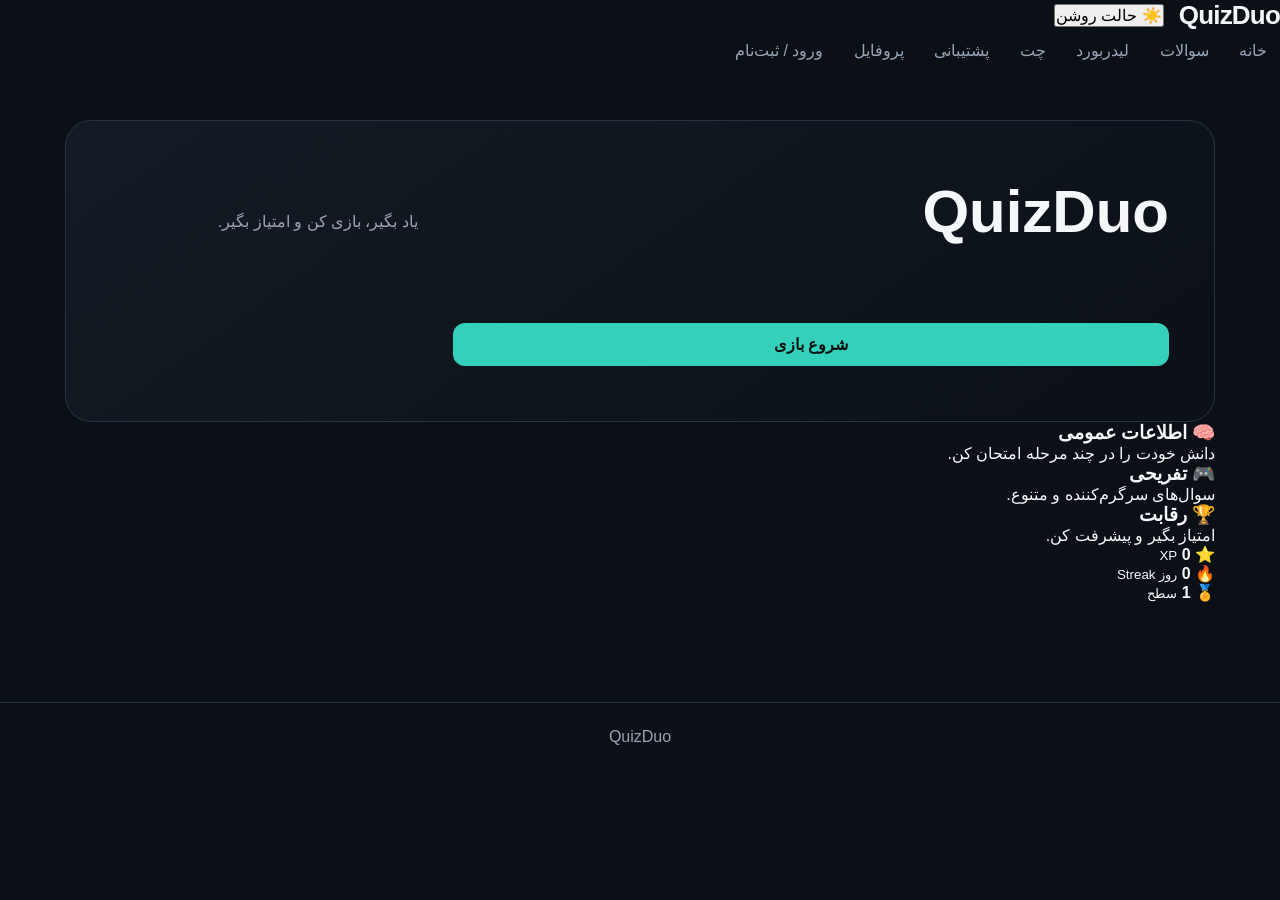
==== index.html @ 9d3e7b43 "Update index.html" ====
<!DOCTYPE html>
<html lang="fa" dir="rtl">

<head>

    <meta charset="UTF-8">

    <meta
        name="viewport"
        content="width=device-width, initial-scale=1.0"
    >

    <title>QuizDuo</title>

    <link
        rel="stylesheet"
        href="css/style.css"
    >

</head>

<body>

<header class="site-header">

    <div class="topbar-left">

        <div class="logo">
            QuizDuo
        </div>

        <button
            id="themeToggle"
            class="theme-btn"
            type="button"
        >
            ☀️ حالت روشن
        </button>

    </div>


    <nav>

        <button
            data-page="home"
            type="button"
        >
            خانه
        </button>

        <button
            data-page="quiz"
            type="button"
        >
            سوالات
        </button>

        <button
            data-page="leaderboard"
            type="button"
        >
            لیدربورد
        </button>

        <button
            data-page="chat"
            type="button"
        >
            چت
        </button>

        <button
            data-page="support"
            type="button"
        >
            پشتیبانی
        </button>

        <button
            data-page="profile"
            type="button"
        >
            پروفایل
        </button>

        <button
            id="authButton"
            class="auth-nav-btn"
            type="button"
        >
            ورود / ثبت‌نام
        </button>

    </nav>

</header>


<main>


    <!-- HOME -->

    <section
        id="home"
        class="page active"
    >

        <div class="hero">

            <h1>
                QuizDuo
            </h1>

            <p>
                یاد بگیر، بازی کن و امتیاز بگیر.
            </p>

            <button
                class="primary-btn big-btn"
                data-page="quiz"
                type="button"
            >
                شروع بازی
            </button>

        </div>


        <div class="grid">

            <article>

                <h3>
                    🧠 اطلاعات عمومی
                </h3>

                <p>
                    دانش خودت را در چند مرحله امتحان کن.
                </p>

            </article>


            <article>

                <h3>
                    🎮 تفریحی
                </h3>

                <p>
                    سوال‌های سرگرم‌کننده و متنوع.
                </p>

            </article>


            <article>

                <h3>
                    🏆 رقابت
                </h3>

                <p>
                    امتیاز بگیر و پیشرفت کن.
                </p>

            </article>

        </div>


        <div class="stats-grid">

            <div class="stat-card">

                <span>
                    ⭐
                </span>

                <strong id="homeXP">
                    0
                </strong>

                <small>
                    XP
                </small>

            </div>


            <div class="stat-card">

                <span>
                    🔥
                </span>

                <strong id="homeStreak">
                    0
                </strong>

                <small>
                    روز Streak
                </small>

            </div>


            <div class="stat-card">

                <span>
                    🏅
                </span>

                <strong id="homeLevel">
                    1
                </strong>

                <small>
                    سطح
                </small>

            </div>

        </div>

    </section>



    <!-- AUTH -->

    <section
        id="auth"
        class="page"
    >

        <div class="auth-container">

            <div class="auth-card">

                <div class="auth-icon">
                    👤
                </div>

                <h2 id="authTitle">
                    ورود
                </h2>

                <p class="auth-description">
                    وارد حساب QuizDuo خودت شو یا یک حساب جدید بساز.
                </p>


                <label for="authName">
                    نام کاربری
                </label>

                <input
                    id="authName"
                    type="text"
                    autocomplete="username"
                    placeholder="مثلاً Hasti"
                >


                <label for="authPassword">
                    رمز عبور
                </label>

                <input
                    id="authPassword"
                    type="password"
                    autocomplete="current-password"
                    placeholder="حداقل ۶ کاراکتر"
                >


                <label
                    id="confirmPasswordLabel"
                    for="authConfirmPassword"
                >
                    تکرار رمز عبور
                </label>

                <input
                    id="authConfirmPassword"
                    class="hidden"
                    type="password"
                    autocomplete="new-password"
                    placeholder="رمز عبور را دوباره وارد کنید"
                >


                <button
                    id="authSubmit"
                    class="primary-btn full-btn"
                    type="button"
                >
                    ورود
                </button>


                <button
                    id="toggleAuth"
                    class="link-btn"
                    type="button"
                >
                    حساب نداری؟ ثبت‌نام
                </button>


                <p id="authMsg"></p>

            </div>

        </div>

    </section>



    <!-- QUIZ -->

    <section
        id="quiz"
        class="page"
    >

        <div class="section-header">

            <div>

                <h2>
                    🎯 سوالات
                </h2>

                <p>
                    مرحله را کامل کن تا XP بگیری.
                </p>

            </div>


            <div class="heart-display">

                ❤️

                <strong id="heartValue">
                    5
                </strong>

            </div>

        </div>


        <div class="quiz-tabs">

            <button
                class="active"
                data-category-tab="general"
                type="button"
            >
                🧠 اطلاعات عمومی
            </button>

            <button
                data-category-tab="fun"
                type="button"
            >
                🎮 تفریحی
            </button>

        </div>


        <div
            id="stageList"
            class="stage-list"
        ></div>


        <div
            id="quizBox"
            class="quiz-box hidden"
        >

            <div class="quiz-top">

                <span id="quizCategory">
                    🧠 اطلاعات عمومی
                </span>

                <span id="questionNumber">
                    1/2
                </span>

            </div>


            <div class="progress-wrapper">

                <div
                    id="quizProgress"
                    class="progress-bar"
                ></div>

            </div>


            <div class="timer-row">

                <span>
                    ⏱️ زمان
                </span>

                <strong id="questionTimer">
                    15s
                </strong>

            </div>


            <div class="timer-track">

                <div
                    id="timerProgress"
                    class="timer-progress"
                ></div>

            </div>


            <div class="combo-box">

                🔥 Combo:

                <strong id="comboValue">
                    0
                </strong>

            </div>


            <div class="question-area">

                <h2 id="questionText">
                    سوال
                </h2>

                <div
                    id="answers"
                    class="answers"
                ></div>

            </div>


            <div
                id="quizResult"
                class="quiz-result"
            ></div>


            <button
                id="nextQuestionBtn"
                class="primary-btn full-btn hidden"
                type="button"
            >
                سوال بعدی →
            </button>

        </div>

    </section>



    <!-- PROFILE -->

    <section
        id="profile"
        class="page"
    >

        <div class="section-header">

            <div>

                <h2>
                    👤 پروفایل
                </h2>

                <p>
                    آمار و پیشرفت تو
                </p>

            </div>

        </div>


        <div class="profile-card">

            <div
                id="profileAvatar"
                class="profile-avatar"
            >
                م
            </div>

            <div>

                <h2 id="profileName">
                    بازیکن مهمان
                </h2>

                <span id="profileLevel">
                    سطح 1
                </span>

            </div>

        </div>


        <div class="stats-grid profile-stats">

            <div class="stat-card">

                <strong id="profileXP">
                    0
                </strong>

                <small>
                    XP
                </small>

            </div>


            <div class="stat-card">

                <strong id="profileStreak">
                    0
                </strong>

                <small>
                    Streak
                </small>

            </div>


            <div class="stat-card">

                <strong id="profileGeneral">
                    1
                </strong>

                <small>
                    مرحله عمومی
                </small>

            </div>


            <div class="stat-card">

                <strong id="profileFun">
                    1
                </strong>

                <small>
                    مرحله تفریحی
                </small>

            </div>


            <div class="stat-card">

                <strong id="profileBestCombo">
                    0
                </strong>

                <small>
                    بهترین Combo
                </small>

            </div>

        </div>


        <div class="panel reward-panel">

            <h3>
                🎁 جایزه روزانه
            </h3>

            <p>
                هر روز می‌توانی جایزه روزانه بگیری.
            </p>

            <button
                id="dailyReward"
                class="primary-btn"
                type="button"
            >
                دریافت 25 XP
            </button>

        </div>

    </section>



    <!-- LEADERBOARD -->

    <section
        id="leaderboard"
        class="page"
    >

        <h2>
            🏆 لیدربورد
        </h2>


        <div class="panel table-wrapper">

            <table>

                <thead>

                    <tr>

                        <th>
                            رتبه
                        </th>

                        <th>
                            بازیکن
                        </th>

                        <th>
                            XP
                        </th>

                        <th>
                            مرحله
                        </th>

                    </tr>

                </thead>

                <tbody id="leaderboardBody"></tbody>

            </table>

        </div>

    </section>



    <!-- CHAT -->

    <section
        id="chat"
        class="page"
    >

        <h2>
            💬 چت
        </h2>


        <div class="panel chat-panel">

            <div
                id="messages"
                class="messages"
            ></div>


            <div class="chat-input-row">

                <input
                    id="chatInput"
                    placeholder="پیام..."
                >

                <button
                    id="sendChat"
                    class="primary-btn"
                    type="button"
                >
                    ارسال
                </button>

            </div>

        </div>

    </section>



    <!-- SUPPORT -->

    <section
        id="support"
        class="page"
    >

        <h2>
            🎫 پشتیبانی
        </h2>


        <div class="panel narrow-panel">

            <input
                id="supportSubject"
                placeholder="موضوع"
            >


            <textarea
                id="supportText"
                placeholder="پیام خودت را بنویس..."
            ></textarea>


            <button
                id="supportSend"
                class="primary-btn full-btn"
                type="button"
            >
                ارسال
            </button>


            <p id="supportMsg"></p>

        </div>

    </section>



    <!-- SUBSCRIPTION -->

    <section
        id="subscription"
        class="page"
    >

        <h2>
            💎 اشتراک
        </h2>


        <div class="grid">

            <div class="panel">

                <h3>
                    رایگان
                </h3>

                <p>
                    دسترسی به امکانات پایه
                </p>

                <button disabled>
                    فعال
                </button>

            </div>


            <div class="panel">

                <h3>
                    ویژه
                </h3>

                <p>
                    مراحل و امکانات بیشتر
                </p>

                <button
                    id="buyButton"
                    class="primary-btn"
                    type="button"
                >
                    انتخاب پلن
                </button>

            </div>

        </div>

    </section>

</main>


<footer>
    QuizDuo
</footer>


<script
    type="module"
    src="js/core/app.js"
></script>

</body>

</html>
---- css/style.css ----
* {
    box-sizing: border-box;
    margin: 0;
    padding: 0;
}


:root {

    --bg: #0b1017;
    --card: #141b24;
    --card-light: #1c2531;
    --text: #f5f7fa;
    --muted: #98a5b4;
    --primary: #35d0ba;
    --primary-dark: #20a895;
    --border: #283443;
    --success: #45d596;
    --danger: #ff6575;
    --warning: #f3ba4c;

}


:root[data-theme="light"] {

    --bg: #f4f7fa;
    --card: #ffffff;
    --card-light: #edf2f6;
    --text: #17202b;
    --muted: #687585;
    --primary: #18a991;
    --primary-dark: #108c78;
    --border: #d9e0e7;
    --success: #169b68;
    --danger: #e34f60;
    --warning: #c88916;

}


html {

    scroll-behavior: smooth;

}


body {

    min-height: 100vh;

    background: var(--bg);

    color: var(--text);

    font-family:
        Tahoma,
        Arial,
        sans-serif;

    transition:
        background 0.25s,
        color 0.25s;

}


button,
input {

    font: inherit;

}


button {

    cursor: pointer;

}


/* =========================
   HEADER
========================= */

.topbar {

    min-height: 72px;

    padding:
        12px 5%;

    display: flex;

    align-items: center;

    justify-content: space-between;

    gap: 25px;

    background: var(--card);

    border-bottom:
        1px solid var(--border);

    position: sticky;

    top: 0;

    z-index: 100;

}


/*
    سمت چپ:
    QuizDuo + Theme
*/

.topbar-left {

    order: 1;

    display: flex;

    align-items: center;

    gap: 15px;

}


/*
    سمت راست:
    Navigation
*/

.topbar nav {

    order: 2;

    display: flex;

    align-items: center;

    justify-content: flex-end;

    gap: 5px;

}


.logo {

    direction: ltr;

    unicode-bidi: isolate;

    font-size: 26px;

    font-weight: 900;

    letter-spacing: -0.8px;

    white-space: nowrap;

}


.logo-main {

    color: var(--text);

}


.logo span:last-child {

    color: var(--primary);

}


nav button {

    border: 0;

    background: transparent;

    color: var(--muted);

    padding:
        10px 13px;

    border-radius: 10px;

    transition: 0.2s;

}


nav button:hover {

    color: var(--text);

    background: var(--card-light);

}


.theme-toggle {

    border:
        1px solid var(--border);

    background: var(--card-light);

    color: var(--text);

    width: 40px;

    height: 40px;

    border-radius: 11px;

}


.logout-nav-button {

    color:
        var(--danger) !important;

}


.hidden {

    display: none !important;

}


/* =========================
   GENERAL
========================= */

main {

    width:
        min(1150px, 92%);

    margin:
        auto;

}


.page {

    display: none;

    padding:
        50px 0;

}


.page.active {

    display: block;

}


.eyebrow {

    color: var(--primary);

    font-size: 11px;

    font-weight: 900;

    letter-spacing: 2px;

    direction: ltr;

    text-align: left;

    margin-bottom: 10px;

}


.section-header {

    display: flex;

    align-items: center;

    justify-content: space-between;

    gap: 20px;

    margin-bottom: 25px;

}


.section-header h2 {

    font-size: 32px;

}


/* =========================
   BUTTONS
========================= */

.primary-btn,
.secondary-btn {

    border: 0;

    border-radius: 12px;

    padding:
        12px 20px;

    margin-top: 20px;

    font-weight: 800;

    transition:
        transform 0.2s,
        background 0.2s;

}


.primary-btn {

    background: var(--primary);

    color: #071411;

}


.primary-btn:hover {

    background:
        var(--primary-dark);

    transform:
        translateY(-2px);

}


.primary-btn.hidden {

    display: none;

}


.secondary-btn {

    background:
        var(--card-light);

    color: var(--text);

    border:
        1px solid var(--border);

}


.secondary-btn:hover {

    border-color:
        var(--primary);

}


/* =========================
   HERO
========================= */

.hero {

    display: grid;

    grid-template-columns:
        1.4fr 0.6fr;

    gap: 35px;

    align-items: center;

    padding:
        55px 45px;

    background:
        linear-gradient(
            145deg,
            var(--card),
            var(--bg)
        );

    border:
        1px solid var(--border);

    border-radius: 26px;

}


.hero h1 {

    font-size:
        clamp(35px, 5vw, 60px);

    line-height: 1.2;

    margin-bottom: 20px;

}


.hero p {

    color: var(--muted);

    line-height: 2;

}


.hero-card {

    display: grid;

    grid-template-columns:
        repeat(3, 1fr);

    gap: 10px;

}


.hero-stat {

    text-align: center;

    padding:
        20px 8px;

    background: var(--card-light);

    border:
        1px solid var(--border);

    border-radius: 15px;

}


.hero-stat strong {

    display: block;

    font-size: 27px;

    color: var(--primary);

}


.hero-stat span {

    color: var(--muted);

    font-size: 12px;

}


/* =========================
   HOME
========================= */

.category-grid {

    display: grid;

    grid-template-columns:
        repeat(2, 1fr);

    gap: 20px;

    margin-top: 25px;

}


.category-card {

    padding: 30px;

    background: var(--card);

    border:
        1px solid var(--border);

    border-radius: 20px;

}


.category-icon {

    font-size: 35px;

    margin-bottom: 15px;

}


.category-card h2 {

    margin-bottom: 10px;

}


.category-card p {

    color: var(--muted);

    line-height: 1.9;

}


.home-features {

    display: grid;

    grid-template-columns:
        repeat(3, 1fr);

    gap: 15px;

    margin-top: 25px;

}


.feature-card {

    display: flex;

    align-items: center;

    gap: 15px;

    padding: 20px;

    background: var(--card);

    border:
        1px solid var(--border);

    border-radius: 17px;

}


.feature-card > span {

    font-size: 28px;

}


.feature-card strong {

    display: block;

    margin-bottom: 5px;

}


.feature-card small {

    color: var(--muted);

}


/* =========================
   QUIZ
========================= */

.quiz-stats {

    display: flex;

    gap: 10px;

    flex-wrap: wrap;

}


.quiz-stats span {

    padding:
        8px 12px;

    background: var(--card);

    border:
        1px solid var(--border);

    border-radius: 10px;

    direction: ltr;

}


.quiz-tabs {

    display: flex;

    gap: 10px;

    margin-bottom: 20px;

}


.quiz-tab {

    padding:
        12px 18px;

    background: var(--card);

    color: var(--muted);

    border:
        1px solid var(--border);

    border-radius: 12px;

    transition: 0.2s;

}


.quiz-tab:hover {

    border-color:
        var(--primary);

}


.quiz-tab.active {

    background:
        var(--primary);

    color: #071411;

}


/* =========================
   STAGES
========================= */

.stage-list {

    display: grid;

    grid-template-columns:
        repeat(5, 1fr);

    gap: 12px;

}


.stage-card {

    display: flex;

    align-items: center;

    gap: 10px;

    padding: 15px;

    text-align: right;

    color: var(--text);

    background: var(--card);

    border:
        1px solid var(--border);

    border-radius: 15px;

    transition:
        transform 0.2s,
        border-color 0.2s;

}


.stage-card:hover:not(.locked) {

    transform:
        translateY(-3px);

    border-color:
        var(--primary);

}


.stage-card.locked {

    opacity: 0.42;

    cursor: not-allowed;

}


.stage-card.completed {

    border-color:
        var(--success);

    background:
        linear-gradient(
            145deg,
            var(--card),
            rgba(69, 213, 150, 0.06)
        );

}


.stage-number {

    display: grid;

    place-items: center;

    min-width: 42px;

    height: 42px;

    border-radius: 50%;

    background: var(--card-light);

    color: var(--primary);

    font-weight: 900;

}


.stage-card.completed
.stage-number {

    color:
        var(--success);

}


.stage-info strong {

    display: block;

}


.stage-info small {

    display: block;

    margin-top: 4px;

    color: var(--muted);

}


/* =========================
   QUIZ BOX
========================= */

.quiz-box {

    margin-top: 25px;

    padding: 30px;

    background: var(--card);

    border:
        1px solid var(--border);

    border-radius: 22px;

}


.quiz-box.hidden {

    display: none;

}


.quiz-top {

    display: flex;

    align-items: center;

    justify-content: space-between;

    color: var(--muted);

    margin-bottom: 15px;

}


.question-counter {

    direction: ltr;

}


.question-progress {

    width: 100%;

    height: 7px;

    background:
        var(--card-light);

    border-radius: 20px;

    overflow: hidden;

}


.question-progress-bar {

    height: 100%;

    width: 0;

    background:
        var(--primary);

    transition:
        width 0.3s;

}


.timer-row {

    display: flex;

    justify-content: space-between;

    margin-top: 20px;

    color: var(--muted);

}


.timer-row strong {

    color: var(--text);

    direction: ltr;

}


.timer-danger {

    color:
        var(--danger) !important;

}


.timer-progress {

    height: 5px;

    margin-top: 7px;

    background:
        var(--card-light);

    border-radius: 10px;

    overflow: hidden;

}


.timer-progress-bar {

    height: 100%;

    width: 100%;

    background:
        var(--primary);

    transition:
        width 1s linear;

}


.combo-display {

    display: inline-block;

    margin-top: 20px;

    padding:
        8px 13px;

    border-radius: 10px;

    background:
        var(--card-light);

    color: var(--muted);

    direction: ltr;

}


.combo-display strong {

    color:
        var(--primary);

    font-size: 18px;

}


.quiz-box h3 {

    font-size: 25px;

    line-height: 1.9;

    margin:
        25px 0;

}


.answers {

    display: grid;

    grid-template-columns:
        repeat(2, 1fr);

    gap: 12px;

}


.answer-btn {

    padding: 17px;

    border-radius: 13px;

    border:
        1px solid var(--border);

    background:
        var(--card-light);

    color: var(--text);

    text-align: right;

    transition:
        transform 0.2s,
        border-color 0.2s;

}


.answer-btn:hover:not(:disabled) {

    border-color:
        var(--primary);

    transform:
        translateY(-2px);

}


.answer-btn:disabled {

    opacity: 0.7;

    cursor: default;

}


.correct-answer {

    border-color:
        var(--success) !important;

}


.quiz-result {

    margin-top: 20px;

}


.result-success {

    padding: 15px;

    border-radius: 13px;

    background:
        rgba(69, 213, 150, 0.1);

    color:
        var(--success);

}


.result-error {

    padding: 15px;

    border-radius: 13px;

    background:
        rgba(255, 101, 117, 0.1);

    color:
        var(--danger);

}


.result-success strong,
.result-error strong {

    display: block;

}


.result-success span,
.result-error span {

    display: block;

    margin-top: 5px;

}


.explanation {

    margin-top: 12px;

    color: var(--muted);

    line-height: 1.8;

}


/* =========================
   STAGE RESULT
========================= */

.stage-result {

    text-align: center;

    padding:
        35px 10px;

}


.stage-result-icon {

    font-size: 60px;

    margin-bottom: 15px;

}


.stage-result h2 {

    margin-bottom: 15px;

}


.result-score {

    font-size: 55px;

    font-weight: 900;

    color:
        var(--primary);

    direction: ltr;

}


.result-details {

    color: var(--muted);

}


.result-breakdown {

    display: flex;

    justify-content: center;

    gap: 20px;

    margin:
        25px 0;

}


.result-breakdown div {

    display: flex;

    gap: 8px;

    align-items: center;

    padding:
        10px 15px;

    border-radius: 10px;

    background:
        var(--card-light);

}


.result-message {

    margin-top: 15px;

    color:
        var(--muted);

    line-height: 1.8;

}


.success-text {

    color:
        var(--success);

}


/* =========================
   PROFILE
========================= */

.profile-card {

    display: flex;

    align-items: center;

    gap: 20px;

    padding: 25px;

    background: var(--card);

    border:
        1px solid var(--border);

    border-radius: 20px;

}


.avatar {

    width: 70px;

    height: 70px;

    display: grid;

    place-items: center;

    border-radius: 50%;

    background:
        var(--primary);

    color: #071411;

    font-size: 28px;

    font-weight: 900;

}


.profile-main-info p {

    margin-top: 5px;

    color:
        var(--muted);

}


.profile-stats {

    display: grid;

    grid-template-columns:
        repeat(5, 1fr);

    gap: 15px;

    margin-top: 20px;

}


.profile-stats div {

    text-align: center;

    padding:
        22px 10px;

    background:
        var(--card);

    border:
        1px solid var(--border);

    border-radius: 15px;

}


.profile-stats strong {

    display: block;

    font-size: 26px;

    color:
        var(--primary);

    direction: ltr;

}


.profile-stats span {

    color:
        var(--muted);

    font-size: 12px;

}


.daily-reward-card {

    display: flex;

    align-items: center;

    justify-content: space-between;

    gap: 20px;

    margin-top: 20px;

    padding: 20px;

    background:
        var(--card);

    border:
        1px solid var(--border);

    border-radius: 17px;

}


.daily-reward-card p {

    color:
        var(--muted);

    margin-top: 6px;

}


.daily-reward {

    border: 0;

    border-radius: 12px;

    padding:
        12px 18px;

    background:
        var(--primary);

    color: #071411;

    font-weight: 800;

    white-space: nowrap;

}


.daily-reward:disabled {

    opacity: 0.45;

    cursor: not-allowed;

}


/* =========================
   AUTH
========================= */

.auth-wrapper {

    width:
        min(480px, 100%);

    margin:
        0 auto;

}


.auth-card {

    padding:
        35px;

    background:
        var(--card);

    border:
        1px solid var(--border);

    border-radius: 22px;

}


.auth-header h2 {

    font-size: 30px;

    margin-bottom: 10px;

}


.auth-header p:last-child {

    color:
        var(--muted);

    line-height: 1.9;

}


.auth-tabs {

    display: grid;

    grid-template-columns:
        1fr 1fr;

    gap: 8px;

    padding: 5px;

    margin-top: 25px;

    background:
        var(--card-light);

    border-radius: 12px;

}


.auth-tab {

    border: 0;

    padding:
        11px;

    background:
        transparent;

    color:
        var(--muted);

    border-radius: 9px;

    font-weight: 800;

}


.auth-tab.active {

    background:
        var(--primary);

    color:
        #071411;

}


.auth-form {

    display: flex;

    flex-direction: column;

    margin-top: 25px;

}


.auth-form label {

    margin:
        13px 0 7px;

    font-size: 14px;

    font-weight: 700;

}


.auth-form input {

    width: 100%;

    padding:
        13px 14px;

    border:
        1px solid var(--border);

    border-radius: 11px;

    background:
        var(--card-light);

    color:
        var(--text);

    outline: none;

    direction: ltr;

    text-align: left;

}


.auth-form input:focus {

    border-color:
        var(--primary);

}


.auth-form .primary-btn {

    width: 100%;

}


.auth-message {

    min-height: 25px;

    margin-top: 15px;

    line-height: 1.8;

    text-align: center;

}


.auth-message.success {

    color:
        var(--success);

}


.auth-message.error {

    color:
        var(--danger);

}


/* =========================
   LEADERBOARD
========================= */

.online-warning {

    padding:
        15px 20px;

    margin-bottom: 20px;

    border-radius: 12px;

    background:
        var(--card);

    color:
        var(--muted);

    border:
        1px solid var(--border);

}


.online-warning strong {

    display: block;

    color:
        var(--primary);

    margin-bottom: 5px;

}


.table-wrapper {

    overflow-x: auto;

    background:
        var(--card);

    border:
        1px solid var(--border);

    border-radius: 18px;

}


table {

    width: 100%;

    border-collapse: collapse;

}


th,
td {

    padding: 17px;

    border-bottom:
        1px solid var(--border);

    text-align: right;

}


th {

    color:
        var(--primary);

}


/* =========================
   CHAT
========================= */

.chat-box {

    background:
        var(--card);

    border:
        1px solid var(--border);

    border-radius: 18px;

    overflow: hidden;

}


.chat-messages {

    min-height: 300px;

    padding: 20px;

}


.empty-state {

    color:
        var(--muted);

    text-align: center;

    padding:
        80px 10px;

}


.chat-input {

    display: flex;

    gap: 10px;

    padding: 15px;

    border-top:
        1px solid var(--border);

}


.chat-input input {

    flex: 1;

    padding:
        13px;

    background:
        var(--card-light);

    color:
        var(--text);

    border:
        1px solid var(--border);

    border-radius: 10px;

    outline: none;

}


.chat-input button {

    border: 0;

    border-radius: 10px;

    padding:
        0 20px;

    background:
        var(--primary);

    color:
        #071411;

    font-weight: 800;

}


/* =========================
   FOOTER
========================= */

footer {

    margin-top: 50px;

    padding: 25px;

    text-align: center;

    color:
        var(--muted);

    border-top:
        1px solid var(--border);

}


footer a {

    display: inline-block;

    margin-top: 10px;

    color:
        var(--primary);

    text-decoration: none;

}


/* =========================
   RESPONSIVE
========================= */

@media (max-width: 900px) {


    .topbar {

        flex-direction: column;

    }


    .topbar-left {

        order: 1;

        width: 100%;

        justify-content:
            space-between;

    }


    .topbar nav {

        order: 2;

        width: 100%;

        justify-content:
            center;

        flex-wrap: wrap;

    }


    .hero {

        grid-template-columns:
            1fr;

    }


    .stage-list {

        grid-template-columns:
            repeat(3, 1fr);

    }


    .profile-stats {

        grid-template-columns:
            repeat(3, 1fr);

    }


    .home-features {

        grid-template-columns:
            1fr;

    }

}


@media (max-width: 650px) {


    .category-grid,
    .answers {

        grid-template-columns:
            1fr;

    }


    .stage-list {

        grid-template-columns:
            repeat(2, 1fr);

    }


    .profile-stats {

        grid-template-columns:
            repeat(2, 1fr);

    }


    .hero {

        padding:
            35px 22px;

    }


    .section-header {

        align-items:
            flex-start;

        flex-direction:
            column;

    }


    .daily-reward-card {

        flex-direction:
            column;

        align-items:
            stretch;

    }


    .daily-reward {

        width: 100%;

    }


    .auth-card {

        padding:
            25px 20px;

    }

}


@media (max-width: 430px) {


    .stage-list {

        grid-template-columns:
            1fr;

    }


    .quiz-stats {

        justify-content:
            flex-start;

    }


    nav button {

        padding:
            8px 9px;

        font-size: 13px;

    }


    .hero-card {

        grid-template-columns:
            1fr;

    }

}
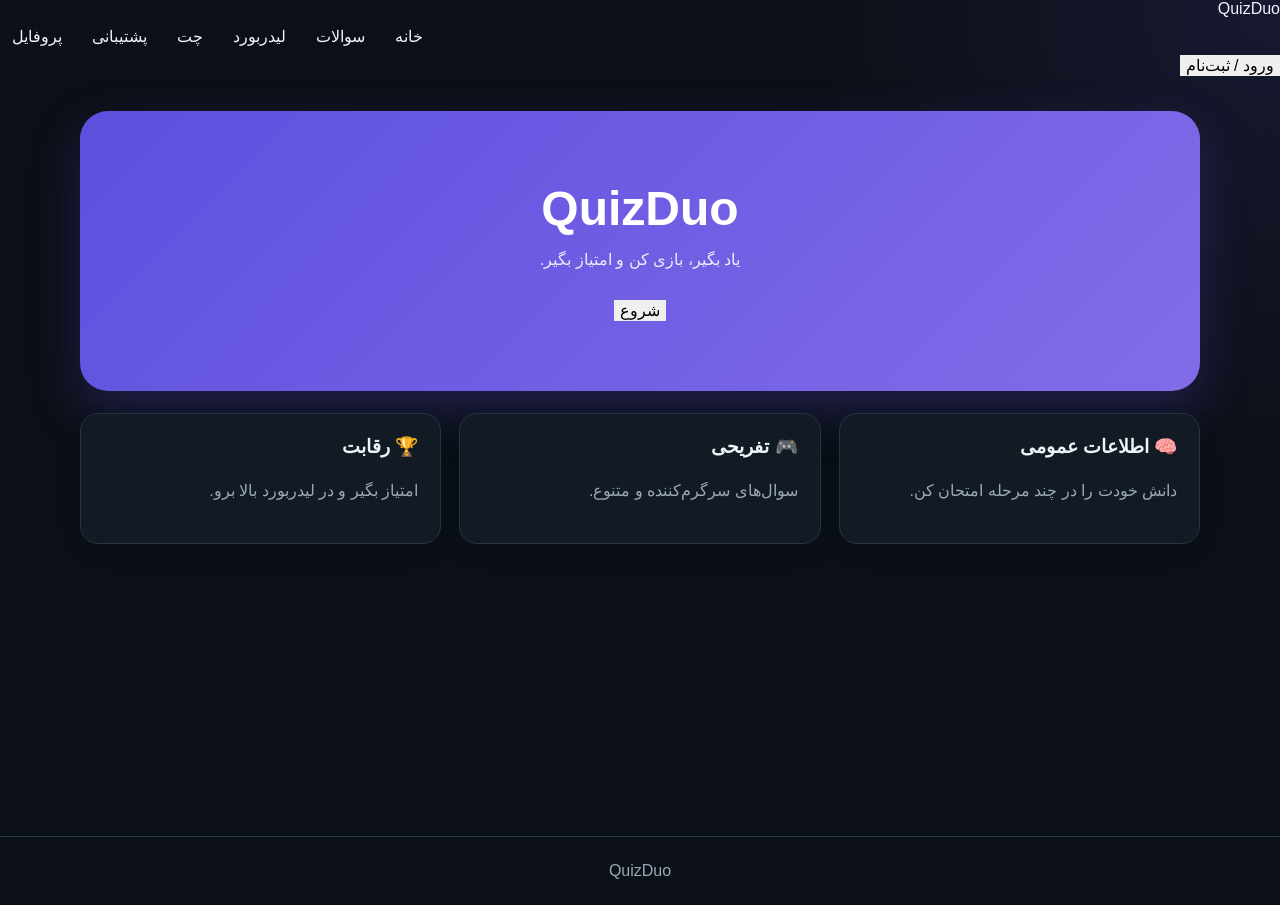
==== commit 318e9548: "Update index.html" ====
--- a/index.html
+++ b/index.html
@@ -1,13 +1,13 @@
-<!DOCTYPE html>
+<!doctype html>
 <html lang="fa" dir="rtl">
 
 <head>
 
-    <meta charset="UTF-8">
+    <meta charset="utf-8">
 
     <meta
         name="viewport"
-        content="width=device-width, initial-scale=1.0"
+        content="width=device-width,initial-scale=1"
     >
 
     <title>QuizDuo</title>
@@ -21,78 +21,49 @@
 
 <body>
 
-<header class="site-header">
-
-    <div class="topbar-left">
-
-        <div class="logo">
-            QuizDuo
-        </div>
-
-        <button
-            id="themeToggle"
-            class="theme-btn"
-            type="button"
-        >
-            ☀️ حالت روشن
-        </button>
-
+
+<header>
+
+    <div class="header-logo">
+        QuizDuo
     </div>
 
 
     <nav>
 
-        <button
-            data-page="home"
-            type="button"
-        >
+        <button data-page="home">
             خانه
         </button>
 
-        <button
-            data-page="quiz"
-            type="button"
-        >
+        <button data-page="quiz">
             سوالات
         </button>
 
-        <button
-            data-page="leaderboard"
-            type="button"
-        >
+        <button data-page="leaderboard">
             لیدربورد
         </button>
 
-        <button
-            data-page="chat"
-            type="button"
-        >
+        <button data-page="chat">
             چت
         </button>
 
-        <button
-            data-page="support"
-            type="button"
-        >
+        <button data-page="support">
             پشتیبانی
         </button>
 
-        <button
-            data-page="profile"
-            type="button"
-        >
+        <button data-page="profile">
             پروفایل
         </button>
 
-        <button
-            id="authButton"
-            class="auth-nav-btn"
-            type="button"
-        >
-            ورود / ثبت‌نام
-        </button>
-
     </nav>
+
+
+    <button
+        id="authButton"
+        class="primary"
+    >
+        ورود / ثبت‌نام
+    </button>
 
 </header>
 
@@ -118,11 +89,10 @@
             </p>
 
             <button
-                class="primary-btn big-btn"
+                class="primary big"
                 data-page="quiz"
-                type="button"
-            >
-                شروع بازی
+            >
+                شروع
             </button>
 
         </div>
@@ -163,65 +133,10 @@
                 </h3>
 
                 <p>
-                    امتیاز بگیر و پیشرفت کن.
+                    امتیاز بگیر و در لیدربورد بالا برو.
                 </p>
 
             </article>
-
-        </div>
-
-
-        <div class="stats-grid">
-
-            <div class="stat-card">
-
-                <span>
-                    ⭐
-                </span>
-
-                <strong id="homeXP">
-                    0
-                </strong>
-
-                <small>
-                    XP
-                </small>
-
-            </div>
-
-
-            <div class="stat-card">
-
-                <span>
-                    🔥
-                </span>
-
-                <strong id="homeStreak">
-                    0
-                </strong>
-
-                <small>
-                    روز Streak
-                </small>
-
-            </div>
-
-
-            <div class="stat-card">
-
-                <span>
-                    🏅
-                </span>
-
-                <strong id="homeLevel">
-                    1
-                </strong>
-
-                <small>
-                    سطح
-                </small>
-
-            </div>
 
         </div>
 
@@ -236,84 +151,84 @@
         class="page"
     >
 
-        <div class="auth-container">
-
-            <div class="auth-card">
-
-                <div class="auth-icon">
-                    👤
-                </div>
-
-                <h2 id="authTitle">
-                    ورود
-                </h2>
-
-                <p class="auth-description">
-                    وارد حساب QuizDuo خودت شو یا یک حساب جدید بساز.
-                </p>
-
-
-                <label for="authName">
-                    نام کاربری
-                </label>
-
-                <input
-                    id="authName"
-                    type="text"
-                    autocomplete="username"
-                    placeholder="مثلاً Hasti"
-                >
-
-
-                <label for="authPassword">
-                    رمز عبور
-                </label>
-
-                <input
-                    id="authPassword"
-                    type="password"
-                    autocomplete="current-password"
-                    placeholder="حداقل ۶ کاراکتر"
-                >
-
-
-                <label
-                    id="confirmPasswordLabel"
-                    for="authConfirmPassword"
-                >
+        <div class="panel narrow auth-card">
+
+            <div class="auth-icon">
+                👤
+            </div>
+
+            <h2 id="authTitle">
+                ورود
+            </h2>
+
+            <p class="auth-description">
+                وارد حساب خودت شو یا یک حساب جدید بساز.
+            </p>
+
+
+            <label for="authName">
+                نام کاربری
+            </label>
+
+            <input
+                id="authName"
+                type="text"
+                placeholder="نام کاربری"
+                autocomplete="username"
+            >
+
+
+            <label for="authPassword">
+                رمز عبور
+            </label>
+
+            <input
+                id="authPassword"
+                type="password"
+                placeholder="رمز عبور"
+                autocomplete="current-password"
+            >
+
+
+            <div
+                id="confirmPasswordBox"
+                class="hidden"
+            >
+
+                <label for="authConfirmPassword">
                     تکرار رمز عبور
                 </label>
 
                 <input
                     id="authConfirmPassword"
-                    class="hidden"
                     type="password"
+                    placeholder="رمز عبور را دوباره وارد کنید"
                     autocomplete="new-password"
-                    placeholder="رمز عبور را دوباره وارد کنید"
                 >
 
-
-                <button
-                    id="authSubmit"
-                    class="primary-btn full-btn"
-                    type="button"
-                >
-                    ورود
-                </button>
-
-
-                <button
-                    id="toggleAuth"
-                    class="link-btn"
-                    type="button"
-                >
-                    حساب نداری؟ ثبت‌نام
-                </button>
-
-
-                <p id="authMsg"></p>
-
-            </div>
+            </div>
+
+
+            <button
+                id="authSubmit"
+                class="primary full"
+            >
+                ورود
+            </button>
+
+
+            <button
+                id="toggleAuth"
+                class="link full"
+            >
+                ثبت‌نام
+            </button>
+
+
+            <p
+                id="authMsg"
+                class="auth-message"
+            ></p>
 
         </div>
 
@@ -328,16 +243,16 @@
         class="page"
     >
 
-        <div class="section-header">
+        <div class="quiz-header">
 
             <div>
 
                 <h2>
-                    🎯 سوالات
+                    سوالات
                 </h2>
 
                 <p>
-                    مرحله را کامل کن تا XP بگیری.
+                    برای دریافت XP باید کل مرحله را با موفقیت بگذرانی.
                 </p>
 
             </div>
@@ -356,264 +271,34 @@
         </div>
 
 
-        <div class="quiz-tabs">
+        <div class="tabs">
 
             <button
                 class="active"
-                data-category-tab="general"
-                type="button"
-            >
-                🧠 اطلاعات عمومی
+                data-category="general"
+            >
+                اطلاعات عمومی
             </button>
 
             <button
-                data-category-tab="fun"
-                type="button"
-            >
-                🎮 تفریحی
+                data-category="fun"
+            >
+                تفریحی
             </button>
 
         </div>
 
 
         <div
-            id="stageList"
-            class="stage-list"
+            id="stages"
+            class="grid"
         ></div>
 
 
         <div
             id="quizBox"
-            class="quiz-box hidden"
-        >
-
-            <div class="quiz-top">
-
-                <span id="quizCategory">
-                    🧠 اطلاعات عمومی
-                </span>
-
-                <span id="questionNumber">
-                    1/2
-                </span>
-
-            </div>
-
-
-            <div class="progress-wrapper">
-
-                <div
-                    id="quizProgress"
-                    class="progress-bar"
-                ></div>
-
-            </div>
-
-
-            <div class="timer-row">
-
-                <span>
-                    ⏱️ زمان
-                </span>
-
-                <strong id="questionTimer">
-                    15s
-                </strong>
-
-            </div>
-
-
-            <div class="timer-track">
-
-                <div
-                    id="timerProgress"
-                    class="timer-progress"
-                ></div>
-
-            </div>
-
-
-            <div class="combo-box">
-
-                🔥 Combo:
-
-                <strong id="comboValue">
-                    0
-                </strong>
-
-            </div>
-
-
-            <div class="question-area">
-
-                <h2 id="questionText">
-                    سوال
-                </h2>
-
-                <div
-                    id="answers"
-                    class="answers"
-                ></div>
-
-            </div>
-
-
-            <div
-                id="quizResult"
-                class="quiz-result"
-            ></div>
-
-
-            <button
-                id="nextQuestionBtn"
-                class="primary-btn full-btn hidden"
-                type="button"
-            >
-                سوال بعدی →
-            </button>
-
-        </div>
-
-    </section>
-
-
-
-    <!-- PROFILE -->
-
-    <section
-        id="profile"
-        class="page"
-    >
-
-        <div class="section-header">
-
-            <div>
-
-                <h2>
-                    👤 پروفایل
-                </h2>
-
-                <p>
-                    آمار و پیشرفت تو
-                </p>
-
-            </div>
-
-        </div>
-
-
-        <div class="profile-card">
-
-            <div
-                id="profileAvatar"
-                class="profile-avatar"
-            >
-                م
-            </div>
-
-            <div>
-
-                <h2 id="profileName">
-                    بازیکن مهمان
-                </h2>
-
-                <span id="profileLevel">
-                    سطح 1
-                </span>
-
-            </div>
-
-        </div>
-
-
-        <div class="stats-grid profile-stats">
-
-            <div class="stat-card">
-
-                <strong id="profileXP">
-                    0
-                </strong>
-
-                <small>
-                    XP
-                </small>
-
-            </div>
-
-
-            <div class="stat-card">
-
-                <strong id="profileStreak">
-                    0
-                </strong>
-
-                <small>
-                    Streak
-                </small>
-
-            </div>
-
-
-            <div class="stat-card">
-
-                <strong id="profileGeneral">
-                    1
-                </strong>
-
-                <small>
-                    مرحله عمومی
-                </small>
-
-            </div>
-
-
-            <div class="stat-card">
-
-                <strong id="profileFun">
-                    1
-                </strong>
-
-                <small>
-                    مرحله تفریحی
-                </small>
-
-            </div>
-
-
-            <div class="stat-card">
-
-                <strong id="profileBestCombo">
-                    0
-                </strong>
-
-                <small>
-                    بهترین Combo
-                </small>
-
-            </div>
-
-        </div>
-
-
-        <div class="panel reward-panel">
-
-            <h3>
-                🎁 جایزه روزانه
-            </h3>
-
-            <p>
-                هر روز می‌توانی جایزه روزانه بگیری.
-            </p>
-
-            <button
-                id="dailyReward"
-                class="primary-btn"
-                type="button"
-            >
-                دریافت 25 XP
-            </button>
-
-        </div>
+            class="panel hidden"
+        ></div>
 
     </section>
 
@@ -631,7 +316,7 @@
         </h2>
 
 
-        <div class="panel table-wrapper">
+        <div class="panel">
 
             <table>
 
@@ -648,7 +333,7 @@
                         </th>
 
                         <th>
-                            XP
+                            امتیاز
                         </th>
 
                         <th>
@@ -659,11 +344,164 @@
 
                 </thead>
 
-                <tbody id="leaderboardBody"></tbody>
+
+                <tbody
+                    id="leaderBody"
+                ></tbody>
 
             </table>
 
         </div>
+
+    </section>
+
+
+
+    <!-- PROFILE -->
+
+    <section
+        id="profile"
+        class="page"
+    >
+
+        <h2>
+            پروفایل
+        </h2>
+
+
+        <div class="grid">
+
+
+            <div class="panel">
+
+                <div class="profile-avatar">
+                    👤
+                </div>
+
+                <h3 id="profileName">
+                    مهمان
+                </h3>
+
+                <p>
+                    XP:
+                    <b id="profileScore">
+                        0
+                    </b>
+                </p>
+
+                <p>
+                    Streak:
+                    <b id="profileStreak">
+                        0
+                    </b>
+                    روز
+                </p>
+
+                <p>
+                    بالاترین مرحله:
+                    <b id="profileStage">
+                        1
+                    </b>
+                </p>
+
+                <p>
+                    قلب:
+                    ❤️
+                    <b id="profileHearts">
+                        5
+                    </b>
+                </p>
+
+            </div>
+
+
+            <div class="panel">
+
+                <h3>
+                    اشتراک
+                </h3>
+
+                <p>
+                    وضعیت:
+                    <b id="subscription">
+                        رایگان
+                    </b>
+                </p>
+
+                <button
+                    class="primary"
+                    data-page="subscription"
+                >
+                    مشاهده پلن‌ها
+                </button>
+
+            </div>
+
+
+        </div>
+
+    </section>
+
+
+
+    <!-- SUBSCRIPTION -->
+
+    <section
+        id="subscription"
+        class="page"
+    >
+
+        <h2>
+            اشتراک
+        </h2>
+
+
+        <div class="grid">
+
+
+            <div class="panel">
+
+                <h3>
+                    رایگان
+                </h3>
+
+                <p>
+                    دسترسی به امکانات پایه
+                </p>
+
+                <button disabled>
+                    فعال
+                </button>
+
+            </div>
+
+
+            <div class="panel">
+
+                <h3>
+                    ویژه
+                </h3>
+
+                <p>
+                    مراحل و امکانات بیشتر
+                </p>
+
+                <button
+                    class="primary"
+                    id="buyButton"
+                >
+                    انتخاب پلن
+                </button>
+
+            </div>
+
+
+        </div>
+
+
+        <p class="muted">
+            پرداخت واقعی در نسخه اولیه فعال نیست و بعداً به Backend امن متصل می‌شود.
+        </p>
 
     </section>
 
@@ -681,15 +519,12 @@
         </h2>
 
 
-        <div class="panel chat-panel">
-
-            <div
-                id="messages"
-                class="messages"
-            ></div>
-
-
-            <div class="chat-input-row">
+        <div class="panel chat">
+
+            <div id="messages"></div>
+
+
+            <div class="row">
 
                 <input
                     id="chatInput"
@@ -698,8 +533,7 @@
 
                 <button
                     id="sendChat"
-                    class="primary-btn"
-                    type="button"
+                    class="primary"
                 >
                     ارسال
                 </button>
@@ -724,7 +558,7 @@
         </h2>
 
 
-        <div class="panel narrow-panel">
+        <div class="panel narrow">
 
             <input
                 id="supportSubject"
@@ -734,14 +568,13 @@
 
             <textarea
                 id="supportText"
-                placeholder="پیام خودت را بنویس..."
+                placeholder="پیام"
             ></textarea>
 
 
             <button
                 id="supportSend"
-                class="primary-btn full-btn"
-                type="button"
+                class="primary full"
             >
                 ارسال
             </button>
@@ -753,62 +586,6 @@
 
     </section>
 
-
-
-    <!-- SUBSCRIPTION -->
-
-    <section
-        id="subscription"
-        class="page"
-    >
-
-        <h2>
-            💎 اشتراک
-        </h2>
-
-
-        <div class="grid">
-
-            <div class="panel">
-
-                <h3>
-                    رایگان
-                </h3>
-
-                <p>
-                    دسترسی به امکانات پایه
-                </p>
-
-                <button disabled>
-                    فعال
-                </button>
-
-            </div>
-
-
-            <div class="panel">
-
-                <h3>
-                    ویژه
-                </h3>
-
-                <p>
-                    مراحل و امکانات بیشتر
-                </p>
-
-                <button
-                    id="buyButton"
-                    class="primary-btn"
-                    type="button"
-                >
-                    انتخاب پلن
-                </button>
-
-            </div>
-
-        </div>
-
-    </section>
 
 </main>
 
@@ -818,10 +595,7 @@
 </footer>
 
 
-<script
-    type="module"
-    src="js/core/app.js"
-></script>
+<script src="js/core/app.js"></script>
 
 </body>
 
--- a/css/style.css
+++ b/css/style.css
@@ -1,56 +1,78 @@
 * {
     box-sizing: border-box;
+}
+
+
+:root {
+
+    --bg: #0b1017;
+
+    --surface: #121a24;
+
+    --surface-2: #182230;
+
+    --border: #273445;
+
+    --text: #edf3fa;
+
+    --muted: #9aa8b8;
+
+    --primary: #6c5ce7;
+
+    --primary-hover: #7a6bed;
+
+    --success: #35c878;
+
+    --danger: #ef6675;
+
+    --warning: #f2b84b;
+
+}
+
+
+:root[data-theme="light"] {
+
+    --bg: #f4f7fa;
+
+    --surface: #ffffff;
+
+    --surface-2: #f0f3f8;
+
+    --border: #dfe5ee;
+
+    --text: #172033;
+
+    --muted: #687386;
+
+    --primary: #5b4bdb;
+
+    --primary-hover: #6959e4;
+
+    --success: #20a85a;
+
+    --danger: #d94c5d;
+
+    --warning: #d99b28;
+
+}
+
+
+html {
+    scroll-behavior: smooth;
+}
+
+
+body {
+
     margin: 0;
-    padding: 0;
-}
-
-
-:root {
-
-    --bg: #0b1017;
-    --card: #141b24;
-    --card-light: #1c2531;
-    --text: #f5f7fa;
-    --muted: #98a5b4;
-    --primary: #35d0ba;
-    --primary-dark: #20a895;
-    --border: #283443;
-    --success: #45d596;
-    --danger: #ff6575;
-    --warning: #f3ba4c;
-
-}
-
-
-:root[data-theme="light"] {
-
-    --bg: #f4f7fa;
-    --card: #ffffff;
-    --card-light: #edf2f6;
-    --text: #17202b;
-    --muted: #687585;
-    --primary: #18a991;
-    --primary-dark: #108c78;
-    --border: #d9e0e7;
-    --success: #169b68;
-    --danger: #e34f60;
-    --warning: #c88916;
-
-}
-
-
-html {
-
-    scroll-behavior: smooth;
-
-}
-
-
-body {
-
-    min-height: 100vh;
-
-    background: var(--bg);
+
+    background:
+        radial-gradient(
+            circle at top right,
+            rgba(108, 92, 231, .12),
+            transparent 30%
+        ),
+        var(--bg);
 
     color: var(--text);
 
@@ -59,15 +81,14 @@
         Arial,
         sans-serif;
 
-    transition:
-        background 0.25s,
-        color 0.25s;
+    min-height: 100vh;
 
 }
 
 
 button,
-input {
+input,
+textarea {
 
     font: inherit;
 
@@ -76,7 +97,18 @@
 
 button {
 
+    border: 0;
+
     cursor: pointer;
+
+}
+
+
+button:disabled {
+
+    cursor: not-allowed;
+
+    opacity: .55;
 
 }
 
@@ -85,12 +117,15 @@
    HEADER
 ========================= */
 
-.topbar {
-
-    min-height: 72px;
-
-    padding:
-        12px 5%;
+.site-header {
+
+    position: sticky;
+
+    top: 0;
+
+    z-index: 100;
+
+    width: 100%;
 
     display: flex;
 
@@ -100,24 +135,28 @@
 
     gap: 25px;
 
-    background: var(--card);
+    padding:
+        13px
+        5%;
+
+    direction: ltr;
+
+    background:
+        color-mix(
+            in srgb,
+            var(--surface) 94%,
+            transparent
+        );
 
     border-bottom:
-        1px solid var(--border);
-
-    position: sticky;
-
-    top: 0;
-
-    z-index: 100;
-
-}
-
-
-/*
-    سمت چپ:
-    QuizDuo + Theme
-*/
+        1px solid
+        var(--border);
+
+    backdrop-filter:
+        blur(14px);
+
+}
+
 
 .topbar-left {
 
@@ -129,15 +168,31 @@
 
     gap: 15px;
 
-}
-
-
-/*
-    سمت راست:
-    Navigation
-*/
-
-.topbar nav {
+    direction: ltr;
+
+    flex-shrink: 0;
+
+}
+
+
+.logo {
+
+    direction: ltr;
+
+    unicode-bidi: isolate;
+
+    font-size: 25px;
+
+    font-weight: 900;
+
+    letter-spacing: -.5px;
+
+    color: var(--primary);
+
+}
+
+
+nav {
 
     order: 2;
 
@@ -147,113 +202,93 @@
 
     justify-content: flex-end;
 
-    gap: 5px;
-
-}
-
-
-.logo {
-
-    direction: ltr;
-
-    unicode-bidi: isolate;
-
-    font-size: 26px;
-
-    font-weight: 900;
-
-    letter-spacing: -0.8px;
-
-    white-space: nowrap;
-
-}
-
-
-.logo-main {
+    gap: 6px;
+
+    flex-wrap: wrap;
+
+    direction: rtl;
+
+}
+
+
+nav button {
+
+    padding:
+        9px
+        12px;
+
+    border-radius: 10px;
+
+    background: transparent;
 
     color: var(--text);
 
-}
-
-
-.logo span:last-child {
-
-    color: var(--primary);
-
-}
-
-
-nav button {
-
-    border: 0;
-
-    background: transparent;
-
-    color: var(--muted);
-
-    padding:
-        10px 13px;
-
-    border-radius: 10px;
-
-    transition: 0.2s;
+    transition:
+        background .2s,
+        color .2s,
+        transform .2s;
 
 }
 
 
 nav button:hover {
 
-    color: var(--text);
-
-    background: var(--card-light);
-
-}
-
-
-.theme-toggle {
-
-    border:
-        1px solid var(--border);
-
-    background: var(--card-light);
-
-    color: var(--text);
-
-    width: 40px;
-
-    height: 40px;
-
-    border-radius: 11px;
-
-}
-
-
-.logout-nav-button {
-
-    color:
-        var(--danger) !important;
-
-}
-
-
-.hidden {
-
-    display: none !important;
+    background:
+        var(--surface-2);
+
+    transform:
+        translateY(-1px);
+
+}
+
+
+.auth-nav-btn {
+
+    background:
+        var(--primary) !important;
+
+    color:
+        white !important;
+
+}
+
+
+.theme-btn {
+
+    padding:
+        8px
+        11px;
+
+    border-radius: 9px;
+
+    background:
+        var(--surface-2);
+
+    color:
+        var(--text);
 
 }
 
 
 /* =========================
-   GENERAL
+   MAIN
 ========================= */
 
 main {
 
-    width:
-        min(1150px, 92%);
+    width: min(
+        1120px,
+        calc(100% - 40px)
+    );
 
     margin:
-        auto;
+        0 auto;
+
+    padding:
+        35px 0 50px;
+
+    min-height:
+        calc(100vh - 140px);
 
 }
 
@@ -262,9 +297,6 @@
 
     display: none;
 
-    padding:
-        50px 0;
-
 }
 
 
@@ -275,43 +307,100 @@
 }
 
 
-.eyebrow {
-
-    color: var(--primary);
-
-    font-size: 11px;
-
-    font-weight: 900;
-
-    letter-spacing: 2px;
-
-    direction: ltr;
-
-    text-align: left;
+h1,
+h2,
+h3,
+p {
+
+    margin-top: 0;
+
+}
+
+
+h2 {
+
+    margin-bottom: 8px;
+
+}
+
+
+p {
+
+    color:
+        var(--muted);
+
+    line-height:
+        1.8;
+
+}
+
+
+.section-header {
+
+    display: flex;
+
+    align-items: center;
+
+    justify-content: space-between;
+
+    gap: 20px;
+
+    margin-bottom: 20px;
+
+}
+
+
+.section-header p {
+
+    margin-bottom: 0;
+
+}
+
+
+/* =========================
+   HERO
+========================= */
+
+.hero {
+
+    padding:
+        70px 25px;
+
+    text-align: center;
+
+    border-radius: 28px;
+
+    background:
+        linear-gradient(
+            135deg,
+            #5d50df,
+            #826ce8
+        );
+
+    color: white;
+
+    box-shadow:
+        0 20px 50px
+        rgba(92, 75, 219, .25);
+
+}
+
+
+.hero h1 {
 
     margin-bottom: 10px;
 
-}
-
-
-.section-header {
-
-    display: flex;
-
-    align-items: center;
-
-    justify-content: space-between;
-
-    gap: 20px;
+    font-size: 48px;
+
+}
+
+
+.hero p {
+
+    color:
+        rgba(255,255,255,.88);
 
     margin-bottom: 25px;
-
-}
-
-
-.section-header h2 {
-
-    font-size: 32px;
 
 }
 
@@ -320,68 +409,342 @@
    BUTTONS
 ========================= */
 
-.primary-btn,
-.secondary-btn {
-
-    border: 0;
-
-    border-radius: 12px;
-
-    padding:
-        12px 20px;
+.primary-btn {
+
+    padding:
+        11px
+        17px;
+
+    border-radius:
+        11px;
+
+    background:
+        var(--primary);
+
+    color: white;
+
+    transition:
+        transform .2s,
+        background .2s;
+
+}
+
+
+.primary-btn:hover {
+
+    background:
+        var(--primary-hover);
+
+    transform:
+        translateY(-1px);
+
+}
+
+
+.big-btn {
+
+    padding:
+        14px 30px;
+
+    font-size:
+        17px;
+
+}
+
+
+.full-btn {
+
+    width: 100%;
+
+    margin-top: 8px;
+
+}
+
+
+.link-btn {
+
+    width: 100%;
+
+    margin-top: 10px;
+
+    padding:
+        10px;
+
+    background: transparent;
+
+    color:
+        var(--primary);
+
+}
+
+
+/* =========================
+   CARDS
+========================= */
+
+.grid {
+
+    display: grid;
+
+    grid-template-columns:
+        repeat(
+            auto-fit,
+            minmax(
+                220px,
+                1fr
+            )
+        );
+
+    gap: 18px;
+
+    margin-top: 22px;
+
+}
+
+
+.panel,
+article {
+
+    background:
+        var(--surface);
+
+    border:
+        1px solid
+        var(--border);
+
+    border-radius:
+        18px;
+
+    padding:
+        22px;
+
+    box-shadow:
+        0 8px 25px
+        rgba(0,0,0,.08);
+
+}
+
+
+.stats-grid {
+
+    display: grid;
+
+    grid-template-columns:
+        repeat(
+            auto-fit,
+            minmax(
+                150px,
+                1fr
+            )
+        );
+
+    gap: 15px;
 
     margin-top: 20px;
 
-    font-weight: 800;
-
-    transition:
-        transform 0.2s,
-        background 0.2s;
-
-}
-
-
-.primary-btn {
-
-    background: var(--primary);
-
-    color: #071411;
-
-}
-
-
-.primary-btn:hover {
-
-    background:
-        var(--primary-dark);
-
-    transform:
-        translateY(-2px);
-
-}
-
-
-.primary-btn.hidden {
-
-    display: none;
-
-}
-
-
-.secondary-btn {
-
-    background:
-        var(--card-light);
-
-    color: var(--text);
+}
+
+
+.stat-card {
+
+    display: flex;
+
+    flex-direction: column;
+
+    align-items: center;
+
+    justify-content: center;
+
+    gap: 5px;
+
+    min-height: 120px;
+
+    padding: 20px;
+
+    background:
+        var(--surface);
 
     border:
-        1px solid var(--border);
-
-}
-
-
-.secondary-btn:hover {
+        1px solid
+        var(--border);
+
+    border-radius:
+        17px;
+
+}
+
+
+.stat-card span {
+
+    font-size:
+        22px;
+
+}
+
+
+.stat-card strong {
+
+    font-size:
+        26px;
+
+}
+
+
+.stat-card small {
+
+    color:
+        var(--muted);
+
+}
+
+
+/* =========================
+   AUTH
+========================= */
+
+.auth-container {
+
+    min-height:
+        65vh;
+
+    display: flex;
+
+    align-items: center;
+
+    justify-content: center;
+
+}
+
+
+.auth-card {
+
+    width:
+        min(
+            450px,
+            100%
+        );
+
+    padding:
+        32px;
+
+    background:
+        var(--surface);
+
+    border:
+        1px solid
+        var(--border);
+
+    border-radius:
+        22px;
+
+    box-shadow:
+        0 20px 50px
+        rgba(0,0,0,.12);
+
+}
+
+
+.auth-icon {
+
+    width: 60px;
+
+    height: 60px;
+
+    display: flex;
+
+    align-items: center;
+
+    justify-content: center;
+
+    margin:
+        0 auto 15px;
+
+    border-radius:
+        50%;
+
+    background:
+        var(--surface-2);
+
+    font-size:
+        28px;
+
+}
+
+
+.auth-card h2 {
+
+    text-align:
+        center;
+
+    margin-bottom:
+        5px;
+
+}
+
+
+.auth-description {
+
+    text-align:
+        center;
+
+    font-size:
+        14px;
+
+    margin-bottom:
+        25px;
+
+}
+
+
+.auth-card label {
+
+    display:
+        block;
+
+    margin:
+        13px 0 6px;
+
+    font-size:
+        14px;
+
+    color:
+        var(--muted);
+
+}
+
+
+.auth-card input,
+.narrow-panel input,
+.narrow-panel textarea {
+
+    width:
+        100%;
+
+    padding:
+        12px 13px;
+
+    border:
+        1px solid
+        var(--border);
+
+    border-radius:
+        11px;
+
+    background:
+        var(--surface-2);
+
+    color:
+        var(--text);
+
+    outline:
+        none;
+
+}
+
+
+.auth-card input:focus,
+.narrow-panel input:focus,
+.narrow-panel textarea:focus {
 
     border-color:
         var(--primary);
@@ -389,219 +752,24 @@
 }
 
 
-/* =========================
-   HERO
-========================= */
-
-.hero {
-
-    display: grid;
-
-    grid-template-columns:
-        1.4fr 0.6fr;
-
-    gap: 35px;
-
-    align-items: center;
-
-    padding:
-        55px 45px;
-
-    background:
-        linear-gradient(
-            145deg,
-            var(--card),
-            var(--bg)
-        );
-
-    border:
-        1px solid var(--border);
-
-    border-radius: 26px;
-
-}
-
-
-.hero h1 {
-
-    font-size:
-        clamp(35px, 5vw, 60px);
-
-    line-height: 1.2;
-
-    margin-bottom: 20px;
-
-}
-
-
-.hero p {
-
-    color: var(--muted);
-
-    line-height: 2;
-
-}
-
-
-.hero-card {
-
-    display: grid;
-
-    grid-template-columns:
-        repeat(3, 1fr);
-
-    gap: 10px;
-
-}
-
-
-.hero-stat {
-
-    text-align: center;
-
-    padding:
-        20px 8px;
-
-    background: var(--card-light);
-
-    border:
-        1px solid var(--border);
-
-    border-radius: 15px;
-
-}
-
-
-.hero-stat strong {
-
-    display: block;
-
-    font-size: 27px;
-
-    color: var(--primary);
-
-}
-
-
-.hero-stat span {
-
-    color: var(--muted);
-
-    font-size: 12px;
-
-}
-
-
-/* =========================
-   HOME
-========================= */
-
-.category-grid {
-
-    display: grid;
-
-    grid-template-columns:
-        repeat(2, 1fr);
-
-    gap: 20px;
-
-    margin-top: 25px;
-
-}
-
-
-.category-card {
-
-    padding: 30px;
-
-    background: var(--card);
-
-    border:
-        1px solid var(--border);
-
-    border-radius: 20px;
-
-}
-
-
-.category-icon {
-
-    font-size: 35px;
-
-    margin-bottom: 15px;
-
-}
-
-
-.category-card h2 {
-
-    margin-bottom: 10px;
-
-}
-
-
-.category-card p {
-
-    color: var(--muted);
-
-    line-height: 1.9;
-
-}
-
-
-.home-features {
-
-    display: grid;
-
-    grid-template-columns:
-        repeat(3, 1fr);
-
-    gap: 15px;
-
-    margin-top: 25px;
-
-}
-
-
-.feature-card {
-
-    display: flex;
-
-    align-items: center;
-
-    gap: 15px;
-
-    padding: 20px;
-
-    background: var(--card);
-
-    border:
-        1px solid var(--border);
-
-    border-radius: 17px;
-
-}
-
-
-.feature-card > span {
-
-    font-size: 28px;
-
-}
-
-
-.feature-card strong {
-
-    display: block;
-
-    margin-bottom: 5px;
-
-}
-
-
-.feature-card small {
-
-    color: var(--muted);
+.auth-success {
+
+    color:
+        var(--success) !important;
+
+    text-align:
+        center;
+
+}
+
+
+.auth-error {
+
+    color:
+        var(--danger) !important;
+
+    text-align:
+        center;
 
 }
 
@@ -610,65 +778,64 @@
    QUIZ
 ========================= */
 
-.quiz-stats {
+.heart-display {
+
+    padding:
+        9px 15px;
+
+    border-radius:
+        12px;
+
+    background:
+        var(--surface);
+
+    border:
+        1px solid
+        var(--border);
+
+}
+
+
+.quiz-tabs {
 
     display: flex;
 
-    gap: 10px;
-
-    flex-wrap: wrap;
-
-}
-
-
-.quiz-stats span {
-
-    padding:
-        8px 12px;
-
-    background: var(--card);
+    gap: 8px;
+
+    margin:
+        20px 0;
+
+}
+
+
+.quiz-tabs button {
+
+    padding:
+        11px 17px;
+
+    border-radius:
+        11px;
+
+    background:
+        var(--surface);
+
+    color:
+        var(--text);
 
     border:
-        1px solid var(--border);
-
-    border-radius: 10px;
-
-    direction: ltr;
-
-}
-
-
-.quiz-tabs {
-
-    display: flex;
-
-    gap: 10px;
-
-    margin-bottom: 20px;
-
-}
-
-
-.quiz-tab {
-
-    padding:
-        12px 18px;
-
-    background: var(--card);
-
-    color: var(--muted);
-
-    border:
-        1px solid var(--border);
-
-    border-radius: 12px;
-
-    transition: 0.2s;
-
-}
-
-
-.quiz-tab:hover {
+        1px solid
+        var(--border);
+
+}
+
+
+.quiz-tabs button.active {
+
+    background:
+        var(--primary);
+
+    color:
+        white;
 
     border-color:
         var(--primary);
@@ -676,28 +843,20 @@
 }
 
 
-.quiz-tab.active {
-
-    background:
-        var(--primary);
-
-    color: #071411;
-
-}
-
-
-/* =========================
-   STAGES
-========================= */
-
 .stage-list {
 
     display: grid;
 
     grid-template-columns:
-        repeat(5, 1fr);
-
-    gap: 12px;
+        repeat(
+            auto-fill,
+            minmax(
+                230px,
+                1fr
+            )
+        );
+
+    gap: 15px;
 
 }
 
@@ -708,32 +867,40 @@
 
     align-items: center;
 
-    gap: 10px;
-
-    padding: 15px;
-
-    text-align: right;
-
-    color: var(--text);
-
-    background: var(--card);
+    gap: 15px;
+
+    width: 100%;
+
+    padding:
+        17px;
+
+    text-align:
+        right;
+
+    background:
+        var(--surface);
+
+    color:
+        var(--text);
 
     border:
-        1px solid var(--border);
-
-    border-radius: 15px;
+        1px solid
+        var(--border);
+
+    border-radius:
+        17px;
 
     transition:
-        transform 0.2s,
-        border-color 0.2s;
-
-}
-
-
-.stage-card:hover:not(.locked) {
+        transform .2s,
+        border-color .2s;
+
+}
+
+
+.stage-card:not(.locked):hover {
 
     transform:
-        translateY(-3px);
+        translateY(-2px);
 
     border-color:
         var(--primary);
@@ -743,9 +910,8 @@
 
 .stage-card.locked {
 
-    opacity: 0.42;
-
-    cursor: not-allowed;
+    opacity:
+        .45;
 
 }
 
@@ -755,33 +921,36 @@
     border-color:
         var(--success);
 
-    background:
-        linear-gradient(
-            145deg,
-            var(--card),
-            rgba(69, 213, 150, 0.06)
-        );
-
 }
 
 
 .stage-number {
 
-    display: grid;
-
-    place-items: center;
-
-    min-width: 42px;
-
-    height: 42px;
-
-    border-radius: 50%;
-
-    background: var(--card-light);
-
-    color: var(--primary);
-
-    font-weight: 900;
+    width:
+        45px;
+
+    height:
+        45px;
+
+    flex-shrink: 0;
+
+    display: flex;
+
+    align-items: center;
+
+    justify-content: center;
+
+    border-radius:
+        13px;
+
+    background:
+        var(--surface-2);
+
+    font-size:
+        18px;
+
+    font-weight:
+        bold;
 
 }
 
@@ -795,20 +964,29 @@
 }
 
 
+.stage-info {
+
+    display: flex;
+
+    flex-direction: column;
+
+    gap: 6px;
+
+}
+
+
 .stage-info strong {
 
-    display: block;
+    font-size:
+        16px;
 
 }
 
 
 .stage-info small {
 
-    display: block;
-
-    margin-top: 4px;
-
-    color: var(--muted);
+    color:
+        var(--muted);
 
 }
 
@@ -819,23 +997,21 @@
 
 .quiz-box {
 
-    margin-top: 25px;
-
-    padding: 30px;
-
-    background: var(--card);
+    margin-top:
+        25px;
+
+    padding:
+        25px;
+
+    background:
+        var(--surface);
 
     border:
-        1px solid var(--border);
-
-    border-radius: 22px;
-
-}
-
-
-.quiz-box.hidden {
-
-    display: none;
+        1px solid
+        var(--border);
+
+    border-radius:
+        20px;
 
 }
 
@@ -844,51 +1020,56 @@
 
     display: flex;
 
-    align-items: center;
-
-    justify-content: space-between;
-
-    color: var(--muted);
-
-    margin-bottom: 15px;
-
-}
-
-
-.question-counter {
-
-    direction: ltr;
-
-}
-
-
-.question-progress {
-
-    width: 100%;
-
-    height: 7px;
-
-    background:
-        var(--card-light);
-
-    border-radius: 20px;
-
-    overflow: hidden;
-
-}
-
-
-.question-progress-bar {
-
-    height: 100%;
-
-    width: 0;
+    justify-content:
+        space-between;
+
+    color:
+        var(--muted);
+
+}
+
+
+.progress-wrapper,
+.timer-track {
+
+    width:
+        100%;
+
+    height:
+        8px;
+
+    margin:
+        14px 0;
+
+    overflow:
+        hidden;
+
+    border-radius:
+        999px;
+
+    background:
+        var(--surface-2);
+
+}
+
+
+.progress-bar,
+.timer-progress {
+
+    height:
+        100%;
+
+    width:
+        0;
+
+    border-radius:
+        inherit;
 
     background:
         var(--primary);
 
     transition:
-        width 0.3s;
+        width .3s;
 
 }
 
@@ -897,137 +1078,92 @@
 
     display: flex;
 
-    justify-content: space-between;
-
-    margin-top: 20px;
-
-    color: var(--muted);
-
-}
-
-
-.timer-row strong {
-
-    color: var(--text);
-
-    direction: ltr;
-
-}
-
-
-.timer-danger {
-
-    color:
-        var(--danger) !important;
+    justify-content:
+        space-between;
+
+    color:
+        var(--muted);
 
 }
 
 
 .timer-progress {
 
-    height: 5px;
-
-    margin-top: 7px;
-
-    background:
-        var(--card-light);
-
-    border-radius: 10px;
-
-    overflow: hidden;
-
-}
-
-
-.timer-progress-bar {
-
-    height: 100%;
-
-    width: 100%;
-
-    background:
-        var(--primary);
+    background:
+        var(--warning);
+
+}
+
+
+.combo-box {
+
+    display:
+        inline-block;
+
+    margin:
+        8px 0 22px;
+
+    padding:
+        7px 12px;
+
+    border-radius:
+        9px;
+
+    background:
+        var(--surface-2);
+
+}
+
+
+.question-area h2 {
+
+    line-height:
+        1.8;
+
+    margin-bottom:
+        20px;
+
+}
+
+
+.answers {
+
+    display:
+        grid;
+
+    gap:
+        10px;
+
+}
+
+
+.answer-btn {
+
+    width:
+        100%;
+
+    padding:
+        14px;
+
+    text-align:
+        right;
+
+    border-radius:
+        12px;
+
+    background:
+        var(--surface-2);
+
+    color:
+        var(--text);
+
+    border:
+        1px solid
+        transparent;
 
     transition:
-        width 1s linear;
-
-}
-
-
-.combo-display {
-
-    display: inline-block;
-
-    margin-top: 20px;
-
-    padding:
-        8px 13px;
-
-    border-radius: 10px;
-
-    background:
-        var(--card-light);
-
-    color: var(--muted);
-
-    direction: ltr;
-
-}
-
-
-.combo-display strong {
-
-    color:
-        var(--primary);
-
-    font-size: 18px;
-
-}
-
-
-.quiz-box h3 {
-
-    font-size: 25px;
-
-    line-height: 1.9;
-
-    margin:
-        25px 0;
-
-}
-
-
-.answers {
-
-    display: grid;
-
-    grid-template-columns:
-        repeat(2, 1fr);
-
-    gap: 12px;
-
-}
-
-
-.answer-btn {
-
-    padding: 17px;
-
-    border-radius: 13px;
-
-    border:
-        1px solid var(--border);
-
-    background:
-        var(--card-light);
-
-    color: var(--text);
-
-    text-align: right;
-
-    transition:
-        transform 0.2s,
-        border-color 0.2s;
+        border-color .2s,
+        transform .2s;
 
 }
 
@@ -1038,43 +1174,44 @@
         var(--primary);
 
     transform:
-        translateY(-2px);
-
-}
-
-
-.answer-btn:disabled {
-
-    opacity: 0.7;
-
-    cursor: default;
-
-}
-
-
-.correct-answer {
-
-    border-color:
-        var(--success) !important;
+        translateX(-2px);
 
 }
 
 
 .quiz-result {
 
-    margin-top: 20px;
+    margin-top:
+        17px;
+
+}
+
+
+.result-success,
+.result-error {
+
+    display:
+        flex;
+
+    flex-direction:
+        column;
+
+    gap:
+        5px;
+
+    padding:
+        13px;
+
+    border-radius:
+        12px;
 
 }
 
 
 .result-success {
 
-    padding: 15px;
-
-    border-radius: 13px;
-
-    background:
-        rgba(69, 213, 150, 0.1);
+    background:
+        rgba(53,200,120,.12);
 
     color:
         var(--success);
@@ -1084,12 +1221,8 @@
 
 .result-error {
 
-    padding: 15px;
-
-    border-radius: 13px;
-
-    background:
-        rgba(255, 101, 117, 0.1);
+    background:
+        rgba(239,102,117,.12);
 
     color:
         var(--danger);
@@ -1097,31 +1230,19 @@
 }
 
 
-.result-success strong,
-.result-error strong {
-
-    display: block;
-
-}
-
-
-.result-success span,
-.result-error span {
-
-    display: block;
-
-    margin-top: 5px;
-
-}
-
-
 .explanation {
 
-    margin-top: 12px;
-
-    color: var(--muted);
-
-    line-height: 1.8;
+    padding:
+        12px;
+
+    background:
+        var(--surface-2);
+
+    border-radius:
+        11px;
+
+    font-size:
+        14px;
 
 }
 
@@ -1132,100 +1253,105 @@
 
 .stage-result {
 
-    text-align: center;
-
-    padding:
-        35px 10px;
+    text-align:
+        center;
+
+    padding:
+        25px 10px;
 
 }
 
 
 .stage-result-icon {
 
-    font-size: 60px;
-
-    margin-bottom: 15px;
-
-}
-
-
-.stage-result h2 {
-
-    margin-bottom: 15px;
+    font-size:
+        50px;
+
+    margin-bottom:
+        10px;
 
 }
 
 
 .result-score {
 
-    font-size: 55px;
-
-    font-weight: 900;
-
-    color:
+    display:
+        flex;
+
+    align-items:
+        center;
+
+    justify-content:
+        center;
+
+    width:
+        110px;
+
+    height:
+        110px;
+
+    margin:
+        20px auto;
+
+    border-radius:
+        50%;
+
+    background:
+        var(--surface-2);
+
+    border:
+        5px solid
         var(--primary);
 
-    direction: ltr;
-
-}
-
-
-.result-details {
-
-    color: var(--muted);
-
-}
-
-
-.result-breakdown {
-
-    display: flex;
-
-    justify-content: center;
-
-    gap: 20px;
-
-    margin:
-        25px 0;
-
-}
-
-
-.result-breakdown div {
-
-    display: flex;
-
-    gap: 8px;
-
-    align-items: center;
-
-    padding:
-        10px 15px;
-
-    border-radius: 10px;
-
-    background:
-        var(--card-light);
+    font-size:
+        28px;
+
+    font-weight:
+        bold;
 
 }
 
 
 .result-message {
 
-    margin-top: 15px;
-
-    color:
-        var(--muted);
-
-    line-height: 1.8;
-
-}
-
-
-.success-text {
+    padding:
+        15px;
+
+    border-radius:
+        13px;
+
+}
+
+
+.success-message {
+
+    background:
+        rgba(53,200,120,.12);
 
     color:
         var(--success);
+
+}
+
+
+.fail-message {
+
+    background:
+        rgba(239,102,117,.12);
+
+    color:
+        var(--danger);
+
+}
+
+
+.replay-message {
+
+    background:
+        rgba(108,92,231,.12);
+
+    color:
+        var(--primary);
 
 }
 
@@ -1240,428 +1366,89 @@
 
     align-items: center;
 
-    gap: 20px;
-
-    padding: 25px;
-
-    background: var(--card);
+    gap: 18px;
+
+    margin-bottom:
+        20px;
+
+    padding:
+        22px;
+
+    background:
+        var(--surface);
 
     border:
-        1px solid var(--border);
-
-    border-radius: 20px;
-
-}
-
-
-.avatar {
-
-    width: 70px;
-
-    height: 70px;
-
-    display: grid;
-
-    place-items: center;
-
-    border-radius: 50%;
+        1px solid
+        var(--border);
+
+    border-radius:
+        18px;
+
+}
+
+
+.profile-avatar {
+
+    width:
+        70px;
+
+    height:
+        70px;
+
+    display:
+        flex;
+
+    align-items:
+        center;
+
+    justify-content:
+        center;
+
+    border-radius:
+        50%;
 
     background:
         var(--primary);
 
-    color: #071411;
-
-    font-size: 28px;
-
-    font-weight: 900;
-
-}
-
-
-.profile-main-info p {
-
-    margin-top: 5px;
-
-    color:
-        var(--muted);
-
-}
-
-
-.profile-stats {
-
-    display: grid;
-
-    grid-template-columns:
-        repeat(5, 1fr);
-
-    gap: 15px;
-
-    margin-top: 20px;
-
-}
-
-
-.profile-stats div {
-
-    text-align: center;
-
-    padding:
-        22px 10px;
-
-    background:
-        var(--card);
-
-    border:
-        1px solid var(--border);
-
-    border-radius: 15px;
-
-}
-
-
-.profile-stats strong {
-
-    display: block;
-
-    font-size: 26px;
-
-    color:
-        var(--primary);
-
-    direction: ltr;
-
-}
-
-
-.profile-stats span {
-
-    color:
-        var(--muted);
-
-    font-size: 12px;
-
-}
-
-
-.daily-reward-card {
-
-    display: flex;
-
-    align-items: center;
-
-    justify-content: space-between;
-
-    gap: 20px;
-
-    margin-top: 20px;
-
-    padding: 20px;
-
-    background:
-        var(--card);
-
-    border:
-        1px solid var(--border);
-
-    border-radius: 17px;
-
-}
-
-
-.daily-reward-card p {
-
-    color:
-        var(--muted);
-
-    margin-top: 6px;
-
-}
-
-
-.daily-reward {
-
-    border: 0;
-
-    border-radius: 12px;
-
-    padding:
-        12px 18px;
-
-    background:
-        var(--primary);
-
-    color: #071411;
-
-    font-weight: 800;
-
-    white-space: nowrap;
-
-}
-
-
-.daily-reward:disabled {
-
-    opacity: 0.45;
-
-    cursor: not-allowed;
+    color:
+        white;
+
+    font-size:
+        27px;
+
+    font-weight:
+        bold;
+
+}
+
+
+.reward-panel {
+
+    margin-top:
+        20px;
 
 }
 
 
 /* =========================
-   AUTH
+   TABLE
 ========================= */
 
-.auth-wrapper {
+.table-wrapper {
+
+    overflow-x:
+        auto;
+
+}
+
+
+table {
 
     width:
-        min(480px, 100%);
-
-    margin:
-        0 auto;
-
-}
-
-
-.auth-card {
-
-    padding:
-        35px;
-
-    background:
-        var(--card);
-
-    border:
-        1px solid var(--border);
-
-    border-radius: 22px;
-
-}
-
-
-.auth-header h2 {
-
-    font-size: 30px;
-
-    margin-bottom: 10px;
-
-}
-
-
-.auth-header p:last-child {
-
-    color:
-        var(--muted);
-
-    line-height: 1.9;
-
-}
-
-
-.auth-tabs {
-
-    display: grid;
-
-    grid-template-columns:
-        1fr 1fr;
-
-    gap: 8px;
-
-    padding: 5px;
-
-    margin-top: 25px;
-
-    background:
-        var(--card-light);
-
-    border-radius: 12px;
-
-}
-
-
-.auth-tab {
-
-    border: 0;
-
-    padding:
-        11px;
-
-    background:
-        transparent;
-
-    color:
-        var(--muted);
-
-    border-radius: 9px;
-
-    font-weight: 800;
-
-}
-
-
-.auth-tab.active {
-
-    background:
-        var(--primary);
-
-    color:
-        #071411;
-
-}
-
-
-.auth-form {
-
-    display: flex;
-
-    flex-direction: column;
-
-    margin-top: 25px;
-
-}
-
-
-.auth-form label {
-
-    margin:
-        13px 0 7px;
-
-    font-size: 14px;
-
-    font-weight: 700;
-
-}
-
-
-.auth-form input {
-
-    width: 100%;
-
-    padding:
-        13px 14px;
-
-    border:
-        1px solid var(--border);
-
-    border-radius: 11px;
-
-    background:
-        var(--card-light);
-
-    color:
-        var(--text);
-
-    outline: none;
-
-    direction: ltr;
-
-    text-align: left;
-
-}
-
-
-.auth-form input:focus {
-
-    border-color:
-        var(--primary);
-
-}
-
-
-.auth-form .primary-btn {
-
-    width: 100%;
-
-}
-
-
-.auth-message {
-
-    min-height: 25px;
-
-    margin-top: 15px;
-
-    line-height: 1.8;
-
-    text-align: center;
-
-}
-
-
-.auth-message.success {
-
-    color:
-        var(--success);
-
-}
-
-
-.auth-message.error {
-
-    color:
-        var(--danger);
-
-}
-
-
-/* =========================
-   LEADERBOARD
-========================= */
-
-.online-warning {
-
-    padding:
-        15px 20px;
-
-    margin-bottom: 20px;
-
-    border-radius: 12px;
-
-    background:
-        var(--card);
-
-    color:
-        var(--muted);
-
-    border:
-        1px solid var(--border);
-
-}
-
-
-.online-warning strong {
-
-    display: block;
-
-    color:
-        var(--primary);
-
-    margin-bottom: 5px;
-
-}
-
-
-.table-wrapper {
-
-    overflow-x: auto;
-
-    background:
-        var(--card);
-
-    border:
-        1px solid var(--border);
-
-    border-radius: 18px;
-
-}
-
-
-table {
-
-    width: 100%;
-
-    border-collapse: collapse;
+        100%;
+
+    border-collapse:
+        collapse;
 
 }
 
@@ -1669,12 +1456,15 @@
 th,
 td {
 
-    padding: 17px;
+    padding:
+        13px;
 
     border-bottom:
-        1px solid var(--border);
-
-    text-align: right;
+        1px solid
+        var(--border);
+
+    text-align:
+        right;
 
 }
 
@@ -1682,7 +1472,7 @@
 th {
 
     color:
-        var(--primary);
+        var(--muted);
 
 }
 
@@ -1691,131 +1481,146 @@
    CHAT
 ========================= */
 
-.chat-box {
-
-    background:
-        var(--card);
+.chat-panel {
+
+    min-height:
+        430px;
+
+    display:
+        flex;
+
+    flex-direction:
+        column;
+
+}
+
+
+.messages {
+
+    flex:
+        1;
+
+    min-height:
+        330px;
+
+    overflow-y:
+        auto;
+
+}
+
+
+.message {
+
+    padding:
+        10px 13px;
+
+    margin:
+        7px 0;
+
+    border-radius:
+        11px;
+
+    background:
+        var(--surface-2);
+
+}
+
+
+.chat-input-row {
+
+    display:
+        flex;
+
+    gap:
+        8px;
+
+}
+
+
+.chat-input-row input {
+
+    flex:
+        1;
+
+    padding:
+        12px;
 
     border:
-        1px solid var(--border);
-
-    border-radius: 18px;
-
-    overflow: hidden;
-
-}
-
-
-.chat-messages {
-
-    min-height: 300px;
-
-    padding: 20px;
-
-}
-
-
-.empty-state {
+        1px solid
+        var(--border);
+
+    border-radius:
+        10px;
+
+    background:
+        var(--surface-2);
+
+    color:
+        var(--text);
+
+}
+
+
+/* =========================
+   SUPPORT
+========================= */
+
+.narrow-panel {
+
+    max-width:
+        520px;
+
+    margin:
+        25px auto;
+
+}
+
+
+.narrow-panel textarea {
+
+    min-height:
+        150px;
+
+    resize:
+        vertical;
+
+}
+
+
+/* =========================
+   UTILITIES
+========================= */
+
+.hidden {
+
+    display:
+        none !important;
+
+}
+
+
+.muted {
 
     color:
         var(--muted);
 
-    text-align: center;
-
-    padding:
-        80px 10px;
-
-}
-
-
-.chat-input {
-
-    display: flex;
-
-    gap: 10px;
-
-    padding: 15px;
+}
+
+
+footer {
+
+    text-align:
+        center;
+
+    padding:
+        25px;
+
+    color:
+        var(--muted);
 
     border-top:
-        1px solid var(--border);
-
-}
-
-
-.chat-input input {
-
-    flex: 1;
-
-    padding:
-        13px;
-
-    background:
-        var(--card-light);
-
-    color:
-        var(--text);
-
-    border:
-        1px solid var(--border);
-
-    border-radius: 10px;
-
-    outline: none;
-
-}
-
-
-.chat-input button {
-
-    border: 0;
-
-    border-radius: 10px;
-
-    padding:
-        0 20px;
-
-    background:
-        var(--primary);
-
-    color:
-        #071411;
-
-    font-weight: 800;
-
-}
-
-
-/* =========================
-   FOOTER
-========================= */
-
-footer {
-
-    margin-top: 50px;
-
-    padding: 25px;
-
-    text-align: center;
-
-    color:
-        var(--muted);
-
-    border-top:
-        1px solid var(--border);
-
-}
-
-
-footer a {
-
-    display: inline-block;
-
-    margin-top: 10px;
-
-    color:
-        var(--primary);
-
-    text-decoration: none;
+        1px solid
+        var(--border);
 
 }
 
@@ -1824,21 +1629,25 @@
    RESPONSIVE
 ========================= */
 
-@media (max-width: 900px) {
-
-
-    .topbar {
-
-        flex-direction: column;
+@media (
+    max-width: 850px
+) {
+
+    .site-header {
+
+        align-items:
+            flex-start;
+
+        flex-direction:
+            column;
 
     }
 
 
     .topbar-left {
 
-        order: 1;
-
-        width: 100%;
+        width:
+            100%;
 
         justify-content:
             space-between;
@@ -1846,86 +1655,49 @@
     }
 
 
-    .topbar nav {
-
-        order: 2;
-
-        width: 100%;
+    nav {
+
+        width:
+            100%;
 
         justify-content:
-            center;
-
-        flex-wrap: wrap;
+            flex-start;
 
     }
 
+}
+
+
+@media (
+    max-width: 600px
+) {
+
+    main {
+
+        width:
+            min(
+                100% - 24px,
+                1120px
+            );
+
+        padding-top:
+            22px;
+
+    }
+
 
     .hero {
 
-        grid-template-columns:
-            1fr;
+        padding:
+            50px 18px;
 
     }
 
 
-    .stage-list {
-
-        grid-template-columns:
-            repeat(3, 1fr);
-
-    }
-
-
-    .profile-stats {
-
-        grid-template-columns:
-            repeat(3, 1fr);
-
-    }
-
-
-    .home-features {
-
-        grid-template-columns:
-            1fr;
-
-    }
-
-}
-
-
-@media (max-width: 650px) {
-
-
-    .category-grid,
-    .answers {
-
-        grid-template-columns:
-            1fr;
-
-    }
-
-
-    .stage-list {
-
-        grid-template-columns:
-            repeat(2, 1fr);
-
-    }
-
-
-    .profile-stats {
-
-        grid-template-columns:
-            repeat(2, 1fr);
-
-    }
-
-
-    .hero {
-
-        padding:
-            35px 22px;
+    .hero h1 {
+
+        font-size:
+            35px;
 
     }
 
@@ -1941,68 +1713,19 @@
     }
 
 
-    .daily-reward-card {
+    .quiz-tabs {
+
+        overflow-x:
+            auto;
+
+    }
+
+
+    .chat-input-row {
 
         flex-direction:
             column;
 
-        align-items:
-            stretch;
-
     }
 
-
-    .daily-reward {
-
-        width: 100%;
-
-    }
-
-
-    .auth-card {
-
-        padding:
-            25px 20px;
-
-    }
-
-}
-
-
-@media (max-width: 430px) {
-
-
-    .stage-list {
-
-        grid-template-columns:
-            1fr;
-
-    }
-
-
-    .quiz-stats {
-
-        justify-content:
-            flex-start;
-
-    }
-
-
-    nav button {
-
-        padding:
-            8px 9px;
-
-        font-size: 13px;
-
-    }
-
-
-    .hero-card {
-
-        grid-template-columns:
-            1fr;
-
-    }
-
-}
+}
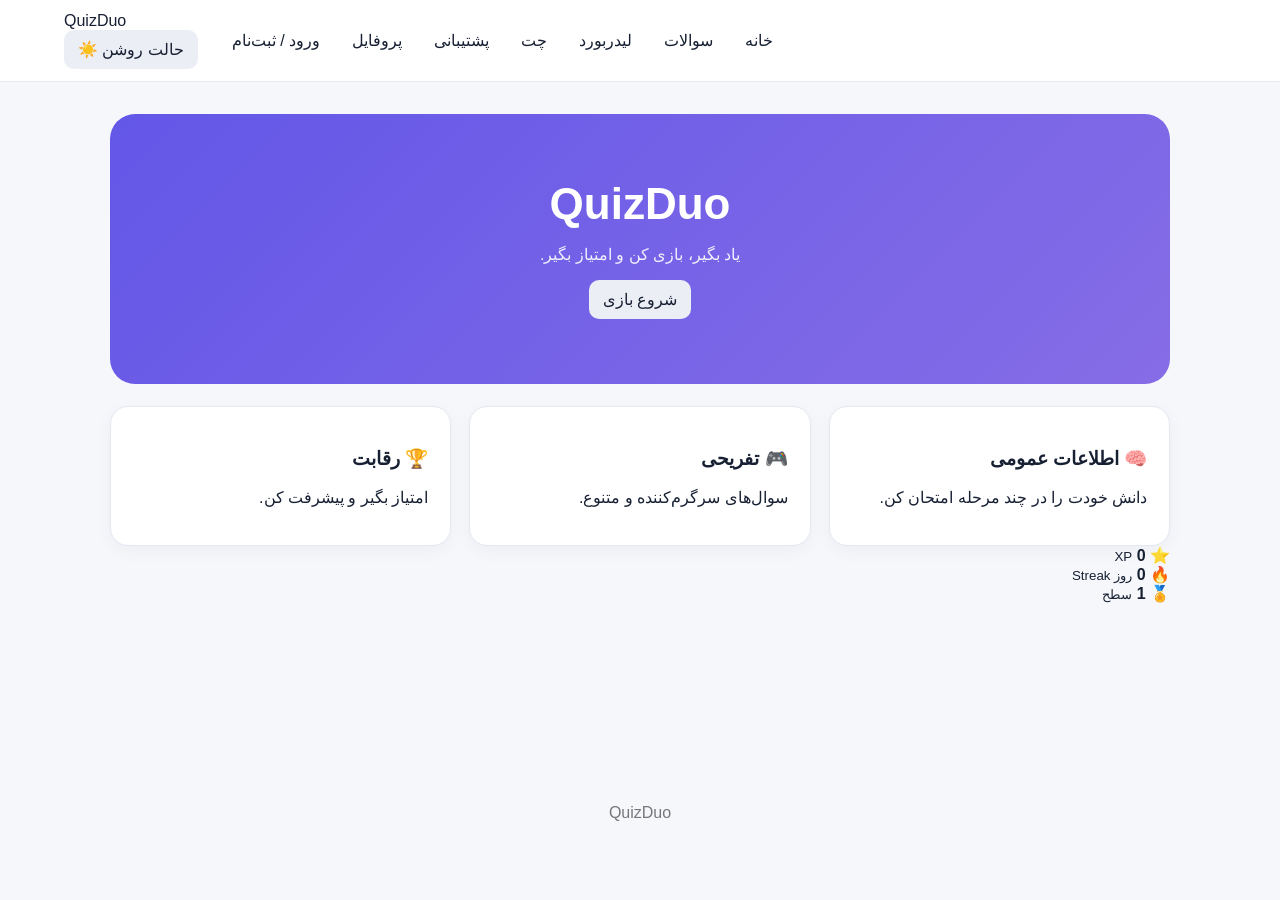
==== commit 4fd07e3d: "Update index.html" ====
--- a/index.html
+++ b/index.html
@@ -1,13 +1,13 @@
-<!doctype html>
+<!DOCTYPE html>
 <html lang="fa" dir="rtl">
 
 <head>
 
-    <meta charset="utf-8">
+    <meta charset="UTF-8">
 
     <meta
         name="viewport"
-        content="width=device-width,initial-scale=1"
+        content="width=device-width, initial-scale=1.0"
     >
 
     <title>QuizDuo</title>
@@ -21,49 +21,78 @@
 
 <body>
 
-
-<header>
-
-    <div class="header-logo">
-        QuizDuo
+<header class="site-header">
+
+    <div class="topbar-left">
+
+        <div class="logo">
+            QuizDuo
+        </div>
+
+        <button
+            id="themeToggle"
+            class="theme-btn"
+            type="button"
+        >
+            ☀️ حالت روشن
+        </button>
+
     </div>
 
 
     <nav>
 
-        <button data-page="home">
+        <button
+            data-page="home"
+            type="button"
+        >
             خانه
         </button>
 
-        <button data-page="quiz">
+        <button
+            data-page="quiz"
+            type="button"
+        >
             سوالات
         </button>
 
-        <button data-page="leaderboard">
+        <button
+            data-page="leaderboard"
+            type="button"
+        >
             لیدربورد
         </button>
 
-        <button data-page="chat">
+        <button
+            data-page="chat"
+            type="button"
+        >
             چت
         </button>
 
-        <button data-page="support">
+        <button
+            data-page="support"
+            type="button"
+        >
             پشتیبانی
         </button>
 
-        <button data-page="profile">
+        <button
+            data-page="profile"
+            type="button"
+        >
             پروفایل
         </button>
 
+        <button
+            id="authButton"
+            class="auth-nav-btn"
+            type="button"
+        >
+            ورود / ثبت‌نام
+        </button>
+
     </nav>
-
-
-    <button
-        id="authButton"
-        class="primary"
-    >
-        ورود / ثبت‌نام
-    </button>
 
 </header>
 
@@ -89,10 +118,11 @@
             </p>
 
             <button
-                class="primary big"
+                class="primary-btn big-btn"
                 data-page="quiz"
+                type="button"
             >
-                شروع
+                شروع بازی
             </button>
 
         </div>
@@ -133,10 +163,65 @@
                 </h3>
 
                 <p>
-                    امتیاز بگیر و در لیدربورد بالا برو.
+                    امتیاز بگیر و پیشرفت کن.
                 </p>
 
             </article>
+
+        </div>
+
+
+        <div class="stats-grid">
+
+            <div class="stat-card">
+
+                <span>
+                    ⭐
+                </span>
+
+                <strong id="homeXP">
+                    0
+                </strong>
+
+                <small>
+                    XP
+                </small>
+
+            </div>
+
+
+            <div class="stat-card">
+
+                <span>
+                    🔥
+                </span>
+
+                <strong id="homeStreak">
+                    0
+                </strong>
+
+                <small>
+                    روز Streak
+                </small>
+
+            </div>
+
+
+            <div class="stat-card">
+
+                <span>
+                    🏅
+                </span>
+
+                <strong id="homeLevel">
+                    1
+                </strong>
+
+                <small>
+                    سطح
+                </small>
+
+            </div>
 
         </div>
 
@@ -151,84 +236,84 @@
         class="page"
     >
 
-        <div class="panel narrow auth-card">
-
-            <div class="auth-icon">
-                👤
-            </div>
-
-            <h2 id="authTitle">
-                ورود
-            </h2>
-
-            <p class="auth-description">
-                وارد حساب خودت شو یا یک حساب جدید بساز.
-            </p>
-
-
-            <label for="authName">
-                نام کاربری
-            </label>
-
-            <input
-                id="authName"
-                type="text"
-                placeholder="نام کاربری"
-                autocomplete="username"
-            >
-
-
-            <label for="authPassword">
-                رمز عبور
-            </label>
-
-            <input
-                id="authPassword"
-                type="password"
-                placeholder="رمز عبور"
-                autocomplete="current-password"
-            >
-
-
-            <div
-                id="confirmPasswordBox"
-                class="hidden"
-            >
-
-                <label for="authConfirmPassword">
+        <div class="auth-container">
+
+            <div class="auth-card">
+
+                <div class="auth-icon">
+                    👤
+                </div>
+
+                <h2 id="authTitle">
+                    ورود
+                </h2>
+
+                <p class="auth-description">
+                    وارد حساب QuizDuo خودت شو یا یک حساب جدید بساز.
+                </p>
+
+
+                <label for="authName">
+                    نام کاربری
+                </label>
+
+                <input
+                    id="authName"
+                    type="text"
+                    autocomplete="username"
+                    placeholder="مثلاً Hasti"
+                >
+
+
+                <label for="authPassword">
+                    رمز عبور
+                </label>
+
+                <input
+                    id="authPassword"
+                    type="password"
+                    autocomplete="current-password"
+                    placeholder="حداقل ۶ کاراکتر"
+                >
+
+
+                <label
+                    id="confirmPasswordLabel"
+                    for="authConfirmPassword"
+                >
                     تکرار رمز عبور
                 </label>
 
                 <input
                     id="authConfirmPassword"
+                    class="hidden"
                     type="password"
+                    autocomplete="new-password"
                     placeholder="رمز عبور را دوباره وارد کنید"
-                    autocomplete="new-password"
                 >
 
-            </div>
-
-
-            <button
-                id="authSubmit"
-                class="primary full"
-            >
-                ورود
-            </button>
-
-
-            <button
-                id="toggleAuth"
-                class="link full"
-            >
-                ثبت‌نام
-            </button>
-
-
-            <p
-                id="authMsg"
-                class="auth-message"
-            ></p>
+
+                <button
+                    id="authSubmit"
+                    class="primary-btn full-btn"
+                    type="button"
+                >
+                    ورود
+                </button>
+
+
+                <button
+                    id="toggleAuth"
+                    class="link-btn"
+                    type="button"
+                >
+                    حساب نداری؟ ثبت‌نام
+                </button>
+
+
+                <p id="authMsg"></p>
+
+            </div>
 
         </div>
 
@@ -243,16 +328,16 @@
         class="page"
     >
 
-        <div class="quiz-header">
+        <div class="section-header">
 
             <div>
 
                 <h2>
-                    سوالات
+                    🎯 سوالات
                 </h2>
 
                 <p>
-                    برای دریافت XP باید کل مرحله را با موفقیت بگذرانی.
+                    مرحله را کامل کن تا XP بگیری.
                 </p>
 
             </div>
@@ -271,34 +356,264 @@
         </div>
 
 
-        <div class="tabs">
+        <div class="quiz-tabs">
 
             <button
                 class="active"
-                data-category="general"
+                data-category-tab="general"
+                type="button"
             >
-                اطلاعات عمومی
+                🧠 اطلاعات عمومی
             </button>
 
             <button
-                data-category="fun"
+                data-category-tab="fun"
+                type="button"
             >
-                تفریحی
+                🎮 تفریحی
             </button>
 
         </div>
 
 
         <div
-            id="stages"
-            class="grid"
+            id="stageList"
+            class="stage-list"
         ></div>
 
 
         <div
             id="quizBox"
-            class="panel hidden"
-        ></div>
+            class="quiz-box hidden"
+        >
+
+            <div class="quiz-top">
+
+                <span id="quizCategory">
+                    🧠 اطلاعات عمومی
+                </span>
+
+                <span id="questionNumber">
+                    1/2
+                </span>
+
+            </div>
+
+
+            <div class="progress-wrapper">
+
+                <div
+                    id="quizProgress"
+                    class="progress-bar"
+                ></div>
+
+            </div>
+
+
+            <div class="timer-row">
+
+                <span>
+                    ⏱️ زمان
+                </span>
+
+                <strong id="questionTimer">
+                    15s
+                </strong>
+
+            </div>
+
+
+            <div class="timer-track">
+
+                <div
+                    id="timerProgress"
+                    class="timer-progress"
+                ></div>
+
+            </div>
+
+
+            <div class="combo-box">
+
+                🔥 Combo:
+
+                <strong id="comboValue">
+                    0
+                </strong>
+
+            </div>
+
+
+            <div class="question-area">
+
+                <h2 id="questionText">
+                    سوال
+                </h2>
+
+                <div
+                    id="answers"
+                    class="answers"
+                ></div>
+
+            </div>
+
+
+            <div
+                id="quizResult"
+                class="quiz-result"
+            ></div>
+
+
+            <button
+                id="nextQuestionBtn"
+                class="primary-btn full-btn hidden"
+                type="button"
+            >
+                سوال بعدی →
+            </button>
+
+        </div>
+
+    </section>
+
+
+
+    <!-- PROFILE -->
+
+    <section
+        id="profile"
+        class="page"
+    >
+
+        <div class="section-header">
+
+            <div>
+
+                <h2>
+                    👤 پروفایل
+                </h2>
+
+                <p>
+                    آمار و پیشرفت تو
+                </p>
+
+            </div>
+
+        </div>
+
+
+        <div class="profile-card">
+
+            <div
+                id="profileAvatar"
+                class="profile-avatar"
+            >
+                م
+            </div>
+
+            <div>
+
+                <h2 id="profileName">
+                    بازیکن مهمان
+                </h2>
+
+                <span id="profileLevel">
+                    سطح 1
+                </span>
+
+            </div>
+
+        </div>
+
+
+        <div class="stats-grid profile-stats">
+
+            <div class="stat-card">
+
+                <strong id="profileXP">
+                    0
+                </strong>
+
+                <small>
+                    XP
+                </small>
+
+            </div>
+
+
+            <div class="stat-card">
+
+                <strong id="profileStreak">
+                    0
+                </strong>
+
+                <small>
+                    Streak
+                </small>
+
+            </div>
+
+
+            <div class="stat-card">
+
+                <strong id="profileGeneral">
+                    1
+                </strong>
+
+                <small>
+                    مرحله عمومی
+                </small>
+
+            </div>
+
+
+            <div class="stat-card">
+
+                <strong id="profileFun">
+                    1
+                </strong>
+
+                <small>
+                    مرحله تفریحی
+                </small>
+
+            </div>
+
+
+            <div class="stat-card">
+
+                <strong id="profileBestCombo">
+                    0
+                </strong>
+
+                <small>
+                    بهترین Combo
+                </small>
+
+            </div>
+
+        </div>
+
+
+        <div class="panel reward-panel">
+
+            <h3>
+                🎁 جایزه روزانه
+            </h3>
+
+            <p>
+                هر روز می‌توانی جایزه روزانه بگیری.
+            </p>
+
+            <button
+                id="dailyReward"
+                class="primary-btn"
+                type="button"
+            >
+                دریافت 25 XP
+            </button>
+
+        </div>
 
     </section>
 
@@ -316,7 +631,7 @@
         </h2>
 
 
-        <div class="panel">
+        <div class="panel table-wrapper">
 
             <table>
 
@@ -333,7 +648,7 @@
                         </th>
 
                         <th>
-                            امتیاز
+                            XP
                         </th>
 
                         <th>
@@ -344,164 +659,11 @@
 
                 </thead>
 
-
-                <tbody
-                    id="leaderBody"
-                ></tbody>
+                <tbody id="leaderboardBody"></tbody>
 
             </table>
 
         </div>
-
-    </section>
-
-
-
-    <!-- PROFILE -->
-
-    <section
-        id="profile"
-        class="page"
-    >
-
-        <h2>
-            پروفایل
-        </h2>
-
-
-        <div class="grid">
-
-
-            <div class="panel">
-
-                <div class="profile-avatar">
-                    👤
-                </div>
-
-                <h3 id="profileName">
-                    مهمان
-                </h3>
-
-                <p>
-                    XP:
-                    <b id="profileScore">
-                        0
-                    </b>
-                </p>
-
-                <p>
-                    Streak:
-                    <b id="profileStreak">
-                        0
-                    </b>
-                    روز
-                </p>
-
-                <p>
-                    بالاترین مرحله:
-                    <b id="profileStage">
-                        1
-                    </b>
-                </p>
-
-                <p>
-                    قلب:
-                    ❤️
-                    <b id="profileHearts">
-                        5
-                    </b>
-                </p>
-
-            </div>
-
-
-            <div class="panel">
-
-                <h3>
-                    اشتراک
-                </h3>
-
-                <p>
-                    وضعیت:
-                    <b id="subscription">
-                        رایگان
-                    </b>
-                </p>
-
-                <button
-                    class="primary"
-                    data-page="subscription"
-                >
-                    مشاهده پلن‌ها
-                </button>
-
-            </div>
-
-
-        </div>
-
-    </section>
-
-
-
-    <!-- SUBSCRIPTION -->
-
-    <section
-        id="subscription"
-        class="page"
-    >
-
-        <h2>
-            اشتراک
-        </h2>
-
-
-        <div class="grid">
-
-
-            <div class="panel">
-
-                <h3>
-                    رایگان
-                </h3>
-
-                <p>
-                    دسترسی به امکانات پایه
-                </p>
-
-                <button disabled>
-                    فعال
-                </button>
-
-            </div>
-
-
-            <div class="panel">
-
-                <h3>
-                    ویژه
-                </h3>
-
-                <p>
-                    مراحل و امکانات بیشتر
-                </p>
-
-                <button
-                    class="primary"
-                    id="buyButton"
-                >
-                    انتخاب پلن
-                </button>
-
-            </div>
-
-
-        </div>
-
-
-        <p class="muted">
-            پرداخت واقعی در نسخه اولیه فعال نیست و بعداً به Backend امن متصل می‌شود.
-        </p>
 
     </section>
 
@@ -519,12 +681,15 @@
         </h2>
 
 
-        <div class="panel chat">
-
-            <div id="messages"></div>
-
-
-            <div class="row">
+        <div class="panel chat-panel">
+
+            <div
+                id="messages"
+                class="messages"
+            ></div>
+
+
+            <div class="chat-input-row">
 
                 <input
                     id="chatInput"
@@ -533,7 +698,8 @@
 
                 <button
                     id="sendChat"
-                    class="primary"
+                    class="primary-btn"
+                    type="button"
                 >
                     ارسال
                 </button>
@@ -558,7 +724,7 @@
         </h2>
 
 
-        <div class="panel narrow">
+        <div class="panel narrow-panel">
 
             <input
                 id="supportSubject"
@@ -568,13 +734,14 @@
 
             <textarea
                 id="supportText"
-                placeholder="پیام"
+                placeholder="پیام خودت را بنویس..."
             ></textarea>
 
 
             <button
                 id="supportSend"
-                class="primary full"
+                class="primary-btn full-btn"
+                type="button"
             >
                 ارسال
             </button>
@@ -587,6 +754,62 @@
     </section>
 
 
+
+    <!-- SUBSCRIPTION -->
+
+    <section
+        id="subscription"
+        class="page"
+    >
+
+        <h2>
+            💎 اشتراک
+        </h2>
+
+
+        <div class="grid">
+
+            <div class="panel">
+
+                <h3>
+                    رایگان
+                </h3>
+
+                <p>
+                    دسترسی به امکانات پایه
+                </p>
+
+                <button disabled>
+                    فعال
+                </button>
+
+            </div>
+
+
+            <div class="panel">
+
+                <h3>
+                    ویژه
+                </h3>
+
+                <p>
+                    مراحل و امکانات بیشتر
+                </p>
+
+                <button
+                    id="buyButton"
+                    class="primary-btn"
+                    type="button"
+                >
+                    انتخاب پلن
+                </button>
+
+            </div>
+
+        </div>
+
+    </section>
+
 </main>
 
 
@@ -595,7 +818,10 @@
 </footer>
 
 
-<script src="js/core/app.js"></script>
+<script
+    type="module"
+    src="js/core/app.js"
+></script>
 
 </body>
 
--- a/css/style.css
+++ b/css/style.css
@@ -3,104 +3,143 @@
 }
 
 
-:root {
-
-    --bg: #0b1017;
-
-    --surface: #121a24;
-
-    --surface-2: #182230;
-
-    --border: #273445;
-
-    --text: #edf3fa;
-
-    --muted: #9aa8b8;
-
-    --primary: #6c5ce7;
-
-    --primary-hover: #7a6bed;
-
-    --success: #35c878;
-
-    --danger: #ef6675;
-
-    --warning: #f2b84b;
-
-}
-
-
-:root[data-theme="light"] {
-
-    --bg: #f4f7fa;
-
-    --surface: #ffffff;
-
-    --surface-2: #f0f3f8;
-
-    --border: #dfe5ee;
-
-    --text: #172033;
-
-    --muted: #687386;
-
-    --primary: #5b4bdb;
-
-    --primary-hover: #6959e4;
-
-    --success: #20a85a;
-
-    --danger: #d94c5d;
-
-    --warning: #d99b28;
-
-}
-
-
-html {
-    scroll-behavior: smooth;
-}
-
-
 body {
 
     margin: 0;
 
-    background:
-        radial-gradient(
-            circle at top right,
-            rgba(108, 92, 231, .12),
-            transparent 30%
-        ),
-        var(--bg);
-
-    color: var(--text);
+    background: #f5f7fb;
+
+    color: #172033;
 
     font-family:
         Tahoma,
         Arial,
         sans-serif;
 
-    min-height: 100vh;
-
-}
-
-
-button,
-input,
-textarea {
+}
+
+
+/* =========================
+   HEADER
+========================= */
+
+header {
+
+    position: sticky;
+
+    top: 0;
+
+    z-index: 10;
+
+    background: #ffffff;
+
+    border-bottom:
+        1px solid #e4e8f0;
+
+    padding:
+        12px 5%;
+
+    display: flex;
+
+    align-items: center;
+
+    justify-content: space-between;
+
+    gap: 20px;
+
+    flex-wrap: wrap;
+
+    direction: ltr;
+
+}
+
+
+.header-logo {
+
+    order: 1;
+
+    flex-shrink: 0;
+
+    font-size: 24px;
+
+    font-weight: 900;
+
+    color: #5b4bdb;
+
+    direction: ltr;
+
+}
+
+
+nav {
+
+    order: 2;
+
+    display: flex;
+
+    align-items: center;
+
+    justify-content: flex-end;
+
+    gap: 4px;
+
+    flex: 1;
+
+    flex-wrap: wrap;
+
+    direction: rtl;
+
+}
+
+
+header > #authButton {
+
+    order: 3;
+
+    flex-shrink: 0;
+
+}
+
+
+nav button {
+
+    background: transparent;
+
+}
+
+
+nav button:hover {
+
+    background: #eceef5;
+
+}
+
+
+button {
 
     font: inherit;
 
-}
-
-
-button {
-
     border: 0;
 
+    border-radius: 10px;
+
+    padding:
+        10px 14px;
+
     cursor: pointer;
 
+    background: #eceef5;
+
+    color: #172033;
+
+}
+
+
+button:hover {
+
+    filter:
+        brightness(.97);
+
 }
 
 
@@ -113,284 +152,94 @@
 }
 
 
-/* =========================
-   HEADER
-========================= */
-
-.site-header {
-
-    position: sticky;
-
-    top: 0;
-
-    z-index: 100;
-
-    width: 100%;
-
-    display: flex;
-
-    align-items: center;
-
-    justify-content: space-between;
-
-    gap: 25px;
+.primary {
+
+    background: #5b4bdb;
+
+    color: #ffffff;
+
+}
+
+
+.link {
+
+    background: transparent;
+
+    color: #5b4bdb;
+
+}
+
+
+/* =========================
+   MAIN
+========================= */
+
+main {
+
+    max-width: 1100px;
+
+    margin: auto;
 
     padding:
-        13px
-        5%;
-
-    direction: ltr;
-
-    background:
-        color-mix(
-            in srgb,
-            var(--surface) 94%,
-            transparent
-        );
-
-    border-bottom:
-        1px solid
-        var(--border);
-
-    backdrop-filter:
-        blur(14px);
-
-}
-
-
-.topbar-left {
-
-    order: 1;
-
-    display: flex;
-
-    align-items: center;
-
-    gap: 15px;
-
-    direction: ltr;
-
-    flex-shrink: 0;
-
-}
-
-
-.logo {
-
-    direction: ltr;
-
-    unicode-bidi: isolate;
-
-    font-size: 25px;
-
-    font-weight: 900;
-
-    letter-spacing: -.5px;
-
-    color: var(--primary);
-
-}
-
-
-nav {
-
-    order: 2;
-
-    display: flex;
-
-    align-items: center;
-
-    justify-content: flex-end;
-
-    gap: 6px;
-
-    flex-wrap: wrap;
-
-    direction: rtl;
-
-}
-
-
-nav button {
+        32px 20px;
+
+    min-height: 78vh;
+
+}
+
+
+.page {
+
+    display: none;
+
+}
+
+
+.page.active {
+
+    display: block;
+
+}
+
+
+.hidden {
+
+    display: none !important;
+
+}
+
+
+/* =========================
+   HERO
+========================= */
+
+.hero {
 
     padding:
-        9px
-        12px;
-
-    border-radius: 10px;
-
-    background: transparent;
-
-    color: var(--text);
-
-    transition:
-        background .2s,
-        color .2s,
-        transform .2s;
-
-}
-
-
-nav button:hover {
-
-    background:
-        var(--surface-2);
-
-    transform:
-        translateY(-1px);
-
-}
-
-
-.auth-nav-btn {
-
-    background:
-        var(--primary) !important;
-
-    color:
-        white !important;
-
-}
-
-
-.theme-btn {
-
-    padding:
-        8px
-        11px;
-
-    border-radius: 9px;
-
-    background:
-        var(--surface-2);
-
-    color:
-        var(--text);
-
-}
-
-
-/* =========================
-   MAIN
-========================= */
-
-main {
-
-    width: min(
-        1120px,
-        calc(100% - 40px)
-    );
-
-    margin:
-        0 auto;
-
-    padding:
-        35px 0 50px;
-
-    min-height:
-        calc(100vh - 140px);
-
-}
-
-
-.page {
-
-    display: none;
-
-}
-
-
-.page.active {
-
-    display: block;
-
-}
-
-
-h1,
-h2,
-h3,
-p {
-
-    margin-top: 0;
-
-}
-
-
-h2 {
-
-    margin-bottom: 8px;
-
-}
-
-
-p {
-
-    color:
-        var(--muted);
-
-    line-height:
-        1.8;
-
-}
-
-
-.section-header {
-
-    display: flex;
-
-    align-items: center;
-
-    justify-content: space-between;
-
-    gap: 20px;
-
-    margin-bottom: 20px;
-
-}
-
-
-.section-header p {
-
-    margin-bottom: 0;
-
-}
-
-
-/* =========================
-   HERO
-========================= */
-
-.hero {
-
-    padding:
-        70px 25px;
+        65px 25px;
 
     text-align: center;
 
-    border-radius: 28px;
+    border-radius: 25px;
 
     background:
         linear-gradient(
             135deg,
-            #5d50df,
-            #826ce8
+            #6357e8,
+            #866de6
         );
 
-    color: white;
-
-    box-shadow:
-        0 20px 50px
-        rgba(92, 75, 219, .25);
+    color: #ffffff;
 
 }
 
 
 .hero h1 {
 
-    margin-bottom: 10px;
-
-    font-size: 48px;
+    font-size: 44px;
+
+    margin:
+        0 0 10px;
 
 }
 
@@ -398,88 +247,23 @@
 .hero p {
 
     color:
-        rgba(255,255,255,.88);
-
-    margin-bottom: 25px;
-
-}
-
-
-/* =========================
-   BUTTONS
-========================= */
-
-.primary-btn {
+        rgba(255,255,255,.9);
+
+}
+
+
+.big {
 
     padding:
-        11px
-        17px;
-
-    border-radius:
-        11px;
-
-    background:
-        var(--primary);
-
-    color: white;
-
-    transition:
-        transform .2s,
-        background .2s;
-
-}
-
-
-.primary-btn:hover {
-
-    background:
-        var(--primary-hover);
-
-    transform:
-        translateY(-1px);
-
-}
-
-
-.big-btn {
-
-    padding:
-        14px 30px;
-
-    font-size:
-        17px;
-
-}
-
-
-.full-btn {
-
-    width: 100%;
-
-    margin-top: 8px;
-
-}
-
-
-.link-btn {
-
-    width: 100%;
-
-    margin-top: 10px;
-
-    padding:
-        10px;
-
-    background: transparent;
-
-    color:
-        var(--primary);
-
-}
-
-
-/* =========================
-   CARDS
+        14px 28px;
+
+    font-size: 18px;
+
+}
+
+
+/* =========================
+   GRID / PANEL
 ========================= */
 
 .grid {
@@ -505,95 +289,28 @@
 .panel,
 article {
 
-    background:
-        var(--surface);
+    background: #ffffff;
 
     border:
-        1px solid
-        var(--border);
-
-    border-radius:
-        18px;
-
-    padding:
-        22px;
+        1px solid #e2e7f0;
+
+    border-radius: 18px;
+
+    padding: 22px;
 
     box-shadow:
-        0 8px 25px
-        rgba(0,0,0,.08);
-
-}
-
-
-.stats-grid {
-
-    display: grid;
-
-    grid-template-columns:
-        repeat(
-            auto-fit,
-            minmax(
-                150px,
-                1fr
-            )
-        );
-
-    gap: 15px;
-
-    margin-top: 20px;
-
-}
-
-
-.stat-card {
-
-    display: flex;
-
-    flex-direction: column;
-
-    align-items: center;
-
-    justify-content: center;
-
-    gap: 5px;
-
-    min-height: 120px;
-
-    padding: 20px;
-
-    background:
-        var(--surface);
-
-    border:
-        1px solid
-        var(--border);
-
-    border-radius:
-        17px;
-
-}
-
-
-.stat-card span {
-
-    font-size:
-        22px;
-
-}
-
-
-.stat-card strong {
-
-    font-size:
-        26px;
-
-}
-
-
-.stat-card small {
-
-    color:
-        var(--muted);
+        0 5px 18px
+        rgba(23,32,51,.04);
+
+}
+
+
+.narrow {
+
+    max-width: 480px;
+
+    margin:
+        25px auto;
 
 }
 
@@ -602,44 +319,11 @@
    AUTH
 ========================= */
 
-.auth-container {
-
-    min-height:
-        65vh;
-
-    display: flex;
-
-    align-items: center;
-
-    justify-content: center;
-
-}
-
-
 .auth-card {
 
-    width:
-        min(
-            450px,
-            100%
-        );
-
-    padding:
-        32px;
-
-    background:
-        var(--surface);
-
-    border:
-        1px solid
-        var(--border);
-
-    border-radius:
-        22px;
-
-    box-shadow:
-        0 20px 50px
-        rgba(0,0,0,.12);
+    margin-top: 70px;
+
+    text-align: right;
 
 }
 
@@ -649,246 +333,203 @@
     width: 60px;
 
     height: 60px;
-
-    display: flex;
-
-    align-items: center;
-
-    justify-content: center;
 
     margin:
         0 auto 15px;
 
-    border-radius:
-        50%;
-
-    background:
-        var(--surface-2);
-
-    font-size:
-        28px;
+    border-radius: 50%;
+
+    display: flex;
+
+    align-items: center;
+
+    justify-content: center;
+
+    background: #eef0f6;
+
+    font-size: 28px;
 
 }
 
 
 .auth-card h2 {
 
-    text-align:
-        center;
-
-    margin-bottom:
-        5px;
+    text-align: center;
+
+    margin-bottom: 5px;
 
 }
 
 
 .auth-description {
 
-    text-align:
-        center;
-
-    font-size:
-        14px;
-
-    margin-bottom:
-        25px;
+    text-align: center;
+
+    color: #687386;
+
+    margin-bottom: 25px;
 
 }
 
 
 .auth-card label {
 
-    display:
-        block;
+    display: block;
 
     margin:
-        13px 0 6px;
-
-    font-size:
-        14px;
-
-    color:
-        var(--muted);
-
-}
-
-
-.auth-card input,
-.narrow-panel input,
-.narrow-panel textarea {
-
-    width:
-        100%;
+        12px 0 5px;
+
+    font-size: 14px;
+
+    color: #687386;
+
+}
+
+
+.panel input,
+.panel textarea {
+
+    width: 100%;
+
+    margin:
+        6px 0;
+
+    padding: 12px;
+
+    border:
+        1px solid #d7ddea;
+
+    border-radius: 10px;
+
+    font: inherit;
+
+    background: #ffffff;
+
+    color: #172033;
+
+}
+
+
+.panel input:focus,
+.panel textarea:focus {
+
+    outline: none;
+
+    border-color: #5b4bdb;
+
+}
+
+
+.panel textarea {
+
+    min-height: 130px;
+
+}
+
+
+.full {
+
+    width: 100%;
+
+    margin-top: 7px;
+
+}
+
+
+.auth-message {
+
+    text-align: center;
+
+    min-height: 25px;
+
+    margin-bottom: 0;
+
+}
+
+
+.auth-success {
+
+    color: #1c9b54;
+
+}
+
+
+.auth-error {
+
+    color: #d94c5d;
+
+}
+
+
+/* =========================
+   QUIZ
+========================= */
+
+.quiz-header {
+
+    display: flex;
+
+    align-items: center;
+
+    justify-content: space-between;
+
+    gap: 20px;
+
+}
+
+
+.quiz-header p {
+
+    color: #687386;
+
+}
+
+
+.heart-display {
 
     padding:
-        12px 13px;
+        10px 16px;
 
     border:
-        1px solid
-        var(--border);
-
-    border-radius:
-        11px;
-
-    background:
-        var(--surface-2);
-
-    color:
-        var(--text);
-
-    outline:
-        none;
-
-}
-
-
-.auth-card input:focus,
-.narrow-panel input:focus,
-.narrow-panel textarea:focus {
-
-    border-color:
-        var(--primary);
-
-}
-
-
-.auth-success {
-
-    color:
-        var(--success) !important;
-
-    text-align:
-        center;
-
-}
-
-
-.auth-error {
-
-    color:
-        var(--danger) !important;
-
-    text-align:
-        center;
-
-}
-
-
-/* =========================
-   QUIZ
-========================= */
-
-.heart-display {
-
-    padding:
-        9px 15px;
-
-    border-radius:
-        12px;
-
-    background:
-        var(--surface);
-
-    border:
-        1px solid
-        var(--border);
-
-}
-
-
-.quiz-tabs {
+        1px solid #e2e7f0;
+
+    border-radius: 12px;
+
+    background: #ffffff;
+
+    white-space: nowrap;
+
+}
+
+
+.tabs {
 
     display: flex;
 
     gap: 8px;
 
     margin:
-        20px 0;
-
-}
-
-
-.quiz-tabs button {
-
-    padding:
-        11px 17px;
-
-    border-radius:
-        11px;
-
-    background:
-        var(--surface);
-
-    color:
-        var(--text);
-
-    border:
-        1px solid
-        var(--border);
-
-}
-
-
-.quiz-tabs button.active {
-
-    background:
-        var(--primary);
-
-    color:
-        white;
-
-    border-color:
-        var(--primary);
-
-}
-
-
-.stage-list {
-
-    display: grid;
-
-    grid-template-columns:
-        repeat(
-            auto-fill,
-            minmax(
-                230px,
-                1fr
-            )
-        );
-
-    gap: 15px;
-
-}
-
-
-.stage-card {
-
-    display: flex;
-
-    align-items: center;
-
-    gap: 15px;
-
-    width: 100%;
-
-    padding:
-        17px;
-
-    text-align:
-        right;
-
-    background:
-        var(--surface);
-
-    color:
-        var(--text);
-
-    border:
-        1px solid
-        var(--border);
-
-    border-radius:
-        17px;
+        16px 0;
+
+}
+
+
+.tabs .active {
+
+    background: #5b4bdb;
+
+    color: #ffffff;
+
+}
+
+
+/* =========================
+   STAGES
+========================= */
+
+.stage {
+
+    cursor: pointer;
 
     transition:
         transform .2s,
@@ -897,96 +538,57 @@
 }
 
 
-.stage-card:not(.locked):hover {
+.stage:hover {
 
     transform:
         translateY(-2px);
 
     border-color:
-        var(--primary);
-
-}
-
-
-.stage-card.locked {
-
-    opacity:
-        .45;
-
-}
-
-
-.stage-card.completed {
+        #5b4bdb;
+
+}
+
+
+.stage.locked {
+
+    opacity: .48;
+
+    cursor: not-allowed;
+
+}
+
+
+.stage.completed {
 
     border-color:
-        var(--success);
-
-}
-
-
-.stage-number {
-
-    width:
-        45px;
-
-    height:
-        45px;
-
-    flex-shrink: 0;
-
-    display: flex;
-
-    align-items: center;
-
-    justify-content: center;
-
-    border-radius:
-        13px;
-
-    background:
-        var(--surface-2);
-
-    font-size:
-        18px;
-
-    font-weight:
-        bold;
-
-}
-
-
-.stage-card.completed
-.stage-number {
-
-    color:
-        var(--success);
-
-}
-
-
-.stage-info {
-
-    display: flex;
-
-    flex-direction: column;
-
-    gap: 6px;
-
-}
-
-
-.stage-info strong {
-
-    font-size:
-        16px;
-
-}
-
-
-.stage-info small {
-
-    color:
-        var(--muted);
+        #35ad68;
+
+}
+
+
+.stage.completed:hover {
+
+    border-color:
+        #35ad68;
+
+}
+
+
+.stage-status {
+
+    color: #687386;
+
+    font-size: 14px;
+
+}
+
+
+.stage.completed
+.stage-status {
+
+    color: #249b58;
+
+    font-weight: bold;
 
 }
 
@@ -995,363 +597,160 @@
    QUIZ BOX
 ========================= */
 
-.quiz-box {
-
-    margin-top:
-        25px;
+#quizBox {
+
+    margin-top: 22px;
+
+}
+
+
+.quiz-question {
+
+    margin:
+        20px 0;
+
+    line-height: 1.9;
+
+}
+
+
+.option {
+
+    display: block;
+
+    width: 100%;
+
+    margin:
+        9px 0;
+
+    text-align: right;
+
+    background: #eef0f6;
+
+}
+
+
+.option:hover:not(:disabled) {
+
+    background: #e1e4ee;
+
+}
+
+
+.option.correct {
+
+    background: #d8f3df;
+
+}
+
+
+.option.wrong {
+
+    background: #f8d8dc;
+
+}
+
+
+.quiz-result {
+
+    margin-top: 18px;
+
+    padding: 15px;
+
+    border-radius: 12px;
+
+}
+
+
+.quiz-success {
+
+    background: #e4f7eb;
+
+    color: #1c8e4f;
+
+}
+
+
+.quiz-fail {
+
+    background: #fde7e9;
+
+    color: #c93d4d;
+
+}
+
+
+.quiz-replay {
+
+    background: #eeeaff;
+
+    color: #5545c7;
+
+}
+
+
+.quiz-result strong {
+
+    display: block;
+
+    font-size: 18px;
+
+    margin-bottom: 7px;
+
+}
+
+
+.next-button {
+
+    margin-top: 15px;
+
+}
+
+
+.stage-result {
+
+    text-align: center;
 
     padding:
-        25px;
-
-    background:
-        var(--surface);
-
-    border:
-        1px solid
-        var(--border);
-
-    border-radius:
-        20px;
-
-}
-
-
-.quiz-top {
-
-    display: flex;
-
-    justify-content:
-        space-between;
-
-    color:
-        var(--muted);
-
-}
-
-
-.progress-wrapper,
-.timer-track {
-
-    width:
-        100%;
-
-    height:
-        8px;
-
-    margin:
-        14px 0;
-
-    overflow:
-        hidden;
-
-    border-radius:
-        999px;
-
-    background:
-        var(--surface-2);
-
-}
-
-
-.progress-bar,
-.timer-progress {
-
-    height:
-        100%;
-
-    width:
-        0;
-
-    border-radius:
-        inherit;
-
-    background:
-        var(--primary);
-
-    transition:
-        width .3s;
-
-}
-
-
-.timer-row {
-
-    display: flex;
-
-    justify-content:
-        space-between;
-
-    color:
-        var(--muted);
-
-}
-
-
-.timer-progress {
-
-    background:
-        var(--warning);
-
-}
-
-
-.combo-box {
-
-    display:
-        inline-block;
-
-    margin:
-        8px 0 22px;
-
-    padding:
-        7px 12px;
-
-    border-radius:
-        9px;
-
-    background:
-        var(--surface-2);
-
-}
-
-
-.question-area h2 {
-
-    line-height:
-        1.8;
-
-    margin-bottom:
-        20px;
-
-}
-
-
-.answers {
-
-    display:
-        grid;
-
-    gap:
-        10px;
-
-}
-
-
-.answer-btn {
-
-    width:
-        100%;
-
-    padding:
-        14px;
-
-    text-align:
-        right;
-
-    border-radius:
-        12px;
-
-    background:
-        var(--surface-2);
-
-    color:
-        var(--text);
-
-    border:
-        1px solid
-        transparent;
-
-    transition:
-        border-color .2s,
-        transform .2s;
-
-}
-
-
-.answer-btn:hover:not(:disabled) {
-
-    border-color:
-        var(--primary);
-
-    transform:
-        translateX(-2px);
-
-}
-
-
-.quiz-result {
-
-    margin-top:
-        17px;
-
-}
-
-
-.result-success,
-.result-error {
-
-    display:
-        flex;
-
-    flex-direction:
-        column;
-
-    gap:
-        5px;
-
-    padding:
-        13px;
-
-    border-radius:
-        12px;
-
-}
-
-
-.result-success {
-
-    background:
-        rgba(53,200,120,.12);
-
-    color:
-        var(--success);
-
-}
-
-
-.result-error {
-
-    background:
-        rgba(239,102,117,.12);
-
-    color:
-        var(--danger);
-
-}
-
-
-.explanation {
-
-    padding:
-        12px;
-
-    background:
-        var(--surface-2);
-
-    border-radius:
-        11px;
-
-    font-size:
-        14px;
-
-}
-
-
-/* =========================
-   STAGE RESULT
-========================= */
-
-.stage-result {
-
-    text-align:
-        center;
-
-    padding:
-        25px 10px;
+        15px 5px;
 
 }
 
 
 .stage-result-icon {
 
-    font-size:
-        50px;
-
-    margin-bottom:
-        10px;
-
-}
-
-
-.result-score {
-
-    display:
-        flex;
-
-    align-items:
-        center;
-
-    justify-content:
-        center;
-
-    width:
-        110px;
-
-    height:
-        110px;
+    font-size: 48px;
+
+    margin-bottom: 10px;
+
+}
+
+
+.stage-result-score {
+
+    width: 100px;
+
+    height: 100px;
 
     margin:
         20px auto;
 
-    border-radius:
-        50%;
-
-    background:
-        var(--surface-2);
+    border-radius: 50%;
+
+    background: #eef0f6;
+
+    display: flex;
+
+    align-items: center;
+
+    justify-content: center;
+
+    font-size: 25px;
+
+    font-weight: bold;
 
     border:
-        5px solid
-        var(--primary);
-
-    font-size:
-        28px;
-
-    font-weight:
-        bold;
-
-}
-
-
-.result-message {
-
-    padding:
-        15px;
-
-    border-radius:
-        13px;
-
-}
-
-
-.success-message {
-
-    background:
-        rgba(53,200,120,.12);
-
-    color:
-        var(--success);
-
-}
-
-
-.fail-message {
-
-    background:
-        rgba(239,102,117,.12);
-
-    color:
-        var(--danger);
-
-}
-
-
-.replay-message {
-
-    background:
-        rgba(108,92,231,.12);
-
-    color:
-        var(--primary);
+        5px solid #5b4bdb;
 
 }
 
@@ -1360,72 +759,25 @@
    PROFILE
 ========================= */
 
-.profile-card {
+.profile-avatar {
+
+    width: 60px;
+
+    height: 60px;
 
     display: flex;
 
     align-items: center;
 
-    gap: 18px;
-
-    margin-bottom:
-        20px;
-
-    padding:
-        22px;
-
-    background:
-        var(--surface);
-
-    border:
-        1px solid
-        var(--border);
-
-    border-radius:
-        18px;
-
-}
-
-
-.profile-avatar {
-
-    width:
-        70px;
-
-    height:
-        70px;
-
-    display:
-        flex;
-
-    align-items:
-        center;
-
-    justify-content:
-        center;
-
-    border-radius:
-        50%;
-
-    background:
-        var(--primary);
-
-    color:
-        white;
-
-    font-size:
-        27px;
-
-    font-weight:
-        bold;
-
-}
-
-
-.reward-panel {
-
-    margin-top:
-        20px;
+    justify-content: center;
+
+    border-radius: 50%;
+
+    background: #5b4bdb;
+
+    color: white;
+
+    font-size: 25px;
 
 }
 
@@ -1434,21 +786,11 @@
    TABLE
 ========================= */
 
-.table-wrapper {
-
-    overflow-x:
-        auto;
-
-}
-
-
 table {
 
-    width:
-        100%;
-
-    border-collapse:
-        collapse;
+    width: 100%;
+
+    border-collapse: collapse;
 
 }
 
@@ -1456,276 +798,157 @@
 th,
 td {
 
+    padding: 12px;
+
+    border-bottom:
+        1px solid #eee;
+
+    text-align: right;
+
+}
+
+
+/* =========================
+   CHAT
+========================= */
+
+.chat {
+
+    min-height: 430px;
+
+    display: flex;
+
+    flex-direction: column;
+
+}
+
+
+.chat #messages {
+
+    flex: 1;
+
+    overflow: auto;
+
+    min-height: 330px;
+
+}
+
+
+.message {
+
+    background: #eef0f6;
+
+    border-radius: 12px;
+
     padding:
-        13px;
-
-    border-bottom:
-        1px solid
-        var(--border);
-
-    text-align:
-        right;
-
-}
-
-
-th {
-
-    color:
-        var(--muted);
-
-}
-
-
-/* =========================
-   CHAT
-========================= */
-
-.chat-panel {
-
-    min-height:
-        430px;
-
-    display:
-        flex;
-
-    flex-direction:
-        column;
-
-}
-
-
-.messages {
-
-    flex:
-        1;
-
-    min-height:
-        330px;
-
-    overflow-y:
-        auto;
-
-}
-
-
-.message {
-
-    padding:
-        10px 13px;
+        9px 12px;
 
     margin:
         7px 0;
 
-    border-radius:
-        11px;
-
-    background:
-        var(--surface-2);
-
-}
-
-
-.chat-input-row {
-
-    display:
-        flex;
-
-    gap:
-        8px;
-
-}
-
-
-.chat-input-row input {
-
-    flex:
-        1;
-
-    padding:
-        12px;
-
-    border:
-        1px solid
-        var(--border);
-
-    border-radius:
-        10px;
-
-    background:
-        var(--surface-2);
-
-    color:
-        var(--text);
-
-}
-
-
-/* =========================
-   SUPPORT
-========================= */
-
-.narrow-panel {
-
-    max-width:
-        520px;
-
-    margin:
-        25px auto;
-
-}
-
-
-.narrow-panel textarea {
-
-    min-height:
-        150px;
-
-    resize:
-        vertical;
-
-}
-
-
-/* =========================
-   UTILITIES
-========================= */
-
-.hidden {
-
-    display:
-        none !important;
-
-}
-
+}
+
+
+.row {
+
+    display: flex;
+
+    gap: 8px;
+
+}
+
+
+.row input {
+
+    flex: 1;
+
+}
+
+
+/* =========================
+   MISC
+========================= */
 
 .muted {
 
-    color:
-        var(--muted);
+    color: #687386;
 
 }
 
 
 footer {
 
-    text-align:
-        center;
-
-    padding:
-        25px;
-
-    color:
-        var(--muted);
-
-    border-top:
-        1px solid
-        var(--border);
-
-}
-
-
-/* =========================
-   RESPONSIVE
+    text-align: center;
+
+    color: #777;
+
+    padding: 20px;
+
+}
+
+
+/* =========================
+   MOBILE
 ========================= */
 
 @media (
-    max-width: 850px
+    max-width: 700px
 ) {
 
-    .site-header {
-
-        align-items:
-            flex-start;
-
-        flex-direction:
-            column;
+    header {
+
+        position: static;
+
+        align-items: stretch;
 
     }
 
 
-    .topbar-left {
-
-        width:
-            100%;
-
-        justify-content:
-            space-between;
+    .header-logo {
+
+        width: 100%;
+
+        text-align: left;
 
     }
 
 
     nav {
 
-        width:
-            100%;
-
-        justify-content:
-            flex-start;
+        width: 100%;
+
+        justify-content: flex-start;
 
     }
 
-}
-
-
-@media (
-    max-width: 600px
-) {
-
-    main {
-
-        width:
-            min(
-                100% - 24px,
-                1120px
-            );
-
-        padding-top:
-            22px;
+
+    header > #authButton {
+
+        width: 100%;
 
     }
 
 
-    .hero {
-
-        padding:
-            50px 18px;
+    .quiz-header {
+
+        align-items: flex-start;
+
+        flex-direction: column;
 
     }
 
 
+    .row {
+
+        flex-direction: column;
+
+    }
+
+
     .hero h1 {
 
-        font-size:
-            35px;
+        font-size: 31px;
 
     }
 
-
-    .section-header {
-
-        align-items:
-            flex-start;
-
-        flex-direction:
-            column;
-
-    }
-
-
-    .quiz-tabs {
-
-        overflow-x:
-            auto;
-
-    }
-
-
-    .chat-input-row {
-
-        flex-direction:
-            column;
-
-    }
-
-}
+}
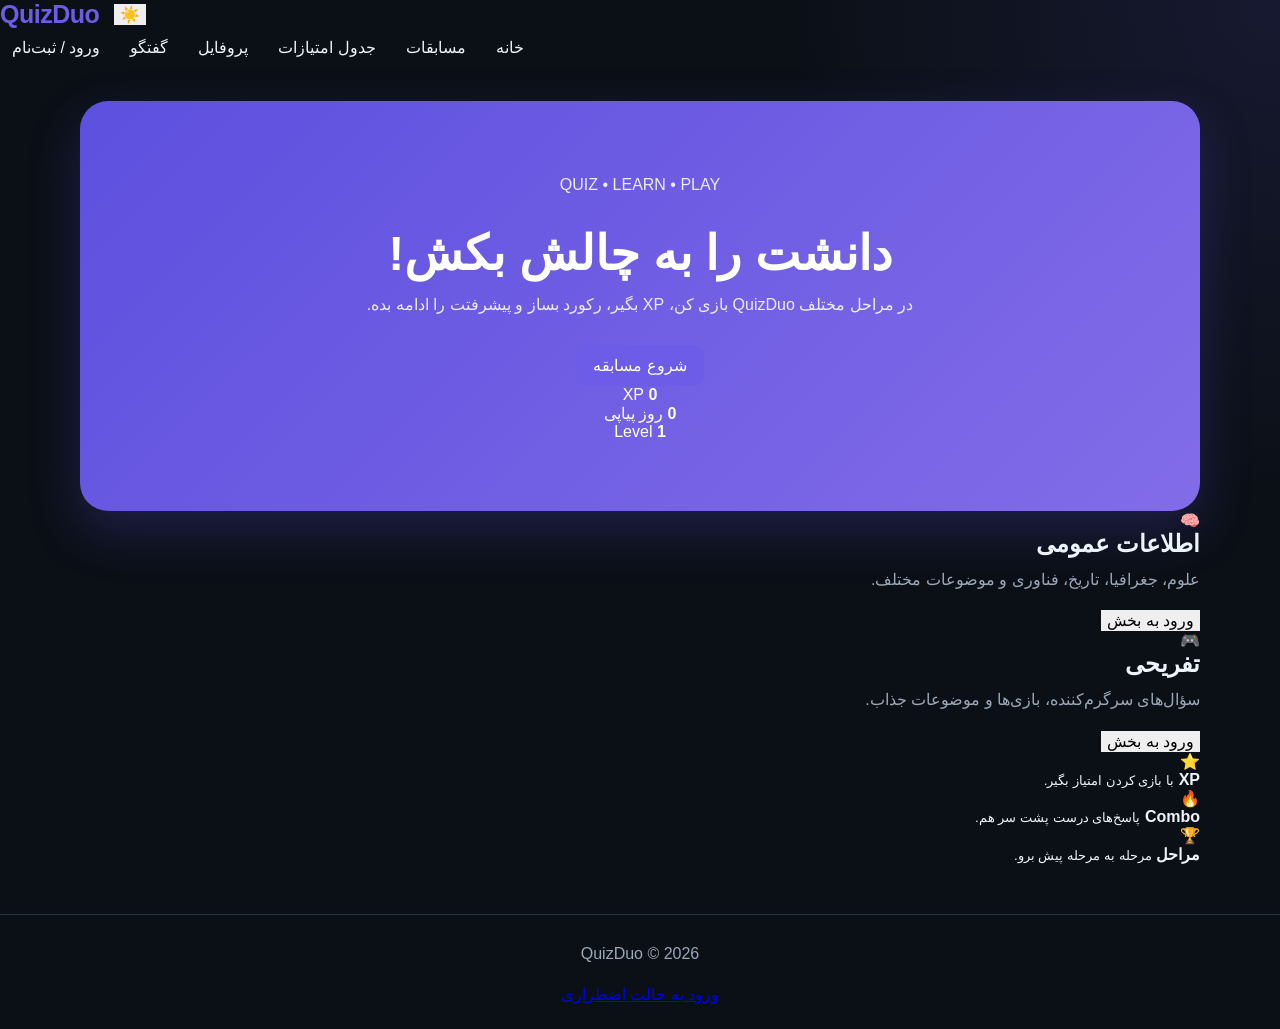
==== commit 3e9f3b9e: "Update index.html" ====
--- a/index.html
+++ b/index.html
@@ -7,89 +7,115 @@
 
     <meta
         name="viewport"
-        content="width=device-width, initial-scale=1.0"
-    >
+        content="width=device-width, initial-scale=1.0">
+
+    <meta
+        name="description"
+        content="QuizDuo - بازی، یادگیری و رقابت">
 
     <title>QuizDuo</title>
 
     <link
         rel="stylesheet"
-        href="css/style.css"
-    >
+        href="css/style.css">
 
 </head>
 
+
 <body>
 
-<header class="site-header">
-
+
+<header class="topbar">
+
+
+    <!-- سمت چپ -->
     <div class="topbar-left">
 
         <div class="logo">
-            QuizDuo
-        </div>
+            <span class="logo-main">Quiz</span><span>Duo</span>
+        </div>
+
 
         <button
             id="themeToggle"
-            class="theme-btn"
+            class="theme-toggle"
             type="button"
-        >
-            ☀️ حالت روشن
+            aria-label="تغییر حالت نمایش">
+
+            ☀️
+
         </button>
 
     </div>
 
 
+
+    <!-- سمت راست -->
     <nav>
 
         <button
-            data-page="home"
             type="button"
-        >
+            data-page="home">
+
             خانه
+
         </button>
 
+
         <button
-            data-page="quiz"
             type="button"
-        >
-            سوالات
+            data-page="quiz">
+
+            مسابقات
+
         </button>
 
+
         <button
-            data-page="leaderboard"
             type="button"
-        >
-            لیدربورد
+            data-page="leaderboard">
+
+            جدول امتیازات
+
         </button>
 
+
         <button
-            data-page="chat"
             type="button"
-        >
-            چت
+            data-page="profile">
+
+            پروفایل
+
         </button>
 
+
         <button
-            data-page="support"
             type="button"
-        >
-            پشتیبانی
+            data-page="chat">
+
+            گفتگو
+
         </button>
 
+
         <button
-            data-page="profile"
             type="button"
-        >
-            پروفایل
+            data-page="auth"
+            id="authNavButton">
+
+            ورود / ثبت‌نام
+
         </button>
 
+
         <button
-            id="authButton"
-            class="auth-nav-btn"
             type="button"
-        >
-            ورود / ثبت‌نام
+            data-page="auth"
+            id="logoutButton"
+            class="logout-nav-button hidden">
+
+            خروج
+
         </button>
 
     </nav>
@@ -97,345 +123,407 @@
 </header>
 
 
+
 <main>
 
 
-    <!-- HOME -->
+    <!-- =========================
+         HOME
+    ========================== -->
 
     <section
         id="home"
-        class="page active"
-    >
+        class="page active">
+
 
         <div class="hero">
 
-            <h1>
-                QuizDuo
-            </h1>
-
-            <p>
-                یاد بگیر، بازی کن و امتیاز بگیر.
-            </p>
-
-            <button
-                class="primary-btn big-btn"
-                data-page="quiz"
-                type="button"
-            >
-                شروع بازی
-            </button>
-
-        </div>
-
-
-        <div class="grid">
-
-            <article>
-
-                <h3>
-                    🧠 اطلاعات عمومی
-                </h3>
+
+            <div class="hero-content">
+
+                <p class="eyebrow">
+                    QUIZ • LEARN • PLAY
+                </p>
+
+
+                <h1>
+                    دانشت را به چالش بکش!
+                </h1>
+
 
                 <p>
-                    دانش خودت را در چند مرحله امتحان کن.
+                    در مراحل مختلف QuizDuo بازی کن،
+                    XP بگیر، رکورد بساز و پیشرفتت را ادامه بده.
                 </p>
 
-            </article>
-
-
-            <article>
-
-                <h3>
-                    🎮 تفریحی
-                </h3>
+
+                <button
+                    class="primary-btn"
+                    type="button"
+                    data-page="quiz">
+
+                    شروع مسابقه
+
+                </button>
+
+            </div>
+
+
+
+            <div class="hero-card">
+
+
+                <div class="hero-stat">
+
+                    <strong id="homeXP">
+                        0
+                    </strong>
+
+                    <span>
+                        XP
+                    </span>
+
+                </div>
+
+
+                <div class="hero-stat">
+
+                    <strong id="homeStreak">
+                        0
+                    </strong>
+
+                    <span>
+                        روز پیاپی
+                    </span>
+
+                </div>
+
+
+                <div class="hero-stat">
+
+                    <strong id="homeLevel">
+                        1
+                    </strong>
+
+                    <span>
+                        Level
+                    </span>
+
+                </div>
+
+
+            </div>
+
+        </div>
+
+
+
+        <div class="category-grid">
+
+
+            <div class="category-card">
+
+                <div class="category-icon">
+                    🧠
+                </div>
+
+
+                <h2>
+                    اطلاعات عمومی
+                </h2>
+
 
                 <p>
-                    سوال‌های سرگرم‌کننده و متنوع.
+                    علوم، جغرافیا، تاریخ،
+                    فناوری و موضوعات مختلف.
                 </p>
 
-            </article>
-
-
-            <article>
-
-                <h3>
-                    🏆 رقابت
-                </h3>
+
+                <button
+                    class="secondary-btn"
+                    type="button"
+                    data-category="general"
+                    data-page="quiz">
+
+                    ورود به بخش
+
+                </button>
+
+            </div>
+
+
+
+            <div class="category-card">
+
+                <div class="category-icon">
+                    🎮
+                </div>
+
+
+                <h2>
+                    تفریحی
+                </h2>
+
 
                 <p>
-                    امتیاز بگیر و پیشرفت کن.
+                    سؤال‌های سرگرم‌کننده،
+                    بازی‌ها و موضوعات جذاب.
                 </p>
 
-            </article>
-
-        </div>
-
-
-        <div class="stats-grid">
-
-            <div class="stat-card">
+
+                <button
+                    class="secondary-btn"
+                    type="button"
+                    data-category="fun"
+                    data-page="quiz">
+
+                    ورود به بخش
+
+                </button>
+
+            </div>
+
+
+        </div>
+
+
+
+        <div class="home-features">
+
+
+            <div class="feature-card">
 
                 <span>
                     ⭐
                 </span>
 
-                <strong id="homeXP">
-                    0
-                </strong>
-
-                <small>
-                    XP
-                </small>
-
-            </div>
-
-
-            <div class="stat-card">
+                <div>
+
+                    <strong>
+                        XP
+                    </strong>
+
+                    <small>
+                        با بازی کردن امتیاز بگیر.
+                    </small>
+
+                </div>
+
+            </div>
+
+
+
+            <div class="feature-card">
 
                 <span>
                     🔥
                 </span>
 
-                <strong id="homeStreak">
-                    0
-                </strong>
-
-                <small>
-                    روز Streak
-                </small>
-
-            </div>
-
-
-            <div class="stat-card">
+                <div>
+
+                    <strong>
+                        Combo
+                    </strong>
+
+                    <small>
+                        پاسخ‌های درست پشت سر هم.
+                    </small>
+
+                </div>
+
+            </div>
+
+
+
+            <div class="feature-card">
 
                 <span>
-                    🏅
-                </span>
-
-                <strong id="homeLevel">
-                    1
-                </strong>
-
-                <small>
-                    سطح
-                </small>
-
-            </div>
-
-        </div>
+                    🏆
+                </span>
+
+                <div>
+
+                    <strong>
+                        مراحل
+                    </strong>
+
+                    <small>
+                        مرحله به مرحله پیش برو.
+                    </small>
+
+                </div>
+
+            </div>
+
+
+        </div>
+
 
     </section>
 
 
 
-    <!-- AUTH -->
-
-    <section
-        id="auth"
-        class="page"
-    >
-
-        <div class="auth-container">
-
-            <div class="auth-card">
-
-                <div class="auth-icon">
-                    👤
-                </div>
-
-                <h2 id="authTitle">
-                    ورود
-                </h2>
-
-                <p class="auth-description">
-                    وارد حساب QuizDuo خودت شو یا یک حساب جدید بساز.
-                </p>
-
-
-                <label for="authName">
-                    نام کاربری
-                </label>
-
-                <input
-                    id="authName"
-                    type="text"
-                    autocomplete="username"
-                    placeholder="مثلاً Hasti"
-                >
-
-
-                <label for="authPassword">
-                    رمز عبور
-                </label>
-
-                <input
-                    id="authPassword"
-                    type="password"
-                    autocomplete="current-password"
-                    placeholder="حداقل ۶ کاراکتر"
-                >
-
-
-                <label
-                    id="confirmPasswordLabel"
-                    for="authConfirmPassword"
-                >
-                    تکرار رمز عبور
-                </label>
-
-                <input
-                    id="authConfirmPassword"
-                    class="hidden"
-                    type="password"
-                    autocomplete="new-password"
-                    placeholder="رمز عبور را دوباره وارد کنید"
-                >
-
-
-                <button
-                    id="authSubmit"
-                    class="primary-btn full-btn"
-                    type="button"
-                >
-                    ورود
-                </button>
-
-
-                <button
-                    id="toggleAuth"
-                    class="link-btn"
-                    type="button"
-                >
-                    حساب نداری؟ ثبت‌نام
-                </button>
-
-
-                <p id="authMsg"></p>
-
-            </div>
-
-        </div>
-
-    </section>
-
-
-
-    <!-- QUIZ -->
+    <!-- =========================
+         QUIZ
+    ========================== -->
 
     <section
         id="quiz"
-        class="page"
-    >
+        class="page">
+
 
         <div class="section-header">
 
+
             <div>
 
+                <p class="eyebrow">
+                    QUIZ
+                </p>
+
                 <h2>
-                    🎯 سوالات
+                    مسابقات
                 </h2>
 
-                <p>
-                    مرحله را کامل کن تا XP بگیری.
-                </p>
-
-            </div>
-
-
-            <div class="heart-display">
-
-                ❤️
-
-                <strong id="heartValue">
-                    5
-                </strong>
-
-            </div>
-
-        </div>
+            </div>
+
+
+            <div class="quiz-stats">
+
+
+                <span>
+                    ⭐
+                    <b id="quizXP">0</b>
+                    XP
+                </span>
+
+
+                <span>
+                    🔥
+                    <b id="quizStreak">0</b>
+                </span>
+
+
+                <span>
+                    ❤️
+                    <b id="heartValue">5</b>
+                </span>
+
+
+            </div>
+
+
+        </div>
+
 
 
         <div class="quiz-tabs">
 
+
             <button
-                class="active"
-                data-category-tab="general"
+                class="quiz-tab active"
                 type="button"
-            >
+                data-category-tab="general">
+
                 🧠 اطلاعات عمومی
+
             </button>
 
+
             <button
-                data-category-tab="fun"
+                class="quiz-tab"
                 type="button"
-            >
+                data-category-tab="fun">
+
                 🎮 تفریحی
+
             </button>
 
-        </div>
+
+        </div>
+
 
 
         <div
             id="stageList"
-            class="stage-list"
-        ></div>
+            class="stage-list">
+        </div>
+
 
 
         <div
             id="quizBox"
-            class="quiz-box hidden"
-        >
+            class="quiz-box hidden">
+
 
             <div class="quiz-top">
+
 
                 <span id="quizCategory">
                     🧠 اطلاعات عمومی
                 </span>
 
-                <span id="questionNumber">
-                    1/2
-                </span>
-
-            </div>
-
-
-            <div class="progress-wrapper">
+
+                <span
+                    class="question-counter">
+
+                    سؤال
+                    <b id="questionNumber">
+                        1/2
+                    </b>
+
+                </span>
+
+
+            </div>
+
+
+
+            <div class="question-progress">
 
                 <div
                     id="quizProgress"
-                    class="progress-bar"
-                ></div>
-
-            </div>
+                    class="question-progress-bar">
+                </div>
+
+            </div>
+
 
 
             <div class="timer-row">
 
+
                 <span>
-                    ⏱️ زمان
-                </span>
-
-                <strong id="questionTimer">
+                    ⏱️ زمان باقی‌مانده
+                </span>
+
+
+                <strong
+                    id="questionTimer">
+
                     15s
+
                 </strong>
 
             </div>
 
 
-            <div class="timer-track">
+
+            <div class="timer-progress">
 
                 <div
                     id="timerProgress"
-                    class="timer-progress"
-                ></div>
-
-            </div>
-
-
-            <div class="combo-box">
-
-                🔥 Combo:
+                    class="timer-progress-bar">
+                </div>
+
+            </div>
+
+
+
+            <div class="combo-display">
+
+                🔥
+                Combo:
 
                 <strong id="comboValue">
                     0
@@ -444,384 +532,599 @@
             </div>
 
 
-            <div class="question-area">
-
-                <h2 id="questionText">
-                    سوال
-                </h2>
-
-                <div
-                    id="answers"
-                    class="answers"
-                ></div>
-
-            </div>
+
+            <h3 id="questionText">
+            </h3>
+
+
+
+            <div
+                id="answers"
+                class="answers">
+            </div>
+
 
 
             <div
                 id="quizResult"
-                class="quiz-result"
-            ></div>
+                class="quiz-result">
+            </div>
+
 
 
             <button
                 id="nextQuestionBtn"
-                class="primary-btn full-btn hidden"
-                type="button"
-            >
-                سوال بعدی →
+                class="primary-btn hidden"
+                type="button">
+
+                سؤال بعدی →
+
             </button>
 
-        </div>
+
+        </div>
+
 
     </section>
 
 
 
-    <!-- PROFILE -->
+    <!-- =========================
+         LEADERBOARD
+    ========================== -->
+
+    <section
+        id="leaderboard"
+        class="page">
+
+
+        <div class="section-header">
+
+
+            <div>
+
+                <p class="eyebrow">
+                    RANKING
+                </p>
+
+                <h2>
+                    جدول امتیازات
+                </h2>
+
+            </div>
+
+
+        </div>
+
+
+
+        <div class="online-warning">
+
+            <strong>
+                حالت نمایشی
+            </strong>
+
+            <p>
+                جدول جهانی در نسخه آنلاین
+                به Backend متصل خواهد شد.
+            </p>
+
+        </div>
+
+
+
+        <div class="table-wrapper">
+
+
+            <table>
+
+                <thead>
+
+                    <tr>
+
+                        <th>
+                            رتبه
+                        </th>
+
+                        <th>
+                            بازیکن
+                        </th>
+
+                        <th>
+                            XP
+                        </th>
+
+                        <th>
+                            Level
+                        </th>
+
+                    </tr>
+
+                </thead>
+
+
+                <tbody id="leaderboardBody">
+                </tbody>
+
+
+            </table>
+
+
+        </div>
+
+
+    </section>
+
+
+
+    <!-- =========================
+         PROFILE
+    ========================== -->
 
     <section
         id="profile"
-        class="page"
-    >
+        class="page">
+
 
         <div class="section-header">
 
+
             <div>
 
+                <p class="eyebrow">
+                    PROFILE
+                </p>
+
                 <h2>
-                    👤 پروفایل
+                    پروفایل
                 </h2>
 
-                <p>
-                    آمار و پیشرفت تو
-                </p>
-
-            </div>
-
-        </div>
+            </div>
+
+
+        </div>
+
 
 
         <div class="profile-card">
 
+
             <div
-                id="profileAvatar"
-                class="profile-avatar"
-            >
-                م
-            </div>
-
-            <div>
+                class="avatar"
+                id="profileAvatar">
+
+                ?
+
+            </div>
+
+
+            <div class="profile-main-info">
+
 
                 <h2 id="profileName">
                     بازیکن مهمان
                 </h2>
 
-                <span id="profileLevel">
-                    سطح 1
-                </span>
-
-            </div>
-
-        </div>
-
-
-        <div class="stats-grid profile-stats">
-
-            <div class="stat-card">
+
+                <p id="profileLevel">
+                    Level 1
+                </p>
+
+
+            </div>
+
+
+        </div>
+
+
+
+        <div class="profile-stats">
+
+
+            <div>
 
                 <strong id="profileXP">
                     0
                 </strong>
 
-                <small>
+                <span>
                     XP
-                </small>
-
-            </div>
-
-
-            <div class="stat-card">
+                </span>
+
+            </div>
+
+
+            <div>
 
                 <strong id="profileStreak">
                     0
                 </strong>
 
-                <small>
+                <span>
                     Streak
-                </small>
-
-            </div>
-
-
-            <div class="stat-card">
+                </span>
+
+            </div>
+
+
+            <div>
 
                 <strong id="profileGeneral">
                     1
                 </strong>
 
-                <small>
+                <span>
                     مرحله عمومی
-                </small>
-
-            </div>
-
-
-            <div class="stat-card">
+                </span>
+
+            </div>
+
+
+            <div>
 
                 <strong id="profileFun">
                     1
                 </strong>
 
-                <small>
+                <span>
                     مرحله تفریحی
-                </small>
-
-            </div>
-
-
-            <div class="stat-card">
+                </span>
+
+            </div>
+
+
+            <div>
 
                 <strong id="profileBestCombo">
                     0
                 </strong>
 
-                <small>
-                    بهترین Combo
-                </small>
-
-            </div>
-
-        </div>
-
-
-        <div class="panel reward-panel">
-
-            <h3>
-                🎁 جایزه روزانه
-            </h3>
-
-            <p>
-                هر روز می‌توانی جایزه روزانه بگیری.
-            </p>
+                <span>
+                    Best Combo
+                </span>
+
+            </div>
+
+
+        </div>
+
+
+
+        <div class="daily-reward-card">
+
+
+            <div>
+
+                <strong>
+                    🎁 جایزه روزانه
+                </strong>
+
+                <p>
+                    هر روز با ورود به بازی
+                    می‌توانی جایزه بگیری.
+                </p>
+
+            </div>
+
 
             <button
                 id="dailyReward"
-                class="primary-btn"
-                type="button"
-            >
-                دریافت 25 XP
+                class="daily-reward"
+                type="button">
+
+                دریافت +25 XP
+
             </button>
 
-        </div>
+
+        </div>
+
 
     </section>
 
 
 
-    <!-- LEADERBOARD -->
-
-    <section
-        id="leaderboard"
-        class="page"
-    >
-
-        <h2>
-            🏆 لیدربورد
-        </h2>
-
-
-        <div class="panel table-wrapper">
-
-            <table>
-
-                <thead>
-
-                    <tr>
-
-                        <th>
-                            رتبه
-                        </th>
-
-                        <th>
-                            بازیکن
-                        </th>
-
-                        <th>
-                            XP
-                        </th>
-
-                        <th>
-                            مرحله
-                        </th>
-
-                    </tr>
-
-                </thead>
-
-                <tbody id="leaderboardBody"></tbody>
-
-            </table>
-
-        </div>
-
-    </section>
-
-
-
-    <!-- CHAT -->
+    <!-- =========================
+         CHAT
+    ========================== -->
 
     <section
         id="chat"
-        class="page"
-    >
-
-        <h2>
-            💬 چت
-        </h2>
-
-
-        <div class="panel chat-panel">
+        class="page">
+
+
+        <div class="section-header">
+
+
+            <div>
+
+                <p class="eyebrow">
+                    COMMUNITY
+                </p>
+
+                <h2>
+                    گفتگو
+                </h2>
+
+            </div>
+
+
+        </div>
+
+
+
+        <div class="online-warning">
+
+            <strong>
+                چت عمومی
+            </strong>
+
+            <p>
+                این قسمت در نسخه آنلاین
+                با سایر بازیکنان فعال خواهد شد.
+            </p>
+
+        </div>
+
+
+
+        <div class="chat-box">
+
 
             <div
-                id="messages"
-                class="messages"
-            ></div>
-
-
-            <div class="chat-input-row">
+                id="chatMessages"
+                class="chat-messages">
+
+
+                <div class="empty-state">
+
+                    هنوز پیامی وجود ندارد.
+
+                </div>
+
+
+            </div>
+
+
+
+            <div class="chat-input">
+
 
                 <input
                     id="chatInput"
-                    placeholder="پیام..."
-                >
+                    type="text"
+                    maxlength="300"
+                    placeholder="پیام خود را بنویسید...">
+
 
                 <button
                     id="sendChat"
-                    class="primary-btn"
-                    type="button"
-                >
+                    type="button">
+
                     ارسال
+
                 </button>
 
-            </div>
-
-        </div>
+
+            </div>
+
+
+        </div>
+
 
     </section>
 
 
 
-    <!-- SUPPORT -->
+    <!-- =========================
+         AUTH
+    ========================== -->
 
     <section
-        id="support"
-        class="page"
-    >
-
-        <h2>
-            🎫 پشتیبانی
-        </h2>
-
-
-        <div class="panel narrow-panel">
-
-            <input
-                id="supportSubject"
-                placeholder="موضوع"
-            >
-
-
-            <textarea
-                id="supportText"
-                placeholder="پیام خودت را بنویس..."
-            ></textarea>
-
-
-            <button
-                id="supportSend"
-                class="primary-btn full-btn"
-                type="button"
-            >
-                ارسال
-            </button>
-
-
-            <p id="supportMsg"></p>
-
-        </div>
+        id="auth"
+        class="page">
+
+
+        <div class="auth-wrapper">
+
+
+            <div class="auth-card">
+
+
+                <div class="auth-header">
+
+                    <p class="eyebrow">
+                        QUIZDUO ACCOUNT
+                    </p>
+
+
+                    <h2>
+                        ورود به QuizDuo
+                    </h2>
+
+
+                    <p>
+                        برای ذخیره پیشرفت و ساخت پروفایل خود
+                        وارد حساب شوید یا ثبت‌نام کنید.
+                    </p>
+
+                </div>
+
+
+
+                <div class="auth-tabs">
+
+
+                    <button
+                        class="auth-tab active"
+                        type="button"
+                        data-auth-tab="login">
+
+                        ورود
+
+                    </button>
+
+
+                    <button
+                        class="auth-tab"
+                        type="button"
+                        data-auth-tab="register">
+
+                        ثبت‌نام
+
+                    </button>
+
+
+                </div>
+
+
+
+                <!-- Login -->
+
+                <form
+                    id="loginForm"
+                    class="auth-form">
+
+
+                    <label for="loginUsername">
+                        نام کاربری
+                    </label>
+
+
+                    <input
+                        id="loginUsername"
+                        type="text"
+                        maxlength="30"
+                        autocomplete="username"
+                        required>
+
+
+                    <label for="loginPassword">
+                        رمز عبور
+                    </label>
+
+
+                    <input
+                        id="loginPassword"
+                        type="password"
+                        maxlength="100"
+                        autocomplete="current-password"
+                        required>
+
+
+                    <button
+                        class="primary-btn"
+                        type="submit">
+
+                        ورود
+
+                    </button>
+
+
+                </form>
+
+
+
+                <!-- Register -->
+
+                <form
+                    id="registerForm"
+                    class="auth-form hidden">
+
+
+                    <label for="registerUsername">
+                        نام کاربری
+                    </label>
+
+
+                    <input
+                        id="registerUsername"
+                        type="text"
+                        maxlength="30"
+                        autocomplete="username"
+                        required>
+
+
+                    <label for="registerPassword">
+                        رمز عبور
+                    </label>
+
+
+                    <input
+                        id="registerPassword"
+                        type="password"
+                        minlength="4"
+                        maxlength="100"
+                        autocomplete="new-password"
+                        required>
+
+
+                    <label for="registerPasswordConfirm">
+                        تکرار رمز عبور
+                    </label>
+
+
+                    <input
+                        id="registerPasswordConfirm"
+                        type="password"
+                        minlength="4"
+                        maxlength="100"
+                        autocomplete="new-password"
+                        required>
+
+
+                    <button
+                        class="primary-btn"
+                        type="submit">
+
+                        ساخت حساب
+
+                    </button>
+
+
+                </form>
+
+
+
+                <div
+                    id="authMessage"
+                    class="auth-message">
+                </div>
+
+
+            </div>
+
+
+        </div>
+
 
     </section>
 
 
-
-    <!-- SUBSCRIPTION -->
-
-    <section
-        id="subscription"
-        class="page"
-    >
-
-        <h2>
-            💎 اشتراک
-        </h2>
-
-
-        <div class="grid">
-
-            <div class="panel">
-
-                <h3>
-                    رایگان
-                </h3>
-
-                <p>
-                    دسترسی به امکانات پایه
-                </p>
-
-                <button disabled>
-                    فعال
-                </button>
-
-            </div>
-
-
-            <div class="panel">
-
-                <h3>
-                    ویژه
-                </h3>
-
-                <p>
-                    مراحل و امکانات بیشتر
-                </p>
-
-                <button
-                    id="buyButton"
-                    class="primary-btn"
-                    type="button"
-                >
-                    انتخاب پلن
-                </button>
-
-            </div>
-
-        </div>
-
-    </section>
-
 </main>
 
 
+
 <footer>
-    QuizDuo
+
+    <p>
+        QuizDuo © 2026
+    </p>
+
+
+    <a href="emergency.html">
+        ورود به حالت اضطراری
+    </a>
+
 </footer>
+
 
 
 <script
     type="module"
-    src="js/core/app.js"
-></script>
+    src="js/core/app.js">
+</script>
+
 
 </body>
 
--- a/css/style.css
+++ b/css/style.css
@@ -3,19 +3,113 @@
 }
 
 
+:root {
+
+    --bg: #0b1017;
+
+    --surface: #121a24;
+
+    --surface-2: #182230;
+
+    --border: #273445;
+
+    --text: #edf3fa;
+
+    --muted: #9aa8b8;
+
+    --primary: #6c5ce7;
+
+    --primary-hover: #7a6bed;
+
+    --success: #35c878;
+
+    --danger: #ef6675;
+
+    --warning: #f2b84b;
+
+}
+
+
+:root[data-theme="light"] {
+
+    --bg: #f4f7fa;
+
+    --surface: #ffffff;
+
+    --surface-2: #f0f3f8;
+
+    --border: #dfe5ee;
+
+    --text: #172033;
+
+    --muted: #687386;
+
+    --primary: #5b4bdb;
+
+    --primary-hover: #6959e4;
+
+    --success: #20a85a;
+
+    --danger: #d94c5d;
+
+    --warning: #d99b28;
+
+}
+
+
+html {
+    scroll-behavior: smooth;
+}
+
+
 body {
 
     margin: 0;
 
-    background: #f5f7fb;
-
-    color: #172033;
+    background:
+        radial-gradient(
+            circle at top right,
+            rgba(108, 92, 231, .12),
+            transparent 30%
+        ),
+        var(--bg);
+
+    color: var(--text);
 
     font-family:
         Tahoma,
         Arial,
         sans-serif;
 
+    min-height: 100vh;
+
+}
+
+
+button,
+input,
+textarea {
+
+    font: inherit;
+
+}
+
+
+button {
+
+    border: 0;
+
+    cursor: pointer;
+
+}
+
+
+button:disabled {
+
+    cursor: not-allowed;
+
+    opacity: .55;
+
 }
 
 
@@ -23,149 +117,155 @@
    HEADER
 ========================= */
 
-header {
+.site-header {
 
     position: sticky;
 
     top: 0;
 
-    z-index: 10;
-
-    background: #ffffff;
+    z-index: 100;
+
+    width: 100%;
+
+    display: flex;
+
+    align-items: center;
+
+    justify-content: space-between;
+
+    gap: 25px;
+
+    padding:
+        13px
+        5%;
+
+    direction: ltr;
+
+    background:
+        color-mix(
+            in srgb,
+            var(--surface) 94%,
+            transparent
+        );
 
     border-bottom:
-        1px solid #e4e8f0;
-
-    padding:
-        12px 5%;
+        1px solid
+        var(--border);
+
+    backdrop-filter:
+        blur(14px);
+
+}
+
+
+.topbar-left {
+
+    order: 1;
 
     display: flex;
 
     align-items: center;
 
-    justify-content: space-between;
-
-    gap: 20px;
+    gap: 15px;
+
+    direction: ltr;
+
+    flex-shrink: 0;
+
+}
+
+
+.logo {
+
+    direction: ltr;
+
+    unicode-bidi: isolate;
+
+    font-size: 25px;
+
+    font-weight: 900;
+
+    letter-spacing: -.5px;
+
+    color: var(--primary);
+
+}
+
+
+nav {
+
+    order: 2;
+
+    display: flex;
+
+    align-items: center;
+
+    justify-content: flex-end;
+
+    gap: 6px;
 
     flex-wrap: wrap;
 
-    direction: ltr;
-
-}
-
-
-.header-logo {
-
-    order: 1;
-
-    flex-shrink: 0;
-
-    font-size: 24px;
-
-    font-weight: 900;
-
-    color: #5b4bdb;
-
-    direction: ltr;
-
-}
-
-
-nav {
-
-    order: 2;
-
-    display: flex;
-
-    align-items: center;
-
-    justify-content: flex-end;
-
-    gap: 4px;
-
-    flex: 1;
-
-    flex-wrap: wrap;
-
     direction: rtl;
 
 }
 
 
-header > #authButton {
-
-    order: 3;
-
-    flex-shrink: 0;
-
-}
-
-
 nav button {
 
+    padding:
+        9px
+        12px;
+
+    border-radius: 10px;
+
     background: transparent;
 
+    color: var(--text);
+
+    transition:
+        background .2s,
+        color .2s,
+        transform .2s;
+
 }
 
 
 nav button:hover {
 
-    background: #eceef5;
-
-}
-
-
-button {
-
-    font: inherit;
-
-    border: 0;
-
-    border-radius: 10px;
-
-    padding:
-        10px 14px;
-
-    cursor: pointer;
-
-    background: #eceef5;
-
-    color: #172033;
-
-}
-
-
-button:hover {
-
-    filter:
-        brightness(.97);
-
-}
-
-
-button:disabled {
-
-    cursor: not-allowed;
-
-    opacity: .55;
-
-}
-
-
-.primary {
-
-    background: #5b4bdb;
-
-    color: #ffffff;
-
-}
-
-
-.link {
-
-    background: transparent;
-
-    color: #5b4bdb;
+    background:
+        var(--surface-2);
+
+    transform:
+        translateY(-1px);
+
+}
+
+
+.auth-nav-btn {
+
+    background:
+        var(--primary) !important;
+
+    color:
+        white !important;
+
+}
+
+
+.theme-btn {
+
+    padding:
+        8px
+        11px;
+
+    border-radius: 9px;
+
+    background:
+        var(--surface-2);
+
+    color:
+        var(--text);
 
 }
 
@@ -176,14 +276,19 @@
 
 main {
 
-    max-width: 1100px;
-
-    margin: auto;
-
-    padding:
-        32px 20px;
-
-    min-height: 78vh;
+    width: min(
+        1120px,
+        calc(100% - 40px)
+    );
+
+    margin:
+        0 auto;
+
+    padding:
+        35px 0 50px;
+
+    min-height:
+        calc(100vh - 140px);
 
 }
 
@@ -202,9 +307,52 @@
 }
 
 
-.hidden {
-
-    display: none !important;
+h1,
+h2,
+h3,
+p {
+
+    margin-top: 0;
+
+}
+
+
+h2 {
+
+    margin-bottom: 8px;
+
+}
+
+
+p {
+
+    color:
+        var(--muted);
+
+    line-height:
+        1.8;
+
+}
+
+
+.section-header {
+
+    display: flex;
+
+    align-items: center;
+
+    justify-content: space-between;
+
+    gap: 20px;
+
+    margin-bottom: 20px;
+
+}
+
+
+.section-header p {
+
+    margin-bottom: 0;
 
 }
 
@@ -216,30 +364,33 @@
 .hero {
 
     padding:
-        65px 25px;
+        70px 25px;
 
     text-align: center;
 
-    border-radius: 25px;
+    border-radius: 28px;
 
     background:
         linear-gradient(
             135deg,
-            #6357e8,
-            #866de6
+            #5d50df,
+            #826ce8
         );
 
-    color: #ffffff;
+    color: white;
+
+    box-shadow:
+        0 20px 50px
+        rgba(92, 75, 219, .25);
 
 }
 
 
 .hero h1 {
 
-    font-size: 44px;
-
-    margin:
-        0 0 10px;
+    margin-bottom: 10px;
+
+    font-size: 48px;
 
 }
 
@@ -247,23 +398,88 @@
 .hero p {
 
     color:
-        rgba(255,255,255,.9);
-
-}
-
-
-.big {
-
-    padding:
-        14px 28px;
-
-    font-size: 18px;
+        rgba(255,255,255,.88);
+
+    margin-bottom: 25px;
 
 }
 
 
 /* =========================
-   GRID / PANEL
+   BUTTONS
+========================= */
+
+.primary-btn {
+
+    padding:
+        11px
+        17px;
+
+    border-radius:
+        11px;
+
+    background:
+        var(--primary);
+
+    color: white;
+
+    transition:
+        transform .2s,
+        background .2s;
+
+}
+
+
+.primary-btn:hover {
+
+    background:
+        var(--primary-hover);
+
+    transform:
+        translateY(-1px);
+
+}
+
+
+.big-btn {
+
+    padding:
+        14px 30px;
+
+    font-size:
+        17px;
+
+}
+
+
+.full-btn {
+
+    width: 100%;
+
+    margin-top: 8px;
+
+}
+
+
+.link-btn {
+
+    width: 100%;
+
+    margin-top: 10px;
+
+    padding:
+        10px;
+
+    background: transparent;
+
+    color:
+        var(--primary);
+
+}
+
+
+/* =========================
+   CARDS
 ========================= */
 
 .grid {
@@ -289,28 +505,95 @@
 .panel,
 article {
 
-    background: #ffffff;
+    background:
+        var(--surface);
 
     border:
-        1px solid #e2e7f0;
-
-    border-radius: 18px;
-
-    padding: 22px;
+        1px solid
+        var(--border);
+
+    border-radius:
+        18px;
+
+    padding:
+        22px;
 
     box-shadow:
-        0 5px 18px
-        rgba(23,32,51,.04);
-
-}
-
-
-.narrow {
-
-    max-width: 480px;
-
-    margin:
-        25px auto;
+        0 8px 25px
+        rgba(0,0,0,.08);
+
+}
+
+
+.stats-grid {
+
+    display: grid;
+
+    grid-template-columns:
+        repeat(
+            auto-fit,
+            minmax(
+                150px,
+                1fr
+            )
+        );
+
+    gap: 15px;
+
+    margin-top: 20px;
+
+}
+
+
+.stat-card {
+
+    display: flex;
+
+    flex-direction: column;
+
+    align-items: center;
+
+    justify-content: center;
+
+    gap: 5px;
+
+    min-height: 120px;
+
+    padding: 20px;
+
+    background:
+        var(--surface);
+
+    border:
+        1px solid
+        var(--border);
+
+    border-radius:
+        17px;
+
+}
+
+
+.stat-card span {
+
+    font-size:
+        22px;
+
+}
+
+
+.stat-card strong {
+
+    font-size:
+        26px;
+
+}
+
+
+.stat-card small {
+
+    color:
+        var(--muted);
 
 }
 
@@ -319,11 +602,44 @@
    AUTH
 ========================= */
 
+.auth-container {
+
+    min-height:
+        65vh;
+
+    display: flex;
+
+    align-items: center;
+
+    justify-content: center;
+
+}
+
+
 .auth-card {
 
-    margin-top: 70px;
-
-    text-align: right;
+    width:
+        min(
+            450px,
+            100%
+        );
+
+    padding:
+        32px;
+
+    background:
+        var(--surface);
+
+    border:
+        1px solid
+        var(--border);
+
+    border-radius:
+        22px;
+
+    box-shadow:
+        0 20px 50px
+        rgba(0,0,0,.12);
 
 }
 
@@ -333,130 +649,127 @@
     width: 60px;
 
     height: 60px;
+
+    display: flex;
+
+    align-items: center;
+
+    justify-content: center;
 
     margin:
         0 auto 15px;
 
-    border-radius: 50%;
-
-    display: flex;
-
-    align-items: center;
-
-    justify-content: center;
-
-    background: #eef0f6;
-
-    font-size: 28px;
+    border-radius:
+        50%;
+
+    background:
+        var(--surface-2);
+
+    font-size:
+        28px;
 
 }
 
 
 .auth-card h2 {
 
-    text-align: center;
-
-    margin-bottom: 5px;
+    text-align:
+        center;
+
+    margin-bottom:
+        5px;
 
 }
 
 
 .auth-description {
 
-    text-align: center;
-
-    color: #687386;
-
-    margin-bottom: 25px;
+    text-align:
+        center;
+
+    font-size:
+        14px;
+
+    margin-bottom:
+        25px;
 
 }
 
 
 .auth-card label {
 
-    display: block;
+    display:
+        block;
 
     margin:
-        12px 0 5px;
-
-    font-size: 14px;
-
-    color: #687386;
-
-}
-
-
-.panel input,
-.panel textarea {
-
-    width: 100%;
-
-    margin:
-        6px 0;
-
-    padding: 12px;
+        13px 0 6px;
+
+    font-size:
+        14px;
+
+    color:
+        var(--muted);
+
+}
+
+
+.auth-card input,
+.narrow-panel input,
+.narrow-panel textarea {
+
+    width:
+        100%;
+
+    padding:
+        12px 13px;
 
     border:
-        1px solid #d7ddea;
-
-    border-radius: 10px;
-
-    font: inherit;
-
-    background: #ffffff;
-
-    color: #172033;
-
-}
-
-
-.panel input:focus,
-.panel textarea:focus {
-
-    outline: none;
-
-    border-color: #5b4bdb;
-
-}
-
-
-.panel textarea {
-
-    min-height: 130px;
-
-}
-
-
-.full {
-
-    width: 100%;
-
-    margin-top: 7px;
-
-}
-
-
-.auth-message {
-
-    text-align: center;
-
-    min-height: 25px;
-
-    margin-bottom: 0;
+        1px solid
+        var(--border);
+
+    border-radius:
+        11px;
+
+    background:
+        var(--surface-2);
+
+    color:
+        var(--text);
+
+    outline:
+        none;
+
+}
+
+
+.auth-card input:focus,
+.narrow-panel input:focus,
+.narrow-panel textarea:focus {
+
+    border-color:
+        var(--primary);
 
 }
 
 
 .auth-success {
 
-    color: #1c9b54;
+    color:
+        var(--success) !important;
+
+    text-align:
+        center;
 
 }
 
 
 .auth-error {
 
-    color: #d94c5d;
+    color:
+        var(--danger) !important;
+
+    text-align:
+        center;
 
 }
 
@@ -465,71 +778,117 @@
    QUIZ
 ========================= */
 
-.quiz-header {
+.heart-display {
+
+    padding:
+        9px 15px;
+
+    border-radius:
+        12px;
+
+    background:
+        var(--surface);
+
+    border:
+        1px solid
+        var(--border);
+
+}
+
+
+.quiz-tabs {
 
     display: flex;
 
+    gap: 8px;
+
+    margin:
+        20px 0;
+
+}
+
+
+.quiz-tabs button {
+
+    padding:
+        11px 17px;
+
+    border-radius:
+        11px;
+
+    background:
+        var(--surface);
+
+    color:
+        var(--text);
+
+    border:
+        1px solid
+        var(--border);
+
+}
+
+
+.quiz-tabs button.active {
+
+    background:
+        var(--primary);
+
+    color:
+        white;
+
+    border-color:
+        var(--primary);
+
+}
+
+
+.stage-list {
+
+    display: grid;
+
+    grid-template-columns:
+        repeat(
+            auto-fill,
+            minmax(
+                230px,
+                1fr
+            )
+        );
+
+    gap: 15px;
+
+}
+
+
+.stage-card {
+
+    display: flex;
+
     align-items: center;
 
-    justify-content: space-between;
-
-    gap: 20px;
-
-}
-
-
-.quiz-header p {
-
-    color: #687386;
-
-}
-
-
-.heart-display {
-
-    padding:
-        10px 16px;
+    gap: 15px;
+
+    width: 100%;
+
+    padding:
+        17px;
+
+    text-align:
+        right;
+
+    background:
+        var(--surface);
+
+    color:
+        var(--text);
 
     border:
-        1px solid #e2e7f0;
-
-    border-radius: 12px;
-
-    background: #ffffff;
-
-    white-space: nowrap;
-
-}
-
-
-.tabs {
-
-    display: flex;
-
-    gap: 8px;
-
-    margin:
-        16px 0;
-
-}
-
-
-.tabs .active {
-
-    background: #5b4bdb;
-
-    color: #ffffff;
-
-}
-
-
-/* =========================
-   STAGES
-========================= */
-
-.stage {
-
-    cursor: pointer;
+        1px solid
+        var(--border);
+
+    border-radius:
+        17px;
 
     transition:
         transform .2s,
@@ -538,57 +897,96 @@
 }
 
 
-.stage:hover {
+.stage-card:not(.locked):hover {
 
     transform:
         translateY(-2px);
 
     border-color:
-        #5b4bdb;
-
-}
-
-
-.stage.locked {
-
-    opacity: .48;
-
-    cursor: not-allowed;
-
-}
-
-
-.stage.completed {
+        var(--primary);
+
+}
+
+
+.stage-card.locked {
+
+    opacity:
+        .45;
+
+}
+
+
+.stage-card.completed {
 
     border-color:
-        #35ad68;
-
-}
-
-
-.stage.completed:hover {
-
-    border-color:
-        #35ad68;
-
-}
-
-
-.stage-status {
-
-    color: #687386;
-
-    font-size: 14px;
-
-}
-
-
-.stage.completed
-.stage-status {
-
-    color: #249b58;
-
-    font-weight: bold;
+        var(--success);
+
+}
+
+
+.stage-number {
+
+    width:
+        45px;
+
+    height:
+        45px;
+
+    flex-shrink: 0;
+
+    display: flex;
+
+    align-items: center;
+
+    justify-content: center;
+
+    border-radius:
+        13px;
+
+    background:
+        var(--surface-2);
+
+    font-size:
+        18px;
+
+    font-weight:
+        bold;
+
+}
+
+
+.stage-card.completed
+.stage-number {
+
+    color:
+        var(--success);
+
+}
+
+
+.stage-info {
+
+    display: flex;
+
+    flex-direction: column;
+
+    gap: 6px;
+
+}
+
+
+.stage-info strong {
+
+    font-size:
+        16px;
+
+}
+
+
+.stage-info small {
+
+    color:
+        var(--muted);
 
 }
 
@@ -597,160 +995,363 @@
    QUIZ BOX
 ========================= */
 
-#quizBox {
-
-    margin-top: 22px;
-
-}
-
-
-.quiz-question {
+.quiz-box {
+
+    margin-top:
+        25px;
+
+    padding:
+        25px;
+
+    background:
+        var(--surface);
+
+    border:
+        1px solid
+        var(--border);
+
+    border-radius:
+        20px;
+
+}
+
+
+.quiz-top {
+
+    display: flex;
+
+    justify-content:
+        space-between;
+
+    color:
+        var(--muted);
+
+}
+
+
+.progress-wrapper,
+.timer-track {
+
+    width:
+        100%;
+
+    height:
+        8px;
 
     margin:
-        20px 0;
-
-    line-height: 1.9;
-
-}
-
-
-.option {
-
-    display: block;
-
-    width: 100%;
+        14px 0;
+
+    overflow:
+        hidden;
+
+    border-radius:
+        999px;
+
+    background:
+        var(--surface-2);
+
+}
+
+
+.progress-bar,
+.timer-progress {
+
+    height:
+        100%;
+
+    width:
+        0;
+
+    border-radius:
+        inherit;
+
+    background:
+        var(--primary);
+
+    transition:
+        width .3s;
+
+}
+
+
+.timer-row {
+
+    display: flex;
+
+    justify-content:
+        space-between;
+
+    color:
+        var(--muted);
+
+}
+
+
+.timer-progress {
+
+    background:
+        var(--warning);
+
+}
+
+
+.combo-box {
+
+    display:
+        inline-block;
 
     margin:
-        9px 0;
-
-    text-align: right;
-
-    background: #eef0f6;
-
-}
-
-
-.option:hover:not(:disabled) {
-
-    background: #e1e4ee;
-
-}
-
-
-.option.correct {
-
-    background: #d8f3df;
-
-}
-
-
-.option.wrong {
-
-    background: #f8d8dc;
+        8px 0 22px;
+
+    padding:
+        7px 12px;
+
+    border-radius:
+        9px;
+
+    background:
+        var(--surface-2);
+
+}
+
+
+.question-area h2 {
+
+    line-height:
+        1.8;
+
+    margin-bottom:
+        20px;
+
+}
+
+
+.answers {
+
+    display:
+        grid;
+
+    gap:
+        10px;
+
+}
+
+
+.answer-btn {
+
+    width:
+        100%;
+
+    padding:
+        14px;
+
+    text-align:
+        right;
+
+    border-radius:
+        12px;
+
+    background:
+        var(--surface-2);
+
+    color:
+        var(--text);
+
+    border:
+        1px solid
+        transparent;
+
+    transition:
+        border-color .2s,
+        transform .2s;
+
+}
+
+
+.answer-btn:hover:not(:disabled) {
+
+    border-color:
+        var(--primary);
+
+    transform:
+        translateX(-2px);
 
 }
 
 
 .quiz-result {
 
-    margin-top: 18px;
-
-    padding: 15px;
-
-    border-radius: 12px;
-
-}
-
-
-.quiz-success {
-
-    background: #e4f7eb;
-
-    color: #1c8e4f;
-
-}
-
-
-.quiz-fail {
-
-    background: #fde7e9;
-
-    color: #c93d4d;
-
-}
-
-
-.quiz-replay {
-
-    background: #eeeaff;
-
-    color: #5545c7;
-
-}
-
-
-.quiz-result strong {
-
-    display: block;
-
-    font-size: 18px;
-
-    margin-bottom: 7px;
-
-}
-
-
-.next-button {
-
-    margin-top: 15px;
-
-}
-
+    margin-top:
+        17px;
+
+}
+
+
+.result-success,
+.result-error {
+
+    display:
+        flex;
+
+    flex-direction:
+        column;
+
+    gap:
+        5px;
+
+    padding:
+        13px;
+
+    border-radius:
+        12px;
+
+}
+
+
+.result-success {
+
+    background:
+        rgba(53,200,120,.12);
+
+    color:
+        var(--success);
+
+}
+
+
+.result-error {
+
+    background:
+        rgba(239,102,117,.12);
+
+    color:
+        var(--danger);
+
+}
+
+
+.explanation {
+
+    padding:
+        12px;
+
+    background:
+        var(--surface-2);
+
+    border-radius:
+        11px;
+
+    font-size:
+        14px;
+
+}
+
+
+/* =========================
+   STAGE RESULT
+========================= */
 
 .stage-result {
 
-    text-align: center;
-
-    padding:
-        15px 5px;
+    text-align:
+        center;
+
+    padding:
+        25px 10px;
 
 }
 
 
 .stage-result-icon {
 
-    font-size: 48px;
-
-    margin-bottom: 10px;
-
-}
-
-
-.stage-result-score {
-
-    width: 100px;
-
-    height: 100px;
+    font-size:
+        50px;
+
+    margin-bottom:
+        10px;
+
+}
+
+
+.result-score {
+
+    display:
+        flex;
+
+    align-items:
+        center;
+
+    justify-content:
+        center;
+
+    width:
+        110px;
+
+    height:
+        110px;
 
     margin:
         20px auto;
 
-    border-radius: 50%;
-
-    background: #eef0f6;
-
-    display: flex;
-
-    align-items: center;
-
-    justify-content: center;
-
-    font-size: 25px;
-
-    font-weight: bold;
+    border-radius:
+        50%;
+
+    background:
+        var(--surface-2);
 
     border:
-        5px solid #5b4bdb;
+        5px solid
+        var(--primary);
+
+    font-size:
+        28px;
+
+    font-weight:
+        bold;
+
+}
+
+
+.result-message {
+
+    padding:
+        15px;
+
+    border-radius:
+        13px;
+
+}
+
+
+.success-message {
+
+    background:
+        rgba(53,200,120,.12);
+
+    color:
+        var(--success);
+
+}
+
+
+.fail-message {
+
+    background:
+        rgba(239,102,117,.12);
+
+    color:
+        var(--danger);
+
+}
+
+
+.replay-message {
+
+    background:
+        rgba(108,92,231,.12);
+
+    color:
+        var(--primary);
 
 }
 
@@ -759,25 +1360,72 @@
    PROFILE
 ========================= */
 
+.profile-card {
+
+    display: flex;
+
+    align-items: center;
+
+    gap: 18px;
+
+    margin-bottom:
+        20px;
+
+    padding:
+        22px;
+
+    background:
+        var(--surface);
+
+    border:
+        1px solid
+        var(--border);
+
+    border-radius:
+        18px;
+
+}
+
+
 .profile-avatar {
 
-    width: 60px;
-
-    height: 60px;
-
-    display: flex;
-
-    align-items: center;
-
-    justify-content: center;
-
-    border-radius: 50%;
-
-    background: #5b4bdb;
-
-    color: white;
-
-    font-size: 25px;
+    width:
+        70px;
+
+    height:
+        70px;
+
+    display:
+        flex;
+
+    align-items:
+        center;
+
+    justify-content:
+        center;
+
+    border-radius:
+        50%;
+
+    background:
+        var(--primary);
+
+    color:
+        white;
+
+    font-size:
+        27px;
+
+    font-weight:
+        bold;
+
+}
+
+
+.reward-panel {
+
+    margin-top:
+        20px;
 
 }
 
@@ -786,11 +1434,21 @@
    TABLE
 ========================= */
 
+.table-wrapper {
+
+    overflow-x:
+        auto;
+
+}
+
+
 table {
 
-    width: 100%;
-
-    border-collapse: collapse;
+    width:
+        100%;
+
+    border-collapse:
+        collapse;
 
 }
 
@@ -798,12 +1456,23 @@
 th,
 td {
 
-    padding: 12px;
+    padding:
+        13px;
 
     border-bottom:
-        1px solid #eee;
-
-    text-align: right;
+        1px solid
+        var(--border);
+
+    text-align:
+        right;
+
+}
+
+
+th {
+
+    color:
+        var(--muted);
 
 }
 
@@ -812,143 +1481,251 @@
    CHAT
 ========================= */
 
-.chat {
-
-    min-height: 430px;
-
-    display: flex;
-
-    flex-direction: column;
-
-}
-
-
-.chat #messages {
-
-    flex: 1;
-
-    overflow: auto;
-
-    min-height: 330px;
+.chat-panel {
+
+    min-height:
+        430px;
+
+    display:
+        flex;
+
+    flex-direction:
+        column;
+
+}
+
+
+.messages {
+
+    flex:
+        1;
+
+    min-height:
+        330px;
+
+    overflow-y:
+        auto;
 
 }
 
 
 .message {
 
-    background: #eef0f6;
-
-    border-radius: 12px;
-
-    padding:
-        9px 12px;
+    padding:
+        10px 13px;
 
     margin:
         7px 0;
 
-}
-
-
-.row {
-
-    display: flex;
-
-    gap: 8px;
-
-}
-
-
-.row input {
-
-    flex: 1;
+    border-radius:
+        11px;
+
+    background:
+        var(--surface-2);
+
+}
+
+
+.chat-input-row {
+
+    display:
+        flex;
+
+    gap:
+        8px;
+
+}
+
+
+.chat-input-row input {
+
+    flex:
+        1;
+
+    padding:
+        12px;
+
+    border:
+        1px solid
+        var(--border);
+
+    border-radius:
+        10px;
+
+    background:
+        var(--surface-2);
+
+    color:
+        var(--text);
 
 }
 
 
 /* =========================
-   MISC
+   SUPPORT
 ========================= */
 
+.narrow-panel {
+
+    max-width:
+        520px;
+
+    margin:
+        25px auto;
+
+}
+
+
+.narrow-panel textarea {
+
+    min-height:
+        150px;
+
+    resize:
+        vertical;
+
+}
+
+
+/* =========================
+   UTILITIES
+========================= */
+
+.hidden {
+
+    display:
+        none !important;
+
+}
+
+
 .muted {
 
-    color: #687386;
+    color:
+        var(--muted);
 
 }
 
 
 footer {
 
-    text-align: center;
-
-    color: #777;
-
-    padding: 20px;
+    text-align:
+        center;
+
+    padding:
+        25px;
+
+    color:
+        var(--muted);
+
+    border-top:
+        1px solid
+        var(--border);
 
 }
 
 
 /* =========================
-   MOBILE
+   RESPONSIVE
 ========================= */
 
 @media (
-    max-width: 700px
+    max-width: 850px
 ) {
 
-    header {
-
-        position: static;
-
-        align-items: stretch;
+    .site-header {
+
+        align-items:
+            flex-start;
+
+        flex-direction:
+            column;
 
     }
 
 
-    .header-logo {
-
-        width: 100%;
-
-        text-align: left;
+    .topbar-left {
+
+        width:
+            100%;
+
+        justify-content:
+            space-between;
 
     }
 
 
     nav {
 
-        width: 100%;
-
-        justify-content: flex-start;
+        width:
+            100%;
+
+        justify-content:
+            flex-start;
 
     }
 
-
-    header > #authButton {
-
-        width: 100%;
+}
+
+
+@media (
+    max-width: 600px
+) {
+
+    main {
+
+        width:
+            min(
+                100% - 24px,
+                1120px
+            );
+
+        padding-top:
+            22px;
 
     }
 
 
-    .quiz-header {
-
-        align-items: flex-start;
-
-        flex-direction: column;
+    .hero {
+
+        padding:
+            50px 18px;
 
     }
 
 
-    .row {
-
-        flex-direction: column;
+    .hero h1 {
+
+        font-size:
+            35px;
 
     }
 
 
-    .hero h1 {
-
-        font-size: 31px;
+    .section-header {
+
+        align-items:
+            flex-start;
+
+        flex-direction:
+            column;
 
     }
 
-}
+
+    .quiz-tabs {
+
+        overflow-x:
+            auto;
+
+    }
+
+
+    .chat-input-row {
+
+        flex-direction:
+            column;
+
+    }
+
+}
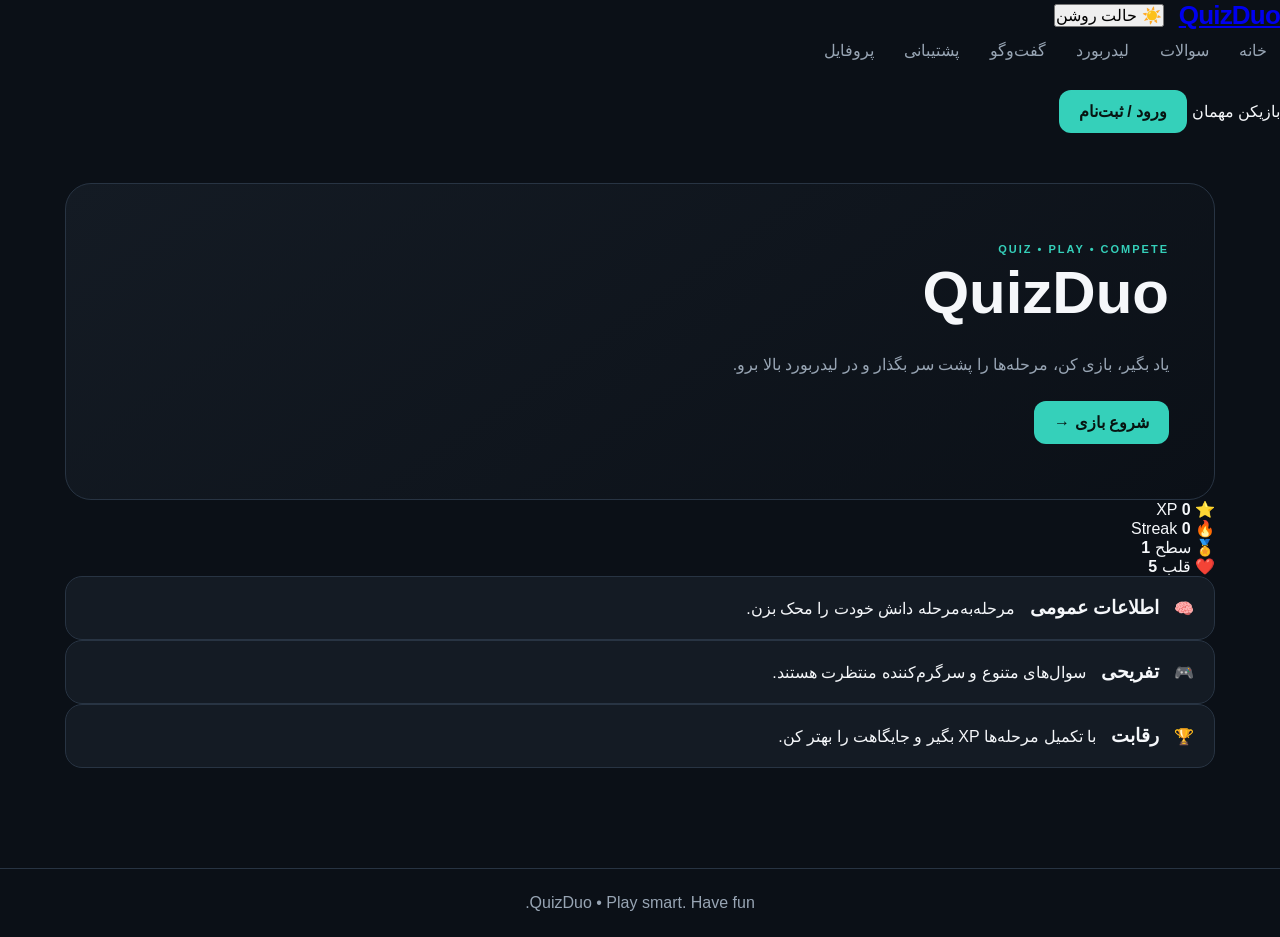
==== commit 879cbf48: "Update index.html" ====
--- a/index.html
+++ b/index.html
@@ -1,23 +1,24 @@
-<!DOCTYPE html>
-<html lang="fa" dir="rtl">
+<!doctype html>
+<html
+    lang="fa"
+    dir="rtl"
+>
 
 <head>
 
-    <meta charset="UTF-8">
+    <meta charset="utf-8">
 
     <meta
         name="viewport"
-        content="width=device-width, initial-scale=1.0">
-
-    <meta
-        name="description"
-        content="QuizDuo - بازی، یادگیری و رقابت">
+        content="width=device-width, initial-scale=1"
+    >
 
     <title>QuizDuo</title>
 
     <link
         rel="stylesheet"
-        href="css/style.css">
+        href="css/style.css"
+    >
 
 </head>
 
@@ -25,1107 +26,921 @@
 <body>
 
 
-<header class="topbar">
-
-
-    <!-- سمت چپ -->
+<header class="site-header">
+
+
     <div class="topbar-left">
 
-        <div class="logo">
-            <span class="logo-main">Quiz</span><span>Duo</span>
-        </div>
+        <a
+            class="logo"
+            href="#"
+            data-page="home"
+        >
+            QuizDuo
+        </a>
 
 
         <button
             id="themeToggle"
-            class="theme-toggle"
+            class="theme-btn"
             type="button"
-            aria-label="تغییر حالت نمایش">
-
-            ☀️
-
-        </button>
-
-    </div>
-
-
-
-    <!-- سمت راست -->
-    <nav>
+        >
+            ☀️ حالت روشن
+        </button>
+
+    </div>
+
+
+    <nav
+        class="main-nav"
+        aria-label="منوی اصلی"
+    >
+
+        <button data-page="home">
+            خانه
+        </button>
+
+        <button data-page="quiz">
+            سوالات
+        </button>
+
+        <button data-page="leaderboard">
+            لیدربورد
+        </button>
+
+        <button data-page="chat">
+            گفت‌وگو
+        </button>
+
+        <button data-page="support">
+            پشتیبانی
+        </button>
+
+        <button data-page="profile">
+            پروفایل
+        </button>
+
+    </nav>
+
+
+    <div class="account-area">
+
+        <span
+            id="userLabel"
+            class="user-label"
+        >
+            بازیکن مهمان
+        </span>
+
 
         <button
+            id="authButton"
+            class="primary-btn"
             type="button"
-            data-page="home">
-
-            خانه
-
+        >
+            ورود / ثبت‌نام
         </button>
 
 
         <button
+            id="logoutButton"
+            class="secondary-btn hidden"
             type="button"
-            data-page="quiz">
-
-            مسابقات
-
-        </button>
-
+        >
+            خروج
+        </button>
+
+    </div>
+
+
+</header>
+
+
+<main>
+
+
+<section
+    id="home"
+    class="page active"
+>
+
+
+    <div class="hero">
+
+        <div class="hero-content">
+
+            <span class="eyebrow">
+                QUIZ • PLAY • COMPETE
+            </span>
+
+
+            <h1>
+                QuizDuo
+            </h1>
+
+
+            <p>
+                یاد بگیر، بازی کن، مرحله‌ها را پشت سر بگذار و در لیدربورد بالا برو.
+            </p>
+
+
+            <button
+                class="primary-btn big-btn"
+                data-page="quiz"
+                type="button"
+            >
+                شروع بازی →
+            </button>
+
+        </div>
+
+    </div>
+
+
+    <div class="stats-grid home-stats">
+
+        <div class="stat-card">
+
+            <span>
+                ⭐ XP
+            </span>
+
+            <strong id="homeXP">
+                0
+            </strong>
+
+        </div>
+
+
+        <div class="stat-card">
+
+            <span>
+                🔥 Streak
+            </span>
+
+            <strong id="homeStreak">
+                0
+            </strong>
+
+        </div>
+
+
+        <div class="stat-card">
+
+            <span>
+                🏅 سطح
+            </span>
+
+            <strong id="homeLevel">
+                1
+            </strong>
+
+        </div>
+
+
+        <div class="stat-card">
+
+            <span>
+                ❤️ قلب
+            </span>
+
+            <strong id="heartValue">
+                5
+            </strong>
+
+        </div>
+
+    </div>
+
+
+    <div class="grid feature-grid">
+
+
+        <article class="feature-card">
+
+            <div class="feature-icon">
+                🧠
+            </div>
+
+            <h3>
+                اطلاعات عمومی
+            </h3>
+
+            <p>
+                مرحله‌به‌مرحله دانش خودت را محک بزن.
+            </p>
+
+        </article>
+
+
+        <article class="feature-card">
+
+            <div class="feature-icon">
+                🎮
+            </div>
+
+            <h3>
+                تفریحی
+            </h3>
+
+            <p>
+                سوال‌های متنوع و سرگرم‌کننده منتظرت هستند.
+            </p>
+
+        </article>
+
+
+        <article class="feature-card">
+
+            <div class="feature-icon">
+                🏆
+            </div>
+
+            <h3>
+                رقابت
+            </h3>
+
+            <p>
+                با تکمیل مرحله‌ها XP بگیر و جایگاهت را بهتر کن.
+            </p>
+
+        </article>
+
+
+    </div>
+
+
+</section>
+
+
+
+<section
+    id="auth"
+    class="page"
+>
+
+
+    <div class="auth-shell">
+
+
+        <div class="auth-card panel">
+
+
+            <div class="auth-icon">
+                👤
+            </div>
+
+
+            <h2 id="authTitle">
+                ورود به QuizDuo
+            </h2>
+
+
+            <p class="muted">
+                پیشرفت و امتیازت برای حساب خودت ذخیره می‌شود.
+            </p>
+
+
+            <label for="authName">
+                نام کاربری
+            </label>
+
+
+            <input
+                id="authName"
+                autocomplete="username"
+                placeholder="مثلاً Hasti123"
+            >
+
+
+            <label for="authPassword">
+                رمز عبور
+            </label>
+
+
+            <input
+                id="authPassword"
+                type="password"
+                autocomplete="current-password"
+                placeholder="حداقل ۶ کاراکتر"
+            >
+
+
+            <div
+                id="confirmPasswordWrap"
+                class="hidden"
+            >
+
+                <label for="authConfirmPassword">
+                    تکرار رمز عبور
+                </label>
+
+
+                <input
+                    id="authConfirmPassword"
+                    type="password"
+                    autocomplete="new-password"
+                    placeholder="رمز را دوباره وارد کن"
+                >
+
+            </div>
+
+
+            <button
+                id="authSubmit"
+                class="primary-btn full-btn"
+                type="button"
+            >
+                ورود
+            </button>
+
+
+            <button
+                id="toggleAuth"
+                class="text-btn"
+                type="button"
+            >
+                حساب نداری؟ ثبت‌نام کن
+            </button>
+
+
+            <p
+                id="authMsg"
+                class="auth-message"
+            ></p>
+
+
+            <div class="guest-note">
+
+                <strong>
+                    حالت مهمان
+                </strong>
+
+                <span>
+                    بدون ثبت‌نام فقط تا مرحله ۳ هر بخش می‌توانی بازی کنی.
+                </span>
+
+            </div>
+
+
+        </div>
+
+
+    </div>
+
+
+</section>
+
+
+
+<section
+    id="quiz"
+    class="page"
+>
+
+
+    <div class="page-heading">
+
+
+        <div>
+
+            <span class="eyebrow">
+                PLAY
+            </span>
+
+
+            <h2>
+                مسیر بازی
+            </h2>
+
+
+            <p class="muted">
+                هر مرحله امتیاز مخصوص خودش را دارد؛ فعلاً تکمیل هر مرحله ۱۰ XP دارد.
+            </p>
+
+        </div>
+
+
+        <div class="quiz-stats">
+
+            <span>
+                ⭐ <b id="quizXP">0</b> XP
+            </span>
+
+            <span>
+                🔥 <b id="quizStreak">0</b>
+            </span>
+
+            <span>
+                ❤️ <b id="heartValue">5</b>
+            </span>
+
+        </div>
+
+
+    </div>
+
+
+    <div class="category-tabs">
 
         <button
+            class="quiz-tab active"
+            data-category-tab="general"
             type="button"
-            data-page="leaderboard">
-
-            جدول امتیازات
-
+        >
+            🧠 اطلاعات عمومی
         </button>
 
 
         <button
+            class="quiz-tab"
+            data-category-tab="fun"
             type="button"
-            data-page="profile">
-
-            پروفایل
-
-        </button>
+        >
+            🎮 تفریحی
+        </button>
+
+    </div>
+
+
+    <div
+        id="stageList"
+        class="stage-list"
+    ></div>
+
+
+    <div
+        id="quizBox"
+        class="quiz-box panel hidden"
+    >
+
+
+        <div class="quiz-topline">
+
+            <span id="quizCategory">
+                🧠 اطلاعات عمومی
+            </span>
+
+            <span id="questionNumber">
+                1/2
+            </span>
+
+        </div>
+
+
+        <div class="progress-track">
+
+            <div
+                id="quizProgress"
+                class="progress-fill"
+            ></div>
+
+        </div>
+
+
+        <div class="timer-row">
+
+            <span>
+                زمان باقی‌مانده
+            </span>
+
+            <strong id="questionTimer">
+                15s
+            </strong>
+
+        </div>
+
+
+        <div class="progress-track timer-track">
+
+            <div
+                id="timerProgress"
+                class="progress-fill"
+            ></div>
+
+        </div>
+
+
+        <div class="combo-box">
+
+            🔥 Combo:
+
+            <strong id="comboValue">
+                0
+            </strong>
+
+        </div>
+
+
+        <h3
+            id="questionText"
+            class="question-text"
+        ></h3>
+
+
+        <div
+            id="answers"
+            class="answers"
+        ></div>
+
+
+        <div id="quizResult"></div>
 
 
         <button
+            id="nextQuestionBtn"
+            class="primary-btn full-btn hidden"
             type="button"
-            data-page="chat">
-
-            گفتگو
-
-        </button>
-
-
-        <button
-            type="button"
-            data-page="auth"
-            id="authNavButton">
-
-            ورود / ثبت‌نام
-
-        </button>
-
-
-        <button
-            type="button"
-            data-page="auth"
-            id="logoutButton"
-            class="logout-nav-button hidden">
-
-            خروج
-
-        </button>
-
-    </nav>
-
-</header>
-
-
-
-<main>
-
-
-    <!-- =========================
-         HOME
-    ========================== -->
-
-    <section
-        id="home"
-        class="page active">
-
-
-        <div class="hero">
-
-
-            <div class="hero-content">
-
-                <p class="eyebrow">
-                    QUIZ • LEARN • PLAY
-                </p>
-
-
-                <h1>
-                    دانشت را به چالش بکش!
-                </h1>
-
-
-                <p>
-                    در مراحل مختلف QuizDuo بازی کن،
-                    XP بگیر، رکورد بساز و پیشرفتت را ادامه بده.
-                </p>
-
-
-                <button
-                    class="primary-btn"
-                    type="button"
-                    data-page="quiz">
-
-                    شروع مسابقه
-
-                </button>
-
+        >
+            سؤال بعدی →
+        </button>
+
+
+    </div>
+
+
+</section>
+
+
+
+<section
+    id="leaderboard"
+    class="page"
+>
+
+
+    <div class="page-heading">
+
+        <div>
+
+            <span class="eyebrow">
+                COMPETE
+            </span>
+
+
+            <h2>
+                🏆 لیدربورد
+            </h2>
+
+
+            <p class="muted">
+                بازیکنان ثبت‌نام‌شده بر اساس XP مرتب می‌شوند.
+            </p>
+
+        </div>
+
+    </div>
+
+
+    <div class="panel leaderboard-panel">
+
+
+        <div class="table-wrap">
+
+            <table>
+
+                <thead>
+
+                    <tr>
+
+                        <th>
+                            رتبه
+                        </th>
+
+                        <th>
+                            بازیکن
+                        </th>
+
+                        <th>
+                            XP
+                        </th>
+
+                        <th>
+                            سطح
+                        </th>
+
+                        <th>
+                            مراحل عمومی / تفریحی
+                        </th>
+
+                    </tr>
+
+                </thead>
+
+
+                <tbody id="leaderboardBody"></tbody>
+
+            </table>
+
+        </div>
+
+
+        <p class="muted leaderboard-note">
+
+            این نسخه چون هنوز Backend ندارد، لیدربورد بین حساب‌های همین مرورگر مشترک است؛ برای لیدربورد واقعی بین دستگاه‌ها بعداً Backend لازم است.
+
+        </p>
+
+
+    </div>
+
+
+</section>
+
+
+
+<section
+    id="profile"
+    class="page"
+>
+
+
+    <div class="page-heading">
+
+        <div>
+
+            <span class="eyebrow">
+                PROFILE
+            </span>
+
+            <h2>
+                پروفایل
+            </h2>
+
+        </div>
+
+    </div>
+
+
+    <div class="profile-grid">
+
+
+        <div class="panel profile-card">
+
+
+            <div
+                id="profileAvatar"
+                class="avatar"
+            >
+                م
             </div>
 
 
-
-            <div class="hero-card">
-
-
-                <div class="hero-stat">
-
-                    <strong id="homeXP">
-                        0
-                    </strong>
+            <h3 id="profileName">
+                بازیکن مهمان
+            </h3>
+
+
+            <span
+                id="profileLevel"
+                class="level-badge"
+            >
+                سطح 1
+            </span>
+
+
+            <div class="profile-stats">
+
+                <div>
 
                     <span>
                         XP
                     </span>
 
-                </div>
-
-
-                <div class="hero-stat">
-
-                    <strong id="homeStreak">
+                    <strong id="profileXP">
                         0
                     </strong>
 
+                </div>
+
+
+                <div>
+
                     <span>
-                        روز پیاپی
+                        Streak
                     </span>
 
+                    <strong id="profileStreak">
+                        0
+                    </strong>
+
                 </div>
 
 
-                <div class="hero-stat">
-
-                    <strong id="homeLevel">
-                        1
+                <div>
+
+                    <span>
+                        Combo برتر
+                    </span>
+
+                    <strong id="profileBestCombo">
+                        0
                     </strong>
 
-                    <span>
-                        Level
-                    </span>
-
                 </div>
 
-
             </div>
 
-        </div>
-
-
-
-        <div class="category-grid">
-
-
-            <div class="category-card">
-
-                <div class="category-icon">
-                    🧠
-                </div>
-
-
-                <h2>
-                    اطلاعات عمومی
-                </h2>
-
-
-                <p>
-                    علوم، جغرافیا، تاریخ،
-                    فناوری و موضوعات مختلف.
-                </p>
-
-
-                <button
-                    class="secondary-btn"
-                    type="button"
-                    data-category="general"
-                    data-page="quiz">
-
-                    ورود به بخش
-
-                </button>
-
-            </div>
-
-
-
-            <div class="category-card">
-
-                <div class="category-icon">
-                    🎮
-                </div>
-
-
-                <h2>
-                    تفریحی
-                </h2>
-
-
-                <p>
-                    سؤال‌های سرگرم‌کننده،
-                    بازی‌ها و موضوعات جذاب.
-                </p>
-
-
-                <button
-                    class="secondary-btn"
-                    type="button"
-                    data-category="fun"
-                    data-page="quiz">
-
-                    ورود به بخش
-
-                </button>
-
-            </div>
-
-
-        </div>
-
-
-
-        <div class="home-features">
-
-
-            <div class="feature-card">
-
-                <span>
-                    ⭐
-                </span>
-
-                <div>
-
-                    <strong>
-                        XP
-                    </strong>
-
-                    <small>
-                        با بازی کردن امتیاز بگیر.
-                    </small>
-
-                </div>
-
-            </div>
-
-
-
-            <div class="feature-card">
-
-                <span>
-                    🔥
-                </span>
-
-                <div>
-
-                    <strong>
-                        Combo
-                    </strong>
-
-                    <small>
-                        پاسخ‌های درست پشت سر هم.
-                    </small>
-
-                </div>
-
-            </div>
-
-
-
-            <div class="feature-card">
-
-                <span>
-                    🏆
-                </span>
-
-                <div>
-
-                    <strong>
-                        مراحل
-                    </strong>
-
-                    <small>
-                        مرحله به مرحله پیش برو.
-                    </small>
-
-                </div>
-
-            </div>
-
-
-        </div>
-
-
-    </section>
-
-
-
-    <!-- =========================
-         QUIZ
-    ========================== -->
-
-    <section
-        id="quiz"
-        class="page">
-
-
-        <div class="section-header">
-
-
-            <div>
-
-                <p class="eyebrow">
-                    QUIZ
-                </p>
-
-                <h2>
-                    مسابقات
-                </h2>
-
-            </div>
-
-
-            <div class="quiz-stats">
-
-
-                <span>
-                    ⭐
-                    <b id="quizXP">0</b>
-                    XP
-                </span>
-
-
-                <span>
-                    🔥
-                    <b id="quizStreak">0</b>
-                </span>
-
-
-                <span>
-                    ❤️
-                    <b id="heartValue">5</b>
-                </span>
-
-
-            </div>
-
-
-        </div>
-
-
-
-        <div class="quiz-tabs">
-
-
-            <button
-                class="quiz-tab active"
-                type="button"
-                data-category-tab="general">
-
-                🧠 اطلاعات عمومی
-
-            </button>
-
-
-            <button
-                class="quiz-tab"
-                type="button"
-                data-category-tab="fun">
-
-                🎮 تفریحی
-
-            </button>
-
-
-        </div>
-
-
-
-        <div
-            id="stageList"
-            class="stage-list">
-        </div>
-
-
-
-        <div
-            id="quizBox"
-            class="quiz-box hidden">
-
-
-            <div class="quiz-top">
-
-
-                <span id="quizCategory">
-                    🧠 اطلاعات عمومی
-                </span>
-
-
-                <span
-                    class="question-counter">
-
-                    سؤال
-                    <b id="questionNumber">
-                        1/2
-                    </b>
-
-                </span>
-
-
-            </div>
-
-
-
-            <div class="question-progress">
-
-                <div
-                    id="quizProgress"
-                    class="question-progress-bar">
-                </div>
-
-            </div>
-
-
-
-            <div class="timer-row">
-
-
-                <span>
-                    ⏱️ زمان باقی‌مانده
-                </span>
-
-
-                <strong
-                    id="questionTimer">
-
-                    15s
-
-                </strong>
-
-            </div>
-
-
-
-            <div class="timer-progress">
-
-                <div
-                    id="timerProgress"
-                    class="timer-progress-bar">
-                </div>
-
-            </div>
-
-
-
-            <div class="combo-display">
-
-                🔥
-                Combo:
-
-                <strong id="comboValue">
-                    0
-                </strong>
-
-            </div>
-
-
-
-            <h3 id="questionText">
+
+        </div>
+
+
+
+        <div class="panel">
+
+            <h3>
+                پیشرفت مرحله‌ای
             </h3>
 
 
-
-            <div
-                id="answers"
-                class="answers">
-            </div>
-
-
-
-            <div
-                id="quizResult"
-                class="quiz-result">
-            </div>
-
-
-
-            <button
-                id="nextQuestionBtn"
-                class="primary-btn hidden"
-                type="button">
-
-                سؤال بعدی →
-
-            </button>
-
-
-        </div>
-
-
-    </section>
-
-
-
-    <!-- =========================
-         LEADERBOARD
-    ========================== -->
-
-    <section
-        id="leaderboard"
-        class="page">
-
-
-        <div class="section-header">
-
-
-            <div>
-
-                <p class="eyebrow">
-                    RANKING
-                </p>
-
-                <h2>
-                    جدول امتیازات
-                </h2>
-
-            </div>
-
-
-        </div>
-
-
-
-        <div class="online-warning">
-
-            <strong>
-                حالت نمایشی
-            </strong>
-
             <p>
-                جدول جهانی در نسخه آنلاین
-                به Backend متصل خواهد شد.
+                🧠 اطلاعات عمومی:
+                <b id="profileGeneral">
+                    1
+                </b>
             </p>
 
-        </div>
-
-
-
-        <div class="table-wrapper">
-
-
-            <table>
-
-                <thead>
-
-                    <tr>
-
-                        <th>
-                            رتبه
-                        </th>
-
-                        <th>
-                            بازیکن
-                        </th>
-
-                        <th>
-                            XP
-                        </th>
-
-                        <th>
-                            Level
-                        </th>
-
-                    </tr>
-
-                </thead>
-
-
-                <tbody id="leaderboardBody">
-                </tbody>
-
-
-            </table>
-
-
-        </div>
-
-
-    </section>
-
-
-
-    <!-- =========================
-         PROFILE
-    ========================== -->
-
-    <section
-        id="profile"
-        class="page">
-
-
-        <div class="section-header">
-
-
-            <div>
-
-                <p class="eyebrow">
-                    PROFILE
-                </p>
-
-                <h2>
-                    پروفایل
-                </h2>
-
-            </div>
-
-
-        </div>
-
-
-
-        <div class="profile-card">
-
-
-            <div
-                class="avatar"
-                id="profileAvatar">
-
-                ?
-
-            </div>
-
-
-            <div class="profile-main-info">
-
-
-                <h2 id="profileName">
-                    بازیکن مهمان
-                </h2>
-
-
-                <p id="profileLevel">
-                    Level 1
-                </p>
-
-
-            </div>
-
-
-        </div>
-
-
-
-        <div class="profile-stats">
-
-
-            <div>
-
-                <strong id="profileXP">
-                    0
-                </strong>
-
-                <span>
-                    XP
-                </span>
-
-            </div>
-
-
-            <div>
-
-                <strong id="profileStreak">
-                    0
-                </strong>
-
-                <span>
-                    Streak
-                </span>
-
-            </div>
-
-
-            <div>
-
-                <strong id="profileGeneral">
+
+            <p>
+                🎮 تفریحی:
+                <b id="profileFun">
                     1
-                </strong>
-
-                <span>
-                    مرحله عمومی
-                </span>
-
-            </div>
-
-
-            <div>
-
-                <strong id="profileFun">
-                    1
-                </strong>
-
-                <span>
-                    مرحله تفریحی
-                </span>
-
-            </div>
-
-
-            <div>
-
-                <strong id="profileBestCombo">
-                    0
-                </strong>
-
-                <span>
-                    Best Combo
-                </span>
-
-            </div>
-
-
-        </div>
-
-
-
-        <div class="daily-reward-card">
-
-
-            <div>
-
-                <strong>
-                    🎁 جایزه روزانه
-                </strong>
-
-                <p>
-                    هر روز با ورود به بازی
-                    می‌توانی جایزه بگیری.
-                </p>
-
-            </div>
+                </b>
+            </p>
+
+
+            <hr>
+
+
+            <h3>
+                🎁 جایزه روزانه
+            </h3>
+
+
+            <p class="muted">
+                هر روز یک جایزه کوچک برای ادامه مسیر.
+            </p>
 
 
             <button
                 id="dailyReward"
-                class="daily-reward"
-                type="button">
-
-                دریافت +25 XP
-
+                class="primary-btn"
+                type="button"
+            >
+                دریافت ۲۵ XP
             </button>
 
-
-        </div>
-
-
-    </section>
-
-
-
-    <!-- =========================
-         CHAT
-    ========================== -->
-
-    <section
-        id="chat"
-        class="page">
-
-
-        <div class="section-header">
-
-
-            <div>
-
-                <p class="eyebrow">
-                    COMMUNITY
-                </p>
-
-                <h2>
-                    گفتگو
-                </h2>
+        </div>
+
+
+    </div>
+
+
+</section>
+
+
+
+<section
+    id="chat"
+    class="page"
+>
+
+
+    <div class="page-heading">
+
+        <div>
+
+            <span class="eyebrow">
+                SOCIAL
+            </span>
+
+            <h2>
+                💬 گفت‌وگو
+            </h2>
+
+        </div>
+
+    </div>
+
+
+    <div class="panel chat-panel">
+
+
+        <div
+            id="messages"
+            class="messages"
+        >
+
+            <div class="message">
+
+                گفت‌وگوی آنلاین در مرحله بعد به Backend متصل می‌شود.
 
             </div>
 
-
-        </div>
-
-
-
-        <div class="online-warning">
-
-            <strong>
-                چت عمومی
-            </strong>
-
-            <p>
-                این قسمت در نسخه آنلاین
-                با سایر بازیکنان فعال خواهد شد.
-            </p>
-
-        </div>
-
-
-
-        <div class="chat-box">
-
-
-            <div
-                id="chatMessages"
-                class="chat-messages">
-
-
-                <div class="empty-state">
-
-                    هنوز پیامی وجود ندارد.
-
-                </div>
-
-
-            </div>
-
-
-
-            <div class="chat-input">
-
-
-                <input
-                    id="chatInput"
-                    type="text"
-                    maxlength="300"
-                    placeholder="پیام خود را بنویسید...">
-
-
-                <button
-                    id="sendChat"
-                    type="button">
-
-                    ارسال
-
-                </button>
-
-
-            </div>
-
-
-        </div>
-
-
-    </section>
-
-
-
-    <!-- =========================
-         AUTH
-    ========================== -->
-
-    <section
-        id="auth"
-        class="page">
-
-
-        <div class="auth-wrapper">
-
-
-            <div class="auth-card">
-
-
-                <div class="auth-header">
-
-                    <p class="eyebrow">
-                        QUIZDUO ACCOUNT
-                    </p>
-
-
-                    <h2>
-                        ورود به QuizDuo
-                    </h2>
-
-
-                    <p>
-                        برای ذخیره پیشرفت و ساخت پروفایل خود
-                        وارد حساب شوید یا ثبت‌نام کنید.
-                    </p>
-
-                </div>
-
-
-
-                <div class="auth-tabs">
-
-
-                    <button
-                        class="auth-tab active"
-                        type="button"
-                        data-auth-tab="login">
-
-                        ورود
-
-                    </button>
-
-
-                    <button
-                        class="auth-tab"
-                        type="button"
-                        data-auth-tab="register">
-
-                        ثبت‌نام
-
-                    </button>
-
-
-                </div>
-
-
-
-                <!-- Login -->
-
-                <form
-                    id="loginForm"
-                    class="auth-form">
-
-
-                    <label for="loginUsername">
-                        نام کاربری
-                    </label>
-
-
-                    <input
-                        id="loginUsername"
-                        type="text"
-                        maxlength="30"
-                        autocomplete="username"
-                        required>
-
-
-                    <label for="loginPassword">
-                        رمز عبور
-                    </label>
-
-
-                    <input
-                        id="loginPassword"
-                        type="password"
-                        maxlength="100"
-                        autocomplete="current-password"
-                        required>
-
-
-                    <button
-                        class="primary-btn"
-                        type="submit">
-
-                        ورود
-
-                    </button>
-
-
-                </form>
-
-
-
-                <!-- Register -->
-
-                <form
-                    id="registerForm"
-                    class="auth-form hidden">
-
-
-                    <label for="registerUsername">
-                        نام کاربری
-                    </label>
-
-
-                    <input
-                        id="registerUsername"
-                        type="text"
-                        maxlength="30"
-                        autocomplete="username"
-                        required>
-
-
-                    <label for="registerPassword">
-                        رمز عبور
-                    </label>
-
-
-                    <input
-                        id="registerPassword"
-                        type="password"
-                        minlength="4"
-                        maxlength="100"
-                        autocomplete="new-password"
-                        required>
-
-
-                    <label for="registerPasswordConfirm">
-                        تکرار رمز عبور
-                    </label>
-
-
-                    <input
-                        id="registerPasswordConfirm"
-                        type="password"
-                        minlength="4"
-                        maxlength="100"
-                        autocomplete="new-password"
-                        required>
-
-
-                    <button
-                        class="primary-btn"
-                        type="submit">
-
-                        ساخت حساب
-
-                    </button>
-
-
-                </form>
-
-
-
-                <div
-                    id="authMessage"
-                    class="auth-message">
-                </div>
-
-
-            </div>
-
-
-        </div>
-
-
-    </section>
+        </div>
+
+
+        <div class="row">
+
+            <input
+                id="chatInput"
+                placeholder="پیام..."
+                disabled
+            >
+
+
+            <button
+                id="sendChat"
+                class="primary-btn"
+                disabled
+            >
+                ارسال
+            </button>
+
+        </div>
+
+
+    </div>
+
+
+</section>
+
+
+
+<section
+    id="support"
+    class="page"
+>
+
+
+    <div class="page-heading">
+
+        <div>
+
+            <span class="eyebrow">
+                HELP
+            </span>
+
+            <h2>
+                🎫 پشتیبانی
+            </h2>
+
+        </div>
+
+    </div>
+
+
+    <div class="panel narrow-panel">
+
+
+        <input
+            id="supportSubject"
+            placeholder="موضوع"
+        >
+
+
+        <textarea
+            id="supportText"
+            placeholder="پیام"
+        ></textarea>
+
+
+        <button
+            id="supportSend"
+            class="primary-btn full-btn"
+            type="button"
+        >
+            ارسال
+        </button>
+
+
+        <p
+            id="supportMsg"
+            class="muted"
+        ></p>
+
+
+    </div>
+
+
+</section>
 
 
 </main>
 
 
-
 <footer>
 
-    <p>
-        QuizDuo © 2026
-    </p>
-
-
-    <a href="emergency.html">
-        ورود به حالت اضطراری
-    </a>
+    QuizDuo • Play smart. Have fun.
 
 </footer>
-
 
 
 <script
     type="module"
-    src="js/core/app.js">
-</script>
+    src="js/core/app.js"
+></script>
 
 
 </body>
-
 </html>
--- a/css/style.css
+++ b/css/style.css
@@ -1,31 +1,23 @@
 * {
     box-sizing: border-box;
+    margin: 0;
+    padding: 0;
 }
 
 
 :root {
 
     --bg: #0b1017;
-
-    --surface: #121a24;
-
-    --surface-2: #182230;
-
-    --border: #273445;
-
-    --text: #edf3fa;
-
-    --muted: #9aa8b8;
-
-    --primary: #6c5ce7;
-
-    --primary-hover: #7a6bed;
-
-    --success: #35c878;
-
-    --danger: #ef6675;
-
-    --warning: #f2b84b;
+    --card: #141b24;
+    --card-light: #1c2531;
+    --text: #f5f7fa;
+    --muted: #98a5b4;
+    --primary: #35d0ba;
+    --primary-dark: #20a895;
+    --border: #283443;
+    --success: #45d596;
+    --danger: #ff6575;
+    --warning: #f3ba4c;
 
 }
 
@@ -33,46 +25,32 @@
 :root[data-theme="light"] {
 
     --bg: #f4f7fa;
-
-    --surface: #ffffff;
-
-    --surface-2: #f0f3f8;
-
-    --border: #dfe5ee;
-
-    --text: #172033;
-
-    --muted: #687386;
-
-    --primary: #5b4bdb;
-
-    --primary-hover: #6959e4;
-
-    --success: #20a85a;
-
-    --danger: #d94c5d;
-
-    --warning: #d99b28;
+    --card: #ffffff;
+    --card-light: #edf2f6;
+    --text: #17202b;
+    --muted: #687585;
+    --primary: #18a991;
+    --primary-dark: #108c78;
+    --border: #d9e0e7;
+    --success: #169b68;
+    --danger: #e34f60;
+    --warning: #c88916;
 
 }
 
 
 html {
+
     scroll-behavior: smooth;
+
 }
 
 
 body {
 
-    margin: 0;
-
-    background:
-        radial-gradient(
-            circle at top right,
-            rgba(108, 92, 231, .12),
-            transparent 30%
-        ),
-        var(--bg);
+    min-height: 100vh;
+
+    background: var(--bg);
 
     color: var(--text);
 
@@ -81,14 +59,15 @@
         Arial,
         sans-serif;
 
-    min-height: 100vh;
+    transition:
+        background 0.25s,
+        color 0.25s;
 
 }
 
 
 button,
-input,
-textarea {
+input {
 
     font: inherit;
 
@@ -97,18 +76,7 @@
 
 button {
 
-    border: 0;
-
     cursor: pointer;
-
-}
-
-
-button:disabled {
-
-    cursor: not-allowed;
-
-    opacity: .55;
 
 }
 
@@ -117,7 +85,25 @@
    HEADER
 ========================= */
 
-.site-header {
+.topbar {
+
+    min-height: 72px;
+
+    padding:
+        12px 5%;
+
+    display: flex;
+
+    align-items: center;
+
+    justify-content: space-between;
+
+    gap: 25px;
+
+    background: var(--card);
+
+    border-bottom:
+        1px solid var(--border);
 
     position: sticky;
 
@@ -125,234 +111,280 @@
 
     z-index: 100;
 
-    width: 100%;
+}
+
+
+/*
+    سمت چپ:
+    QuizDuo + Theme
+*/
+
+.topbar-left {
+
+    order: 1;
 
     display: flex;
 
     align-items: center;
 
+    gap: 15px;
+
+}
+
+
+/*
+    سمت راست:
+    Navigation
+*/
+
+.topbar nav {
+
+    order: 2;
+
+    display: flex;
+
+    align-items: center;
+
+    justify-content: flex-end;
+
+    gap: 5px;
+
+}
+
+
+.logo {
+
+    direction: ltr;
+
+    unicode-bidi: isolate;
+
+    font-size: 26px;
+
+    font-weight: 900;
+
+    letter-spacing: -0.8px;
+
+    white-space: nowrap;
+
+}
+
+
+.logo-main {
+
+    color: var(--text);
+
+}
+
+
+.logo span:last-child {
+
+    color: var(--primary);
+
+}
+
+
+nav button {
+
+    border: 0;
+
+    background: transparent;
+
+    color: var(--muted);
+
+    padding:
+        10px 13px;
+
+    border-radius: 10px;
+
+    transition: 0.2s;
+
+}
+
+
+nav button:hover {
+
+    color: var(--text);
+
+    background: var(--card-light);
+
+}
+
+
+.theme-toggle {
+
+    border:
+        1px solid var(--border);
+
+    background: var(--card-light);
+
+    color: var(--text);
+
+    width: 40px;
+
+    height: 40px;
+
+    border-radius: 11px;
+
+}
+
+
+.logout-nav-button {
+
+    color:
+        var(--danger) !important;
+
+}
+
+
+.hidden {
+
+    display: none !important;
+
+}
+
+
+/* =========================
+   GENERAL
+========================= */
+
+main {
+
+    width:
+        min(1150px, 92%);
+
+    margin:
+        auto;
+
+}
+
+
+.page {
+
+    display: none;
+
+    padding:
+        50px 0;
+
+}
+
+
+.page.active {
+
+    display: block;
+
+}
+
+
+.eyebrow {
+
+    color: var(--primary);
+
+    font-size: 11px;
+
+    font-weight: 900;
+
+    letter-spacing: 2px;
+
+    direction: ltr;
+
+    text-align: left;
+
+    margin-bottom: 10px;
+
+}
+
+
+.section-header {
+
+    display: flex;
+
+    align-items: center;
+
     justify-content: space-between;
 
-    gap: 25px;
+    gap: 20px;
+
+    margin-bottom: 25px;
+
+}
+
+
+.section-header h2 {
+
+    font-size: 32px;
+
+}
+
+
+/* =========================
+   BUTTONS
+========================= */
+
+.primary-btn,
+.secondary-btn {
+
+    border: 0;
+
+    border-radius: 12px;
 
     padding:
-        13px
-        5%;
-
-    direction: ltr;
-
-    background:
-        color-mix(
-            in srgb,
-            var(--surface) 94%,
-            transparent
-        );
-
-    border-bottom:
-        1px solid
-        var(--border);
-
-    backdrop-filter:
-        blur(14px);
-
-}
-
-
-.topbar-left {
-
-    order: 1;
-
-    display: flex;
-
-    align-items: center;
-
-    gap: 15px;
-
-    direction: ltr;
-
-    flex-shrink: 0;
-
-}
-
-
-.logo {
-
-    direction: ltr;
-
-    unicode-bidi: isolate;
-
-    font-size: 25px;
-
-    font-weight: 900;
-
-    letter-spacing: -.5px;
-
-    color: var(--primary);
-
-}
-
-
-nav {
-
-    order: 2;
-
-    display: flex;
-
-    align-items: center;
-
-    justify-content: flex-end;
-
-    gap: 6px;
-
-    flex-wrap: wrap;
-
-    direction: rtl;
-
-}
-
-
-nav button {
-
-    padding:
-        9px
-        12px;
-
-    border-radius: 10px;
-
-    background: transparent;
+        12px 20px;
+
+    margin-top: 20px;
+
+    font-weight: 800;
+
+    transition:
+        transform 0.2s,
+        background 0.2s;
+
+}
+
+
+.primary-btn {
+
+    background: var(--primary);
+
+    color: #071411;
+
+}
+
+
+.primary-btn:hover {
+
+    background:
+        var(--primary-dark);
+
+    transform:
+        translateY(-2px);
+
+}
+
+
+.primary-btn.hidden {
+
+    display: none;
+
+}
+
+
+.secondary-btn {
+
+    background:
+        var(--card-light);
 
     color: var(--text);
 
-    transition:
-        background .2s,
-        color .2s,
-        transform .2s;
-
-}
-
-
-nav button:hover {
-
-    background:
-        var(--surface-2);
-
-    transform:
-        translateY(-1px);
-
-}
-
-
-.auth-nav-btn {
-
-    background:
-        var(--primary) !important;
-
-    color:
-        white !important;
-
-}
-
-
-.theme-btn {
-
-    padding:
-        8px
-        11px;
-
-    border-radius: 9px;
-
-    background:
-        var(--surface-2);
-
-    color:
-        var(--text);
-
-}
-
-
-/* =========================
-   MAIN
-========================= */
-
-main {
-
-    width: min(
-        1120px,
-        calc(100% - 40px)
-    );
-
-    margin:
-        0 auto;
-
-    padding:
-        35px 0 50px;
-
-    min-height:
-        calc(100vh - 140px);
-
-}
-
-
-.page {
-
-    display: none;
-
-}
-
-
-.page.active {
-
-    display: block;
-
-}
-
-
-h1,
-h2,
-h3,
-p {
-
-    margin-top: 0;
-
-}
-
-
-h2 {
-
-    margin-bottom: 8px;
-
-}
-
-
-p {
-
-    color:
-        var(--muted);
-
-    line-height:
-        1.8;
-
-}
-
-
-.section-header {
-
-    display: flex;
-
-    align-items: center;
-
-    justify-content: space-between;
-
-    gap: 20px;
-
-    margin-bottom: 20px;
-
-}
-
-
-.section-header p {
-
-    margin-bottom: 0;
+    border:
+        1px solid var(--border);
+
+}
+
+
+.secondary-btn:hover {
+
+    border-color:
+        var(--primary);
 
 }
 
@@ -363,237 +395,1016 @@
 
 .hero {
 
+    display: grid;
+
+    grid-template-columns:
+        1.4fr 0.6fr;
+
+    gap: 35px;
+
+    align-items: center;
+
     padding:
-        70px 25px;
+        55px 45px;
+
+    background:
+        linear-gradient(
+            145deg,
+            var(--card),
+            var(--bg)
+        );
+
+    border:
+        1px solid var(--border);
+
+    border-radius: 26px;
+
+}
+
+
+.hero h1 {
+
+    font-size:
+        clamp(35px, 5vw, 60px);
+
+    line-height: 1.2;
+
+    margin-bottom: 20px;
+
+}
+
+
+.hero p {
+
+    color: var(--muted);
+
+    line-height: 2;
+
+}
+
+
+.hero-card {
+
+    display: grid;
+
+    grid-template-columns:
+        repeat(3, 1fr);
+
+    gap: 10px;
+
+}
+
+
+.hero-stat {
 
     text-align: center;
 
-    border-radius: 28px;
+    padding:
+        20px 8px;
+
+    background: var(--card-light);
+
+    border:
+        1px solid var(--border);
+
+    border-radius: 15px;
+
+}
+
+
+.hero-stat strong {
+
+    display: block;
+
+    font-size: 27px;
+
+    color: var(--primary);
+
+}
+
+
+.hero-stat span {
+
+    color: var(--muted);
+
+    font-size: 12px;
+
+}
+
+
+/* =========================
+   HOME
+========================= */
+
+.category-grid {
+
+    display: grid;
+
+    grid-template-columns:
+        repeat(2, 1fr);
+
+    gap: 20px;
+
+    margin-top: 25px;
+
+}
+
+
+.category-card {
+
+    padding: 30px;
+
+    background: var(--card);
+
+    border:
+        1px solid var(--border);
+
+    border-radius: 20px;
+
+}
+
+
+.category-icon {
+
+    font-size: 35px;
+
+    margin-bottom: 15px;
+
+}
+
+
+.category-card h2 {
+
+    margin-bottom: 10px;
+
+}
+
+
+.category-card p {
+
+    color: var(--muted);
+
+    line-height: 1.9;
+
+}
+
+
+.home-features {
+
+    display: grid;
+
+    grid-template-columns:
+        repeat(3, 1fr);
+
+    gap: 15px;
+
+    margin-top: 25px;
+
+}
+
+
+.feature-card {
+
+    display: flex;
+
+    align-items: center;
+
+    gap: 15px;
+
+    padding: 20px;
+
+    background: var(--card);
+
+    border:
+        1px solid var(--border);
+
+    border-radius: 17px;
+
+}
+
+
+.feature-card > span {
+
+    font-size: 28px;
+
+}
+
+
+.feature-card strong {
+
+    display: block;
+
+    margin-bottom: 5px;
+
+}
+
+
+.feature-card small {
+
+    color: var(--muted);
+
+}
+
+
+/* =========================
+   QUIZ
+========================= */
+
+.quiz-stats {
+
+    display: flex;
+
+    gap: 10px;
+
+    flex-wrap: wrap;
+
+}
+
+
+.quiz-stats span {
+
+    padding:
+        8px 12px;
+
+    background: var(--card);
+
+    border:
+        1px solid var(--border);
+
+    border-radius: 10px;
+
+    direction: ltr;
+
+}
+
+
+.quiz-tabs {
+
+    display: flex;
+
+    gap: 10px;
+
+    margin-bottom: 20px;
+
+}
+
+
+.quiz-tab {
+
+    padding:
+        12px 18px;
+
+    background: var(--card);
+
+    color: var(--muted);
+
+    border:
+        1px solid var(--border);
+
+    border-radius: 12px;
+
+    transition: 0.2s;
+
+}
+
+
+.quiz-tab:hover {
+
+    border-color:
+        var(--primary);
+
+}
+
+
+.quiz-tab.active {
+
+    background:
+        var(--primary);
+
+    color: #071411;
+
+}
+
+
+/* =========================
+   STAGES
+========================= */
+
+.stage-list {
+
+    display: grid;
+
+    grid-template-columns:
+        repeat(5, 1fr);
+
+    gap: 12px;
+
+}
+
+
+.stage-card {
+
+    display: flex;
+
+    align-items: center;
+
+    gap: 10px;
+
+    padding: 15px;
+
+    text-align: right;
+
+    color: var(--text);
+
+    background: var(--card);
+
+    border:
+        1px solid var(--border);
+
+    border-radius: 15px;
+
+    transition:
+        transform 0.2s,
+        border-color 0.2s;
+
+}
+
+
+.stage-card:hover:not(.locked) {
+
+    transform:
+        translateY(-3px);
+
+    border-color:
+        var(--primary);
+
+}
+
+
+.stage-card.locked {
+
+    opacity: 0.42;
+
+    cursor: not-allowed;
+
+}
+
+
+.stage-card.completed {
+
+    border-color:
+        var(--success);
 
     background:
         linear-gradient(
-            135deg,
-            #5d50df,
-            #826ce8
+            145deg,
+            var(--card),
+            rgba(69, 213, 150, 0.06)
         );
 
-    color: white;
-
-    box-shadow:
-        0 20px 50px
-        rgba(92, 75, 219, .25);
-
-}
-
-
-.hero h1 {
-
-    margin-bottom: 10px;
-
-    font-size: 48px;
-
-}
-
-
-.hero p {
-
-    color:
-        rgba(255,255,255,.88);
-
-    margin-bottom: 25px;
+}
+
+
+.stage-number {
+
+    display: grid;
+
+    place-items: center;
+
+    min-width: 42px;
+
+    height: 42px;
+
+    border-radius: 50%;
+
+    background: var(--card-light);
+
+    color: var(--primary);
+
+    font-weight: 900;
+
+}
+
+
+.stage-card.completed
+.stage-number {
+
+    color:
+        var(--success);
+
+}
+
+
+.stage-info strong {
+
+    display: block;
+
+}
+
+
+.stage-info small {
+
+    display: block;
+
+    margin-top: 4px;
+
+    color: var(--muted);
 
 }
 
 
 /* =========================
-   BUTTONS
+   QUIZ BOX
 ========================= */
 
-.primary-btn {
+.quiz-box {
+
+    margin-top: 25px;
+
+    padding: 30px;
+
+    background: var(--card);
+
+    border:
+        1px solid var(--border);
+
+    border-radius: 22px;
+
+}
+
+
+.quiz-box.hidden {
+
+    display: none;
+
+}
+
+
+.quiz-top {
+
+    display: flex;
+
+    align-items: center;
+
+    justify-content: space-between;
+
+    color: var(--muted);
+
+    margin-bottom: 15px;
+
+}
+
+
+.question-counter {
+
+    direction: ltr;
+
+}
+
+
+.question-progress {
+
+    width: 100%;
+
+    height: 7px;
+
+    background:
+        var(--card-light);
+
+    border-radius: 20px;
+
+    overflow: hidden;
+
+}
+
+
+.question-progress-bar {
+
+    height: 100%;
+
+    width: 0;
+
+    background:
+        var(--primary);
+
+    transition:
+        width 0.3s;
+
+}
+
+
+.timer-row {
+
+    display: flex;
+
+    justify-content: space-between;
+
+    margin-top: 20px;
+
+    color: var(--muted);
+
+}
+
+
+.timer-row strong {
+
+    color: var(--text);
+
+    direction: ltr;
+
+}
+
+
+.timer-danger {
+
+    color:
+        var(--danger) !important;
+
+}
+
+
+.timer-progress {
+
+    height: 5px;
+
+    margin-top: 7px;
+
+    background:
+        var(--card-light);
+
+    border-radius: 10px;
+
+    overflow: hidden;
+
+}
+
+
+.timer-progress-bar {
+
+    height: 100%;
+
+    width: 100%;
+
+    background:
+        var(--primary);
+
+    transition:
+        width 1s linear;
+
+}
+
+
+.combo-display {
+
+    display: inline-block;
+
+    margin-top: 20px;
 
     padding:
-        11px
-        17px;
-
-    border-radius:
-        11px;
-
-    background:
+        8px 13px;
+
+    border-radius: 10px;
+
+    background:
+        var(--card-light);
+
+    color: var(--muted);
+
+    direction: ltr;
+
+}
+
+
+.combo-display strong {
+
+    color:
         var(--primary);
 
-    color: white;
+    font-size: 18px;
+
+}
+
+
+.quiz-box h3 {
+
+    font-size: 25px;
+
+    line-height: 1.9;
+
+    margin:
+        25px 0;
+
+}
+
+
+.answers {
+
+    display: grid;
+
+    grid-template-columns:
+        repeat(2, 1fr);
+
+    gap: 12px;
+
+}
+
+
+.answer-btn {
+
+    padding: 17px;
+
+    border-radius: 13px;
+
+    border:
+        1px solid var(--border);
+
+    background:
+        var(--card-light);
+
+    color: var(--text);
+
+    text-align: right;
 
     transition:
-        transform .2s,
-        background .2s;
-
-}
-
-
-.primary-btn:hover {
-
-    background:
-        var(--primary-hover);
+        transform 0.2s,
+        border-color 0.2s;
+
+}
+
+
+.answer-btn:hover:not(:disabled) {
+
+    border-color:
+        var(--primary);
 
     transform:
-        translateY(-1px);
-
-}
-
-
-.big-btn {
+        translateY(-2px);
+
+}
+
+
+.answer-btn:disabled {
+
+    opacity: 0.7;
+
+    cursor: default;
+
+}
+
+
+.correct-answer {
+
+    border-color:
+        var(--success) !important;
+
+}
+
+
+.quiz-result {
+
+    margin-top: 20px;
+
+}
+
+
+.result-success {
+
+    padding: 15px;
+
+    border-radius: 13px;
+
+    background:
+        rgba(69, 213, 150, 0.1);
+
+    color:
+        var(--success);
+
+}
+
+
+.result-error {
+
+    padding: 15px;
+
+    border-radius: 13px;
+
+    background:
+        rgba(255, 101, 117, 0.1);
+
+    color:
+        var(--danger);
+
+}
+
+
+.result-success strong,
+.result-error strong {
+
+    display: block;
+
+}
+
+
+.result-success span,
+.result-error span {
+
+    display: block;
+
+    margin-top: 5px;
+
+}
+
+
+.explanation {
+
+    margin-top: 12px;
+
+    color: var(--muted);
+
+    line-height: 1.8;
+
+}
+
+
+/* =========================
+   STAGE RESULT
+========================= */
+
+.stage-result {
+
+    text-align: center;
 
     padding:
-        14px 30px;
-
-    font-size:
-        17px;
-
-}
-
-
-.full-btn {
-
-    width: 100%;
-
-    margin-top: 8px;
-
-}
-
-
-.link-btn {
-
-    width: 100%;
-
-    margin-top: 10px;
+        35px 10px;
+
+}
+
+
+.stage-result-icon {
+
+    font-size: 60px;
+
+    margin-bottom: 15px;
+
+}
+
+
+.stage-result h2 {
+
+    margin-bottom: 15px;
+
+}
+
+
+.result-score {
+
+    font-size: 55px;
+
+    font-weight: 900;
+
+    color:
+        var(--primary);
+
+    direction: ltr;
+
+}
+
+
+.result-details {
+
+    color: var(--muted);
+
+}
+
+
+.result-breakdown {
+
+    display: flex;
+
+    justify-content: center;
+
+    gap: 20px;
+
+    margin:
+        25px 0;
+
+}
+
+
+.result-breakdown div {
+
+    display: flex;
+
+    gap: 8px;
+
+    align-items: center;
 
     padding:
-        10px;
-
-    background: transparent;
-
-    color:
+        10px 15px;
+
+    border-radius: 10px;
+
+    background:
+        var(--card-light);
+
+}
+
+
+.result-message {
+
+    margin-top: 15px;
+
+    color:
+        var(--muted);
+
+    line-height: 1.8;
+
+}
+
+
+.success-text {
+
+    color:
+        var(--success);
+
+}
+
+
+/* =========================
+   PROFILE
+========================= */
+
+.profile-card {
+
+    display: flex;
+
+    align-items: center;
+
+    gap: 20px;
+
+    padding: 25px;
+
+    background: var(--card);
+
+    border:
+        1px solid var(--border);
+
+    border-radius: 20px;
+
+}
+
+
+.avatar {
+
+    width: 70px;
+
+    height: 70px;
+
+    display: grid;
+
+    place-items: center;
+
+    border-radius: 50%;
+
+    background:
         var(--primary);
 
-}
-
-
-/* =========================
-   CARDS
-========================= */
-
-.grid {
+    color: #071411;
+
+    font-size: 28px;
+
+    font-weight: 900;
+
+}
+
+
+.profile-main-info p {
+
+    margin-top: 5px;
+
+    color:
+        var(--muted);
+
+}
+
+
+.profile-stats {
 
     display: grid;
 
     grid-template-columns:
-        repeat(
-            auto-fit,
-            minmax(
-                220px,
-                1fr
-            )
-        );
-
-    gap: 18px;
-
-    margin-top: 22px;
-
-}
-
-
-.panel,
-article {
-
-    background:
-        var(--surface);
+        repeat(5, 1fr);
+
+    gap: 15px;
+
+    margin-top: 20px;
+
+}
+
+
+.profile-stats div {
+
+    text-align: center;
+
+    padding:
+        22px 10px;
+
+    background:
+        var(--card);
 
     border:
-        1px solid
-        var(--border);
-
-    border-radius:
-        18px;
+        1px solid var(--border);
+
+    border-radius: 15px;
+
+}
+
+
+.profile-stats strong {
+
+    display: block;
+
+    font-size: 26px;
+
+    color:
+        var(--primary);
+
+    direction: ltr;
+
+}
+
+
+.profile-stats span {
+
+    color:
+        var(--muted);
+
+    font-size: 12px;
+
+}
+
+
+.daily-reward-card {
+
+    display: flex;
+
+    align-items: center;
+
+    justify-content: space-between;
+
+    gap: 20px;
+
+    margin-top: 20px;
+
+    padding: 20px;
+
+    background:
+        var(--card);
+
+    border:
+        1px solid var(--border);
+
+    border-radius: 17px;
+
+}
+
+
+.daily-reward-card p {
+
+    color:
+        var(--muted);
+
+    margin-top: 6px;
+
+}
+
+
+.daily-reward {
+
+    border: 0;
+
+    border-radius: 12px;
 
     padding:
-        22px;
-
-    box-shadow:
-        0 8px 25px
-        rgba(0,0,0,.08);
-
-}
-
-
-.stats-grid {
-
-    display: grid;
-
-    grid-template-columns:
-        repeat(
-            auto-fit,
-            minmax(
-                150px,
-                1fr
-            )
-        );
-
-    gap: 15px;
-
-    margin-top: 20px;
-
-}
-
-
-.stat-card {
-
-    display: flex;
-
-    flex-direction: column;
-
-    align-items: center;
-
-    justify-content: center;
-
-    gap: 5px;
-
-    min-height: 120px;
-
-    padding: 20px;
-
-    background:
-        var(--surface);
-
-    border:
-        1px solid
-        var(--border);
-
-    border-radius:
-        17px;
-
-}
-
-
-.stat-card span {
-
-    font-size:
-        22px;
-
-}
-
-
-.stat-card strong {
-
-    font-size:
-        26px;
-
-}
-
-
-.stat-card small {
-
-    color:
-        var(--muted);
+        12px 18px;
+
+    background:
+        var(--primary);
+
+    color: #071411;
+
+    font-weight: 800;
+
+    white-space: nowrap;
+
+}
+
+
+.daily-reward:disabled {
+
+    opacity: 0.45;
+
+    cursor: not-allowed;
 
 }
 
@@ -602,149 +1413,155 @@
    AUTH
 ========================= */
 
-.auth-container {
-
-    min-height:
-        65vh;
+.auth-wrapper {
+
+    width:
+        min(480px, 100%);
+
+    margin:
+        0 auto;
+
+}
+
+
+.auth-card {
+
+    padding:
+        35px;
+
+    background:
+        var(--card);
+
+    border:
+        1px solid var(--border);
+
+    border-radius: 22px;
+
+}
+
+
+.auth-header h2 {
+
+    font-size: 30px;
+
+    margin-bottom: 10px;
+
+}
+
+
+.auth-header p:last-child {
+
+    color:
+        var(--muted);
+
+    line-height: 1.9;
+
+}
+
+
+.auth-tabs {
+
+    display: grid;
+
+    grid-template-columns:
+        1fr 1fr;
+
+    gap: 8px;
+
+    padding: 5px;
+
+    margin-top: 25px;
+
+    background:
+        var(--card-light);
+
+    border-radius: 12px;
+
+}
+
+
+.auth-tab {
+
+    border: 0;
+
+    padding:
+        11px;
+
+    background:
+        transparent;
+
+    color:
+        var(--muted);
+
+    border-radius: 9px;
+
+    font-weight: 800;
+
+}
+
+
+.auth-tab.active {
+
+    background:
+        var(--primary);
+
+    color:
+        #071411;
+
+}
+
+
+.auth-form {
 
     display: flex;
 
-    align-items: center;
-
-    justify-content: center;
-
-}
-
-
-.auth-card {
-
-    width:
-        min(
-            450px,
-            100%
-        );
+    flex-direction: column;
+
+    margin-top: 25px;
+
+}
+
+
+.auth-form label {
+
+    margin:
+        13px 0 7px;
+
+    font-size: 14px;
+
+    font-weight: 700;
+
+}
+
+
+.auth-form input {
+
+    width: 100%;
 
     padding:
-        32px;
-
-    background:
-        var(--surface);
+        13px 14px;
 
     border:
-        1px solid
-        var(--border);
-
-    border-radius:
-        22px;
-
-    box-shadow:
-        0 20px 50px
-        rgba(0,0,0,.12);
-
-}
-
-
-.auth-icon {
-
-    width: 60px;
-
-    height: 60px;
-
-    display: flex;
-
-    align-items: center;
-
-    justify-content: center;
-
-    margin:
-        0 auto 15px;
-
-    border-radius:
-        50%;
-
-    background:
-        var(--surface-2);
-
-    font-size:
-        28px;
-
-}
-
-
-.auth-card h2 {
-
-    text-align:
-        center;
-
-    margin-bottom:
-        5px;
-
-}
-
-
-.auth-description {
-
-    text-align:
-        center;
-
-    font-size:
-        14px;
-
-    margin-bottom:
-        25px;
-
-}
-
-
-.auth-card label {
-
-    display:
-        block;
-
-    margin:
-        13px 0 6px;
-
-    font-size:
-        14px;
-
-    color:
-        var(--muted);
-
-}
-
-
-.auth-card input,
-.narrow-panel input,
-.narrow-panel textarea {
-
-    width:
-        100%;
-
-    padding:
-        12px 13px;
-
-    border:
-        1px solid
-        var(--border);
-
-    border-radius:
-        11px;
-
-    background:
-        var(--surface-2);
+        1px solid var(--border);
+
+    border-radius: 11px;
+
+    background:
+        var(--card-light);
 
     color:
         var(--text);
 
-    outline:
-        none;
-
-}
-
-
-.auth-card input:focus,
-.narrow-panel input:focus,
-.narrow-panel textarea:focus {
+    outline: none;
+
+    direction: ltr;
+
+    text-align: left;
+
+}
+
+
+.auth-form input:focus {
 
     border-color:
         var(--primary);
@@ -752,703 +1569,99 @@
 }
 
 
-.auth-success {
-
-    color:
-        var(--success) !important;
-
-    text-align:
-        center;
-
-}
-
-
-.auth-error {
-
-    color:
-        var(--danger) !important;
-
-    text-align:
-        center;
+.auth-form .primary-btn {
+
+    width: 100%;
+
+}
+
+
+.auth-message {
+
+    min-height: 25px;
+
+    margin-top: 15px;
+
+    line-height: 1.8;
+
+    text-align: center;
+
+}
+
+
+.auth-message.success {
+
+    color:
+        var(--success);
+
+}
+
+
+.auth-message.error {
+
+    color:
+        var(--danger);
 
 }
 
 
 /* =========================
-   QUIZ
+   LEADERBOARD
 ========================= */
 
-.heart-display {
+.online-warning {
 
     padding:
-        9px 15px;
-
-    border-radius:
-        12px;
-
-    background:
-        var(--surface);
+        15px 20px;
+
+    margin-bottom: 20px;
+
+    border-radius: 12px;
+
+    background:
+        var(--card);
+
+    color:
+        var(--muted);
 
     border:
-        1px solid
-        var(--border);
-
-}
-
-
-.quiz-tabs {
-
-    display: flex;
-
-    gap: 8px;
-
-    margin:
-        20px 0;
-
-}
-
-
-.quiz-tabs button {
-
-    padding:
-        11px 17px;
-
-    border-radius:
-        11px;
-
-    background:
-        var(--surface);
-
-    color:
-        var(--text);
+        1px solid var(--border);
+
+}
+
+
+.online-warning strong {
+
+    display: block;
+
+    color:
+        var(--primary);
+
+    margin-bottom: 5px;
+
+}
+
+
+.table-wrapper {
+
+    overflow-x: auto;
+
+    background:
+        var(--card);
 
     border:
-        1px solid
-        var(--border);
-
-}
-
-
-.quiz-tabs button.active {
-
-    background:
-        var(--primary);
-
-    color:
-        white;
-
-    border-color:
-        var(--primary);
-
-}
-
-
-.stage-list {
-
-    display: grid;
-
-    grid-template-columns:
-        repeat(
-            auto-fill,
-            minmax(
-                230px,
-                1fr
-            )
-        );
-
-    gap: 15px;
-
-}
-
-
-.stage-card {
-
-    display: flex;
-
-    align-items: center;
-
-    gap: 15px;
+        1px solid var(--border);
+
+    border-radius: 18px;
+
+}
+
+
+table {
 
     width: 100%;
 
-    padding:
-        17px;
-
-    text-align:
-        right;
-
-    background:
-        var(--surface);
-
-    color:
-        var(--text);
-
-    border:
-        1px solid
-        var(--border);
-
-    border-radius:
-        17px;
-
-    transition:
-        transform .2s,
-        border-color .2s;
-
-}
-
-
-.stage-card:not(.locked):hover {
-
-    transform:
-        translateY(-2px);
-
-    border-color:
-        var(--primary);
-
-}
-
-
-.stage-card.locked {
-
-    opacity:
-        .45;
-
-}
-
-
-.stage-card.completed {
-
-    border-color:
-        var(--success);
-
-}
-
-
-.stage-number {
-
-    width:
-        45px;
-
-    height:
-        45px;
-
-    flex-shrink: 0;
-
-    display: flex;
-
-    align-items: center;
-
-    justify-content: center;
-
-    border-radius:
-        13px;
-
-    background:
-        var(--surface-2);
-
-    font-size:
-        18px;
-
-    font-weight:
-        bold;
-
-}
-
-
-.stage-card.completed
-.stage-number {
-
-    color:
-        var(--success);
-
-}
-
-
-.stage-info {
-
-    display: flex;
-
-    flex-direction: column;
-
-    gap: 6px;
-
-}
-
-
-.stage-info strong {
-
-    font-size:
-        16px;
-
-}
-
-
-.stage-info small {
-
-    color:
-        var(--muted);
-
-}
-
-
-/* =========================
-   QUIZ BOX
-========================= */
-
-.quiz-box {
-
-    margin-top:
-        25px;
-
-    padding:
-        25px;
-
-    background:
-        var(--surface);
-
-    border:
-        1px solid
-        var(--border);
-
-    border-radius:
-        20px;
-
-}
-
-
-.quiz-top {
-
-    display: flex;
-
-    justify-content:
-        space-between;
-
-    color:
-        var(--muted);
-
-}
-
-
-.progress-wrapper,
-.timer-track {
-
-    width:
-        100%;
-
-    height:
-        8px;
-
-    margin:
-        14px 0;
-
-    overflow:
-        hidden;
-
-    border-radius:
-        999px;
-
-    background:
-        var(--surface-2);
-
-}
-
-
-.progress-bar,
-.timer-progress {
-
-    height:
-        100%;
-
-    width:
-        0;
-
-    border-radius:
-        inherit;
-
-    background:
-        var(--primary);
-
-    transition:
-        width .3s;
-
-}
-
-
-.timer-row {
-
-    display: flex;
-
-    justify-content:
-        space-between;
-
-    color:
-        var(--muted);
-
-}
-
-
-.timer-progress {
-
-    background:
-        var(--warning);
-
-}
-
-
-.combo-box {
-
-    display:
-        inline-block;
-
-    margin:
-        8px 0 22px;
-
-    padding:
-        7px 12px;
-
-    border-radius:
-        9px;
-
-    background:
-        var(--surface-2);
-
-}
-
-
-.question-area h2 {
-
-    line-height:
-        1.8;
-
-    margin-bottom:
-        20px;
-
-}
-
-
-.answers {
-
-    display:
-        grid;
-
-    gap:
-        10px;
-
-}
-
-
-.answer-btn {
-
-    width:
-        100%;
-
-    padding:
-        14px;
-
-    text-align:
-        right;
-
-    border-radius:
-        12px;
-
-    background:
-        var(--surface-2);
-
-    color:
-        var(--text);
-
-    border:
-        1px solid
-        transparent;
-
-    transition:
-        border-color .2s,
-        transform .2s;
-
-}
-
-
-.answer-btn:hover:not(:disabled) {
-
-    border-color:
-        var(--primary);
-
-    transform:
-        translateX(-2px);
-
-}
-
-
-.quiz-result {
-
-    margin-top:
-        17px;
-
-}
-
-
-.result-success,
-.result-error {
-
-    display:
-        flex;
-
-    flex-direction:
-        column;
-
-    gap:
-        5px;
-
-    padding:
-        13px;
-
-    border-radius:
-        12px;
-
-}
-
-
-.result-success {
-
-    background:
-        rgba(53,200,120,.12);
-
-    color:
-        var(--success);
-
-}
-
-
-.result-error {
-
-    background:
-        rgba(239,102,117,.12);
-
-    color:
-        var(--danger);
-
-}
-
-
-.explanation {
-
-    padding:
-        12px;
-
-    background:
-        var(--surface-2);
-
-    border-radius:
-        11px;
-
-    font-size:
-        14px;
-
-}
-
-
-/* =========================
-   STAGE RESULT
-========================= */
-
-.stage-result {
-
-    text-align:
-        center;
-
-    padding:
-        25px 10px;
-
-}
-
-
-.stage-result-icon {
-
-    font-size:
-        50px;
-
-    margin-bottom:
-        10px;
-
-}
-
-
-.result-score {
-
-    display:
-        flex;
-
-    align-items:
-        center;
-
-    justify-content:
-        center;
-
-    width:
-        110px;
-
-    height:
-        110px;
-
-    margin:
-        20px auto;
-
-    border-radius:
-        50%;
-
-    background:
-        var(--surface-2);
-
-    border:
-        5px solid
-        var(--primary);
-
-    font-size:
-        28px;
-
-    font-weight:
-        bold;
-
-}
-
-
-.result-message {
-
-    padding:
-        15px;
-
-    border-radius:
-        13px;
-
-}
-
-
-.success-message {
-
-    background:
-        rgba(53,200,120,.12);
-
-    color:
-        var(--success);
-
-}
-
-
-.fail-message {
-
-    background:
-        rgba(239,102,117,.12);
-
-    color:
-        var(--danger);
-
-}
-
-
-.replay-message {
-
-    background:
-        rgba(108,92,231,.12);
-
-    color:
-        var(--primary);
-
-}
-
-
-/* =========================
-   PROFILE
-========================= */
-
-.profile-card {
-
-    display: flex;
-
-    align-items: center;
-
-    gap: 18px;
-
-    margin-bottom:
-        20px;
-
-    padding:
-        22px;
-
-    background:
-        var(--surface);
-
-    border:
-        1px solid
-        var(--border);
-
-    border-radius:
-        18px;
-
-}
-
-
-.profile-avatar {
-
-    width:
-        70px;
-
-    height:
-        70px;
-
-    display:
-        flex;
-
-    align-items:
-        center;
-
-    justify-content:
-        center;
-
-    border-radius:
-        50%;
-
-    background:
-        var(--primary);
-
-    color:
-        white;
-
-    font-size:
-        27px;
-
-    font-weight:
-        bold;
-
-}
-
-
-.reward-panel {
-
-    margin-top:
-        20px;
-
-}
-
-
-/* =========================
-   TABLE
-========================= */
-
-.table-wrapper {
-
-    overflow-x:
-        auto;
-
-}
-
-
-table {
-
-    width:
-        100%;
-
-    border-collapse:
-        collapse;
+    border-collapse: collapse;
 
 }
 
@@ -1456,15 +1669,12 @@
 th,
 td {
 
-    padding:
-        13px;
+    padding: 17px;
 
     border-bottom:
-        1px solid
-        var(--border);
-
-    text-align:
-        right;
+        1px solid var(--border);
+
+    text-align: right;
 
 }
 
@@ -1472,7 +1682,7 @@
 th {
 
     color:
-        var(--muted);
+        var(--primary);
 
 }
 
@@ -1481,146 +1691,131 @@
    CHAT
 ========================= */
 
-.chat-panel {
-
-    min-height:
-        430px;
-
-    display:
-        flex;
-
-    flex-direction:
-        column;
-
-}
-
-
-.messages {
-
-    flex:
-        1;
-
-    min-height:
-        330px;
-
-    overflow-y:
-        auto;
-
-}
-
-
-.message {
+.chat-box {
+
+    background:
+        var(--card);
+
+    border:
+        1px solid var(--border);
+
+    border-radius: 18px;
+
+    overflow: hidden;
+
+}
+
+
+.chat-messages {
+
+    min-height: 300px;
+
+    padding: 20px;
+
+}
+
+
+.empty-state {
+
+    color:
+        var(--muted);
+
+    text-align: center;
 
     padding:
-        10px 13px;
-
-    margin:
-        7px 0;
-
-    border-radius:
-        11px;
-
-    background:
-        var(--surface-2);
-
-}
-
-
-.chat-input-row {
-
-    display:
-        flex;
-
-    gap:
-        8px;
-
-}
-
-
-.chat-input-row input {
-
-    flex:
-        1;
+        80px 10px;
+
+}
+
+
+.chat-input {
+
+    display: flex;
+
+    gap: 10px;
+
+    padding: 15px;
+
+    border-top:
+        1px solid var(--border);
+
+}
+
+
+.chat-input input {
+
+    flex: 1;
 
     padding:
-        12px;
+        13px;
+
+    background:
+        var(--card-light);
+
+    color:
+        var(--text);
 
     border:
-        1px solid
-        var(--border);
-
-    border-radius:
-        10px;
-
-    background:
-        var(--surface-2);
-
-    color:
-        var(--text);
+        1px solid var(--border);
+
+    border-radius: 10px;
+
+    outline: none;
+
+}
+
+
+.chat-input button {
+
+    border: 0;
+
+    border-radius: 10px;
+
+    padding:
+        0 20px;
+
+    background:
+        var(--primary);
+
+    color:
+        #071411;
+
+    font-weight: 800;
 
 }
 
 
 /* =========================
-   SUPPORT
+   FOOTER
 ========================= */
 
-.narrow-panel {
-
-    max-width:
-        520px;
-
-    margin:
-        25px auto;
-
-}
-
-
-.narrow-panel textarea {
-
-    min-height:
-        150px;
-
-    resize:
-        vertical;
-
-}
-
-
-/* =========================
-   UTILITIES
-========================= */
-
-.hidden {
-
-    display:
-        none !important;
-
-}
-
-
-.muted {
+footer {
+
+    margin-top: 50px;
+
+    padding: 25px;
+
+    text-align: center;
 
     color:
         var(--muted);
 
-}
-
-
-footer {
-
-    text-align:
-        center;
-
-    padding:
-        25px;
-
-    color:
-        var(--muted);
-
     border-top:
-        1px solid
-        var(--border);
+        1px solid var(--border);
+
+}
+
+
+footer a {
+
+    display: inline-block;
+
+    margin-top: 10px;
+
+    color:
+        var(--primary);
+
+    text-decoration: none;
 
 }
 
@@ -1629,11 +1824,113 @@
    RESPONSIVE
 ========================= */
 
-@media (
-    max-width: 850px
-) {
-
-    .site-header {
+@media (max-width: 900px) {
+
+
+    .topbar {
+
+        flex-direction: column;
+
+    }
+
+
+    .topbar-left {
+
+        order: 1;
+
+        width: 100%;
+
+        justify-content:
+            space-between;
+
+    }
+
+
+    .topbar nav {
+
+        order: 2;
+
+        width: 100%;
+
+        justify-content:
+            center;
+
+        flex-wrap: wrap;
+
+    }
+
+
+    .hero {
+
+        grid-template-columns:
+            1fr;
+
+    }
+
+
+    .stage-list {
+
+        grid-template-columns:
+            repeat(3, 1fr);
+
+    }
+
+
+    .profile-stats {
+
+        grid-template-columns:
+            repeat(3, 1fr);
+
+    }
+
+
+    .home-features {
+
+        grid-template-columns:
+            1fr;
+
+    }
+
+}
+
+
+@media (max-width: 650px) {
+
+
+    .category-grid,
+    .answers {
+
+        grid-template-columns:
+            1fr;
+
+    }
+
+
+    .stage-list {
+
+        grid-template-columns:
+            repeat(2, 1fr);
+
+    }
+
+
+    .profile-stats {
+
+        grid-template-columns:
+            repeat(2, 1fr);
+
+    }
+
+
+    .hero {
+
+        padding:
+            35px 22px;
+
+    }
+
+
+    .section-header {
 
         align-items:
             flex-start;
@@ -1644,88 +1941,68 @@
     }
 
 
-    .topbar-left {
-
-        width:
-            100%;
-
-        justify-content:
-            space-between;
+    .daily-reward-card {
+
+        flex-direction:
+            column;
+
+        align-items:
+            stretch;
 
     }
 
 
-    nav {
-
-        width:
-            100%;
+    .daily-reward {
+
+        width: 100%;
+
+    }
+
+
+    .auth-card {
+
+        padding:
+            25px 20px;
+
+    }
+
+}
+
+
+@media (max-width: 430px) {
+
+
+    .stage-list {
+
+        grid-template-columns:
+            1fr;
+
+    }
+
+
+    .quiz-stats {
 
         justify-content:
             flex-start;
 
     }
 
-}
-
-
-@media (
-    max-width: 600px
-) {
-
-    main {
-
-        width:
-            min(
-                100% - 24px,
-                1120px
-            );
-
-        padding-top:
-            22px;
+
+    nav button {
+
+        padding:
+            8px 9px;
+
+        font-size: 13px;
 
     }
 
 
-    .hero {
-
-        padding:
-            50px 18px;
+    .hero-card {
+
+        grid-template-columns:
+            1fr;
 
     }
 
-
-    .hero h1 {
-
-        font-size:
-            35px;
-
-    }
-
-
-    .section-header {
-
-        align-items:
-            flex-start;
-
-        flex-direction:
-            column;
-
-    }
-
-
-    .quiz-tabs {
-
-        overflow-x:
-            auto;
-
-    }
-
-
-    .chat-input-row {
-
-        flex-direction:
-            column;
-
-    }
-
-}
+}
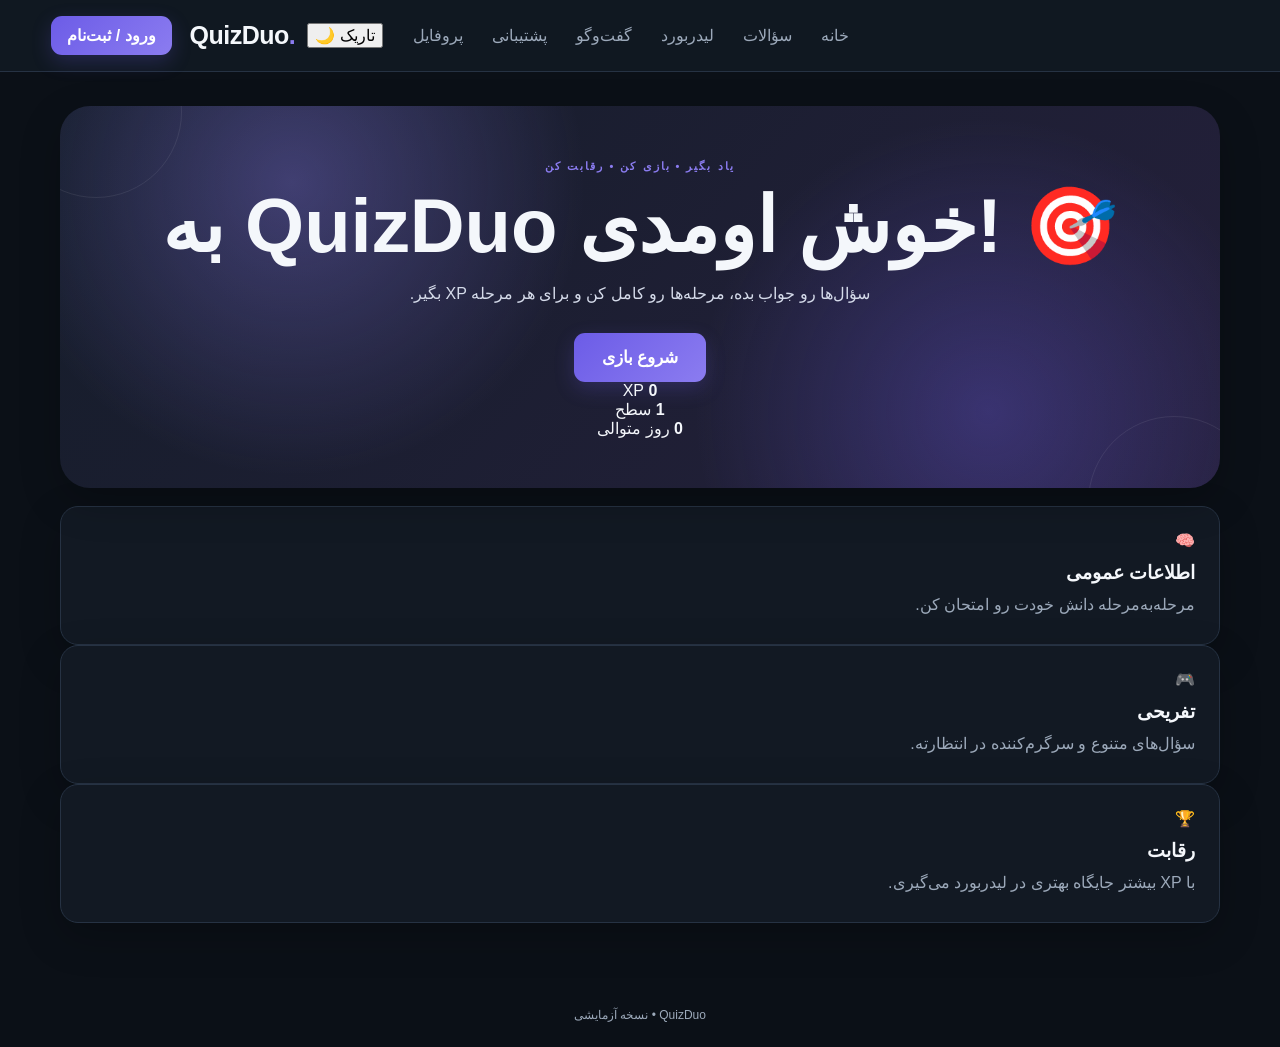
==== commit 05ce86eb: "Update index.html" ====
--- a/index.html
+++ b/index.html
@@ -1,946 +1,549 @@
 <!doctype html>
-<html
-    lang="fa"
-    dir="rtl"
->
-
+<html lang="fa" dir="rtl">
 <head>
-
     <meta charset="utf-8">
-
-    <meta
-        name="viewport"
-        content="width=device-width, initial-scale=1"
-    >
-
+    <meta name="viewport" content="width=device-width, initial-scale=1">
     <title>QuizDuo</title>
-
-    <link
-        rel="stylesheet"
-        href="css/style.css"
-    >
-
+    <link rel="stylesheet" href="css/style.css">
 </head>
-
-
 <body>
-
-
 <header class="site-header">
-
-
     <div class="topbar-left">
-
-        <a
-            class="logo"
-            href="#"
-            data-page="home"
-        >
-            QuizDuo
-        </a>
-
-
-        <button
-            id="themeToggle"
-            class="theme-btn"
-            type="button"
-        >
-            ☀️ حالت روشن
-        </button>
-
+        <div class="logo">QuizDuo</div>
+        <button id="themeToggle" type="button" class="ghost-btn">🌙 تاریک</button>
     </div>
 
-
-    <nav
-        class="main-nav"
-        aria-label="منوی اصلی"
-    >
-
-        <button data-page="home">
-            خانه
-        </button>
-
-        <button data-page="quiz">
-            سوالات
-        </button>
-
-        <button data-page="leaderboard">
-            لیدربورد
-        </button>
-
-        <button data-page="chat">
-            گفت‌وگو
-        </button>
-
-        <button data-page="support">
-            پشتیبانی
-        </button>
-
-        <button data-page="profile">
-            پروفایل
-        </button>
-
+    <nav class="main-nav">
+        <button data-page="home">خانه</button>
+        <button data-page="quiz">سؤالات</button>
+        <button data-page="leaderboard">لیدربورد</button>
+        <button data-page="chat">گفت‌وگو</button>
+        <button data-page="support">پشتیبانی</button>
+        <button data-page="profile">پروفایل</button>
     </nav>
 
-
-    <div class="account-area">
-
-        <span
-            id="userLabel"
-            class="user-label"
-        >
-            بازیکن مهمان
-        </span>
-
-
-        <button
-            id="authButton"
-            class="primary-btn"
-            type="button"
-        >
+    <div class="auth-area">
+        <button id="authButton" type="button" class="primary-btn">
             ورود / ثبت‌نام
         </button>
 
-
-        <button
-            id="logoutButton"
-            class="secondary-btn hidden"
-            type="button"
-        >
+        <button id="logoutButton" type="button" class="logout-btn hidden">
             خروج
         </button>
-
     </div>
-
-
 </header>
 
-
 <main>
 
-
-<section
-    id="home"
-    class="page active"
->
-
-
-    <div class="hero">
-
-        <div class="hero-content">
-
-            <span class="eyebrow">
-                QUIZ • PLAY • COMPETE
-            </span>
-
-
-            <h1>
-                QuizDuo
-            </h1>
-
-
-            <p>
-                یاد بگیر، بازی کن، مرحله‌ها را پشت سر بگذار و در لیدربورد بالا برو.
-            </p>
-
-
-            <button
-                class="primary-btn big-btn"
-                data-page="quiz"
-                type="button"
-            >
-                شروع بازی →
-            </button>
-
-        </div>
-
-    </div>
-
-
-    <div class="stats-grid home-stats">
-
-        <div class="stat-card">
-
-            <span>
-                ⭐ XP
-            </span>
-
-            <strong id="homeXP">
-                0
-            </strong>
-
-        </div>
-
-
-        <div class="stat-card">
-
-            <span>
-                🔥 Streak
-            </span>
-
-            <strong id="homeStreak">
-                0
-            </strong>
-
-        </div>
-
-
-        <div class="stat-card">
-
-            <span>
-                🏅 سطح
-            </span>
-
-            <strong id="homeLevel">
-                1
-            </strong>
-
-        </div>
-
-
-        <div class="stat-card">
-
-            <span>
-                ❤️ قلب
-            </span>
-
-            <strong id="heartValue">
-                5
-            </strong>
-
-        </div>
-
-    </div>
-
-
-    <div class="grid feature-grid">
-
-
-        <article class="feature-card">
-
-            <div class="feature-icon">
-                🧠
-            </div>
-
-            <h3>
-                اطلاعات عمومی
-            </h3>
-
-            <p>
-                مرحله‌به‌مرحله دانش خودت را محک بزن.
-            </p>
-
-        </article>
-
-
-        <article class="feature-card">
-
-            <div class="feature-icon">
-                🎮
-            </div>
-
-            <h3>
-                تفریحی
-            </h3>
-
-            <p>
-                سوال‌های متنوع و سرگرم‌کننده منتظرت هستند.
-            </p>
-
-        </article>
-
-
-        <article class="feature-card">
-
-            <div class="feature-icon">
-                🏆
-            </div>
-
-            <h3>
-                رقابت
-            </h3>
-
-            <p>
-                با تکمیل مرحله‌ها XP بگیر و جایگاهت را بهتر کن.
-            </p>
-
-        </article>
-
-
-    </div>
-
-
-</section>
-
-
-
-<section
-    id="auth"
-    class="page"
->
-
-
-    <div class="auth-shell">
-
-
-        <div class="auth-card panel">
-
-
-            <div class="auth-icon">
-                👤
-            </div>
-
-
-            <h2 id="authTitle">
-                ورود به QuizDuo
-            </h2>
-
-
-            <p class="muted">
-                پیشرفت و امتیازت برای حساب خودت ذخیره می‌شود.
-            </p>
-
-
-            <label for="authName">
-                نام کاربری
-            </label>
-
+    <section id="home" class="page active">
+
+        <div class="hero">
+
+            <div>
+                <span class="eyebrow">
+                    یاد بگیر • بازی کن • رقابت کن
+                </span>
+
+                <h1>
+                    به QuizDuo خوش اومدی! 🎯
+                </h1>
+
+                <p>
+                    سؤال‌ها رو جواب بده، مرحله‌ها رو کامل کن
+                    و برای هر مرحله XP بگیر.
+                </p>
+
+                <button
+                    class="primary-btn big-btn"
+                    data-page="quiz"
+                >
+                    شروع بازی
+                </button>
+            </div>
+
+            <div class="hero-stats">
+
+                <div>
+                    <b id="homeXP">0</b>
+                    <span>XP</span>
+                </div>
+
+                <div>
+                    <b id="homeLevel">1</b>
+                    <span>سطح</span>
+                </div>
+
+                <div>
+                    <b id="homeStreak">0</b>
+                    <span>روز متوالی</span>
+                </div>
+
+            </div>
+
+        </div>
+
+        <div class="feature-grid">
+
+            <article class="feature-card">
+                <span>🧠</span>
+                <h3>اطلاعات عمومی</h3>
+                <p>
+                    مرحله‌به‌مرحله دانش خودت رو امتحان کن.
+                </p>
+            </article>
+
+            <article class="feature-card">
+                <span>🎮</span>
+                <h3>تفریحی</h3>
+                <p>
+                    سؤال‌های متنوع و سرگرم‌کننده در انتظارته.
+                </p>
+            </article>
+
+            <article class="feature-card">
+                <span>🏆</span>
+                <h3>رقابت</h3>
+                <p>
+                    با XP بیشتر جایگاه بهتری در لیدربورد می‌گیری.
+                </p>
+            </article>
+
+        </div>
+
+    </section>
+
+
+    <section id="auth" class="page">
+
+        <div class="panel auth-panel">
+
+            <div class="section-heading">
+
+                <span>👤</span>
+
+                <div>
+                    <h2 id="authTitle">ورود</h2>
+
+                    <p>
+                        برای ذخیره پیشرفتت حساب بساز.
+                    </p>
+                </div>
+
+            </div>
 
             <input
                 id="authName"
                 autocomplete="username"
-                placeholder="مثلاً Hasti123"
-            >
-
-
-            <label for="authPassword">
-                رمز عبور
-            </label>
-
+                placeholder="نام کاربری"
+            >
 
             <input
                 id="authPassword"
+                autocomplete="current-password"
                 type="password"
-                autocomplete="current-password"
-                placeholder="حداقل ۶ کاراکتر"
-            >
-
+                placeholder="رمز عبور (حداقل ۶ کاراکتر)"
+            >
 
             <div
                 id="confirmPasswordWrap"
                 class="hidden"
             >
 
-                <label for="authConfirmPassword">
-                    تکرار رمز عبور
-                </label>
-
-
                 <input
                     id="authConfirmPassword"
+                    autocomplete="new-password"
                     type="password"
-                    autocomplete="new-password"
-                    placeholder="رمز را دوباره وارد کن"
+                    placeholder="تکرار رمز عبور"
                 >
 
             </div>
-
 
             <button
                 id="authSubmit"
+                type="button"
                 class="primary-btn full-btn"
-                type="button"
             >
                 ورود
             </button>
 
-
             <button
                 id="toggleAuth"
-                class="text-btn"
                 type="button"
-            >
-                حساب نداری؟ ثبت‌نام کن
+                class="link-btn"
+            >
+                ساخت حساب جدید
             </button>
-
 
             <p
                 id="authMsg"
-                class="auth-message"
+                class="form-message"
             ></p>
 
-
-            <div class="guest-note">
-
-                <strong>
-                    حالت مهمان
-                </strong>
-
-                <span>
-                    بدون ثبت‌نام فقط تا مرحله ۳ هر بخش می‌توانی بازی کنی.
-                </span>
-
-            </div>
-
-
-        </div>
-
-
-    </div>
-
-
-</section>
-
-
-
-<section
-    id="quiz"
-    class="page"
->
-
-
-    <div class="page-heading">
-
-
-        <div>
-
-            <span class="eyebrow">
-                PLAY
+            <div class="notice">
+                نسخه فعلی برای نمونه‌سازی از localStorage استفاده می‌کند؛
+                احراز هویت واقعی در نسخه آنلاین باید با Backend امن انجام شود.
+            </div>
+
+        </div>
+
+    </section>
+
+
+    <section id="quiz" class="page">
+
+        <div class="section-heading">
+
+            <span>🎯</span>
+
+            <div>
+                <h2>مراحل بازی</h2>
+
+                <p>
+                    هر مرحله در حال حاضر <b>۱۰ XP</b> ارزش دارد.
+                </p>
+            </div>
+
+        </div>
+
+
+        <div class="quiz-tabs">
+
+            <button
+                type="button"
+                class="active"
+                data-category-tab="general"
+            >
+                🧠 اطلاعات عمومی
+            </button>
+
+            <button
+                type="button"
+                data-category-tab="fun"
+            >
+                🎮 تفریحی
+            </button>
+
+        </div>
+
+
+        <div class="quiz-stats">
+
+            <span>
+                ⭐ XP:
+                <b id="quizXP">0</b>
             </span>
 
-
-            <h2>
-                مسیر بازی
-            </h2>
-
-
-            <p class="muted">
-                هر مرحله امتیاز مخصوص خودش را دارد؛ فعلاً تکمیل هر مرحله ۱۰ XP دارد.
-            </p>
-
-        </div>
-
-
-        <div class="quiz-stats">
-
             <span>
-                ⭐ <b id="quizXP">0</b> XP
+                🔥 Streak:
+                <b id="quizStreak">0</b>
             </span>
 
             <span>
-                🔥 <b id="quizStreak">0</b>
+                ❤️ قلب:
+                <b id="heartValue">5</b>
             </span>
 
             <span>
-                ❤️ <b id="heartValue">5</b>
+                ⚡ Combo:
+                <b id="comboValue">0</b>
             </span>
 
         </div>
 
 
-    </div>
-
-
-    <div class="category-tabs">
-
-        <button
-            class="quiz-tab active"
-            data-category-tab="general"
-            type="button"
+        <div
+            id="stageList"
+            class="stage-grid"
+        ></div>
+
+
+        <div
+            id="quizBox"
+            class="quiz-box hidden"
         >
-            🧠 اطلاعات عمومی
-        </button>
-
-
-        <button
-            class="quiz-tab"
-            data-category-tab="fun"
-            type="button"
-        >
-            🎮 تفریحی
-        </button>
-
-    </div>
-
-
-    <div
-        id="stageList"
-        class="stage-list"
-    ></div>
-
-
-    <div
-        id="quizBox"
-        class="quiz-box panel hidden"
-    >
-
-
-        <div class="quiz-topline">
-
-            <span id="quizCategory">
-                🧠 اطلاعات عمومی
-            </span>
-
-            <span id="questionNumber">
-                1/2
-            </span>
-
-        </div>
-
-
-        <div class="progress-track">
+
+            <div class="quiz-topline">
+
+                <span id="quizCategory"></span>
+
+                <span id="questionNumber"></span>
+
+            </div>
+
+
+            <div class="progress-track">
+
+                <div
+                    id="quizProgress"
+                    class="progress-fill"
+                ></div>
+
+            </div>
+
+
+            <div class="timer-row">
+
+                <span>زمان</span>
+
+                <b id="questionTimer">
+                    20s
+                </b>
+
+            </div>
+
+
+            <div class="timer-track">
+
+                <div
+                    id="timerProgress"
+                    class="timer-fill"
+                ></div>
+
+            </div>
+
+
+            <h2 id="questionText"></h2>
+
 
             <div
-                id="quizProgress"
-                class="progress-fill"
+                id="answers"
+                class="answers"
             ></div>
 
-        </div>
-
-
-        <div class="timer-row">
-
-            <span>
-                زمان باقی‌مانده
-            </span>
-
-            <strong id="questionTimer">
-                15s
-            </strong>
-
-        </div>
-
-
-        <div class="progress-track timer-track">
+
+            <div id="quizResult"></div>
+
+
+            <button
+                id="nextQuestionBtn"
+                type="button"
+                class="primary-btn next-btn hidden"
+            >
+                سؤال بعدی →
+            </button>
+
+        </div>
+
+    </section>
+
+
+    <section id="leaderboard" class="page">
+
+        <div class="section-heading">
+
+            <span>🏆</span>
+
+            <div>
+                <h2>لیدربورد</h2>
+
+                <p>
+                    رتبه‌بندی بازیکنان ثبت‌نام‌شده روی این نسخه.
+                </p>
+            </div>
+
+        </div>
+
+
+        <div class="panel table-panel">
+
+            <table>
+
+                <thead>
+
+                    <tr>
+                        <th>رتبه</th>
+                        <th>بازیکن</th>
+                        <th>XP</th>
+                        <th>سطح</th>
+                        <th>مرحله</th>
+                    </tr>
+
+                </thead>
+
+                <tbody id="leaderboardBody"></tbody>
+
+            </table>
+
+        </div>
+
+
+        <p class="muted">
+            در این نسخه استاتیک، لیدربورد فقط بین حساب‌هایی که روی همین مرورگر ساخته شده‌اند مشترک است.
+        </p>
+
+    </section>
+
+
+    <section id="profile" class="page">
+
+        <div class="section-heading">
+
+            <span>👤</span>
+
+            <div>
+                <h2>پروفایل</h2>
+
+                <p>
+                    آمار پیشرفتت رو اینجا ببین.
+                </p>
+            </div>
+
+        </div>
+
+
+        <div class="profile-grid">
+
+            <div class="profile-card panel">
+
+                <div
+                    class="avatar"
+                    id="profileAvatar"
+                >
+                    م
+                </div>
+
+                <h2 id="profileName">
+                    بازیکن مهمان
+                </h2>
+
+                <p>
+                    سطح
+                    <b id="profileLevel">1</b>
+                </p>
+
+            </div>
+
+
+            <div class="stats-card panel">
+
+                <div>
+                    <span>XP</span>
+                    <b id="profileXP">0</b>
+                </div>
+
+                <div>
+                    <span>Streak</span>
+                    <b id="profileStreak">0</b>
+                </div>
+
+                <div>
+                    <span>❤️ قلب</span>
+                    <b id="profileHearts">5</b>
+                </div>
+
+                <div>
+                    <span>عمومی</span>
+                    <b id="profileGeneral">0</b>
+                </div>
+
+                <div>
+                    <span>تفریحی</span>
+                    <b id="profileFun">0</b>
+                </div>
+
+            </div>
+
+        </div>
+
+    </section>
+
+
+    <section id="chat" class="page">
+
+        <div class="section-heading">
+
+            <span>💬</span>
+
+            <div>
+                <h2>گفت‌وگو</h2>
+
+                <p>
+                    فعلاً پیام‌ها فقط روی همین مرورگر ذخیره می‌شوند.
+                </p>
+            </div>
+
+        </div>
+
+
+        <div class="panel chat-panel">
 
             <div
-                id="timerProgress"
-                class="progress-fill"
+                id="messages"
+                class="messages"
             ></div>
 
-        </div>
-
-
-        <div class="combo-box">
-
-            🔥 Combo:
-
-            <strong id="comboValue">
-                0
-            </strong>
-
-        </div>
-
-
-        <h3
-            id="questionText"
-            class="question-text"
-        ></h3>
-
-
-        <div
-            id="answers"
-            class="answers"
-        ></div>
-
-
-        <div id="quizResult"></div>
-
-
-        <button
-            id="nextQuestionBtn"
-            class="primary-btn full-btn hidden"
-            type="button"
-        >
-            سؤال بعدی →
-        </button>
-
-
-    </div>
-
-
-</section>
-
-
-
-<section
-    id="leaderboard"
-    class="page"
->
-
-
-    <div class="page-heading">
-
-        <div>
-
-            <span class="eyebrow">
-                COMPETE
-            </span>
-
-
-            <h2>
-                🏆 لیدربورد
-            </h2>
-
-
-            <p class="muted">
-                بازیکنان ثبت‌نام‌شده بر اساس XP مرتب می‌شوند.
-            </p>
-
-        </div>
-
-    </div>
-
-
-    <div class="panel leaderboard-panel">
-
-
-        <div class="table-wrap">
-
-            <table>
-
-                <thead>
-
-                    <tr>
-
-                        <th>
-                            رتبه
-                        </th>
-
-                        <th>
-                            بازیکن
-                        </th>
-
-                        <th>
-                            XP
-                        </th>
-
-                        <th>
-                            سطح
-                        </th>
-
-                        <th>
-                            مراحل عمومی / تفریحی
-                        </th>
-
-                    </tr>
-
-                </thead>
-
-
-                <tbody id="leaderboardBody"></tbody>
-
-            </table>
-
-        </div>
-
-
-        <p class="muted leaderboard-note">
-
-            این نسخه چون هنوز Backend ندارد، لیدربورد بین حساب‌های همین مرورگر مشترک است؛ برای لیدربورد واقعی بین دستگاه‌ها بعداً Backend لازم است.
-
-        </p>
-
-
-    </div>
-
-
-</section>
-
-
-
-<section
-    id="profile"
-    class="page"
->
-
-
-    <div class="page-heading">
-
-        <div>
-
-            <span class="eyebrow">
-                PROFILE
-            </span>
-
-            <h2>
-                پروفایل
-            </h2>
-
-        </div>
-
-    </div>
-
-
-    <div class="profile-grid">
-
-
-        <div class="panel profile-card">
-
-
-            <div
-                id="profileAvatar"
-                class="avatar"
-            >
-                م
-            </div>
-
-
-            <h3 id="profileName">
-                بازیکن مهمان
-            </h3>
-
-
-            <span
-                id="profileLevel"
-                class="level-badge"
-            >
-                سطح 1
-            </span>
-
-
-            <div class="profile-stats">
-
-                <div>
-
-                    <span>
-                        XP
-                    </span>
-
-                    <strong id="profileXP">
-                        0
-                    </strong>
-
-                </div>
-
-
-                <div>
-
-                    <span>
-                        Streak
-                    </span>
-
-                    <strong id="profileStreak">
-                        0
-                    </strong>
-
-                </div>
-
-
-                <div>
-
-                    <span>
-                        Combo برتر
-                    </span>
-
-                    <strong id="profileBestCombo">
-                        0
-                    </strong>
-
-                </div>
-
-            </div>
-
-
-        </div>
-
-
-
-        <div class="panel">
-
-            <h3>
-                پیشرفت مرحله‌ای
-            </h3>
-
-
-            <p>
-                🧠 اطلاعات عمومی:
-                <b id="profileGeneral">
-                    1
-                </b>
-            </p>
-
-
-            <p>
-                🎮 تفریحی:
-                <b id="profileFun">
-                    1
-                </b>
-            </p>
-
-
-            <hr>
-
-
-            <h3>
-                🎁 جایزه روزانه
-            </h3>
-
-
-            <p class="muted">
-                هر روز یک جایزه کوچک برای ادامه مسیر.
-            </p>
-
+            <div class="chat-input">
+
+                <input
+                    id="chatInput"
+                    placeholder="پیامت رو بنویس..."
+                >
+
+                <button
+                    id="sendChat"
+                    class="primary-btn"
+                >
+                    ارسال
+                </button>
+
+            </div>
+
+        </div>
+
+    </section>
+
+
+    <section id="support" class="page">
+
+        <div class="panel auth-panel">
+
+            <div class="section-heading">
+
+                <span>🎫</span>
+
+                <div>
+                    <h2>پشتیبانی</h2>
+                    <p>پیامت را ثبت کن.</p>
+                </div>
+
+            </div>
+
+            <input
+                id="supportSubject"
+                placeholder="موضوع"
+            >
+
+            <textarea
+                id="supportText"
+                placeholder="پیام"
+            ></textarea>
 
             <button
-                id="dailyReward"
-                class="primary-btn"
-                type="button"
-            >
-                دریافت ۲۵ XP
+                id="supportSend"
+                class="primary-btn full-btn"
+            >
+                ارسال درخواست
             </button>
 
-        </div>
-
-
-    </div>
-
-
-</section>
-
-
-
-<section
-    id="chat"
-    class="page"
->
-
-
-    <div class="page-heading">
-
-        <div>
-
-            <span class="eyebrow">
-                SOCIAL
-            </span>
-
-            <h2>
-                💬 گفت‌وگو
-            </h2>
-
-        </div>
-
-    </div>
-
-
-    <div class="panel chat-panel">
-
-
-        <div
-            id="messages"
-            class="messages"
-        >
-
-            <div class="message">
-
-                گفت‌وگوی آنلاین در مرحله بعد به Backend متصل می‌شود.
-
-            </div>
-
-        </div>
-
-
-        <div class="row">
-
-            <input
-                id="chatInput"
-                placeholder="پیام..."
-                disabled
-            >
-
-
-            <button
-                id="sendChat"
-                class="primary-btn"
-                disabled
-            >
-                ارسال
-            </button>
-
-        </div>
-
-
-    </div>
-
-
-</section>
-
-
-
-<section
-    id="support"
-    class="page"
->
-
-
-    <div class="page-heading">
-
-        <div>
-
-            <span class="eyebrow">
-                HELP
-            </span>
-
-            <h2>
-                🎫 پشتیبانی
-            </h2>
-
-        </div>
-
-    </div>
-
-
-    <div class="panel narrow-panel">
-
-
-        <input
-            id="supportSubject"
-            placeholder="موضوع"
-        >
-
-
-        <textarea
-            id="supportText"
-            placeholder="پیام"
-        ></textarea>
-
-
-        <button
-            id="supportSend"
-            class="primary-btn full-btn"
-            type="button"
-        >
-            ارسال
-        </button>
-
-
-        <p
-            id="supportMsg"
-            class="muted"
-        ></p>
-
-
-    </div>
-
-
-</section>
-
+            <p
+                id="supportMsg"
+                class="form-message"
+            ></p>
+
+        </div>
+
+    </section>
 
 </main>
 
-
 <footer>
-
-    QuizDuo • Play smart. Have fun.
-
+    QuizDuo • نسخه آزمایشی
 </footer>
-
 
 <script
     type="module"
     src="js/core/app.js"
 ></script>
 
-
 </body>
 </html>
--- a/css/style.css
+++ b/css/style.css
@@ -1,54 +1,68 @@
+:root {
+
+    --bg: #0b1017;
+
+    --surface: #121923;
+
+    --surface-2: #182230;
+
+    --border: #263243;
+
+    --text: #f4f7fb;
+
+    --muted: #9ca9ba;
+
+    --primary: #6c5ce7;
+
+    --primary-2: #8b7cf0;
+
+    --success: #35c98a;
+
+    --danger: #ef6b7a;
+
+    --shadow:
+        0 14px 40px rgba(0, 0, 0, .22);
+
+}
+
+
+:root[data-theme="light"] {
+
+    --bg: #f4f7fb;
+
+    --surface: #ffffff;
+
+    --surface-2: #f0f3f8;
+
+    --border: #dfe5ee;
+
+    --text: #172033;
+
+    --muted: #687386;
+
+    --shadow:
+        0 12px 30px rgba(23, 32, 51, .08);
+
+}
+
+
 * {
+
     box-sizing: border-box;
+
+}
+
+
+html {
+
+    scroll-behavior: smooth;
+
+}
+
+
+body {
+
     margin: 0;
-    padding: 0;
-}
-
-
-:root {
-
-    --bg: #0b1017;
-    --card: #141b24;
-    --card-light: #1c2531;
-    --text: #f5f7fa;
-    --muted: #98a5b4;
-    --primary: #35d0ba;
-    --primary-dark: #20a895;
-    --border: #283443;
-    --success: #45d596;
-    --danger: #ff6575;
-    --warning: #f3ba4c;
-
-}
-
-
-:root[data-theme="light"] {
-
-    --bg: #f4f7fa;
-    --card: #ffffff;
-    --card-light: #edf2f6;
-    --text: #17202b;
-    --muted: #687585;
-    --primary: #18a991;
-    --primary-dark: #108c78;
-    --border: #d9e0e7;
-    --success: #169b68;
-    --danger: #e34f60;
-    --warning: #c88916;
-
-}
-
-
-html {
-
-    scroll-behavior: smooth;
-
-}
-
-
-body {
-
-    min-height: 100vh;
 
     background: var(--bg);
 
@@ -59,15 +73,14 @@
         Arial,
         sans-serif;
 
-    transition:
-        background 0.25s,
-        color 0.25s;
+    min-height: 100vh;
 
 }
 
 
 button,
-input {
+input,
+textarea {
 
     font: inherit;
 
@@ -81,16 +94,49 @@
 }
 
 
-/* =========================
+button:disabled {
+
+    cursor: not-allowed;
+
+    opacity: .55;
+
+}
+
+
+.hidden {
+
+    display: none !important;
+
+}
+
+
+.muted {
+
+    color: var(--muted);
+
+}
+
+
+
+/* =====================================================
    HEADER
-========================= */
-
-.topbar {
+===================================================== */
+
+
+.site-header {
+
+    position: sticky;
+
+    top: 0;
+
+    z-index: 20;
+
+    width: 100%;
 
     min-height: 72px;
 
     padding:
-        12px 5%;
+        12px 4%;
 
     display: flex;
 
@@ -98,26 +144,31 @@
 
     justify-content: space-between;
 
-    gap: 25px;
-
-    background: var(--card);
+    gap: 18px;
+
+    /*
+     * مهم:
+     * Header عمداً LTR است تا
+     * لوگو سمت چپ و navigation سمت راست قرار بگیرد.
+     */
+
+    direction: ltr;
+
+    background:
+        color-mix(
+            in srgb,
+            var(--surface) 92%,
+            transparent
+        );
 
     border-bottom:
         1px solid var(--border);
 
-    position: sticky;
-
-    top: 0;
-
-    z-index: 100;
-
-}
-
-
-/*
-    سمت چپ:
-    QuizDuo + Theme
-*/
+    backdrop-filter:
+        blur(16px);
+
+}
+
 
 .topbar-left {
 
@@ -127,1716 +178,1625 @@
 
     align-items: center;
 
+    gap: 12px;
+
+    flex-shrink: 0;
+
+}
+
+
+.logo {
+
+    direction: ltr;
+
+    unicode-bidi: isolate;
+
+    color: var(--text);
+
+    text-decoration: none;
+
+    font-size: 25px;
+
+    font-weight: 900;
+
+    letter-spacing: -.5px;
+
+}
+
+
+.logo::after {
+
+    content: ".";
+
+    color: var(--primary-2);
+
+}
+
+
+.main-nav {
+
+    order: 2;
+
+    display: flex;
+
+    justify-content: flex-end;
+
+    align-items: center;
+
+    gap: 5px;
+
+    flex: 1;
+
+    direction: rtl;
+
+    flex-wrap: wrap;
+
+}
+
+
+.main-nav button,
+.theme-btn,
+.secondary-btn {
+
+    border:
+        1px solid transparent;
+
+    background:
+        transparent;
+
+    color: var(--muted);
+
+    border-radius: 10px;
+
+    padding:
+        9px 11px;
+
+}
+
+
+.main-nav button:hover,
+.theme-btn:hover,
+.secondary-btn:hover {
+
+    background:
+        var(--surface-2);
+
+    color:
+        var(--text);
+
+}
+
+
+.account-area {
+
+    order: 3;
+
+    display: flex;
+
+    align-items: center;
+
+    gap: 9px;
+
+    direction: rtl;
+
+    flex-shrink: 0;
+
+}
+
+
+.user-label {
+
+    color: var(--muted);
+
+    font-size: 13px;
+
+    max-width: 150px;
+
+    overflow: hidden;
+
+    text-overflow: ellipsis;
+
+    white-space: nowrap;
+
+}
+
+
+
+/* =====================================================
+   GENERAL
+===================================================== */
+
+
+main {
+
+    width:
+        min(1160px, 92%);
+
+    margin:
+        0 auto;
+
+    padding:
+        34px 0 60px;
+
+    min-height:
+        calc(100vh - 130px);
+
+}
+
+
+.page {
+
+    display: none;
+
+    direction: rtl;
+
+}
+
+
+.page.active {
+
+    display: block;
+
+}
+
+
+
+/* =====================================================
+   BUTTONS
+===================================================== */
+
+
+.primary-btn,
+.primary-btn:visited {
+
+    border: 0;
+
+    color: #fff;
+
+    background:
+        linear-gradient(
+            135deg,
+            var(--primary),
+            var(--primary-2)
+        );
+
+    border-radius: 11px;
+
+    padding:
+        10px 16px;
+
+    font-weight: 800;
+
+    box-shadow:
+        0 7px 20px
+        rgba(108,92,231,.22);
+
+}
+
+
+.primary-btn:hover {
+
+    transform:
+        translateY(-1px);
+
+    filter:
+        brightness(1.05);
+
+}
+
+
+.big-btn {
+
+    padding:
+        14px 28px;
+
+    font-size: 17px;
+
+}
+
+
+.full-btn {
+
+    width: 100%;
+
+}
+
+
+.text-btn {
+
+    border: 0;
+
+    background:
+        transparent;
+
+    color:
+        var(--primary-2);
+
+    padding:
+        10px;
+
+}
+
+
+.theme-btn {
+
+    direction: rtl;
+
+}
+
+
+
+/* =====================================================
+   HOME
+===================================================== */
+
+
+.hero {
+
+    min-height: 370px;
+
+    display: grid;
+
+    place-items: center;
+
+    text-align: center;
+
+    padding: 50px 24px;
+
+    border-radius: 30px;
+
+    overflow: hidden;
+
+    position: relative;
+
+    background:
+
+        radial-gradient(
+            circle at 20% 20%,
+            rgba(139,124,240,.35),
+            transparent 30%
+        ),
+
+        radial-gradient(
+            circle at 80% 80%,
+            rgba(108,92,231,.32),
+            transparent 30%
+        ),
+
+        linear-gradient(
+            135deg,
+            #151d2a,
+            #25203c
+        );
+
+    box-shadow:
+        var(--shadow);
+
+}
+
+
+.hero::before,
+.hero::after {
+
+    content: "";
+
+    position: absolute;
+
+    width: 170px;
+
+    height: 170px;
+
+    border:
+        1px solid
+        rgba(255,255,255,.08);
+
+    border-radius: 50%;
+
+}
+
+
+.hero::before {
+
+    top: -80px;
+
+    left: -50px;
+
+}
+
+
+.hero::after {
+
+    bottom: -100px;
+
+    right: -40px;
+
+}
+
+
+.hero-content {
+
+    position: relative;
+
+    z-index: 1;
+
+    max-width: 700px;
+
+}
+
+
+.eyebrow {
+
+    display: inline-block;
+
+    font-size: 11px;
+
+    letter-spacing: 2px;
+
+    font-weight: 800;
+
+    color:
+        var(--primary-2);
+
+    margin-bottom: 8px;
+
+}
+
+
+.hero h1 {
+
+    font-size:
+        clamp(44px, 8vw, 76px);
+
+    margin:
+        0 0 8px;
+
+    direction: ltr;
+
+}
+
+
+.hero p {
+
+    color: #d5dbea;
+
+    line-height: 1.9;
+
+    margin:
+        0 auto 24px;
+
+}
+
+
+.stats-grid {
+
+    display: grid;
+
+    grid-template-columns:
+        repeat(4, 1fr);
+
+    gap: 13px;
+
+    margin-top: 18px;
+
+}
+
+
+.stat-card {
+
+    background:
+        var(--surface);
+
+    border:
+        1px solid var(--border);
+
+    border-radius: 16px;
+
+    padding: 17px;
+
+    box-shadow:
+        var(--shadow);
+
+}
+
+
+.stat-card span {
+
+    display: block;
+
+    color: var(--muted);
+
+    font-size: 12px;
+
+    margin-bottom: 6px;
+
+}
+
+
+.stat-card strong {
+
+    font-size: 23px;
+
+}
+
+
+.grid {
+
+    display: grid;
+
+    grid-template-columns:
+        repeat(3, 1fr);
+
+    gap: 16px;
+
+}
+
+
+.feature-grid {
+
+    margin-top: 18px;
+
+}
+
+
+.feature-card,
+.panel {
+
+    background:
+        var(--surface);
+
+    border:
+        1px solid var(--border);
+
+    border-radius: 18px;
+
+    box-shadow:
+        var(--shadow);
+
+}
+
+
+.feature-card {
+
+    padding: 24px;
+
+}
+
+
+.feature-icon {
+
+    font-size: 30px;
+
+}
+
+
+.feature-card h3 {
+
+    margin:
+        12px 0 7px;
+
+}
+
+
+.feature-card p {
+
+    color:
+        var(--muted);
+
+    line-height: 1.8;
+
+    margin: 0;
+
+}
+
+
+
+/* =====================================================
+   HEADINGS
+===================================================== */
+
+
+.page-heading {
+
+    display: flex;
+
+    justify-content:
+        space-between;
+
+    align-items:
+        flex-end;
+
+    gap: 20px;
+
+    margin-bottom: 22px;
+
+}
+
+
+.page-heading h2 {
+
+    margin: 0;
+
+    font-size: 31px;
+
+}
+
+
+.page-heading p {
+
+    margin:
+        7px 0 0;
+
+}
+
+
+.quiz-stats {
+
+    display: flex;
+
+    gap: 10px;
+
+    flex-wrap: wrap;
+
+}
+
+
+.quiz-stats span {
+
+    background:
+        var(--surface);
+
+    border:
+        1px solid var(--border);
+
+    border-radius: 12px;
+
+    padding:
+        9px 12px;
+
+}
+
+
+
+/* =====================================================
+   QUIZ
+===================================================== */
+
+
+.category-tabs {
+
+    display: flex;
+
+    gap: 8px;
+
+    margin-bottom: 18px;
+
+}
+
+
+.quiz-tab {
+
+    border:
+        1px solid var(--border);
+
+    background:
+        var(--surface);
+
+    color:
+        var(--muted);
+
+    border-radius: 12px;
+
+    padding:
+        11px 16px;
+
+}
+
+
+.quiz-tab.active {
+
+    background:
+        var(--primary);
+
+    color: #fff;
+
+    border-color:
+        var(--primary);
+
+}
+
+
+.stage-list {
+
+    display: grid;
+
+    grid-template-columns:
+        repeat(2, 1fr);
+
+    gap: 13px;
+
+}
+
+
+.stage-card {
+
+    display: grid;
+
+    grid-template-columns:
+        48px 1fr auto;
+
+    align-items: center;
+
+    gap: 13px;
+
+    width: 100%;
+
+    text-align: right;
+
+    border:
+        1px solid var(--border);
+
+    background:
+        var(--surface);
+
+    color:
+        var(--text);
+
+    border-radius: 16px;
+
+    padding: 15px;
+
+    transition:
+        .18s ease;
+
+}
+
+
+.stage-card:not(.locked):hover {
+
+    transform:
+        translateY(-2px);
+
+    border-color:
+        var(--primary-2);
+
+}
+
+
+.stage-card.locked {
+
+    opacity: .48;
+
+}
+
+
+.stage-card.completed {
+
+    border-color:
+        rgba(53,201,138,.45);
+
+}
+
+
+.stage-number {
+
+    width: 45px;
+
+    height: 45px;
+
+    display: grid;
+
+    place-items: center;
+
+    border-radius: 13px;
+
+    background:
+        var(--surface-2);
+
+    font-weight: 900;
+
+    font-size: 17px;
+
+}
+
+
+.stage-card.completed
+.stage-number {
+
+    background:
+        rgba(53,201,138,.14);
+
+    color:
+        var(--success);
+
+}
+
+
+.stage-info {
+
+    display: flex;
+
+    flex-direction: column;
+
+    gap: 5px;
+
+}
+
+
+.stage-info small {
+
+    color:
+        var(--muted);
+
+}
+
+
+.stage-xp {
+
+    color:
+        #d8cfff;
+
+    font-weight: 900;
+
+    font-size: 13px;
+
+    direction: ltr;
+
+}
+
+
+:root[data-theme="light"]
+.stage-xp {
+
+    color:
+        var(--primary);
+
+}
+
+
+.quiz-box {
+
+    margin-top: 22px;
+
+    padding: 24px;
+
+    max-width: 850px;
+
+    margin-left: auto;
+
+    margin-right: auto;
+
+}
+
+
+.quiz-topline,
+.timer-row {
+
+    display: flex;
+
+    justify-content:
+        space-between;
+
     gap: 15px;
 
-}
-
-
-/*
-    سمت راست:
-    Navigation
-*/
-
-.topbar nav {
-
-    order: 2;
+    color:
+        var(--muted);
+
+}
+
+
+.quiz-topline {
+
+    font-weight: 800;
+
+    color:
+        var(--text);
+
+}
+
+
+.progress-track {
+
+    width: 100%;
+
+    height: 7px;
+
+    background:
+        var(--surface-2);
+
+    border-radius: 20px;
+
+    overflow: hidden;
+
+    margin:
+        13px 0;
+
+}
+
+
+.progress-fill {
+
+    height: 100%;
+
+    width: 0;
+
+    background:
+        linear-gradient(
+            90deg,
+            var(--primary),
+            var(--primary-2)
+        );
+
+    transition:
+        width .2s;
+
+}
+
+
+.timer-track {
+
+    height: 5px;
+
+    margin-top: 8px;
+
+}
+
+
+.timer-track .progress-fill {
+
+    background:
+        var(--danger);
+
+}
+
+
+.combo-box {
+
+    display: inline-block;
+
+    margin:
+        18px 0 6px;
+
+    background:
+        var(--surface-2);
+
+    padding:
+        8px 11px;
+
+    border-radius: 10px;
+
+}
+
+
+.question-text {
+
+    font-size: 25px;
+
+    line-height: 1.8;
+
+    margin:
+        12px 0 20px;
+
+}
+
+
+.answers {
+
+    display: grid;
+
+    gap: 10px;
+
+}
+
+
+.answer-btn {
+
+    width: 100%;
+
+    border:
+        1px solid var(--border);
+
+    background:
+        var(--surface-2);
+
+    color:
+        var(--text);
+
+    border-radius: 12px;
+
+    padding: 14px;
+
+    text-align: right;
+
+}
+
+
+.answer-btn:hover:not(:disabled) {
+
+    border-color:
+        var(--primary-2);
+
+}
+
+
+.explanation {
+
+    background:
+        var(--surface-2);
+
+    border-radius: 12px;
+
+    padding: 12px;
+
+    line-height: 1.8;
+
+}
+
+
+.result-success,
+.result-error {
+
+    margin:
+        14px 0;
+
+    padding:
+        13px 15px;
+
+    border-radius: 12px;
 
     display: flex;
 
-    align-items: center;
-
-    justify-content: flex-end;
+    justify-content:
+        space-between;
+
+    gap: 15px;
+
+}
+
+
+.result-success {
+
+    background:
+        rgba(53,201,138,.12);
+
+    color:
+        var(--success);
+
+}
+
+
+.result-error {
+
+    background:
+        rgba(239,107,122,.12);
+
+    color:
+        var(--danger);
+
+}
+
+
+.stage-result {
+
+    text-align: center;
+
+    padding:
+        20px 10px;
+
+}
+
+
+.stage-result-icon {
+
+    font-size: 55px;
+
+}
+
+
+.stage-result h2 {
+
+    margin:
+        10px 0;
+
+}
+
+
+.result-score {
+
+    font-size: 54px;
+
+    font-weight: 900;
+
+    margin:
+        8px 0;
+
+}
+
+
+.result-message {
+
+    color:
+        var(--muted);
+
+    line-height: 1.9;
+
+}
+
+
+
+/* =====================================================
+   LEADERBOARD
+===================================================== */
+
+
+.leaderboard-panel {
+
+    padding: 0;
+
+    overflow: hidden;
+
+}
+
+
+.table-wrap {
+
+    overflow-x: auto;
+
+}
+
+
+table {
+
+    width: 100%;
+
+    border-collapse:
+        collapse;
+
+    min-width: 650px;
+
+}
+
+
+th,
+td {
+
+    padding: 16px;
+
+    text-align: right;
+
+    border-bottom:
+        1px solid var(--border);
+
+}
+
+
+th {
+
+    color:
+        var(--muted);
+
+    font-size: 12px;
+
+}
+
+
+tr:last-child td {
+
+    border-bottom: 0;
+
+}
+
+
+.current-player {
+
+    background:
+        rgba(108,92,231,.09);
+
+}
+
+
+.you-badge {
+
+    display: inline-block;
+
+    margin-right: 7px;
+
+    padding:
+        3px 7px;
+
+    border-radius: 20px;
+
+    background:
+        rgba(108,92,231,.16);
+
+    color:
+        var(--primary-2);
+
+    font-size: 10px;
+
+}
+
+
+.empty-leaderboard {
+
+    text-align: center;
+
+    color:
+        var(--muted);
+
+    padding: 35px;
+
+}
+
+
+.leaderboard-note {
+
+    padding:
+        0 18px 18px;
+
+    line-height: 1.8;
+
+    font-size: 12px;
+
+}
+
+
+
+/* =====================================================
+   PROFILE
+===================================================== */
+
+
+.profile-grid {
+
+    display: grid;
+
+    grid-template-columns:
+        1.2fr .8fr;
+
+    gap: 16px;
+
+}
+
+
+.profile-card {
+
+    text-align: center;
+
+    padding: 30px;
+
+}
+
+
+.avatar {
+
+    width: 74px;
+
+    height: 74px;
+
+    display: grid;
+
+    place-items: center;
+
+    margin:
+        0 auto 12px;
+
+    border-radius: 50%;
+
+    background:
+        linear-gradient(
+            135deg,
+            var(--primary),
+            var(--primary-2)
+        );
+
+    color: #fff;
+
+    font-size: 28px;
+
+    font-weight: 900;
+
+}
+
+
+.level-badge {
+
+    display: inline-block;
+
+    background:
+        var(--surface-2);
+
+    border-radius: 30px;
+
+    padding:
+        7px 12px;
+
+    color:
+        var(--primary-2);
+
+}
+
+
+.profile-stats {
+
+    display: grid;
+
+    grid-template-columns:
+        repeat(3,1fr);
+
+    gap: 10px;
+
+    margin-top: 22px;
+
+}
+
+
+.profile-stats div {
+
+    background:
+        var(--surface-2);
+
+    padding: 12px;
+
+    border-radius: 12px;
+
+}
+
+
+.profile-stats span {
+
+    display: block;
+
+    color:
+        var(--muted);
+
+    font-size: 11px;
+
+    margin-bottom: 5px;
+
+}
+
+
+.profile-stats strong {
+
+    font-size: 18px;
+
+}
+
+
+hr {
+
+    border: 0;
+
+    border-top:
+        1px solid var(--border);
+
+    margin:
+        20px 0;
+
+}
+
+
+
+/* =====================================================
+   AUTH
+===================================================== */
+
+
+.auth-shell {
+
+    display: grid;
+
+    place-items: center;
+
+    min-height: 650px;
+
+}
+
+
+.auth-card {
+
+    width:
+        min(480px, 100%);
+
+    padding: 30px;
+
+}
+
+
+.auth-card h2 {
+
+    margin:
+        5px 0 7px;
+
+}
+
+
+.auth-icon {
+
+    font-size: 35px;
+
+}
+
+
+.auth-card label {
+
+    display: block;
+
+    margin:
+        15px 0 6px;
+
+    font-size: 13px;
+
+    color:
+        var(--muted);
+
+}
+
+
+.auth-card input,
+.narrow-panel input,
+.narrow-panel textarea,
+.row input {
+
+    width: 100%;
+
+    border:
+        1px solid var(--border);
+
+    background:
+        var(--surface-2);
+
+    color:
+        var(--text);
+
+    border-radius: 11px;
+
+    padding: 12px;
+
+    outline: none;
+
+}
+
+
+.auth-card input:focus,
+.narrow-panel input:focus,
+.narrow-panel textarea:focus {
+
+    border-color:
+        var(--primary-2);
+
+}
+
+
+.auth-message {
+
+    min-height: 22px;
+
+    font-size: 13px;
+
+    line-height: 1.7;
+
+}
+
+
+.auth-error {
+
+    color:
+        var(--danger);
+
+}
+
+
+.auth-success {
+
+    color:
+        var(--success);
+
+}
+
+
+.guest-note {
+
+    margin-top: 16px;
+
+    padding: 12px;
+
+    background:
+        var(--surface-2);
+
+    border-radius: 12px;
+
+    display: grid;
 
     gap: 5px;
 
-}
-
-
-.logo {
-
-    direction: ltr;
-
-    unicode-bidi: isolate;
-
-    font-size: 26px;
-
-    font-weight: 900;
-
-    letter-spacing: -0.8px;
-
-    white-space: nowrap;
-
-}
-
-
-.logo-main {
-
-    color: var(--text);
-
-}
-
-
-.logo span:last-child {
-
-    color: var(--primary);
-
-}
-
-
-nav button {
-
-    border: 0;
-
-    background: transparent;
-
-    color: var(--muted);
+    color:
+        var(--muted);
+
+    font-size: 12px;
+
+    line-height: 1.7;
+
+}
+
+
+.guest-note strong {
+
+    color:
+        var(--text);
+
+}
+
+
+
+/* =====================================================
+   CHAT / SUPPORT
+===================================================== */
+
+
+.narrow-panel {
+
+    max-width: 620px;
+
+    margin:
+        0 auto;
+
+    padding: 22px;
+
+}
+
+
+.narrow-panel textarea {
+
+    min-height: 170px;
+
+    margin:
+        10px 0;
+
+    resize: vertical;
+
+}
+
+
+.chat-panel {
+
+    min-height: 500px;
+
+    display: flex;
+
+    flex-direction: column;
+
+    gap: 12px;
+
+    padding: 18px;
+
+}
+
+
+.messages {
+
+    flex: 1;
+
+    min-height: 390px;
+
+    overflow: auto;
+
+}
+
+
+.message {
+
+    display: inline-block;
+
+    background:
+        var(--surface-2);
 
     padding:
         10px 13px;
 
-    border-radius: 10px;
-
-    transition: 0.2s;
-
-}
-
-
-nav button:hover {
-
-    color: var(--text);
-
-    background: var(--card-light);
-
-}
-
-
-.theme-toggle {
-
-    border:
-        1px solid var(--border);
-
-    background: var(--card-light);
-
-    color: var(--text);
-
-    width: 40px;
-
-    height: 40px;
-
-    border-radius: 11px;
-
-}
-
-
-.logout-nav-button {
-
-    color:
-        var(--danger) !important;
-
-}
-
-
-.hidden {
-
-    display: none !important;
-
-}
-
-
-/* =========================
-   GENERAL
-========================= */
-
-main {
-
-    width:
-        min(1150px, 92%);
+    border-radius: 12px;
 
     margin:
-        auto;
-
-}
-
-
-.page {
-
-    display: none;
-
-    padding:
-        50px 0;
-
-}
-
-
-.page.active {
-
-    display: block;
-
-}
-
-
-.eyebrow {
-
-    color: var(--primary);
-
-    font-size: 11px;
-
-    font-weight: 900;
-
-    letter-spacing: 2px;
-
-    direction: ltr;
-
-    text-align: left;
-
-    margin-bottom: 10px;
-
-}
-
-
-.section-header {
+        5px 0;
+
+}
+
+
+.row {
 
     display: flex;
 
-    align-items: center;
-
-    justify-content: space-between;
-
-    gap: 20px;
-
-    margin-bottom: 25px;
-
-}
-
-
-.section-header h2 {
-
-    font-size: 32px;
-
-}
-
-
-/* =========================
-   BUTTONS
-========================= */
-
-.primary-btn,
-.secondary-btn {
-
-    border: 0;
-
-    border-radius: 12px;
-
-    padding:
-        12px 20px;
-
-    margin-top: 20px;
-
-    font-weight: 800;
-
-    transition:
-        transform 0.2s,
-        background 0.2s;
-
-}
-
-
-.primary-btn {
-
-    background: var(--primary);
-
-    color: #071411;
-
-}
-
-
-.primary-btn:hover {
-
-    background:
-        var(--primary-dark);
-
-    transform:
-        translateY(-2px);
-
-}
-
-
-.primary-btn.hidden {
-
-    display: none;
-
-}
-
-
-.secondary-btn {
-
-    background:
-        var(--card-light);
-
-    color: var(--text);
-
-    border:
-        1px solid var(--border);
-
-}
-
-
-.secondary-btn:hover {
-
-    border-color:
-        var(--primary);
-
-}
-
-
-/* =========================
-   HERO
-========================= */
-
-.hero {
-
-    display: grid;
-
-    grid-template-columns:
-        1.4fr 0.6fr;
-
-    gap: 35px;
-
-    align-items: center;
-
-    padding:
-        55px 45px;
-
-    background:
-        linear-gradient(
-            145deg,
-            var(--card),
-            var(--bg)
-        );
-
-    border:
-        1px solid var(--border);
-
-    border-radius: 26px;
-
-}
-
-
-.hero h1 {
-
-    font-size:
-        clamp(35px, 5vw, 60px);
-
-    line-height: 1.2;
-
-    margin-bottom: 20px;
-
-}
-
-
-.hero p {
-
-    color: var(--muted);
-
-    line-height: 2;
-
-}
-
-
-.hero-card {
-
-    display: grid;
-
-    grid-template-columns:
-        repeat(3, 1fr);
-
-    gap: 10px;
-
-}
-
-
-.hero-stat {
+    gap: 8px;
+
+}
+
+
+.row .primary-btn {
+
+    flex-shrink: 0;
+
+}
+
+
+
+footer {
 
     text-align: center;
 
-    padding:
-        20px 8px;
-
-    background: var(--card-light);
-
-    border:
-        1px solid var(--border);
-
-    border-radius: 15px;
-
-}
-
-
-.hero-stat strong {
-
-    display: block;
-
-    font-size: 27px;
-
-    color: var(--primary);
-
-}
-
-
-.hero-stat span {
-
-    color: var(--muted);
+    color:
+        var(--muted);
+
+    padding: 25px;
 
     font-size: 12px;
 
 }
 
 
-/* =========================
-   HOME
-========================= */
-
-.category-grid {
-
-    display: grid;
-
-    grid-template-columns:
-        repeat(2, 1fr);
-
-    gap: 20px;
-
-    margin-top: 25px;
-
-}
-
-
-.category-card {
-
-    padding: 30px;
-
-    background: var(--card);
-
-    border:
-        1px solid var(--border);
-
-    border-radius: 20px;
-
-}
-
-
-.category-icon {
-
-    font-size: 35px;
-
-    margin-bottom: 15px;
-
-}
-
-
-.category-card h2 {
-
-    margin-bottom: 10px;
-
-}
-
-
-.category-card p {
-
-    color: var(--muted);
-
-    line-height: 1.9;
-
-}
-
-
-.home-features {
-
-    display: grid;
-
-    grid-template-columns:
-        repeat(3, 1fr);
-
-    gap: 15px;
-
-    margin-top: 25px;
-
-}
-
-
-.feature-card {
-
-    display: flex;
-
-    align-items: center;
-
-    gap: 15px;
-
-    padding: 20px;
-
-    background: var(--card);
-
-    border:
-        1px solid var(--border);
-
-    border-radius: 17px;
-
-}
-
-
-.feature-card > span {
-
-    font-size: 28px;
-
-}
-
-
-.feature-card strong {
-
-    display: block;
-
-    margin-bottom: 5px;
-
-}
-
-
-.feature-card small {
-
-    color: var(--muted);
-
-}
-
-
-/* =========================
-   QUIZ
-========================= */
-
-.quiz-stats {
-
-    display: flex;
-
-    gap: 10px;
-
-    flex-wrap: wrap;
-
-}
-
-
-.quiz-stats span {
-
-    padding:
-        8px 12px;
-
-    background: var(--card);
-
-    border:
-        1px solid var(--border);
-
-    border-radius: 10px;
-
-    direction: ltr;
-
-}
-
-
-.quiz-tabs {
-
-    display: flex;
-
-    gap: 10px;
-
-    margin-bottom: 20px;
-
-}
-
-
-.quiz-tab {
-
-    padding:
-        12px 18px;
-
-    background: var(--card);
-
-    color: var(--muted);
-
-    border:
-        1px solid var(--border);
-
-    border-radius: 12px;
-
-    transition: 0.2s;
-
-}
-
-
-.quiz-tab:hover {
-
-    border-color:
-        var(--primary);
-
-}
-
-
-.quiz-tab.active {
-
-    background:
-        var(--primary);
-
-    color: #071411;
-
-}
-
-
-/* =========================
-   STAGES
-========================= */
-
-.stage-list {
-
-    display: grid;
-
-    grid-template-columns:
-        repeat(5, 1fr);
-
-    gap: 12px;
-
-}
-
-
-.stage-card {
-
-    display: flex;
-
-    align-items: center;
-
-    gap: 10px;
-
-    padding: 15px;
-
-    text-align: right;
-
-    color: var(--text);
-
-    background: var(--card);
-
-    border:
-        1px solid var(--border);
-
-    border-radius: 15px;
-
-    transition:
-        transform 0.2s,
-        border-color 0.2s;
-
-}
-
-
-.stage-card:hover:not(.locked) {
-
-    transform:
-        translateY(-3px);
-
-    border-color:
-        var(--primary);
-
-}
-
-
-.stage-card.locked {
-
-    opacity: 0.42;
-
-    cursor: not-allowed;
-
-}
-
-
-.stage-card.completed {
-
-    border-color:
-        var(--success);
-
-    background:
-        linear-gradient(
-            145deg,
-            var(--card),
-            rgba(69, 213, 150, 0.06)
-        );
-
-}
-
-
-.stage-number {
-
-    display: grid;
-
-    place-items: center;
-
-    min-width: 42px;
-
-    height: 42px;
-
-    border-radius: 50%;
-
-    background: var(--card-light);
-
-    color: var(--primary);
-
-    font-weight: 900;
-
-}
-
-
-.stage-card.completed
-.stage-number {
-
-    color:
-        var(--success);
-
-}
-
-
-.stage-info strong {
-
-    display: block;
-
-}
-
-
-.stage-info small {
-
-    display: block;
-
-    margin-top: 4px;
-
-    color: var(--muted);
-
-}
-
-
-/* =========================
-   QUIZ BOX
-========================= */
-
-.quiz-box {
-
-    margin-top: 25px;
-
-    padding: 30px;
-
-    background: var(--card);
-
-    border:
-        1px solid var(--border);
-
-    border-radius: 22px;
-
-}
-
-
-.quiz-box.hidden {
-
-    display: none;
-
-}
-
-
-.quiz-top {
-
-    display: flex;
-
-    align-items: center;
-
-    justify-content: space-between;
-
-    color: var(--muted);
-
-    margin-bottom: 15px;
-
-}
-
-
-.question-counter {
-
-    direction: ltr;
-
-}
-
-
-.question-progress {
-
-    width: 100%;
-
-    height: 7px;
-
-    background:
-        var(--card-light);
-
-    border-radius: 20px;
-
-    overflow: hidden;
-
-}
-
-
-.question-progress-bar {
-
-    height: 100%;
-
-    width: 0;
-
-    background:
-        var(--primary);
-
-    transition:
-        width 0.3s;
-
-}
-
-
-.timer-row {
-
-    display: flex;
-
-    justify-content: space-between;
-
-    margin-top: 20px;
-
-    color: var(--muted);
-
-}
-
-
-.timer-row strong {
-
-    color: var(--text);
-
-    direction: ltr;
-
-}
-
-
-.timer-danger {
-
-    color:
-        var(--danger) !important;
-
-}
-
-
-.timer-progress {
-
-    height: 5px;
-
-    margin-top: 7px;
-
-    background:
-        var(--card-light);
-
-    border-radius: 10px;
-
-    overflow: hidden;
-
-}
-
-
-.timer-progress-bar {
-
-    height: 100%;
-
-    width: 100%;
-
-    background:
-        var(--primary);
-
-    transition:
-        width 1s linear;
-
-}
-
-
-.combo-display {
-
-    display: inline-block;
-
-    margin-top: 20px;
-
-    padding:
-        8px 13px;
-
-    border-radius: 10px;
-
-    background:
-        var(--card-light);
-
-    color: var(--muted);
-
-    direction: ltr;
-
-}
-
-
-.combo-display strong {
-
-    color:
-        var(--primary);
-
-    font-size: 18px;
-
-}
-
-
-.quiz-box h3 {
-
-    font-size: 25px;
-
-    line-height: 1.9;
-
-    margin:
-        25px 0;
-
-}
-
-
-.answers {
-
-    display: grid;
-
-    grid-template-columns:
-        repeat(2, 1fr);
-
-    gap: 12px;
-
-}
-
-
-.answer-btn {
-
-    padding: 17px;
-
-    border-radius: 13px;
-
-    border:
-        1px solid var(--border);
-
-    background:
-        var(--card-light);
-
-    color: var(--text);
-
-    text-align: right;
-
-    transition:
-        transform 0.2s,
-        border-color 0.2s;
-
-}
-
-
-.answer-btn:hover:not(:disabled) {
-
-    border-color:
-        var(--primary);
-
-    transform:
-        translateY(-2px);
-
-}
-
-
-.answer-btn:disabled {
-
-    opacity: 0.7;
-
-    cursor: default;
-
-}
-
-
-.correct-answer {
-
-    border-color:
-        var(--success) !important;
-
-}
-
-
-.quiz-result {
-
-    margin-top: 20px;
-
-}
-
-
-.result-success {
-
-    padding: 15px;
-
-    border-radius: 13px;
-
-    background:
-        rgba(69, 213, 150, 0.1);
-
-    color:
-        var(--success);
-
-}
-
-
-.result-error {
-
-    padding: 15px;
-
-    border-radius: 13px;
-
-    background:
-        rgba(255, 101, 117, 0.1);
-
-    color:
-        var(--danger);
-
-}
-
-
-.result-success strong,
-.result-error strong {
-
-    display: block;
-
-}
-
-
-.result-success span,
-.result-error span {
-
-    display: block;
-
-    margin-top: 5px;
-
-}
-
-
-.explanation {
-
-    margin-top: 12px;
-
-    color: var(--muted);
-
-    line-height: 1.8;
-
-}
-
-
-/* =========================
-   STAGE RESULT
-========================= */
-
-.stage-result {
-
-    text-align: center;
-
-    padding:
-        35px 10px;
-
-}
-
-
-.stage-result-icon {
-
-    font-size: 60px;
-
-    margin-bottom: 15px;
-
-}
-
-
-.stage-result h2 {
-
-    margin-bottom: 15px;
-
-}
-
-
-.result-score {
-
-    font-size: 55px;
-
-    font-weight: 900;
-
-    color:
-        var(--primary);
-
-    direction: ltr;
-
-}
-
-
-.result-details {
-
-    color: var(--muted);
-
-}
-
-
-.result-breakdown {
-
-    display: flex;
-
-    justify-content: center;
-
-    gap: 20px;
-
-    margin:
-        25px 0;
-
-}
-
-
-.result-breakdown div {
-
-    display: flex;
-
-    gap: 8px;
-
-    align-items: center;
-
-    padding:
-        10px 15px;
-
-    border-radius: 10px;
-
-    background:
-        var(--card-light);
-
-}
-
-
-.result-message {
-
-    margin-top: 15px;
-
-    color:
-        var(--muted);
-
-    line-height: 1.8;
-
-}
-
-
-.success-text {
-
-    color:
-        var(--success);
-
-}
-
-
-/* =========================
-   PROFILE
-========================= */
-
-.profile-card {
-
-    display: flex;
-
-    align-items: center;
-
-    gap: 20px;
-
-    padding: 25px;
-
-    background: var(--card);
-
-    border:
-        1px solid var(--border);
-
-    border-radius: 20px;
-
-}
-
-
-.avatar {
-
-    width: 70px;
-
-    height: 70px;
-
-    display: grid;
-
-    place-items: center;
-
-    border-radius: 50%;
-
-    background:
-        var(--primary);
-
-    color: #071411;
-
-    font-size: 28px;
-
-    font-weight: 900;
-
-}
-
-
-.profile-main-info p {
-
-    margin-top: 5px;
-
-    color:
-        var(--muted);
-
-}
-
-
-.profile-stats {
-
-    display: grid;
-
-    grid-template-columns:
-        repeat(5, 1fr);
-
-    gap: 15px;
-
-    margin-top: 20px;
-
-}
-
-
-.profile-stats div {
-
-    text-align: center;
-
-    padding:
-        22px 10px;
-
-    background:
-        var(--card);
-
-    border:
-        1px solid var(--border);
-
-    border-radius: 15px;
-
-}
-
-
-.profile-stats strong {
-
-    display: block;
-
-    font-size: 26px;
-
-    color:
-        var(--primary);
-
-    direction: ltr;
-
-}
-
-
-.profile-stats span {
-
-    color:
-        var(--muted);
-
-    font-size: 12px;
-
-}
-
-
-.daily-reward-card {
-
-    display: flex;
-
-    align-items: center;
-
-    justify-content: space-between;
-
-    gap: 20px;
-
-    margin-top: 20px;
-
-    padding: 20px;
-
-    background:
-        var(--card);
-
-    border:
-        1px solid var(--border);
-
-    border-radius: 17px;
-
-}
-
-
-.daily-reward-card p {
-
-    color:
-        var(--muted);
-
-    margin-top: 6px;
-
-}
-
-
-.daily-reward {
-
-    border: 0;
-
-    border-radius: 12px;
-
-    padding:
-        12px 18px;
-
-    background:
-        var(--primary);
-
-    color: #071411;
-
-    font-weight: 800;
-
-    white-space: nowrap;
-
-}
-
-
-.daily-reward:disabled {
-
-    opacity: 0.45;
-
-    cursor: not-allowed;
-
-}
-
-
-/* =========================
-   AUTH
-========================= */
-
-.auth-wrapper {
-
-    width:
-        min(480px, 100%);
-
-    margin:
-        0 auto;
-
-}
-
-
-.auth-card {
-
-    padding:
-        35px;
-
-    background:
-        var(--card);
-
-    border:
-        1px solid var(--border);
-
-    border-radius: 22px;
-
-}
-
-
-.auth-header h2 {
-
-    font-size: 30px;
-
-    margin-bottom: 10px;
-
-}
-
-
-.auth-header p:last-child {
-
-    color:
-        var(--muted);
-
-    line-height: 1.9;
-
-}
-
-
-.auth-tabs {
-
-    display: grid;
-
-    grid-template-columns:
-        1fr 1fr;
-
-    gap: 8px;
-
-    padding: 5px;
-
-    margin-top: 25px;
-
-    background:
-        var(--card-light);
-
-    border-radius: 12px;
-
-}
-
-
-.auth-tab {
-
-    border: 0;
-
-    padding:
-        11px;
-
-    background:
-        transparent;
-
-    color:
-        var(--muted);
-
-    border-radius: 9px;
-
-    font-weight: 800;
-
-}
-
-
-.auth-tab.active {
-
-    background:
-        var(--primary);
-
-    color:
-        #071411;
-
-}
-
-
-.auth-form {
-
-    display: flex;
-
-    flex-direction: column;
-
-    margin-top: 25px;
-
-}
-
-
-.auth-form label {
-
-    margin:
-        13px 0 7px;
-
-    font-size: 14px;
-
-    font-weight: 700;
-
-}
-
-
-.auth-form input {
-
-    width: 100%;
-
-    padding:
-        13px 14px;
-
-    border:
-        1px solid var(--border);
-
-    border-radius: 11px;
-
-    background:
-        var(--card-light);
-
-    color:
-        var(--text);
-
-    outline: none;
-
-    direction: ltr;
-
-    text-align: left;
-
-}
-
-
-.auth-form input:focus {
-
-    border-color:
-        var(--primary);
-
-}
-
-
-.auth-form .primary-btn {
-
-    width: 100%;
-
-}
-
-
-.auth-message {
-
-    min-height: 25px;
-
-    margin-top: 15px;
-
-    line-height: 1.8;
-
-    text-align: center;
-
-}
-
-
-.auth-message.success {
-
-    color:
-        var(--success);
-
-}
-
-
-.auth-message.error {
-
-    color:
-        var(--danger);
-
-}
-
-
-/* =========================
-   LEADERBOARD
-========================= */
-
-.online-warning {
-
-    padding:
-        15px 20px;
-
-    margin-bottom: 20px;
-
-    border-radius: 12px;
-
-    background:
-        var(--card);
-
-    color:
-        var(--muted);
-
-    border:
-        1px solid var(--border);
-
-}
-
-
-.online-warning strong {
-
-    display: block;
-
-    color:
-        var(--primary);
-
-    margin-bottom: 5px;
-
-}
-
-
-.table-wrapper {
-
-    overflow-x: auto;
-
-    background:
-        var(--card);
-
-    border:
-        1px solid var(--border);
-
-    border-radius: 18px;
-
-}
-
-
-table {
-
-    width: 100%;
-
-    border-collapse: collapse;
-
-}
-
-
-th,
-td {
-
-    padding: 17px;
-
-    border-bottom:
-        1px solid var(--border);
-
-    text-align: right;
-
-}
-
-
-th {
-
-    color:
-        var(--primary);
-
-}
-
-
-/* =========================
-   CHAT
-========================= */
-
-.chat-box {
-
-    background:
-        var(--card);
-
-    border:
-        1px solid var(--border);
-
-    border-radius: 18px;
-
-    overflow: hidden;
-
-}
-
-
-.chat-messages {
-
-    min-height: 300px;
-
-    padding: 20px;
-
-}
-
-
-.empty-state {
-
-    color:
-        var(--muted);
-
-    text-align: center;
-
-    padding:
-        80px 10px;
-
-}
-
-
-.chat-input {
-
-    display: flex;
-
-    gap: 10px;
-
-    padding: 15px;
-
-    border-top:
-        1px solid var(--border);
-
-}
-
-
-.chat-input input {
-
-    flex: 1;
-
-    padding:
-        13px;
-
-    background:
-        var(--card-light);
-
-    color:
-        var(--text);
-
-    border:
-        1px solid var(--border);
-
-    border-radius: 10px;
-
-    outline: none;
-
-}
-
-
-.chat-input button {
-
-    border: 0;
-
-    border-radius: 10px;
-
-    padding:
-        0 20px;
-
-    background:
-        var(--primary);
-
-    color:
-        #071411;
-
-    font-weight: 800;
-
-}
-
-
-/* =========================
-   FOOTER
-========================= */
-
-footer {
-
-    margin-top: 50px;
-
-    padding: 25px;
-
-    text-align: center;
-
-    color:
-        var(--muted);
-
-    border-top:
-        1px solid var(--border);
-
-}
-
-
-footer a {
-
-    display: inline-block;
-
-    margin-top: 10px;
-
-    color:
-        var(--primary);
-
-    text-decoration: none;
-
-}
-
-
-/* =========================
+
+/* =====================================================
    RESPONSIVE
-========================= */
-
-@media (max-width: 900px) {
-
-
-    .topbar {
-
-        flex-direction: column;
+===================================================== */
+
+
+@media (max-width: 950px) {
+
+    .site-header {
+
+        flex-wrap: wrap;
 
     }
 
 
+    .main-nav {
+
+        order: 3;
+
+        flex-basis: 100%;
+
+        justify-content: center;
+
+    }
+
+
+    .account-area {
+
+        order: 2;
+
+    }
+
+
+    .stats-grid {
+
+        grid-template-columns:
+            repeat(2, 1fr);
+
+    }
+
+
+    .profile-grid {
+
+        grid-template-columns:
+            1fr;
+
+    }
+
+}
+
+
+@media (max-width: 700px) {
+
+    .site-header {
+
+        position: static;
+
+        padding:
+            12px 3%;
+
+    }
+
+
     .topbar-left {
-
-        order: 1;
 
         width: 100%;
 
@@ -1846,21 +1806,48 @@
     }
 
 
-    .topbar nav {
-
-        order: 2;
+    .account-area {
 
         width: 100%;
 
         justify-content:
-            center;
-
-        flex-wrap: wrap;
+            space-between;
 
     }
 
 
+    .main-nav {
+
+        justify-content:
+            flex-start;
+
+        overflow-x: auto;
+
+        flex-wrap: nowrap;
+
+    }
+
+
+    main {
+
+        width: 94%;
+
+        padding-top: 22px;
+
+    }
+
+
     .hero {
+
+        min-height: 310px;
+
+        border-radius: 22px;
+
+    }
+
+
+    .grid,
+    .stage-list {
 
         grid-template-columns:
             1fr;
@@ -1868,69 +1855,7 @@
     }
 
 
-    .stage-list {
-
-        grid-template-columns:
-            repeat(3, 1fr);
-
-    }
-
-
-    .profile-stats {
-
-        grid-template-columns:
-            repeat(3, 1fr);
-
-    }
-
-
-    .home-features {
-
-        grid-template-columns:
-            1fr;
-
-    }
-
-}
-
-
-@media (max-width: 650px) {
-
-
-    .category-grid,
-    .answers {
-
-        grid-template-columns:
-            1fr;
-
-    }
-
-
-    .stage-list {
-
-        grid-template-columns:
-            repeat(2, 1fr);
-
-    }
-
-
-    .profile-stats {
-
-        grid-template-columns:
-            repeat(2, 1fr);
-
-    }
-
-
-    .hero {
-
-        padding:
-            35px 22px;
-
-    }
-
-
-    .section-header {
+    .page-heading {
 
         align-items:
             flex-start;
@@ -1941,68 +1866,49 @@
     }
 
 
-    .daily-reward-card {
+    .quiz-stats {
+
+        width: 100%;
+
+    }
+
+
+    .question-text {
+
+        font-size: 20px;
+
+    }
+
+
+    .stage-card {
+
+        grid-template-columns:
+            42px 1fr auto;
+
+    }
+
+
+    .stage-number {
+
+        width: 40px;
+
+        height: 40px;
+
+    }
+
+
+    .user-label {
+
+        max-width: 120px;
+
+    }
+
+
+    .row {
 
         flex-direction:
             column;
 
-        align-items:
-            stretch;
-
     }
 
-
-    .daily-reward {
-
-        width: 100%;
-
-    }
-
-
-    .auth-card {
-
-        padding:
-            25px 20px;
-
-    }
-
-}
-
-
-@media (max-width: 430px) {
-
-
-    .stage-list {
-
-        grid-template-columns:
-            1fr;
-
-    }
-
-
-    .quiz-stats {
-
-        justify-content:
-            flex-start;
-
-    }
-
-
-    nav button {
-
-        padding:
-            8px 9px;
-
-        font-size: 13px;
-
-    }
-
-
-    .hero-card {
-
-        grid-template-columns:
-            1fr;
-
-    }
-
-}
+}
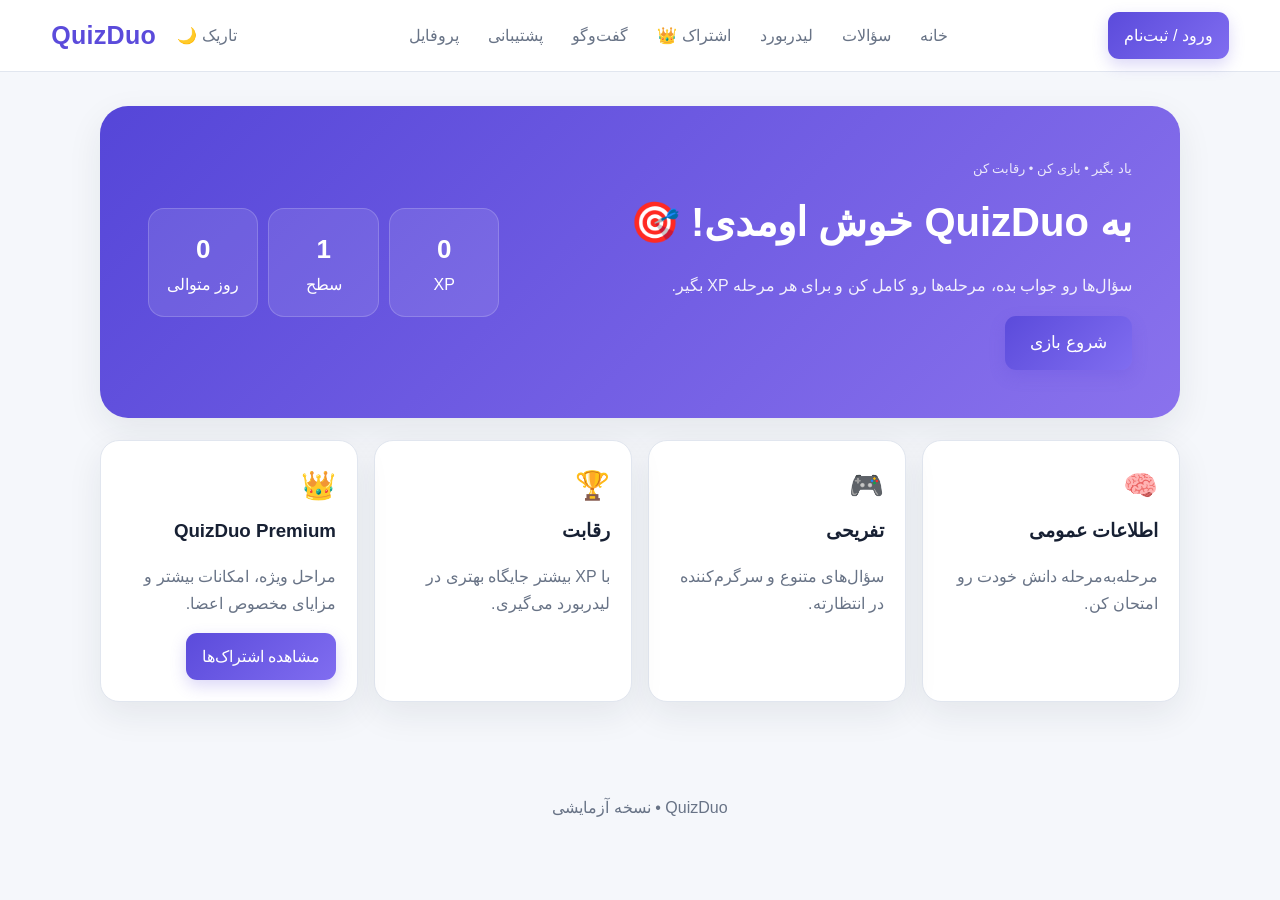
==== commit 7d509fb0: "Update index.html" ====
--- a/index.html
+++ b/index.html
@@ -6,539 +6,1094 @@
     <title>QuizDuo</title>
     <link rel="stylesheet" href="css/style.css">
 </head>
+
 <body>
+
 <header class="site-header">
+
     <div class="topbar-left">
-        <div class="logo">QuizDuo</div>
-        <button id="themeToggle" type="button" class="ghost-btn">🌙 تاریک</button>
-    </div>
+
+        <div class="logo">
+            QuizDuo
+        </div>
+
+        <button
+            id="themeToggle"
+            type="button"
+            class="ghost-btn"
+        >
+            🌙 تاریک
+        </button>
+
+    </div>
+
 
     <nav class="main-nav">
-        <button data-page="home">خانه</button>
-        <button data-page="quiz">سؤالات</button>
-        <button data-page="leaderboard">لیدربورد</button>
-        <button data-page="chat">گفت‌وگو</button>
-        <button data-page="support">پشتیبانی</button>
-        <button data-page="profile">پروفایل</button>
+
+        <button data-page="home">
+            خانه
+        </button>
+
+        <button data-page="quiz">
+            سؤالات
+        </button>
+
+        <button data-page="leaderboard">
+            لیدربورد
+        </button>
+
+        <button data-page="subscription">
+            اشتراک 👑
+        </button>
+
+        <button data-page="chat">
+            گفت‌وگو
+        </button>
+
+        <button data-page="support">
+            پشتیبانی
+        </button>
+
+        <button data-page="profile">
+            پروفایل
+        </button>
+
     </nav>
 
+
     <div class="auth-area">
-        <button id="authButton" type="button" class="primary-btn">
+
+        <button
+            id="authButton"
+            type="button"
+            class="primary-btn"
+        >
             ورود / ثبت‌نام
         </button>
 
-        <button id="logoutButton" type="button" class="logout-btn hidden">
+        <button
+            id="logoutButton"
+            type="button"
+            class="logout-btn hidden"
+        >
             خروج
         </button>
-    </div>
+
+    </div>
+
 </header>
 
+
 <main>
 
-    <section id="home" class="page active">
-
-        <div class="hero">
-
-            <div>
-                <span class="eyebrow">
-                    یاد بگیر • بازی کن • رقابت کن
+
+<section id="home" class="page active">
+
+    <div class="hero">
+
+        <div>
+
+            <span class="eyebrow">
+                یاد بگیر • بازی کن • رقابت کن
+            </span>
+
+            <h1>
+                به QuizDuo خوش اومدی! 🎯
+            </h1>
+
+            <p>
+                سؤال‌ها رو جواب بده، مرحله‌ها رو کامل کن
+                و برای هر مرحله XP بگیر.
+            </p>
+
+            <button
+                class="primary-btn big-btn"
+                data-page="quiz"
+            >
+                شروع بازی
+            </button>
+
+        </div>
+
+
+        <div class="hero-stats">
+
+            <div>
+                <b id="homeXP">0</b>
+                <span>XP</span>
+            </div>
+
+            <div>
+                <b id="homeLevel">1</b>
+                <span>سطح</span>
+            </div>
+
+            <div>
+                <b id="homeStreak">0</b>
+                <span>روز متوالی</span>
+            </div>
+
+        </div>
+
+    </div>
+
+
+    <div class="feature-grid">
+
+        <article class="feature-card">
+
+            <span>🧠</span>
+
+            <h3>
+                اطلاعات عمومی
+            </h3>
+
+            <p>
+                مرحله‌به‌مرحله دانش خودت رو امتحان کن.
+            </p>
+
+        </article>
+
+
+        <article class="feature-card">
+
+            <span>🎮</span>
+
+            <h3>
+                تفریحی
+            </h3>
+
+            <p>
+                سؤال‌های متنوع و سرگرم‌کننده در انتظارته.
+            </p>
+
+        </article>
+
+
+        <article class="feature-card">
+
+            <span>🏆</span>
+
+            <h3>
+                رقابت
+            </h3>
+
+            <p>
+                با XP بیشتر جایگاه بهتری در لیدربورد می‌گیری.
+            </p>
+
+        </article>
+
+
+        <article class="feature-card premium-feature">
+
+            <span>👑</span>
+
+            <h3>
+                QuizDuo Premium
+            </h3>
+
+            <p>
+                مراحل ویژه، امکانات بیشتر و مزایای مخصوص اعضا.
+            </p>
+
+            <button
+                class="primary-btn"
+                data-page="subscription"
+            >
+                مشاهده اشتراک‌ها
+            </button>
+
+        </article>
+
+    </div>
+
+</section>
+
+
+
+<section id="auth" class="page">
+
+    <div class="panel auth-panel">
+
+        <div class="section-heading">
+
+            <span>👤</span>
+
+            <div>
+
+                <h2 id="authTitle">
+                    ورود
+                </h2>
+
+                <p>
+                    برای ذخیره پیشرفتت حساب بساز.
+                </p>
+
+            </div>
+
+        </div>
+
+
+        <input
+            id="authName"
+            autocomplete="username"
+            placeholder="نام کاربری"
+        >
+
+
+        <input
+            id="authPassword"
+            autocomplete="current-password"
+            type="password"
+            placeholder="رمز عبور"
+        >
+
+
+        <div
+            id="confirmPasswordWrap"
+            class="hidden"
+        >
+
+            <input
+                id="authConfirmPassword"
+                autocomplete="new-password"
+                type="password"
+                placeholder="تکرار رمز عبور"
+            >
+
+        </div>
+
+
+        <button
+            id="authSubmit"
+            type="button"
+            class="primary-btn full-btn"
+        >
+            ورود
+        </button>
+
+
+        <button
+            id="toggleAuth"
+            type="button"
+            class="link-btn"
+        >
+            ساخت حساب جدید
+        </button>
+
+
+        <p
+            id="authMsg"
+            class="form-message"
+        ></p>
+
+    </div>
+
+</section>
+
+
+
+<section id="quiz" class="page">
+
+    <div class="section-heading">
+
+        <span>🎯</span>
+
+        <div>
+
+            <h2>
+                مراحل بازی
+            </h2>
+
+            <p>
+                هر مرحله در حال حاضر
+                <b>۱۰ XP</b>
+                ارزش دارد.
+            </p>
+
+        </div>
+
+    </div>
+
+
+    <div class="quiz-tabs">
+
+        <button
+            type="button"
+            class="active"
+            data-category-tab="general"
+        >
+            🧠 اطلاعات عمومی
+        </button>
+
+        <button
+            type="button"
+            data-category-tab="fun"
+        >
+            🎮 تفریحی
+        </button>
+
+    </div>
+
+
+    <div class="quiz-stats">
+
+        <span>
+            ⭐ XP:
+            <b id="quizXP">0</b>
+        </span>
+
+        <span>
+            🔥 Streak:
+            <b id="quizStreak">0</b>
+        </span>
+
+        <span>
+            ❤️ قلب:
+            <b id="heartValue">5</b>
+        </span>
+
+        <span>
+            ⚡ Combo:
+            <b id="comboValue">0</b>
+        </span>
+
+    </div>
+
+
+    <div
+        id="stageList"
+        class="stage-grid"
+    ></div>
+
+
+    <div
+        id="quizBox"
+        class="quiz-box hidden"
+    >
+
+        <div class="quiz-topline">
+
+            <span id="quizCategory"></span>
+
+            <span id="questionNumber"></span>
+
+        </div>
+
+
+        <div class="progress-track">
+
+            <div
+                id="quizProgress"
+                class="progress-fill"
+            ></div>
+
+        </div>
+
+
+        <div class="timer-row">
+
+            <span>
+                زمان
+            </span>
+
+            <b id="questionTimer">
+                20s
+            </b>
+
+        </div>
+
+
+        <div class="timer-track">
+
+            <div
+                id="timerProgress"
+                class="timer-fill"
+            ></div>
+
+        </div>
+
+
+        <h2 id="questionText"></h2>
+
+
+        <div
+            id="answers"
+            class="answers"
+        ></div>
+
+
+        <div id="quizResult"></div>
+
+
+        <button
+            id="nextQuestionBtn"
+            type="button"
+            class="primary-btn next-btn hidden"
+        >
+            سؤال بعدی →
+        </button>
+
+    </div>
+
+</section>
+
+
+
+<section id="subscription" class="page">
+
+    <div class="subscription-hero">
+
+        <div>
+
+            <span class="eyebrow">
+                👑 QuizDuo Premium
+            </span>
+
+            <h1>
+                بازی رو جدی‌تر کن!
+            </h1>
+
+            <p>
+                با Premium به امکانات ویژه QuizDuo دسترسی داشته باش.
+            </p>
+
+        </div>
+
+        <div class="premium-crown">
+            👑
+        </div>
+
+    </div>
+
+
+    <div class="subscription-grid">
+
+
+        <article class="subscription-card">
+
+            <span class="plan-icon">
+                🌱
+            </span>
+
+            <h3>
+                ماهانه
+            </h3>
+
+            <div class="price">
+                ۱۰۰٬۰۰۰
+                <small>
+                    تومان
+                </small>
+            </div>
+
+            <p>
+                مناسب برای امتحان کردن Premium
+            </p>
+
+            <button
+                class="primary-btn subscribe-btn"
+                data-plan="monthly"
+            >
+                انتخاب اشتراک
+            </button>
+
+        </article>
+
+
+
+        <article class="subscription-card popular">
+
+            <span class="popular-badge">
+                محبوب‌ترین
+            </span>
+
+            <span class="plan-icon">
+                ⭐
+            </span>
+
+            <h3>
+                سه‌ماهه
+            </h3>
+
+            <div class="price">
+                ۲۷۰٬۰۰۰
+                <small>
+                    تومان
+                </small>
+            </div>
+
+            <p>
+                ۳۰ هزار تومان صرفه‌جویی
+            </p>
+
+            <button
+                class="primary-btn subscribe-btn"
+                data-plan="quarterly"
+            >
+                انتخاب اشتراک
+            </button>
+
+        </article>
+
+
+
+        <article class="subscription-card">
+
+            <span class="plan-icon">
+                🔥
+            </span>
+
+            <h3>
+                شش‌ماهه
+            </h3>
+
+            <div class="price">
+                ۴۸۰٬۰۰۰
+                <small>
+                    تومان
+                </small>
+            </div>
+
+            <p>
+                به‌علاوه ۱ ماه هدیه
+            </p>
+
+            <button
+                class="primary-btn subscribe-btn"
+                data-plan="sixMonth"
+            >
+                انتخاب اشتراک
+            </button>
+
+        </article>
+
+
+
+        <article class="subscription-card">
+
+            <span class="plan-icon">
+                💎
+            </span>
+
+            <h3>
+                نه‌ماهه
+            </h3>
+
+            <div class="price">
+                ۶۶۰٬۰۰۰
+                <small>
+                    تومان
+                </small>
+            </div>
+
+            <p>
+                به‌علاوه ۲ ماه هدیه
+            </p>
+
+            <button
+                class="primary-btn subscribe-btn"
+                data-plan="nineMonth"
+            >
+                انتخاب اشتراک
+            </button>
+
+        </article>
+
+    </div>
+
+
+    <div class="premium-benefits panel">
+
+        <div class="section-heading">
+
+            <span>✨</span>
+
+            <div>
+
+                <h2>
+                    امکانات Premium
+                </h2>
+
+                <p>
+                    مزایایی که ارزش اشتراک را بیشتر می‌کنند.
+                </p>
+
+            </div>
+
+        </div>
+
+
+        <div class="benefit-grid">
+
+            <div>
+                <span>💗</span>
+                <b>قلب بیشتر</b>
+                <small>
+                    سقف قلب بالاتر برای بازی طولانی‌تر
+                </small>
+            </div>
+
+            <div>
+                <span>🔓</span>
+                <b>مراحل ویژه</b>
+                <small>
+                    دسترسی به مراحل و چالش‌های Premium
+                </small>
+            </div>
+
+            <div>
+                <span>👑</span>
+                <b>نشان Premium</b>
+                <small>
+                    نمایش نشان ویژه کنار نام بازیکن
+                </small>
+            </div>
+
+            <div>
+                <span>📊</span>
+                <b>آمار پیشرفته</b>
+                <small>
+                    مشاهده جزئیات بیشتر از عملکرد
+                </small>
+            </div>
+
+            <div>
+                <span>⚡</span>
+                <b>چالش‌های ویژه</b>
+                <small>
+                    مأموریت‌های خاص با پاداش XP
+                </small>
+            </div>
+
+            <div>
+                <span>🎁</span>
+                <b>هدایای دوره‌ای</b>
+                <small>
+                    پاداش‌های مخصوص اعضای Premium
+                </small>
+            </div>
+
+        </div>
+
+    </div>
+
+
+    <div class="referral-panel panel">
+
+        <div class="section-heading">
+
+            <span>🎁</span>
+
+            <div>
+
+                <h2>
+                    دوستات رو دعوت کن!
+                </h2>
+
+                <p>
+                    بدون پرداخت هزینه، مدت اشتراکت رو افزایش بده.
+                </p>
+
+            </div>
+
+        </div>
+
+
+        <div class="referral-grid">
+
+            <div class="referral-item">
+
+                <strong>
+                    ۵ نفر
+                </strong>
+
+                <span>
+                    +۱ ماه رایگان
                 </span>
 
-                <h1>
-                    به QuizDuo خوش اومدی! 🎯
-                </h1>
+            </div>
+
+
+            <div class="referral-item">
+
+                <strong>
+                    ۱۰ نفر
+                </strong>
+
+                <span>
+                    +۲ ماه رایگان
+                </span>
+
+            </div>
+
+
+            <div class="referral-item">
+
+                <strong>
+                    ۲۰ نفر
+                </strong>
+
+                <span>
+                    +۴ ماه رایگان
+                </span>
+
+            </div>
+
+        </div>
+
+    </div>
+
+
+    <div
+        id="paymentPanel"
+        class="payment-panel panel hidden"
+    >
+
+        <div class="section-heading">
+
+            <span>💳</span>
+
+            <div>
+
+                <h2>
+                    تکمیل درخواست اشتراک
+                </h2>
+
+                <p id="selectedPlanText">
+                    اشتراک انتخاب‌شده
+                </p>
+
+            </div>
+
+        </div>
+
+
+        <div class="payment-info">
+
+            <div>
+
+                <span>
+                    مبلغ:
+                </span>
+
+                <strong id="paymentAmount">
+                    -
+                </strong>
+
+            </div>
+
+
+            <div>
+
+                <span>
+                    شماره کارت:
+                </span>
+
+                <strong>
+                    اطلاعات پرداخت را از بخش رسمی پرداخت دریافت کنید
+                </strong>
+
+            </div>
+
+        </div>
+
+
+        <div class="discount-row">
+
+            <input
+                id="discountCode"
+                placeholder="کد تخفیف"
+            >
+
+            <button
+                id="applyDiscount"
+                type="button"
+                class="ghost-btn"
+            >
+                اعمال
+            </button>
+
+        </div>
+
+
+        <p
+            id="discountMessage"
+            class="form-message"
+        ></p>
+
+
+        <div class="final-price">
+
+            مبلغ نهایی:
+
+            <strong id="finalPaymentAmount">
+                -
+            </strong>
+
+        </div>
+
+
+        <div class="payment-note">
+
+            ⚠️ در نسخه فعلی، پرداخت به‌صورت دستی انجام می‌شود
+            و پس از بررسی، اشتراک فعال خواهد شد.
+
+        </div>
+
+
+        <button
+            id="paymentRequest"
+            type="button"
+            class="primary-btn full-btn"
+        >
+            ثبت درخواست پرداخت
+        </button>
+
+
+        <p
+            id="paymentMessage"
+            class="form-message"
+        ></p>
+
+    </div>
+
+</section>
+
+
+
+<section id="leaderboard" class="page">
+
+    <div class="section-heading">
+
+        <span>🏆</span>
+
+        <div>
+
+            <h2>
+                لیدربورد
+            </h2>
+
+            <p>
+                رتبه‌بندی بازیکنان.
+            </p>
+
+        </div>
+
+    </div>
+
+
+    <div class="panel table-panel">
+
+        <table>
+
+            <thead>
+
+                <tr>
+
+                    <th>
+                        رتبه
+                    </th>
+
+                    <th>
+                        بازیکن
+                    </th>
+
+                    <th>
+                        XP
+                    </th>
+
+                    <th>
+                        سطح
+                    </th>
+
+                    <th>
+                        مرحله
+                    </th>
+
+                </tr>
+
+            </thead>
+
+
+            <tbody
+                id="leaderboardBody"
+            ></tbody>
+
+        </table>
+
+    </div>
+
+</section>
+
+
+
+<section id="profile" class="page">
+
+    <div class="section-heading">
+
+        <span>👤</span>
+
+        <div>
+
+            <h2>
+                پروفایل
+            </h2>
+
+            <p>
+                آمار پیشرفتت رو اینجا ببین.
+            </p>
+
+        </div>
+
+    </div>
+
+
+    <div class="profile-grid">
+
+        <div class="profile-card panel">
+
+            <div
+                class="avatar"
+                id="profileAvatar"
+            >
+                م
+            </div>
+
+            <h2 id="profileName">
+                بازیکن مهمان
+            </h2>
+
+            <p>
+                سطح
+                <b id="profileLevel">
+                    1
+                </b>
+            </p>
+
+        </div>
+
+
+        <div class="stats-card panel">
+
+            <div>
+                <span>XP</span>
+                <b id="profileXP">0</b>
+            </div>
+
+            <div>
+                <span>Streak</span>
+                <b id="profileStreak">0</b>
+            </div>
+
+            <div>
+                <span>❤️ قلب</span>
+                <b id="profileHearts">5</b>
+            </div>
+
+            <div>
+                <span>عمومی</span>
+                <b id="profileGeneral">0</b>
+            </div>
+
+            <div>
+                <span>تفریحی</span>
+                <b id="profileFun">0</b>
+            </div>
+
+        </div>
+
+    </div>
+
+</section>
+
+
+
+<section id="chat" class="page">
+
+    <div class="section-heading">
+
+        <span>💬</span>
+
+        <div>
+
+            <h2>
+                گفت‌وگو
+            </h2>
+
+            <p>
+                بخش گفت‌وگو در مرحله بعد توسعه داده می‌شود.
+            </p>
+
+        </div>
+
+    </div>
+
+</section>
+
+
+
+<section id="support" class="page">
+
+    <div class="panel auth-panel">
+
+        <div class="section-heading">
+
+            <span>🎫</span>
+
+            <div>
+
+                <h2>
+                    پشتیبانی
+                </h2>
 
                 <p>
-                    سؤال‌ها رو جواب بده، مرحله‌ها رو کامل کن
-                    و برای هر مرحله XP بگیر.
+                    پیامت را ثبت کن.
                 </p>
 
-                <button
-                    class="primary-btn big-btn"
-                    data-page="quiz"
-                >
-                    شروع بازی
-                </button>
-            </div>
-
-            <div class="hero-stats">
-
-                <div>
-                    <b id="homeXP">0</b>
-                    <span>XP</span>
-                </div>
-
-                <div>
-                    <b id="homeLevel">1</b>
-                    <span>سطح</span>
-                </div>
-
-                <div>
-                    <b id="homeStreak">0</b>
-                    <span>روز متوالی</span>
-                </div>
-
-            </div>
-
-        </div>
-
-        <div class="feature-grid">
-
-            <article class="feature-card">
-                <span>🧠</span>
-                <h3>اطلاعات عمومی</h3>
-                <p>
-                    مرحله‌به‌مرحله دانش خودت رو امتحان کن.
-                </p>
-            </article>
-
-            <article class="feature-card">
-                <span>🎮</span>
-                <h3>تفریحی</h3>
-                <p>
-                    سؤال‌های متنوع و سرگرم‌کننده در انتظارته.
-                </p>
-            </article>
-
-            <article class="feature-card">
-                <span>🏆</span>
-                <h3>رقابت</h3>
-                <p>
-                    با XP بیشتر جایگاه بهتری در لیدربورد می‌گیری.
-                </p>
-            </article>
-
-        </div>
-
-    </section>
-
-
-    <section id="auth" class="page">
-
-        <div class="panel auth-panel">
-
-            <div class="section-heading">
-
-                <span>👤</span>
-
-                <div>
-                    <h2 id="authTitle">ورود</h2>
-
-                    <p>
-                        برای ذخیره پیشرفتت حساب بساز.
-                    </p>
-                </div>
-
-            </div>
-
-            <input
-                id="authName"
-                autocomplete="username"
-                placeholder="نام کاربری"
-            >
-
-            <input
-                id="authPassword"
-                autocomplete="current-password"
-                type="password"
-                placeholder="رمز عبور (حداقل ۶ کاراکتر)"
-            >
-
-            <div
-                id="confirmPasswordWrap"
-                class="hidden"
-            >
-
-                <input
-                    id="authConfirmPassword"
-                    autocomplete="new-password"
-                    type="password"
-                    placeholder="تکرار رمز عبور"
-                >
-
-            </div>
-
-            <button
-                id="authSubmit"
-                type="button"
-                class="primary-btn full-btn"
-            >
-                ورود
-            </button>
-
-            <button
-                id="toggleAuth"
-                type="button"
-                class="link-btn"
-            >
-                ساخت حساب جدید
-            </button>
-
-            <p
-                id="authMsg"
-                class="form-message"
-            ></p>
-
-            <div class="notice">
-                نسخه فعلی برای نمونه‌سازی از localStorage استفاده می‌کند؛
-                احراز هویت واقعی در نسخه آنلاین باید با Backend امن انجام شود.
-            </div>
-
-        </div>
-
-    </section>
-
-
-    <section id="quiz" class="page">
-
-        <div class="section-heading">
-
-            <span>🎯</span>
-
-            <div>
-                <h2>مراحل بازی</h2>
-
-                <p>
-                    هر مرحله در حال حاضر <b>۱۰ XP</b> ارزش دارد.
-                </p>
-            </div>
-
-        </div>
-
-
-        <div class="quiz-tabs">
-
-            <button
-                type="button"
-                class="active"
-                data-category-tab="general"
-            >
-                🧠 اطلاعات عمومی
-            </button>
-
-            <button
-                type="button"
-                data-category-tab="fun"
-            >
-                🎮 تفریحی
-            </button>
-
-        </div>
-
-
-        <div class="quiz-stats">
-
-            <span>
-                ⭐ XP:
-                <b id="quizXP">0</b>
-            </span>
-
-            <span>
-                🔥 Streak:
-                <b id="quizStreak">0</b>
-            </span>
-
-            <span>
-                ❤️ قلب:
-                <b id="heartValue">5</b>
-            </span>
-
-            <span>
-                ⚡ Combo:
-                <b id="comboValue">0</b>
-            </span>
-
-        </div>
-
-
-        <div
-            id="stageList"
-            class="stage-grid"
-        ></div>
-
-
-        <div
-            id="quizBox"
-            class="quiz-box hidden"
-        >
-
-            <div class="quiz-topline">
-
-                <span id="quizCategory"></span>
-
-                <span id="questionNumber"></span>
-
-            </div>
-
-
-            <div class="progress-track">
-
-                <div
-                    id="quizProgress"
-                    class="progress-fill"
-                ></div>
-
-            </div>
-
-
-            <div class="timer-row">
-
-                <span>زمان</span>
-
-                <b id="questionTimer">
-                    20s
-                </b>
-
-            </div>
-
-
-            <div class="timer-track">
-
-                <div
-                    id="timerProgress"
-                    class="timer-fill"
-                ></div>
-
-            </div>
-
-
-            <h2 id="questionText"></h2>
-
-
-            <div
-                id="answers"
-                class="answers"
-            ></div>
-
-
-            <div id="quizResult"></div>
-
-
-            <button
-                id="nextQuestionBtn"
-                type="button"
-                class="primary-btn next-btn hidden"
-            >
-                سؤال بعدی →
-            </button>
-
-        </div>
-
-    </section>
-
-
-    <section id="leaderboard" class="page">
-
-        <div class="section-heading">
-
-            <span>🏆</span>
-
-            <div>
-                <h2>لیدربورد</h2>
-
-                <p>
-                    رتبه‌بندی بازیکنان ثبت‌نام‌شده روی این نسخه.
-                </p>
-            </div>
-
-        </div>
-
-
-        <div class="panel table-panel">
-
-            <table>
-
-                <thead>
-
-                    <tr>
-                        <th>رتبه</th>
-                        <th>بازیکن</th>
-                        <th>XP</th>
-                        <th>سطح</th>
-                        <th>مرحله</th>
-                    </tr>
-
-                </thead>
-
-                <tbody id="leaderboardBody"></tbody>
-
-            </table>
-
-        </div>
-
-
-        <p class="muted">
-            در این نسخه استاتیک، لیدربورد فقط بین حساب‌هایی که روی همین مرورگر ساخته شده‌اند مشترک است.
-        </p>
-
-    </section>
-
-
-    <section id="profile" class="page">
-
-        <div class="section-heading">
-
-            <span>👤</span>
-
-            <div>
-                <h2>پروفایل</h2>
-
-                <p>
-                    آمار پیشرفتت رو اینجا ببین.
-                </p>
-            </div>
-
-        </div>
-
-
-        <div class="profile-grid">
-
-            <div class="profile-card panel">
-
-                <div
-                    class="avatar"
-                    id="profileAvatar"
-                >
-                    م
-                </div>
-
-                <h2 id="profileName">
-                    بازیکن مهمان
-                </h2>
-
-                <p>
-                    سطح
-                    <b id="profileLevel">1</b>
-                </p>
-
-            </div>
-
-
-            <div class="stats-card panel">
-
-                <div>
-                    <span>XP</span>
-                    <b id="profileXP">0</b>
-                </div>
-
-                <div>
-                    <span>Streak</span>
-                    <b id="profileStreak">0</b>
-                </div>
-
-                <div>
-                    <span>❤️ قلب</span>
-                    <b id="profileHearts">5</b>
-                </div>
-
-                <div>
-                    <span>عمومی</span>
-                    <b id="profileGeneral">0</b>
-                </div>
-
-                <div>
-                    <span>تفریحی</span>
-                    <b id="profileFun">0</b>
-                </div>
-
-            </div>
-
-        </div>
-
-    </section>
-
-
-    <section id="chat" class="page">
-
-        <div class="section-heading">
-
-            <span>💬</span>
-
-            <div>
-                <h2>گفت‌وگو</h2>
-
-                <p>
-                    فعلاً پیام‌ها فقط روی همین مرورگر ذخیره می‌شوند.
-                </p>
-            </div>
-
-        </div>
-
-
-        <div class="panel chat-panel">
-
-            <div
-                id="messages"
-                class="messages"
-            ></div>
-
-            <div class="chat-input">
-
-                <input
-                    id="chatInput"
-                    placeholder="پیامت رو بنویس..."
-                >
-
-                <button
-                    id="sendChat"
-                    class="primary-btn"
-                >
-                    ارسال
-                </button>
-
-            </div>
-
-        </div>
-
-    </section>
-
-
-    <section id="support" class="page">
-
-        <div class="panel auth-panel">
-
-            <div class="section-heading">
-
-                <span>🎫</span>
-
-                <div>
-                    <h2>پشتیبانی</h2>
-                    <p>پیامت را ثبت کن.</p>
-                </div>
-
-            </div>
-
-            <input
-                id="supportSubject"
-                placeholder="موضوع"
-            >
-
-            <textarea
-                id="supportText"
-                placeholder="پیام"
-            ></textarea>
-
-            <button
-                id="supportSend"
-                class="primary-btn full-btn"
-            >
-                ارسال درخواست
-            </button>
-
-            <p
-                id="supportMsg"
-                class="form-message"
-            ></p>
-
-        </div>
-
-    </section>
+            </div>
+
+        </div>
+
+
+        <input
+            id="supportSubject"
+            placeholder="موضوع"
+        >
+
+
+        <textarea
+            id="supportText"
+            placeholder="پیام"
+        ></textarea>
+
+
+        <button
+            id="supportSend"
+            class="primary-btn full-btn"
+        >
+            ارسال درخواست
+        </button>
+
+
+        <p
+            id="supportMsg"
+            class="form-message"
+        ></p>
+
+    </div>
+
+</section>
+
 
 </main>
+
 
 <footer>
     QuizDuo • نسخه آزمایشی
 </footer>
+
 
 <script
     type="module"
--- a/css/style.css
+++ b/css/style.css
@@ -1,1914 +1,867 @@
 :root {
-
+    --bg: #f5f7fb;
+    --surface: #ffffff;
+    --surface2: #eef1f7;
+    --text: #172033;
+    --muted: #687386;
+    --border: #e1e6ef;
+    --primary: #5b4bdb;
+    --primary2: #806df0;
+    --success: #17844d;
+    --danger: #c63f50;
+    --shadow: 0 12px 35px rgba(24, 32, 51, .08);
+}
+
+:root[data-theme="dark"] {
     --bg: #0b1017;
-
-    --surface: #121923;
-
-    --surface-2: #182230;
-
-    --border: #263243;
-
-    --text: #f4f7fb;
-
-    --muted: #9ca9ba;
-
-    --primary: #6c5ce7;
-
-    --primary-2: #8b7cf0;
-
-    --success: #35c98a;
-
-    --danger: #ef6b7a;
-
-    --shadow:
-        0 14px 40px rgba(0, 0, 0, .22);
-
-}
-
-
-:root[data-theme="light"] {
-
-    --bg: #f4f7fb;
-
-    --surface: #ffffff;
-
-    --surface-2: #f0f3f8;
-
-    --border: #dfe5ee;
-
-    --text: #172033;
-
-    --muted: #687386;
-
-    --shadow:
-        0 12px 30px rgba(23, 32, 51, .08);
-
-}
-
+    --surface: #121a24;
+    --surface2: #1a2430;
+    --text: #edf2f8;
+    --muted: #9ba8b8;
+    --border: #263241;
+    --shadow: 0 12px 35px rgba(0, 0, 0, .22);
+}
 
 * {
-
     box-sizing: border-box;
-
-}
-
+}
 
 html {
-
     scroll-behavior: smooth;
-
-}
-
+}
 
 body {
-
     margin: 0;
-
     background: var(--bg);
-
     color: var(--text);
-
-    font-family:
-        Tahoma,
-        Arial,
-        sans-serif;
-
-    min-height: 100vh;
-
-}
-
+    font-family: Tahoma, Arial, sans-serif;
+    line-height: 1.7;
+}
 
 button,
 input,
 textarea {
-
     font: inherit;
-
-}
-
+}
 
 button {
-
     cursor: pointer;
-
-}
-
-
-button:disabled {
+    border: 0;
+}
+
+.site-header {
+    position: sticky;
+    top: 0;
+    z-index: 20;
+
+    display: flex;
+    align-items: center;
+    justify-content: space-between;
+
+    gap: 18px;
+
+    padding: 12px 4%;
+
+    background: var(--surface);
+
+    border-bottom: 1px solid var(--border);
+
+    direction: ltr;
+}
+
+.topbar-left,
+.auth-area {
+    display: flex;
+    align-items: center;
+    gap: 9px;
+}
+
+.logo {
+    font-size: 25px;
+    font-weight: 900;
+    letter-spacing: .3px;
+    color: var(--primary);
+
+    direction: ltr;
+    unicode-bidi: isolate;
+}
+
+.main-nav {
+    display: flex;
+    align-items: center;
+    justify-content: center;
+
+    gap: 5px;
+
+    flex: 1;
+
+    direction: rtl;
+}
+
+.main-nav button,
+.ghost-btn,
+.logout-btn,
+.link-btn {
+    background: transparent;
+    color: var(--muted);
+
+    padding: 9px 12px;
+
+    border-radius: 10px;
+}
+
+.main-nav button:hover,
+.ghost-btn:hover,
+.logout-btn:hover,
+.link-btn:hover {
+    background: var(--surface2);
+    color: var(--text);
+}
+
+.primary-btn {
+    background: linear-gradient(
+        135deg,
+        var(--primary),
+        var(--primary2)
+    );
+
+    color: #fff;
+
+    padding: 10px 16px;
+
+    border-radius: 11px;
+
+    box-shadow:
+        0 6px 16px rgba(
+            91,
+            75,
+            219,
+            .22
+        );
+}
+
+.big-btn {
+    padding: 13px 25px;
+    font-size: 17px;
+}
+
+.hidden {
+    display: none !important;
+}
+
+main {
+    max-width: 1120px;
+    margin: auto;
+
+    padding: 34px 20px;
+
+    min-height: 78vh;
+}
+
+.page {
+    display: none;
+}
+
+.page.active {
+    display: block;
+}
+
+.hero {
+    display: flex;
+    align-items: center;
+    justify-content: space-between;
+
+    gap: 30px;
+
+    padding: 48px;
+
+    border-radius: 28px;
+
+    background:
+        linear-gradient(
+            135deg,
+            #5546d8,
+            #8a72ed
+        );
+
+    color: #fff;
+
+    box-shadow: var(--shadow);
+}
+
+.hero h1 {
+    font-size: 40px;
+    margin: 7px 0;
+}
+
+.hero p {
+    opacity: .9;
+}
+
+.eyebrow {
+    font-size: 13px;
+    opacity: .85;
+}
+
+.hero-stats {
+    display: grid;
+
+    grid-template-columns:
+        repeat(3, 1fr);
+
+    gap: 10px;
+
+    min-width: 310px;
+}
+
+.hero-stats div {
+    padding: 18px;
+
+    text-align: center;
+
+    border: 1px solid
+        rgba(255, 255, 255, .18);
+
+    background:
+        rgba(255, 255, 255, .1);
+
+    border-radius: 16px;
+}
+
+.hero-stats b,
+.hero-stats span {
+    display: block;
+}
+
+.hero-stats b {
+    font-size: 26px;
+}
+
+.feature-grid,
+.stage-grid,
+.profile-grid {
+    display: grid;
+
+    grid-template-columns:
+        repeat(
+            auto-fit,
+            minmax(220px, 1fr)
+        );
+
+    gap: 16px;
+
+    margin-top: 22px;
+}
+
+.feature-card,
+.panel {
+    background: var(--surface);
+
+    border: 1px solid var(--border);
+
+    border-radius: 19px;
+
+    padding: 21px;
+
+    box-shadow: var(--shadow);
+}
+
+.feature-card span {
+    font-size: 28px;
+}
+
+.feature-card h3 {
+    margin: 5px 0;
+}
+
+.feature-card p,
+.section-heading p,
+.muted {
+    color: var(--muted);
+}
+
+.section-heading {
+    display: flex;
+    align-items: center;
+
+    gap: 13px;
+
+    margin-bottom: 18px;
+}
+
+.section-heading > span {
+    font-size: 31px;
+}
+
+.section-heading h2 {
+    margin: 0;
+}
+
+.section-heading p {
+    margin: 0;
+}
+
+.quiz-tabs {
+    display: flex;
+
+    gap: 8px;
+
+    margin: 16px 0;
+}
+
+.quiz-tabs button {
+    padding: 11px 16px;
+
+    border-radius: 12px;
+
+    background: var(--surface2);
+
+    color: var(--muted);
+}
+
+.quiz-tabs button.active {
+    background: var(--primary);
+    color: #fff;
+}
+
+.quiz-stats {
+    display: flex;
+    gap: 10px;
+
+    flex-wrap: wrap;
+
+    margin-bottom: 18px;
+}
+
+.quiz-stats span {
+    background: var(--surface);
+
+    border: 1px solid var(--border);
+
+    padding: 7px 12px;
+
+    border-radius: 999px;
+}
+
+.stage-card {
+    display: grid;
+
+    grid-template-columns:
+        45px 1fr auto;
+
+    align-items: center;
+
+    gap: 12px;
+
+    text-align: right;
+
+    background: var(--surface);
+
+    border: 1px solid var(--border);
+
+    padding: 15px;
+
+    border-radius: 17px;
+
+    color: var(--text);
+
+    box-shadow: var(--shadow);
+
+    transition: .18s;
+}
+
+.stage-card:hover:not(.locked) {
+    transform: translateY(-2px);
+
+    border-color:
+        var(--primary);
+}
+
+.stage-card.locked {
+    opacity: .48;
 
     cursor: not-allowed;
-
-    opacity: .55;
-
-}
-
-
-.hidden {
-
-    display: none !important;
-
-}
-
-
-.muted {
-
-    color: var(--muted);
-
-}
-
-
-
-/* =====================================================
-   HEADER
-===================================================== */
-
-
-.site-header {
-
-    position: sticky;
-
-    top: 0;
-
-    z-index: 20;
-
+}
+
+.stage-card.completed {
+    border-color: #45a876;
+}
+
+.stage-number {
+    display: grid;
+    place-items: center;
+
+    width: 42px;
+    height: 42px;
+
+    border-radius: 13px;
+
+    background: var(--surface2);
+
+    font-weight: 900;
+
+    color: var(--primary);
+}
+
+.completed .stage-number {
+    background: #dff5e9;
+    color: var(--success);
+}
+
+.stage-info strong,
+.stage-info small {
+    display: block;
+}
+
+.stage-info small {
+    color: var(--muted);
+    margin-top: 2px;
+}
+
+.stage-xp {
+    font-weight: 800;
+
+    color: var(--primary);
+
+    direction: ltr;
+}
+
+.quiz-box {
+    margin-top: 22px;
+
+    background: var(--surface);
+
+    border: 1px solid var(--border);
+
+    border-radius: 22px;
+
+    padding: 25px;
+
+    box-shadow: var(--shadow);
+}
+
+.quiz-topline,
+.timer-row {
+    display: flex;
+
+    justify-content: space-between;
+
+    color: var(--muted);
+}
+
+.progress-track,
+.timer-track {
+    height: 7px;
+
+    background: var(--surface2);
+
+    border-radius: 99px;
+
+    overflow: hidden;
+
+    margin: 10px 0;
+}
+
+.progress-fill,
+.timer-fill {
+    height: 100%;
+
+    background:
+        linear-gradient(
+            90deg,
+            var(--primary),
+            var(--primary2)
+        );
+
+    width: 0;
+
+    transition: width .2s;
+}
+
+.timer-track {
+    height: 4px;
+}
+
+.timer-fill {
+    background: #e9a23b;
+}
+
+.quiz-box h2 {
+    margin: 25px 0;
+}
+
+.answers {
+    display: grid;
+
+    gap: 10px;
+}
+
+.answer-btn {
+    padding: 14px;
+
+    text-align: right;
+
+    border-radius: 13px;
+
+    background: var(--surface2);
+
+    color: var(--text);
+
+    border: 1px solid transparent;
+}
+
+.answer-btn:hover:not(:disabled) {
+    border-color:
+        var(--primary);
+}
+
+.answer-btn:disabled {
+    opacity: .7;
+
+    cursor: not-allowed;
+}
+
+.result-success,
+.result-error {
+    display: flex;
+
+    justify-content: space-between;
+
+    gap: 15px;
+
+    padding: 12px 14px;
+
+    border-radius: 13px;
+
+    margin-top: 16px;
+}
+
+.result-success {
+    background: #dff5e9;
+    color: var(--success);
+}
+
+.result-error {
+    background: #fde2e5;
+    color: var(--danger);
+}
+
+.explanation {
+    color: var(--muted);
+}
+
+.next-btn {
+    margin-top: 13px;
+}
+
+.stage-result {
+    text-align: center;
+    padding: 15px;
+}
+
+.stage-result-icon {
+    font-size: 50px;
+}
+
+.result-score {
+    font-size: 48px;
+
+    font-weight: 900;
+
+    color: var(--primary);
+}
+
+.result-message {
+    color: var(--muted);
+}
+
+.auth-panel {
+    max-width: 500px;
+
+    margin: 35px auto;
+}
+
+.auth-panel input,
+.auth-panel textarea {
     width: 100%;
 
-    min-height: 72px;
-
-    padding:
-        12px 4%;
-
-    display: flex;
-
-    align-items: center;
-
-    justify-content: space-between;
-
-    gap: 18px;
-
-    /*
-     * مهم:
-     * Header عمداً LTR است تا
-     * لوگو سمت چپ و navigation سمت راست قرار بگیرد.
-     */
-
-    direction: ltr;
-
+    margin: 6px 0;
+
+    padding: 12px 13px;
+
+    background: var(--surface);
+
+    color: var(--text);
+
+    border: 1px solid var(--border);
+
+    border-radius: 11px;
+
+    outline: none;
+}
+
+.auth-panel input:focus,
+.auth-panel textarea:focus {
+    border-color:
+        var(--primary);
+}
+
+.full-btn {
+    width: 100%;
+
+    margin-top: 8px;
+}
+
+.link-btn {
+    width: 100%;
+
+    margin-top: 8px;
+}
+
+.form-message {
+    min-height: 28px;
+
+    color: var(--danger);
+}
+
+.notice {
+    margin-top: 12px;
+
+    padding: 11px;
+
+    background: var(--surface2);
+
+    border-radius: 12px;
+
+    color: var(--muted);
+
+    font-size: 12px;
+}
+
+.table-panel {
+    overflow: auto;
+}
+
+table {
+    width: 100%;
+
+    border-collapse: collapse;
+
+    min-width: 650px;
+}
+
+th,
+td {
+    padding: 13px;
+
+    border-bottom:
+        1px solid var(--border);
+
+    text-align: right;
+}
+
+.me-row {
     background:
         color-mix(
             in srgb,
-            var(--surface) 92%,
+            var(--primary) 8%,
             transparent
         );
-
-    border-bottom:
-        1px solid var(--border);
-
-    backdrop-filter:
-        blur(16px);
-
-}
-
-
-.topbar-left {
-
-    order: 1;
-
-    display: flex;
-
-    align-items: center;
-
-    gap: 12px;
-
-    flex-shrink: 0;
-
-}
-
-
-.logo {
-
-    direction: ltr;
-
-    unicode-bidi: isolate;
-
-    color: var(--text);
-
-    text-decoration: none;
-
-    font-size: 25px;
-
-    font-weight: 900;
-
-    letter-spacing: -.5px;
-
-}
-
-
-.logo::after {
-
-    content: ".";
-
-    color: var(--primary-2);
-
-}
-
-
-.main-nav {
-
-    order: 2;
-
-    display: flex;
-
-    justify-content: flex-end;
-
-    align-items: center;
-
-    gap: 5px;
-
-    flex: 1;
-
-    direction: rtl;
-
-    flex-wrap: wrap;
-
-}
-
-
-.main-nav button,
-.theme-btn,
-.secondary-btn {
-
-    border:
-        1px solid transparent;
-
-    background:
-        transparent;
-
-    color: var(--muted);
-
-    border-radius: 10px;
-
-    padding:
-        9px 11px;
-
-}
-
-
-.main-nav button:hover,
-.theme-btn:hover,
-.secondary-btn:hover {
-
-    background:
-        var(--surface-2);
-
-    color:
-        var(--text);
-
-}
-
-
-.account-area {
-
-    order: 3;
-
-    display: flex;
-
-    align-items: center;
-
-    gap: 9px;
-
-    direction: rtl;
-
-    flex-shrink: 0;
-
-}
-
-
-.user-label {
-
-    color: var(--muted);
-
-    font-size: 13px;
-
-    max-width: 150px;
-
-    overflow: hidden;
-
-    text-overflow: ellipsis;
-
-    white-space: nowrap;
-
-}
-
-
-
-/* =====================================================
-   GENERAL
-===================================================== */
-
-
-main {
-
-    width:
-        min(1160px, 92%);
-
-    margin:
-        0 auto;
-
-    padding:
-        34px 0 60px;
-
-    min-height:
-        calc(100vh - 130px);
-
-}
-
-
-.page {
-
-    display: none;
-
-    direction: rtl;
-
-}
-
-
-.page.active {
-
-    display: block;
-
-}
-
-
-
-/* =====================================================
-   BUTTONS
-===================================================== */
-
-
-.primary-btn,
-.primary-btn:visited {
-
-    border: 0;
-
-    color: #fff;
+}
+
+.empty {
+    text-align: center;
+
+    color: var(--muted);
+}
+
+.profile-grid {
+    grid-template-columns:
+        280px 1fr;
+}
+
+.profile-card {
+    text-align: center;
+}
+
+.avatar {
+    width: 70px;
+    height: 70px;
+
+    margin: auto;
+
+    border-radius: 22px;
+
+    display: grid;
+    place-items: center;
 
     background:
         linear-gradient(
             135deg,
             var(--primary),
-            var(--primary-2)
+            var(--primary2)
         );
 
-    border-radius: 11px;
-
-    padding:
-        10px 16px;
-
-    font-weight: 800;
-
-    box-shadow:
-        0 7px 20px
-        rgba(108,92,231,.22);
-
-}
-
-
-.primary-btn:hover {
-
-    transform:
-        translateY(-1px);
-
-    filter:
-        brightness(1.05);
-
-}
-
-
-.big-btn {
-
-    padding:
-        14px 28px;
-
-    font-size: 17px;
-
-}
-
-
-.full-btn {
-
-    width: 100%;
-
-}
-
-
-.text-btn {
-
-    border: 0;
-
-    background:
-        transparent;
-
-    color:
-        var(--primary-2);
-
-    padding:
-        10px;
-
-}
-
-
-.theme-btn {
-
-    direction: rtl;
-
-}
-
-
-
-/* =====================================================
-   HOME
-===================================================== */
-
-
-.hero {
-
-    min-height: 370px;
-
-    display: grid;
-
-    place-items: center;
-
-    text-align: center;
-
-    padding: 50px 24px;
-
-    border-radius: 30px;
-
-    overflow: hidden;
-
-    position: relative;
-
-    background:
-
-        radial-gradient(
-            circle at 20% 20%,
-            rgba(139,124,240,.35),
-            transparent 30%
-        ),
-
-        radial-gradient(
-            circle at 80% 80%,
-            rgba(108,92,231,.32),
-            transparent 30%
-        ),
-
-        linear-gradient(
-            135deg,
-            #151d2a,
-            #25203c
-        );
-
-    box-shadow:
-        var(--shadow);
-
-}
-
-
-.hero::before,
-.hero::after {
-
-    content: "";
-
-    position: absolute;
-
-    width: 170px;
-
-    height: 170px;
-
-    border:
-        1px solid
-        rgba(255,255,255,.08);
-
-    border-radius: 50%;
-
-}
-
-
-.hero::before {
-
-    top: -80px;
-
-    left: -50px;
-
-}
-
-
-.hero::after {
-
-    bottom: -100px;
-
-    right: -40px;
-
-}
-
-
-.hero-content {
-
-    position: relative;
-
-    z-index: 1;
-
-    max-width: 700px;
-
-}
-
-
-.eyebrow {
-
-    display: inline-block;
-
-    font-size: 11px;
-
-    letter-spacing: 2px;
-
-    font-weight: 800;
-
-    color:
-        var(--primary-2);
-
-    margin-bottom: 8px;
-
-}
-
-
-.hero h1 {
-
-    font-size:
-        clamp(44px, 8vw, 76px);
-
-    margin:
-        0 0 8px;
-
-    direction: ltr;
-
-}
-
-
-.hero p {
-
-    color: #d5dbea;
-
-    line-height: 1.9;
-
-    margin:
-        0 auto 24px;
-
-}
-
-
-.stats-grid {
-
-    display: grid;
-
-    grid-template-columns:
-        repeat(4, 1fr);
-
-    gap: 13px;
-
-    margin-top: 18px;
-
-}
-
-
-.stat-card {
-
-    background:
-        var(--surface);
-
-    border:
-        1px solid var(--border);
-
-    border-radius: 16px;
-
-    padding: 17px;
-
-    box-shadow:
-        var(--shadow);
-
-}
-
-
-.stat-card span {
-
-    display: block;
-
-    color: var(--muted);
-
-    font-size: 12px;
-
-    margin-bottom: 6px;
-
-}
-
-
-.stat-card strong {
-
-    font-size: 23px;
-
-}
-
-
-.grid {
-
+    color: #fff;
+
+    font-size: 30px;
+
+    font-weight: 900;
+}
+
+.stats-card {
     display: grid;
 
     grid-template-columns:
         repeat(3, 1fr);
 
-    gap: 16px;
-
-}
-
-
-.feature-grid {
-
-    margin-top: 18px;
-
-}
-
-
-.feature-card,
-.panel {
-
-    background:
-        var(--surface);
-
-    border:
-        1px solid var(--border);
-
-    border-radius: 18px;
-
-    box-shadow:
-        var(--shadow);
-
-}
-
-
-.feature-card {
-
-    padding: 24px;
-
-}
-
-
-.feature-icon {
-
-    font-size: 30px;
-
-}
-
-
-.feature-card h3 {
-
-    margin:
-        12px 0 7px;
-
-}
-
-
-.feature-card p {
-
-    color:
-        var(--muted);
-
-    line-height: 1.8;
-
-    margin: 0;
-
-}
-
-
-
-/* =====================================================
-   HEADINGS
-===================================================== */
-
-
-.page-heading {
-
-    display: flex;
-
-    justify-content:
-        space-between;
-
-    align-items:
-        flex-end;
-
-    gap: 20px;
-
-    margin-bottom: 22px;
-
-}
-
-
-.page-heading h2 {
-
-    margin: 0;
-
-    font-size: 31px;
-
-}
-
-
-.page-heading p {
-
-    margin:
-        7px 0 0;
-
-}
-
-
-.quiz-stats {
-
-    display: flex;
-
-    gap: 10px;
-
-    flex-wrap: wrap;
-
-}
-
-
-.quiz-stats span {
-
-    background:
-        var(--surface);
-
-    border:
-        1px solid var(--border);
-
-    border-radius: 12px;
-
-    padding:
-        9px 12px;
-
-}
-
-
-
-/* =====================================================
-   QUIZ
-===================================================== */
-
-
-.category-tabs {
-
+    gap: 12px;
+}
+
+.stats-card div {
+    background: var(--surface2);
+
+    padding: 14px;
+
+    border-radius: 13px;
+
+    text-align: center;
+}
+
+.stats-card span,
+.stats-card b {
+    display: block;
+}
+
+.chat-panel {
+    min-height: 430px;
+}
+
+.messages {
+    min-height: 340px;
+
+    max-height: 500px;
+
+    overflow: auto;
+}
+
+.message {
+    background: var(--surface2);
+
+    padding: 9px 13px;
+
+    border-radius: 13px;
+
+    margin: 8px 0;
+}
+
+.message p {
+    margin: 2px 0;
+}
+
+.chat-input {
     display: flex;
 
     gap: 8px;
 
-    margin-bottom: 18px;
-
-}
-
-
-.quiz-tab {
-
-    border:
-        1px solid var(--border);
-
-    background:
-        var(--surface);
-
-    color:
-        var(--muted);
-
-    border-radius: 12px;
-
-    padding:
-        11px 16px;
-
-}
-
-
-.quiz-tab.active {
-
-    background:
-        var(--primary);
-
-    color: #fff;
-
-    border-color:
-        var(--primary);
-
-}
-
-
-.stage-list {
-
-    display: grid;
-
-    grid-template-columns:
-        repeat(2, 1fr);
-
-    gap: 13px;
-
-}
-
-
-.stage-card {
-
-    display: grid;
-
-    grid-template-columns:
-        48px 1fr auto;
-
-    align-items: center;
-
-    gap: 13px;
-
-    width: 100%;
-
-    text-align: right;
-
-    border:
-        1px solid var(--border);
-
-    background:
-        var(--surface);
-
-    color:
-        var(--text);
-
-    border-radius: 16px;
-
-    padding: 15px;
-
-    transition:
-        .18s ease;
-
-}
-
-
-.stage-card:not(.locked):hover {
-
-    transform:
-        translateY(-2px);
-
-    border-color:
-        var(--primary-2);
-
-}
-
-
-.stage-card.locked {
-
-    opacity: .48;
-
-}
-
-
-.stage-card.completed {
-
-    border-color:
-        rgba(53,201,138,.45);
-
-}
-
-
-.stage-number {
-
-    width: 45px;
-
-    height: 45px;
-
-    display: grid;
-
-    place-items: center;
-
-    border-radius: 13px;
-
-    background:
-        var(--surface-2);
-
-    font-weight: 900;
-
-    font-size: 17px;
-
-}
-
-
-.stage-card.completed
-.stage-number {
-
-    background:
-        rgba(53,201,138,.14);
-
-    color:
-        var(--success);
-
-}
-
-
-.stage-info {
-
-    display: flex;
-
-    flex-direction: column;
-
-    gap: 5px;
-
-}
-
-
-.stage-info small {
-
-    color:
-        var(--muted);
-
-}
-
-
-.stage-xp {
-
-    color:
-        #d8cfff;
-
-    font-weight: 900;
-
-    font-size: 13px;
-
-    direction: ltr;
-
-}
-
-
-:root[data-theme="light"]
-.stage-xp {
-
-    color:
-        var(--primary);
-
-}
-
-
-.quiz-box {
-
-    margin-top: 22px;
-
-    padding: 24px;
-
-    max-width: 850px;
-
-    margin-left: auto;
-
-    margin-right: auto;
-
-}
-
-
-.quiz-topline,
-.timer-row {
-
-    display: flex;
-
-    justify-content:
-        space-between;
-
-    gap: 15px;
-
-    color:
-        var(--muted);
-
-}
-
-
-.quiz-topline {
-
-    font-weight: 800;
-
-    color:
-        var(--text);
-
-}
-
-
-.progress-track {
-
-    width: 100%;
-
-    height: 7px;
-
-    background:
-        var(--surface-2);
-
-    border-radius: 20px;
-
-    overflow: hidden;
-
-    margin:
-        13px 0;
-
-}
-
-
-.progress-fill {
-
-    height: 100%;
-
-    width: 0;
-
-    background:
-        linear-gradient(
-            90deg,
-            var(--primary),
-            var(--primary-2)
-        );
-
-    transition:
-        width .2s;
-
-}
-
-
-.timer-track {
-
-    height: 5px;
-
-    margin-top: 8px;
-
-}
-
-
-.timer-track .progress-fill {
-
-    background:
-        var(--danger);
-
-}
-
-
-.combo-box {
-
-    display: inline-block;
-
-    margin:
-        18px 0 6px;
-
-    background:
-        var(--surface-2);
-
-    padding:
-        8px 11px;
-
-    border-radius: 10px;
-
-}
-
-
-.question-text {
-
-    font-size: 25px;
-
-    line-height: 1.8;
-
-    margin:
-        12px 0 20px;
-
-}
-
-
-.answers {
-
-    display: grid;
-
-    gap: 10px;
-
-}
-
-
-.answer-btn {
-
-    width: 100%;
-
-    border:
-        1px solid var(--border);
-
-    background:
-        var(--surface-2);
-
-    color:
-        var(--text);
-
-    border-radius: 12px;
-
-    padding: 14px;
-
-    text-align: right;
-
-}
-
-
-.answer-btn:hover:not(:disabled) {
-
-    border-color:
-        var(--primary-2);
-
-}
-
-
-.explanation {
-
-    background:
-        var(--surface-2);
-
-    border-radius: 12px;
+    margin-top: 10px;
+}
+
+.chat-input input {
+    flex: 1;
 
     padding: 12px;
 
-    line-height: 1.8;
-
-}
-
-
-.result-success,
-.result-error {
-
-    margin:
-        14px 0;
-
-    padding:
-        13px 15px;
-
-    border-radius: 12px;
-
-    display: flex;
-
-    justify-content:
-        space-between;
-
-    gap: 15px;
-
-}
-
-
-.result-success {
-
-    background:
-        rgba(53,201,138,.12);
-
-    color:
-        var(--success);
-
-}
-
-
-.result-error {
-
-    background:
-        rgba(239,107,122,.12);
-
-    color:
-        var(--danger);
-
-}
-
-
-.stage-result {
-
+    border-radius: 11px;
+
+    border: 1px solid var(--border);
+
+    background: var(--surface);
+
+    color: var(--text);
+}
+
+footer {
     text-align: center;
 
-    padding:
-        20px 10px;
-
-}
-
-
-.stage-result-icon {
-
-    font-size: 55px;
-
-}
-
-
-.stage-result h2 {
-
-    margin:
-        10px 0;
-
-}
-
-
-.result-score {
-
-    font-size: 54px;
-
-    font-weight: 900;
-
-    margin:
-        8px 0;
-
-}
-
-
-.result-message {
-
-    color:
-        var(--muted);
-
-    line-height: 1.9;
-
-}
-
-
-
-/* =====================================================
-   LEADERBOARD
-===================================================== */
-
-
-.leaderboard-panel {
-
-    padding: 0;
-
-    overflow: hidden;
-
-}
-
-
-.table-wrap {
-
-    overflow-x: auto;
-
-}
-
-
-table {
-
-    width: 100%;
-
-    border-collapse:
-        collapse;
-
-    min-width: 650px;
-
-}
-
-
-th,
-td {
-
-    padding: 16px;
-
-    text-align: right;
-
-    border-bottom:
-        1px solid var(--border);
-
-}
-
-
-th {
-
-    color:
-        var(--muted);
-
-    font-size: 12px;
-
-}
-
-
-tr:last-child td {
-
-    border-bottom: 0;
-
-}
-
-
-.current-player {
-
-    background:
-        rgba(108,92,231,.09);
-
-}
-
-
-.you-badge {
-
-    display: inline-block;
-
-    margin-right: 7px;
-
-    padding:
-        3px 7px;
-
-    border-radius: 20px;
-
-    background:
-        rgba(108,92,231,.16);
-
-    color:
-        var(--primary-2);
-
-    font-size: 10px;
-
-}
-
-
-.empty-leaderboard {
-
-    text-align: center;
-
-    color:
-        var(--muted);
-
-    padding: 35px;
-
-}
-
-
-.leaderboard-note {
-
-    padding:
-        0 18px 18px;
-
-    line-height: 1.8;
-
-    font-size: 12px;
-
-}
-
-
-
-/* =====================================================
-   PROFILE
-===================================================== */
-
-
-.profile-grid {
-
-    display: grid;
-
-    grid-template-columns:
-        1.2fr .8fr;
-
-    gap: 16px;
-
-}
-
-
-.profile-card {
-
-    text-align: center;
-
-    padding: 30px;
-
-}
-
-
-.avatar {
-
-    width: 74px;
-
-    height: 74px;
-
-    display: grid;
-
-    place-items: center;
-
-    margin:
-        0 auto 12px;
-
-    border-radius: 50%;
-
-    background:
-        linear-gradient(
-            135deg,
-            var(--primary),
-            var(--primary-2)
-        );
-
-    color: #fff;
-
-    font-size: 28px;
-
-    font-weight: 900;
-
-}
-
-
-.level-badge {
-
-    display: inline-block;
-
-    background:
-        var(--surface-2);
-
-    border-radius: 30px;
-
-    padding:
-        7px 12px;
-
-    color:
-        var(--primary-2);
-
-}
-
-
-.profile-stats {
-
-    display: grid;
-
-    grid-template-columns:
-        repeat(3,1fr);
-
-    gap: 10px;
-
-    margin-top: 22px;
-
-}
-
-
-.profile-stats div {
-
-    background:
-        var(--surface-2);
-
-    padding: 12px;
-
-    border-radius: 12px;
-
-}
-
-
-.profile-stats span {
-
-    display: block;
-
-    color:
-        var(--muted);
-
-    font-size: 11px;
-
-    margin-bottom: 5px;
-
-}
-
-
-.profile-stats strong {
-
-    font-size: 18px;
-
-}
-
-
-hr {
-
-    border: 0;
-
-    border-top:
-        1px solid var(--border);
-
-    margin:
-        20px 0;
-
-}
-
-
-
-/* =====================================================
-   AUTH
-===================================================== */
-
-
-.auth-shell {
-
-    display: grid;
-
-    place-items: center;
-
-    min-height: 650px;
-
-}
-
-
-.auth-card {
-
-    width:
-        min(480px, 100%);
-
-    padding: 30px;
-
-}
-
-
-.auth-card h2 {
-
-    margin:
-        5px 0 7px;
-
-}
-
-
-.auth-icon {
-
-    font-size: 35px;
-
-}
-
-
-.auth-card label {
-
-    display: block;
-
-    margin:
-        15px 0 6px;
-
-    font-size: 13px;
-
-    color:
-        var(--muted);
-
-}
-
-
-.auth-card input,
-.narrow-panel input,
-.narrow-panel textarea,
-.row input {
-
-    width: 100%;
-
-    border:
-        1px solid var(--border);
-
-    background:
-        var(--surface-2);
-
-    color:
-        var(--text);
-
-    border-radius: 11px;
-
-    padding: 12px;
-
-    outline: none;
-
-}
-
-
-.auth-card input:focus,
-.narrow-panel input:focus,
-.narrow-panel textarea:focus {
-
-    border-color:
-        var(--primary-2);
-
-}
-
-
-.auth-message {
-
-    min-height: 22px;
-
-    font-size: 13px;
-
-    line-height: 1.7;
-
-}
-
-
-.auth-error {
-
-    color:
-        var(--danger);
-
-}
-
-
-.auth-success {
-
-    color:
-        var(--success);
-
-}
-
-
-.guest-note {
-
-    margin-top: 16px;
-
-    padding: 12px;
-
-    background:
-        var(--surface-2);
-
-    border-radius: 12px;
-
-    display: grid;
-
-    gap: 5px;
-
-    color:
-        var(--muted);
-
-    font-size: 12px;
-
-    line-height: 1.7;
-
-}
-
-
-.guest-note strong {
-
-    color:
-        var(--text);
-
-}
-
-
-
-/* =====================================================
-   CHAT / SUPPORT
-===================================================== */
-
-
-.narrow-panel {
-
-    max-width: 620px;
-
-    margin:
-        0 auto;
-
-    padding: 22px;
-
-}
-
-
-.narrow-panel textarea {
-
-    min-height: 170px;
-
-    margin:
-        10px 0;
-
-    resize: vertical;
-
-}
-
-
-.chat-panel {
-
-    min-height: 500px;
-
-    display: flex;
-
-    flex-direction: column;
-
-    gap: 12px;
-
-    padding: 18px;
-
-}
-
-
-.messages {
-
-    flex: 1;
-
-    min-height: 390px;
-
-    overflow: auto;
-
-}
-
-
-.message {
-
-    display: inline-block;
-
-    background:
-        var(--surface-2);
-
-    padding:
-        10px 13px;
-
-    border-radius: 12px;
-
-    margin:
-        5px 0;
-
-}
-
-
-.row {
-
-    display: flex;
-
-    gap: 8px;
-
-}
-
-
-.row .primary-btn {
-
-    flex-shrink: 0;
-
-}
-
-
-
-footer {
-
-    text-align: center;
-
-    color:
-        var(--muted);
-
-    padding: 25px;
-
-    font-size: 12px;
-
-}
-
-
-
-/* =====================================================
-   RESPONSIVE
-===================================================== */
-
-
-@media (max-width: 950px) {
+    color: var(--muted);
+
+    padding: 20px;
+}
+
+.error-panel {
+    color: var(--danger);
+}
+
+
+@media (max-width: 900px) {
 
     .site-header {
-
         flex-wrap: wrap;
-
-    }
-
+    }
 
     .main-nav {
-
         order: 3;
 
         flex-basis: 100%;
 
-        justify-content: center;
-
-    }
-
-
-    .account-area {
-
-        order: 2;
-
-    }
-
-
-    .stats-grid {
-
+        justify-content:
+            flex-start;
+
+        overflow: auto;
+    }
+
+    .hero {
+        flex-direction: column;
+
+        text-align: center;
+    }
+
+    .hero-stats {
+        min-width: 100%;
+    }
+
+}
+
+
+@media (max-width: 650px) {
+
+    main {
+        padding: 22px 13px;
+    }
+
+    .hero {
+        padding: 30px 20px;
+    }
+
+    .hero h1 {
+        font-size: 29px;
+    }
+
+    .hero-stats {
+        grid-template-columns: 1fr;
+    }
+
+    .profile-grid {
+        grid-template-columns: 1fr;
+    }
+
+    .stats-card {
         grid-template-columns:
             repeat(2, 1fr);
-
-    }
-
-
-    .profile-grid {
-
+    }
+
+    .chat-input {
+        flex-direction: column;
+    }
+
+    .stage-card {
         grid-template-columns:
-            1fr;
-
-    }
-
-}
-
-
-@media (max-width: 700px) {
-
-    .site-header {
-
-        position: static;
-
-        padding:
-            12px 3%;
-
-    }
-
-
-    .topbar-left {
-
-        width: 100%;
-
-        justify-content:
-            space-between;
-
-    }
-
-
-    .account-area {
-
-        width: 100%;
-
-        justify-content:
-            space-between;
-
-    }
-
-
-    .main-nav {
-
-        justify-content:
-            flex-start;
-
-        overflow-x: auto;
-
-        flex-wrap: nowrap;
-
-    }
-
-
-    main {
-
-        width: 94%;
-
-        padding-top: 22px;
-
-    }
-
-
-    .hero {
-
-        min-height: 310px;
-
-        border-radius: 22px;
-
-    }
-
-
-    .grid,
-    .stage-list {
-
-        grid-template-columns:
-            1fr;
-
-    }
-
-
-    .page-heading {
-
-        align-items:
-            flex-start;
-
-        flex-direction:
-            column;
-
-    }
-
-
-    .quiz-stats {
-
-        width: 100%;
-
-    }
-
-
-    .question-text {
-
-        font-size: 20px;
-
-    }
-
-
-    .stage-card {
-
-        grid-template-columns:
-            42px 1fr auto;
-
-    }
-
-
-    .stage-number {
-
-        width: 40px;
-
-        height: 40px;
-
-    }
-
-
-    .user-label {
-
-        max-width: 120px;
-
-    }
-
-
-    .row {
-
-        flex-direction:
-            column;
-
-    }
-
-}
+            40px 1fr;
+    }
+
+    .stage-xp {
+        display: none;
+    }
+
+}
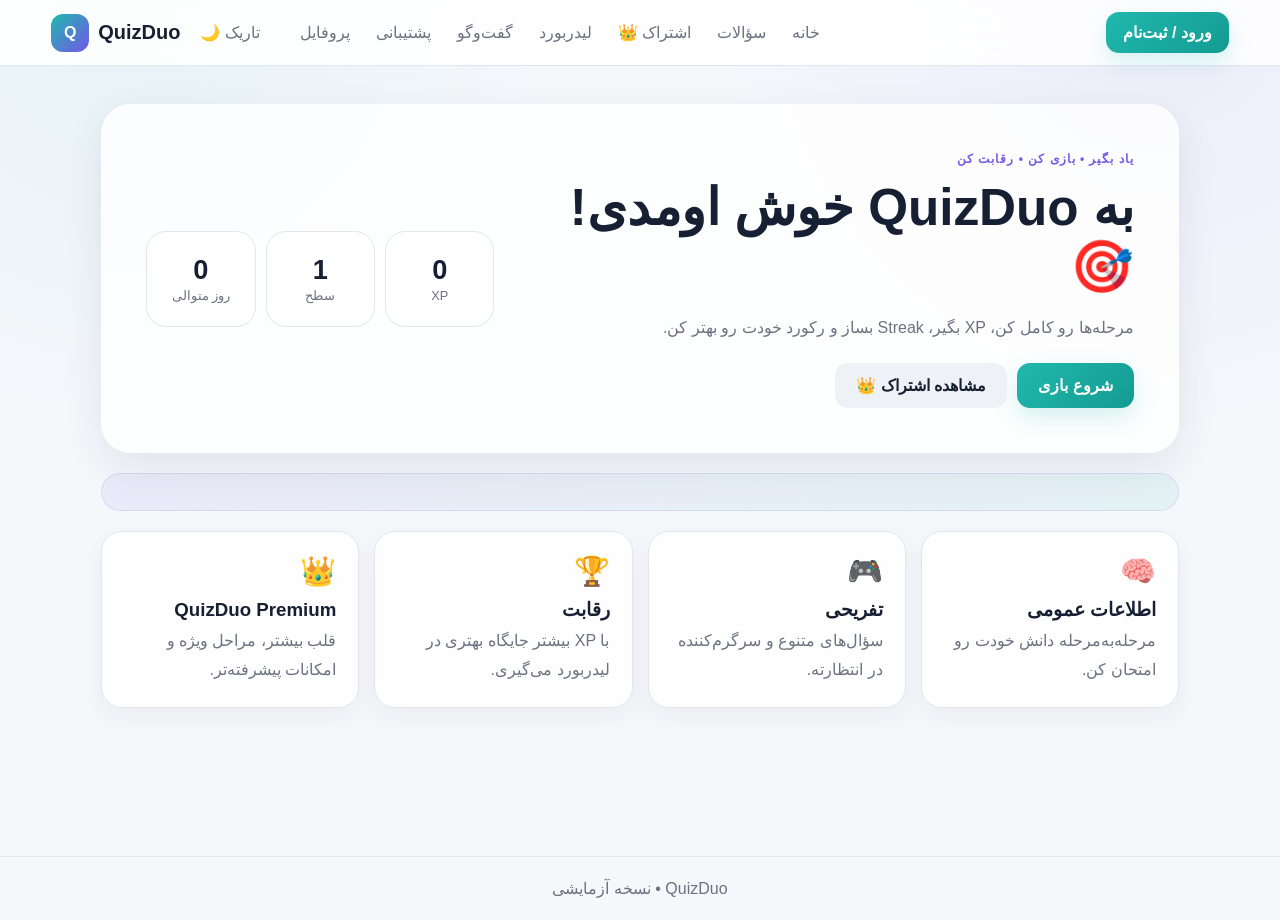
==== commit 01d7c81d: "Update index.html" ====
--- a/index.html
+++ b/index.html
@@ -6,79 +6,34 @@
     <title>QuizDuo</title>
     <link rel="stylesheet" href="css/style.css">
 </head>
-
 <body>
 
 <header class="site-header">
 
-    <div class="topbar-left">
-
-        <div class="logo">
-            QuizDuo
-        </div>
-
-        <button
-            id="themeToggle"
-            type="button"
-            class="ghost-btn"
-        >
-            🌙 تاریک
-        </button>
-
+    <div class="brand-area">
+        <div class="logo-mark">Q</div>
+        <div class="logo">QuizDuo</div>
+        <button id="themeToggle" type="button" class="ghost-btn">🌙</button>
     </div>
 
-
     <nav class="main-nav">
-
-        <button data-page="home">
-            خانه
-        </button>
-
-        <button data-page="quiz">
-            سؤالات
-        </button>
-
-        <button data-page="leaderboard">
-            لیدربورد
-        </button>
-
-        <button data-page="subscription">
-            اشتراک 👑
-        </button>
-
-        <button data-page="chat">
-            گفت‌وگو
-        </button>
-
-        <button data-page="support">
-            پشتیبانی
-        </button>
-
-        <button data-page="profile">
-            پروفایل
-        </button>
-
+        <button data-page="home">خانه</button>
+        <button data-page="quiz">سؤالات</button>
+        <button data-page="subscription">اشتراک 👑</button>
+        <button data-page="leaderboard">لیدربورد</button>
+        <button data-page="chat">گفت‌وگو</button>
+        <button data-page="support">پشتیبانی</button>
+        <button data-page="profile">پروفایل</button>
     </nav>
 
-
     <div class="auth-area">
-
-        <button
-            id="authButton"
-            type="button"
-            class="primary-btn"
-        >
+        <button id="authButton" type="button" class="primary-btn">
             ورود / ثبت‌نام
         </button>
 
-        <button
-            id="logoutButton"
-            type="button"
-            class="logout-btn hidden"
-        >
+        <button id="logoutButton" type="button" class="logout-btn hidden">
             خروج
         </button>
-
     </div>
 
 </header>
@@ -86,1006 +41,969 @@
 
 <main>
 
-
-<section id="home" class="page active">
-
-    <div class="hero">
-
-        <div>
-
-            <span class="eyebrow">
-                یاد بگیر • بازی کن • رقابت کن
+    <!-- HOME -->
+    <section id="home" class="page active">
+
+        <div class="hero">
+
+            <div>
+
+                <span class="eyebrow">
+                    یاد بگیر • بازی کن • رقابت کن
+                </span>
+
+                <h1>
+                    به QuizDuo خوش اومدی! 🎯
+                </h1>
+
+                <p>
+                    مرحله‌ها رو کامل کن، XP بگیر، Streak بساز و رکورد خودت رو بهتر کن.
+                </p>
+
+                <div class="hero-actions">
+
+                    <button
+                        class="primary-btn big-btn"
+                        data-page="quiz">
+                        شروع بازی
+                    </button>
+
+                    <button
+                        class="secondary-btn big-btn"
+                        data-page="subscription">
+                        مشاهده اشتراک 👑
+                    </button>
+
+                </div>
+
+            </div>
+
+
+            <div class="hero-stats">
+
+                <div>
+                    <b id="homeXP">0</b>
+                    <span>XP</span>
+                </div>
+
+                <div>
+                    <b id="homeLevel">1</b>
+                    <span>سطح</span>
+                </div>
+
+                <div>
+                    <b id="homeStreak">0</b>
+                    <span>روز متوالی</span>
+                </div>
+
+            </div>
+
+        </div>
+
+
+        <!-- DAILY XP -->
+        <div
+            id="dailyRewardCard"
+            class="daily-reward-card">
+        </div>
+
+
+        <div class="feature-grid">
+
+            <article class="feature-card">
+                <span>🧠</span>
+                <h3>اطلاعات عمومی</h3>
+                <p>
+                    مرحله‌به‌مرحله دانش خودت رو امتحان کن.
+                </p>
+            </article>
+
+            <article class="feature-card">
+                <span>🎮</span>
+                <h3>تفریحی</h3>
+                <p>
+                    سؤال‌های متنوع و سرگرم‌کننده در انتظارته.
+                </p>
+            </article>
+
+            <article class="feature-card">
+                <span>🏆</span>
+                <h3>رقابت</h3>
+                <p>
+                    با XP بیشتر جایگاه بهتری در لیدربورد می‌گیری.
+                </p>
+            </article>
+
+            <article class="feature-card premium-feature">
+                <span>👑</span>
+                <h3>QuizDuo Premium</h3>
+                <p>
+                    قلب بیشتر، مراحل ویژه و امکانات پیشرفته‌تر.
+                </p>
+            </article>
+
+        </div>
+
+    </section>
+
+
+    <!-- AUTH -->
+    <section id="auth" class="page">
+
+        <div class="panel auth-panel">
+
+            <div class="section-heading">
+                <span>👤</span>
+
+                <div>
+                    <h2 id="authTitle">ورود</h2>
+                    <p>
+                        برای ذخیره پیشرفتت حساب بساز.
+                    </p>
+                </div>
+            </div>
+
+            <input
+                id="authName"
+                autocomplete="username"
+                placeholder="نام کاربری">
+
+            <input
+                id="authPassword"
+                autocomplete="current-password"
+                type="password"
+                placeholder="رمز عبور (حداقل ۶ کاراکتر)">
+
+            <div id="confirmPasswordWrap" class="hidden">
+
+                <input
+                    id="authConfirmPassword"
+                    autocomplete="new-password"
+                    type="password"
+                    placeholder="تکرار رمز عبور">
+
+            </div>
+
+            <button
+                id="authSubmit"
+                type="button"
+                class="primary-btn full-btn">
+                ورود
+            </button>
+
+            <button
+                id="toggleAuth"
+                type="button"
+                class="link-btn">
+                ساخت حساب جدید
+            </button>
+
+            <p
+                id="authMsg"
+                class="form-message">
+            </p>
+
+            <div class="notice">
+                نسخه فعلی برای نمونه‌سازی از localStorage استفاده می‌کند؛
+                احراز هویت واقعی در نسخه آنلاین باید با Backend امن انجام شود.
+            </div>
+
+        </div>
+
+    </section>
+
+
+    <!-- QUIZ -->
+    <section id="quiz" class="page">
+
+        <div class="section-heading">
+
+            <span>🎯</span>
+
+            <div>
+                <h2>مراحل بازی</h2>
+
+                <p>
+                    هر مرحله در حال حاضر
+                    <b>۱۰ XP</b>
+                    ارزش دارد.
+                    XP روزانه جداگانه محاسبه می‌شود.
+                </p>
+            </div>
+
+        </div>
+
+
+        <div class="quiz-tabs">
+
+            <button
+                type="button"
+                class="active"
+                data-category-tab="general">
+                🧠 اطلاعات عمومی
+            </button>
+
+            <button
+                type="button"
+                data-category-tab="fun">
+                🎮 تفریحی
+            </button>
+
+        </div>
+
+
+        <div class="quiz-stats">
+
+            <span>
+                ⭐ XP:
+                <b id="quizXP">0</b>
             </span>
 
-            <h1>
-                به QuizDuo خوش اومدی! 🎯
-            </h1>
-
-            <p>
-                سؤال‌ها رو جواب بده، مرحله‌ها رو کامل کن
-                و برای هر مرحله XP بگیر.
+            <span>
+                🎁 XP روزانه:
+                <b id="dailyXPValue">10</b>
+            </span>
+
+            <span>
+                🔥 Streak:
+                <b id="quizStreak">0</b>
+            </span>
+
+            <span>
+                ❤️ قلب:
+                <b id="heartValue">5</b>
+            </span>
+
+            <span>
+                ⚡ Combo:
+                <b id="comboValue">0</b>
+            </span>
+
+        </div>
+
+
+        <div
+            id="stageList"
+            class="stage-grid">
+        </div>
+
+
+        <div
+            id="quizBox"
+            class="quiz-box hidden">
+
+            <div class="quiz-topline">
+
+                <span id="quizCategory"></span>
+
+                <span id="questionNumber"></span>
+
+            </div>
+
+
+            <div class="progress-track">
+                <div
+                    id="quizProgress"
+                    class="progress-fill">
+                </div>
+            </div>
+
+
+            <div class="timer-row">
+
+                <span>زمان</span>
+
+                <b id="questionTimer">
+                    20s
+                </b>
+
+            </div>
+
+
+            <div class="timer-track">
+
+                <div
+                    id="timerProgress"
+                    class="timer-fill">
+                </div>
+
+            </div>
+
+
+            <h2 id="questionText"></h2>
+
+
+            <div
+                id="answers"
+                class="answers">
+            </div>
+
+
+            <div id="quizResult"></div>
+
+
+            <button
+                id="nextQuestionBtn"
+                type="button"
+                class="primary-btn next-btn hidden">
+                سؤال بعدی →
+            </button>
+
+        </div>
+
+    </section>
+
+
+    <!-- SUBSCRIPTION -->
+    <section id="subscription" class="page">
+
+        <div class="subscription-hero">
+
+            <div>
+
+                <span class="eyebrow">
+                    QUIZDUO PREMIUM
+                </span>
+
+                <h1>
+                    بیشتر بازی کن، بیشتر پیشرفت کن 👑
+                </h1>
+
+                <p>
+                    اشتراک Premium برای بازیکن‌هایی که
+                    می‌خوان امکانات بیشتری داشته باشن.
+                </p>
+
+            </div>
+
+            <div class="premium-orb">
+                👑
+            </div>
+
+        </div>
+
+
+        <div class="sub-section-title">
+
+            <h2>
+                پلن مناسب خودت رو انتخاب کن
+            </h2>
+
+            <span>
+                ← برای دیدن همه پلن‌ها اسکرول کن
+            </span>
+
+        </div>
+
+
+        <div class="subscription-scroll">
+
+
+            <article
+                class="subscription-card"
+                data-plan-card="monthly">
+
+                <div class="plan-icon">
+                    🌱
+                </div>
+
+                <span class="plan-tag">
+                    شروع
+                </span>
+
+                <h3>
+                    ماهانه
+                </h3>
+
+                <div class="price">
+                    ۱۰۰,۰۰۰
+                    <small>تومان</small>
+                </div>
+
+                <p>
+                    ۱ ماه Premium
+                </p>
+
+                <button
+                    class="primary-btn plan-select"
+                    data-plan="monthly">
+                    انتخاب پلن
+                </button>
+
+            </article>
+
+
+            <article
+                class="subscription-card popular"
+                data-plan-card="quarterly">
+
+                <div class="popular-badge">
+                    محبوب‌ترین
+                </div>
+
+                <div class="plan-icon">
+                    🚀
+                </div>
+
+                <span class="plan-tag">
+                    به‌صرفه
+                </span>
+
+                <h3>
+                    سه‌ماهه
+                </h3>
+
+                <div class="price">
+                    ۲۷۰,۰۰۰
+                    <small>تومان</small>
+                </div>
+
+                <p>
+                    ۳ ماه Premium
+                </p>
+
+                <button
+                    class="primary-btn plan-select"
+                    data-plan="quarterly">
+                    انتخاب پلن
+                </button>
+
+            </article>
+
+
+            <article
+                class="subscription-card"
+                data-plan-card="sixMonth">
+
+                <div class="plan-icon">
+                    💎
+                </div>
+
+                <span class="plan-tag">
+                    ارزشمند
+                </span>
+
+                <h3>
+                    شش‌ماهه
+                </h3>
+
+                <div class="price">
+                    ۴۸۰,۰۰۰
+                    <small>تومان</small>
+                </div>
+
+                <p>
+                    ۶ ماه + ۱ ماه هدیه
+                </p>
+
+                <button
+                    class="primary-btn plan-select"
+                    data-plan="sixMonth">
+                    انتخاب پلن
+                </button>
+
+            </article>
+
+
+            <article
+                class="subscription-card"
+                data-plan-card="nineMonth">
+
+                <div class="plan-icon">
+                    🏆
+                </div>
+
+                <span class="plan-tag">
+                    ویژه
+                </span>
+
+                <h3>
+                    نه‌ماهه
+                </h3>
+
+                <div class="price">
+                    ۶۶۰,۰۰۰
+                    <small>تومان</small>
+                </div>
+
+                <p>
+                    ۹ ماه + ۲ ماه هدیه
+                </p>
+
+                <button
+                    class="primary-btn plan-select"
+                    data-plan="nineMonth">
+                    انتخاب پلن
+                </button>
+
+            </article>
+
+
+        </div>
+
+
+        <div class="premium-benefits-section">
+
+            <div class="sub-section-title">
+
+                <h2>
+                    با Premium چی می‌گیری؟
+                </h2>
+
+                <span>
+                    مزایا بدون شلوغی اضافه
+                </span>
+
+            </div>
+
+
+            <div class="benefit-grid">
+
+                <article class="benefit-card">
+                    <span>❤️</span>
+                    <h3>قلب بیشتر</h3>
+                    <p>
+                        حداکثر ۸ قلب برای بازی راحت‌تر.
+                    </p>
+                </article>
+
+                <article class="benefit-card">
+                    <span>🔐</span>
+                    <h3>مراحل ویژه</h3>
+                    <p>
+                        دسترسی به محتوای ویژه در نسخه‌های بعدی.
+                    </p>
+                </article>
+
+                <article class="benefit-card">
+                    <span>📊</span>
+                    <h3>آمار پیشرفته</h3>
+                    <p>
+                        جزئیات بیشتر درباره عملکرد و رکوردها.
+                    </p>
+                </article>
+
+                <article class="benefit-card">
+                    <span>🎁</span>
+                    <h3>هدیه‌های دوره‌ای</h3>
+                    <p>
+                        پاداش‌های کوچک و جذاب برای اعضای Premium.
+                    </p>
+                </article>
+
+            </div>
+
+        </div>
+
+
+        <div class="referral-panel">
+
+            <div>
+
+                <span class="referral-icon">
+                    🤝
+                </span>
+
+                <div>
+                    <h2>
+                        دوستات رو دعوت کن
+                    </h2>
+
+                    <p>
+                        با رشد QuizDuo، خودت هم جایزه بگیر.
+                    </p>
+                </div>
+
+            </div>
+
+
+            <div class="referral-grid">
+
+                <div>
+                    <b>۵</b>
+                    <span>دعوت موفق</span>
+                    <strong>+۱ ماه</strong>
+                </div>
+
+                <div>
+                    <b>۱۰</b>
+                    <span>دعوت موفق</span>
+                    <strong>+۲ ماه</strong>
+                </div>
+
+                <div>
+                    <b>۲۰</b>
+                    <span>دعوت موفق</span>
+                    <strong>+۴ ماه</strong>
+                </div>
+
+            </div>
+
+        </div>
+
+
+        <!-- PAYMENT -->
+        <div
+            id="paymentPanel"
+            class="payment-panel panel">
+
+            <div class="payment-header">
+
+                <div>
+
+                    <span class="eyebrow">
+                        SECURE CHECKOUT
+                    </span>
+
+                    <h2>
+                        تکمیل اشتراک
+                    </h2>
+
+                </div>
+
+                <div class="secure-badge">
+                    🔒 پرداخت امن
+                </div>
+
+            </div>
+
+
+            <div class="payment-layout">
+
+
+                <div class="selected-plan-box">
+
+                    <span>
+                        پلن انتخاب‌شده
+                    </span>
+
+                    <strong id="selectedPlanName">
+                        ماهانه
+                    </strong>
+
+                    <b id="selectedPlanAmount">
+                        ۱۰۰,۰۰۰ تومان
+                    </b>
+
+                </div>
+
+
+                <div class="discount-box">
+
+                    <label for="discountCode">
+                        کد تخفیف
+                    </label>
+
+                    <div class="discount-row">
+
+                        <input
+                            id="discountCode"
+                            placeholder="مثلاً TEST100K">
+
+                        <button
+                            id="applyDiscount"
+                            type="button"
+                            class="secondary-btn">
+                            اعمال
+                        </button>
+
+                    </div>
+
+                    <p
+                        id="discountMsg"
+                        class="form-message">
+                    </p>
+
+                </div>
+
+
+                <div class="payment-summary">
+
+                    <div>
+                        <span>قیمت پلن</span>
+                        <b id="basePrice">
+                            ۱۰۰,۰۰۰ تومان
+                        </b>
+                    </div>
+
+                    <div>
+                        <span>تخفیف</span>
+                        <b id="discountAmount">
+                            ۰ تومان
+                        </b>
+                    </div>
+
+                    <div class="final-price">
+                        <span>مبلغ نهایی</span>
+                        <strong id="finalPrice">
+                            ۱۰۰,۰۰۰ تومان
+                        </strong>
+                    </div>
+
+                </div>
+
+
+                <div class="test-gateway-box">
+
+                    <div class="gateway-logo">
+                        Q
+                    </div>
+
+                    <div>
+
+                        <strong>
+                            درگاه آزمایشی QuizDuo
+                        </strong>
+
+                        <p>
+                            برای تست برنامه، با کد
+                            <b>TEST100K</b>
+                            مبلغ ماهانه صفر می‌شود
+                            و اشتراک فعال خواهد شد.
+                        </p>
+
+                    </div>
+
+                </div>
+
+
+                <button
+                    id="paymentButton"
+                    type="button"
+                    class="primary-btn payment-button">
+                    ادامه به پرداخت
+                </button>
+
+
+                <p
+                    id="paymentMsg"
+                    class="form-message">
+                </p>
+
+
+                <div class="payment-note">
+
+                    نسخه فعلی درگاه واقعی بانکی ندارد؛
+                    مبلغ صفر از طریق درگاه آزمایشی فعال می‌شود.
+                    برای پرداخت واقعی باید Backend و اطلاعات
+                    پذیرنده درگاه به پروژه متصل شود.
+
+                </div>
+
+            </div>
+
+        </div>
+
+    </section>
+
+
+    <!-- LEADERBOARD -->
+    <section id="leaderboard" class="page">
+
+        <div class="section-heading">
+
+            <span>🏆</span>
+
+            <div>
+                <h2>لیدربورد</h2>
+                <p>
+                    رتبه‌بندی بازیکنان ثبت‌نام‌شده روی این نسخه.
+                </p>
+            </div>
+
+        </div>
+
+        <div class="panel table-panel">
+
+            <table>
+
+                <thead>
+                    <tr>
+                        <th>رتبه</th>
+                        <th>بازیکن</th>
+                        <th>XP</th>
+                        <th>سطح</th>
+                        <th>مرحله</th>
+                    </tr>
+                </thead>
+
+                <tbody id="leaderboardBody"></tbody>
+
+            </table>
+
+        </div>
+
+        <p class="muted">
+            در این نسخه استاتیک، لیدربورد فقط بین حساب‌هایی
+            که روی همین مرورگر ساخته شده‌اند مشترک است.
+        </p>
+
+    </section>
+
+
+    <!-- PROFILE -->
+    <section id="profile" class="page">
+
+        <div class="section-heading">
+
+            <span>👤</span>
+
+            <div>
+                <h2>پروفایل</h2>
+                <p>
+                    آمار پیشرفتت رو اینجا ببین.
+                </p>
+            </div>
+
+        </div>
+
+
+        <div class="profile-grid">
+
+            <div class="profile-card panel">
+
+                <div
+                    class="avatar"
+                    id="profileAvatar">
+                    م
+                </div>
+
+                <h2 id="profileName">
+                    بازیکن مهمان
+                </h2>
+
+                <p>
+                    سطح
+                    <b id="profileLevel">1</b>
+                </p>
+
+                <span
+                    id="premiumBadge"
+                    class="premium-badge hidden">
+                    👑 Premium
+                </span>
+
+            </div>
+
+
+            <div class="stats-card panel">
+
+                <div>
+                    <span>XP</span>
+                    <b id="profileXP">0</b>
+                </div>
+
+                <div>
+                    <span>Streak</span>
+                    <b id="profileStreak">0</b>
+                </div>
+
+                <div>
+                    <span>❤️ قلب</span>
+                    <b id="profileHearts">5</b>
+                </div>
+
+                <div>
+                    <span>عمومی</span>
+                    <b id="profileGeneral">0</b>
+                </div>
+
+                <div>
+                    <span>تفریحی</span>
+                    <b id="profileFun">0</b>
+                </div>
+
+            </div>
+
+        </div>
+
+    </section>
+
+
+    <!-- CHAT -->
+    <section id="chat" class="page">
+
+        <div class="section-heading">
+
+            <span>💬</span>
+
+            <div>
+                <h2>گفت‌وگو</h2>
+                <p>
+                    فعلاً پیام‌ها فقط روی همین مرورگر ذخیره می‌شوند.
+                </p>
+            </div>
+
+        </div>
+
+
+        <div class="panel chat-panel">
+
+            <div
+                id="messages"
+                class="messages">
+            </div>
+
+            <div class="chat-input">
+
+                <input
+                    id="chatInput"
+                    placeholder="پیامت رو بنویس...">
+
+                <button
+                    id="sendChat"
+                    class="primary-btn">
+                    ارسال
+                </button>
+
+            </div>
+
+        </div>
+
+    </section>
+
+
+    <!-- SUPPORT -->
+    <section id="support" class="page">
+
+        <div class="panel auth-panel">
+
+            <div class="section-heading">
+
+                <span>🎫</span>
+
+                <div>
+                    <h2>پشتیبانی</h2>
+                    <p>
+                        پیامت را ثبت کن.
+                    </p>
+                </div>
+
+            </div>
+
+            <input
+                id="supportSubject"
+                placeholder="موضوع">
+
+            <textarea
+                id="supportText"
+                placeholder="پیام">
+            </textarea>
+
+            <button
+                id="supportSend"
+                class="primary-btn full-btn">
+                ارسال درخواست
+            </button>
+
+            <p
+                id="supportMsg"
+                class="form-message">
             </p>
 
-            <button
-                class="primary-btn big-btn"
-                data-page="quiz"
-            >
-                شروع بازی
-            </button>
-
-        </div>
-
-
-        <div class="hero-stats">
-
-            <div>
-                <b id="homeXP">0</b>
-                <span>XP</span>
-            </div>
-
-            <div>
-                <b id="homeLevel">1</b>
-                <span>سطح</span>
-            </div>
-
-            <div>
-                <b id="homeStreak">0</b>
-                <span>روز متوالی</span>
-            </div>
-
-        </div>
-
-    </div>
-
-
-    <div class="feature-grid">
-
-        <article class="feature-card">
-
-            <span>🧠</span>
-
-            <h3>
-                اطلاعات عمومی
-            </h3>
-
-            <p>
-                مرحله‌به‌مرحله دانش خودت رو امتحان کن.
-            </p>
-
-        </article>
-
-
-        <article class="feature-card">
-
-            <span>🎮</span>
-
-            <h3>
-                تفریحی
-            </h3>
-
-            <p>
-                سؤال‌های متنوع و سرگرم‌کننده در انتظارته.
-            </p>
-
-        </article>
-
-
-        <article class="feature-card">
-
-            <span>🏆</span>
-
-            <h3>
-                رقابت
-            </h3>
-
-            <p>
-                با XP بیشتر جایگاه بهتری در لیدربورد می‌گیری.
-            </p>
-
-        </article>
-
-
-        <article class="feature-card premium-feature">
-
-            <span>👑</span>
-
-            <h3>
-                QuizDuo Premium
-            </h3>
-
-            <p>
-                مراحل ویژه، امکانات بیشتر و مزایای مخصوص اعضا.
-            </p>
-
-            <button
-                class="primary-btn"
-                data-page="subscription"
-            >
-                مشاهده اشتراک‌ها
-            </button>
-
-        </article>
-
-    </div>
-
-</section>
-
-
-
-<section id="auth" class="page">
-
-    <div class="panel auth-panel">
-
-        <div class="section-heading">
-
-            <span>👤</span>
-
-            <div>
-
-                <h2 id="authTitle">
-                    ورود
-                </h2>
-
-                <p>
-                    برای ذخیره پیشرفتت حساب بساز.
-                </p>
-
-            </div>
-
-        </div>
-
-
-        <input
-            id="authName"
-            autocomplete="username"
-            placeholder="نام کاربری"
-        >
-
-
-        <input
-            id="authPassword"
-            autocomplete="current-password"
-            type="password"
-            placeholder="رمز عبور"
-        >
-
-
-        <div
-            id="confirmPasswordWrap"
-            class="hidden"
-        >
-
-            <input
-                id="authConfirmPassword"
-                autocomplete="new-password"
-                type="password"
-                placeholder="تکرار رمز عبور"
-            >
-
-        </div>
-
-
-        <button
-            id="authSubmit"
-            type="button"
-            class="primary-btn full-btn"
-        >
-            ورود
-        </button>
-
-
-        <button
-            id="toggleAuth"
-            type="button"
-            class="link-btn"
-        >
-            ساخت حساب جدید
-        </button>
-
-
-        <p
-            id="authMsg"
-            class="form-message"
-        ></p>
-
-    </div>
-
-</section>
-
-
-
-<section id="quiz" class="page">
-
-    <div class="section-heading">
-
-        <span>🎯</span>
-
-        <div>
-
-            <h2>
-                مراحل بازی
-            </h2>
-
-            <p>
-                هر مرحله در حال حاضر
-                <b>۱۰ XP</b>
-                ارزش دارد.
-            </p>
-
-        </div>
-
-    </div>
-
-
-    <div class="quiz-tabs">
-
-        <button
-            type="button"
-            class="active"
-            data-category-tab="general"
-        >
-            🧠 اطلاعات عمومی
-        </button>
-
-        <button
-            type="button"
-            data-category-tab="fun"
-        >
-            🎮 تفریحی
-        </button>
-
-    </div>
-
-
-    <div class="quiz-stats">
-
-        <span>
-            ⭐ XP:
-            <b id="quizXP">0</b>
-        </span>
-
-        <span>
-            🔥 Streak:
-            <b id="quizStreak">0</b>
-        </span>
-
-        <span>
-            ❤️ قلب:
-            <b id="heartValue">5</b>
-        </span>
-
-        <span>
-            ⚡ Combo:
-            <b id="comboValue">0</b>
-        </span>
-
-    </div>
-
-
-    <div
-        id="stageList"
-        class="stage-grid"
-    ></div>
-
-
-    <div
-        id="quizBox"
-        class="quiz-box hidden"
-    >
-
-        <div class="quiz-topline">
-
-            <span id="quizCategory"></span>
-
-            <span id="questionNumber"></span>
-
-        </div>
-
-
-        <div class="progress-track">
-
-            <div
-                id="quizProgress"
-                class="progress-fill"
-            ></div>
-
-        </div>
-
-
-        <div class="timer-row">
-
-            <span>
-                زمان
-            </span>
-
-            <b id="questionTimer">
-                20s
-            </b>
-
-        </div>
-
-
-        <div class="timer-track">
-
-            <div
-                id="timerProgress"
-                class="timer-fill"
-            ></div>
-
-        </div>
-
-
-        <h2 id="questionText"></h2>
-
-
-        <div
-            id="answers"
-            class="answers"
-        ></div>
-
-
-        <div id="quizResult"></div>
-
-
-        <button
-            id="nextQuestionBtn"
-            type="button"
-            class="primary-btn next-btn hidden"
-        >
-            سؤال بعدی →
-        </button>
-
-    </div>
-
-</section>
-
-
-
-<section id="subscription" class="page">
-
-    <div class="subscription-hero">
-
-        <div>
-
-            <span class="eyebrow">
-                👑 QuizDuo Premium
-            </span>
-
-            <h1>
-                بازی رو جدی‌تر کن!
-            </h1>
-
-            <p>
-                با Premium به امکانات ویژه QuizDuo دسترسی داشته باش.
-            </p>
-
-        </div>
-
-        <div class="premium-crown">
-            👑
-        </div>
-
-    </div>
-
-
-    <div class="subscription-grid">
-
-
-        <article class="subscription-card">
-
-            <span class="plan-icon">
-                🌱
-            </span>
-
-            <h3>
-                ماهانه
-            </h3>
-
-            <div class="price">
-                ۱۰۰٬۰۰۰
-                <small>
-                    تومان
-                </small>
-            </div>
-
-            <p>
-                مناسب برای امتحان کردن Premium
-            </p>
-
-            <button
-                class="primary-btn subscribe-btn"
-                data-plan="monthly"
-            >
-                انتخاب اشتراک
-            </button>
-
-        </article>
-
-
-
-        <article class="subscription-card popular">
-
-            <span class="popular-badge">
-                محبوب‌ترین
-            </span>
-
-            <span class="plan-icon">
-                ⭐
-            </span>
-
-            <h3>
-                سه‌ماهه
-            </h3>
-
-            <div class="price">
-                ۲۷۰٬۰۰۰
-                <small>
-                    تومان
-                </small>
-            </div>
-
-            <p>
-                ۳۰ هزار تومان صرفه‌جویی
-            </p>
-
-            <button
-                class="primary-btn subscribe-btn"
-                data-plan="quarterly"
-            >
-                انتخاب اشتراک
-            </button>
-
-        </article>
-
-
-
-        <article class="subscription-card">
-
-            <span class="plan-icon">
-                🔥
-            </span>
-
-            <h3>
-                شش‌ماهه
-            </h3>
-
-            <div class="price">
-                ۴۸۰٬۰۰۰
-                <small>
-                    تومان
-                </small>
-            </div>
-
-            <p>
-                به‌علاوه ۱ ماه هدیه
-            </p>
-
-            <button
-                class="primary-btn subscribe-btn"
-                data-plan="sixMonth"
-            >
-                انتخاب اشتراک
-            </button>
-
-        </article>
-
-
-
-        <article class="subscription-card">
-
-            <span class="plan-icon">
-                💎
-            </span>
-
-            <h3>
-                نه‌ماهه
-            </h3>
-
-            <div class="price">
-                ۶۶۰٬۰۰۰
-                <small>
-                    تومان
-                </small>
-            </div>
-
-            <p>
-                به‌علاوه ۲ ماه هدیه
-            </p>
-
-            <button
-                class="primary-btn subscribe-btn"
-                data-plan="nineMonth"
-            >
-                انتخاب اشتراک
-            </button>
-
-        </article>
-
-    </div>
-
-
-    <div class="premium-benefits panel">
-
-        <div class="section-heading">
-
-            <span>✨</span>
-
-            <div>
-
-                <h2>
-                    امکانات Premium
-                </h2>
-
-                <p>
-                    مزایایی که ارزش اشتراک را بیشتر می‌کنند.
-                </p>
-
-            </div>
-
-        </div>
-
-
-        <div class="benefit-grid">
-
-            <div>
-                <span>💗</span>
-                <b>قلب بیشتر</b>
-                <small>
-                    سقف قلب بالاتر برای بازی طولانی‌تر
-                </small>
-            </div>
-
-            <div>
-                <span>🔓</span>
-                <b>مراحل ویژه</b>
-                <small>
-                    دسترسی به مراحل و چالش‌های Premium
-                </small>
-            </div>
-
-            <div>
-                <span>👑</span>
-                <b>نشان Premium</b>
-                <small>
-                    نمایش نشان ویژه کنار نام بازیکن
-                </small>
-            </div>
-
-            <div>
-                <span>📊</span>
-                <b>آمار پیشرفته</b>
-                <small>
-                    مشاهده جزئیات بیشتر از عملکرد
-                </small>
-            </div>
-
-            <div>
-                <span>⚡</span>
-                <b>چالش‌های ویژه</b>
-                <small>
-                    مأموریت‌های خاص با پاداش XP
-                </small>
-            </div>
-
-            <div>
-                <span>🎁</span>
-                <b>هدایای دوره‌ای</b>
-                <small>
-                    پاداش‌های مخصوص اعضای Premium
-                </small>
-            </div>
-
-        </div>
-
-    </div>
-
-
-    <div class="referral-panel panel">
-
-        <div class="section-heading">
-
-            <span>🎁</span>
-
-            <div>
-
-                <h2>
-                    دوستات رو دعوت کن!
-                </h2>
-
-                <p>
-                    بدون پرداخت هزینه، مدت اشتراکت رو افزایش بده.
-                </p>
-
-            </div>
-
-        </div>
-
-
-        <div class="referral-grid">
-
-            <div class="referral-item">
-
-                <strong>
-                    ۵ نفر
-                </strong>
-
-                <span>
-                    +۱ ماه رایگان
-                </span>
-
-            </div>
-
-
-            <div class="referral-item">
-
-                <strong>
-                    ۱۰ نفر
-                </strong>
-
-                <span>
-                    +۲ ماه رایگان
-                </span>
-
-            </div>
-
-
-            <div class="referral-item">
-
-                <strong>
-                    ۲۰ نفر
-                </strong>
-
-                <span>
-                    +۴ ماه رایگان
-                </span>
-
-            </div>
-
-        </div>
-
-    </div>
-
-
-    <div
-        id="paymentPanel"
-        class="payment-panel panel hidden"
-    >
-
-        <div class="section-heading">
-
-            <span>💳</span>
-
-            <div>
-
-                <h2>
-                    تکمیل درخواست اشتراک
-                </h2>
-
-                <p id="selectedPlanText">
-                    اشتراک انتخاب‌شده
-                </p>
-
-            </div>
-
-        </div>
-
-
-        <div class="payment-info">
-
-            <div>
-
-                <span>
-                    مبلغ:
-                </span>
-
-                <strong id="paymentAmount">
-                    -
-                </strong>
-
-            </div>
-
-
-            <div>
-
-                <span>
-                    شماره کارت:
-                </span>
-
-                <strong>
-                    اطلاعات پرداخت را از بخش رسمی پرداخت دریافت کنید
-                </strong>
-
-            </div>
-
-        </div>
-
-
-        <div class="discount-row">
-
-            <input
-                id="discountCode"
-                placeholder="کد تخفیف"
-            >
-
-            <button
-                id="applyDiscount"
-                type="button"
-                class="ghost-btn"
-            >
-                اعمال
-            </button>
-
-        </div>
-
-
-        <p
-            id="discountMessage"
-            class="form-message"
-        ></p>
-
-
-        <div class="final-price">
-
-            مبلغ نهایی:
-
-            <strong id="finalPaymentAmount">
-                -
-            </strong>
-
-        </div>
-
-
-        <div class="payment-note">
-
-            ⚠️ در نسخه فعلی، پرداخت به‌صورت دستی انجام می‌شود
-            و پس از بررسی، اشتراک فعال خواهد شد.
-
-        </div>
-
-
-        <button
-            id="paymentRequest"
-            type="button"
-            class="primary-btn full-btn"
-        >
-            ثبت درخواست پرداخت
-        </button>
-
-
-        <p
-            id="paymentMessage"
-            class="form-message"
-        ></p>
-
-    </div>
-
-</section>
-
-
-
-<section id="leaderboard" class="page">
-
-    <div class="section-heading">
-
-        <span>🏆</span>
-
-        <div>
-
-            <h2>
-                لیدربورد
-            </h2>
-
-            <p>
-                رتبه‌بندی بازیکنان.
-            </p>
-
-        </div>
-
-    </div>
-
-
-    <div class="panel table-panel">
-
-        <table>
-
-            <thead>
-
-                <tr>
-
-                    <th>
-                        رتبه
-                    </th>
-
-                    <th>
-                        بازیکن
-                    </th>
-
-                    <th>
-                        XP
-                    </th>
-
-                    <th>
-                        سطح
-                    </th>
-
-                    <th>
-                        مرحله
-                    </th>
-
-                </tr>
-
-            </thead>
-
-
-            <tbody
-                id="leaderboardBody"
-            ></tbody>
-
-        </table>
-
-    </div>
-
-</section>
-
-
-
-<section id="profile" class="page">
-
-    <div class="section-heading">
-
-        <span>👤</span>
-
-        <div>
-
-            <h2>
-                پروفایل
-            </h2>
-
-            <p>
-                آمار پیشرفتت رو اینجا ببین.
-            </p>
-
-        </div>
-
-    </div>
-
-
-    <div class="profile-grid">
-
-        <div class="profile-card panel">
-
-            <div
-                class="avatar"
-                id="profileAvatar"
-            >
-                م
-            </div>
-
-            <h2 id="profileName">
-                بازیکن مهمان
-            </h2>
-
-            <p>
-                سطح
-                <b id="profileLevel">
-                    1
-                </b>
-            </p>
-
-        </div>
-
-
-        <div class="stats-card panel">
-
-            <div>
-                <span>XP</span>
-                <b id="profileXP">0</b>
-            </div>
-
-            <div>
-                <span>Streak</span>
-                <b id="profileStreak">0</b>
-            </div>
-
-            <div>
-                <span>❤️ قلب</span>
-                <b id="profileHearts">5</b>
-            </div>
-
-            <div>
-                <span>عمومی</span>
-                <b id="profileGeneral">0</b>
-            </div>
-
-            <div>
-                <span>تفریحی</span>
-                <b id="profileFun">0</b>
-            </div>
-
-        </div>
-
-    </div>
-
-</section>
-
-
-
-<section id="chat" class="page">
-
-    <div class="section-heading">
-
-        <span>💬</span>
-
-        <div>
-
-            <h2>
-                گفت‌وگو
-            </h2>
-
-            <p>
-                بخش گفت‌وگو در مرحله بعد توسعه داده می‌شود.
-            </p>
-
-        </div>
-
-    </div>
-
-</section>
-
-
-
-<section id="support" class="page">
-
-    <div class="panel auth-panel">
-
-        <div class="section-heading">
-
-            <span>🎫</span>
-
-            <div>
-
-                <h2>
-                    پشتیبانی
-                </h2>
-
-                <p>
-                    پیامت را ثبت کن.
-                </p>
-
-            </div>
-
-        </div>
-
-
-        <input
-            id="supportSubject"
-            placeholder="موضوع"
-        >
-
-
-        <textarea
-            id="supportText"
-            placeholder="پیام"
-        ></textarea>
-
-
-        <button
-            id="supportSend"
-            class="primary-btn full-btn"
-        >
-            ارسال درخواست
-        </button>
-
-
-        <p
-            id="supportMsg"
-            class="form-message"
-        ></p>
-
-    </div>
-
-</section>
-
+        </div>
+
+    </section>
 
 </main>
 
@@ -1097,8 +1015,8 @@
 
 <script
     type="module"
-    src="js/core/app.js"
-></script>
+    src="js/core/app.js">
+</script>
 
 </body>
 </html>
--- a/css/style.css
+++ b/css/style.css
@@ -1,41 +1,28 @@
 :root {
     --bg: #f5f7fb;
-    --surface: #ffffff;
-    --surface2: #eef1f7;
+    --card: #ffffff;
+    --soft: #eef2f7;
     --text: #172033;
-    --muted: #687386;
-    --border: #e1e6ef;
-    --primary: #5b4bdb;
-    --primary2: #806df0;
-    --success: #17844d;
-    --danger: #c63f50;
-    --shadow: 0 12px 35px rgba(24, 32, 51, .08);
-}
-
-:root[data-theme="dark"] {
-    --bg: #0b1017;
-    --surface: #121a24;
-    --surface2: #1a2430;
-    --text: #edf2f8;
-    --muted: #9ba8b8;
-    --border: #263241;
-    --shadow: 0 12px 35px rgba(0, 0, 0, .22);
+    --muted: #6b7280;
+    --teal: #20b8ad;
+    --purple: #7357e8;
+    --gold: #f3b63f;
+    --border: #e1e7ef;
+    --shadow: 0 16px 42px rgba(30,40,65,.09);
 }
 
 * {
     box-sizing: border-box;
 }
 
-html {
-    scroll-behavior: smooth;
-}
-
 body {
     margin: 0;
-    background: var(--bg);
+    background:
+        radial-gradient(circle at 10% 0%, #20b8ad12, transparent 30%),
+        radial-gradient(circle at 90% 0%, #7357e812, transparent 30%),
+        var(--bg);
     color: var(--text);
-    font-family: Tahoma, Arial, sans-serif;
-    line-height: 1.7;
+    font-family: Tahoma, "Segoe UI", sans-serif;
 }
 
 button,
@@ -45,9 +32,16 @@
 }
 
 button {
+    border: 0;
     cursor: pointer;
-    border: 0;
-}
+}
+
+.hidden {
+    display: none !important;
+}
+
+
+/* HEADER */
 
 .site-header {
     position: sticky;
@@ -56,151 +50,220 @@
 
     display: flex;
     align-items: center;
-    justify-content: space-between;
-
     gap: 18px;
 
     padding: 12px 4%;
 
-    background: var(--surface);
+    background: #ffffffdf;
+    backdrop-filter: blur(16px);
 
     border-bottom: 1px solid var(--border);
 
     direction: ltr;
 }
 
-.topbar-left,
-.auth-area {
+.brand-area {
     display: flex;
     align-items: center;
     gap: 9px;
 }
 
-.logo {
-    font-size: 25px;
-    font-weight: 900;
-    letter-spacing: .3px;
-    color: var(--primary);
-
-    direction: ltr;
-    unicode-bidi: isolate;
-}
-
-.main-nav {
-    display: flex;
-    align-items: center;
-    justify-content: center;
-
-    gap: 5px;
-
-    flex: 1;
-
-    direction: rtl;
-}
-
-.main-nav button,
-.ghost-btn,
-.logout-btn,
-.link-btn {
-    background: transparent;
-    color: var(--muted);
-
-    padding: 9px 12px;
-
-    border-radius: 10px;
-}
-
-.main-nav button:hover,
-.ghost-btn:hover,
-.logout-btn:hover,
-.link-btn:hover {
-    background: var(--surface2);
-    color: var(--text);
-}
-
-.primary-btn {
-    background: linear-gradient(
-        135deg,
-        var(--primary),
-        var(--primary2)
-    );
-
-    color: #fff;
-
-    padding: 10px 16px;
-
-    border-radius: 11px;
-
-    box-shadow:
-        0 6px 16px rgba(
-            91,
-            75,
-            219,
-            .22
-        );
-}
-
-.big-btn {
-    padding: 13px 25px;
-    font-size: 17px;
-}
-
-.hidden {
-    display: none !important;
-}
-
-main {
-    max-width: 1120px;
-    margin: auto;
-
-    padding: 34px 20px;
-
-    min-height: 78vh;
-}
-
-.page {
-    display: none;
-}
-
-.page.active {
-    display: block;
-}
-
-.hero {
-    display: flex;
-    align-items: center;
-    justify-content: space-between;
-
-    gap: 30px;
-
-    padding: 48px;
-
-    border-radius: 28px;
+.logo-mark {
+    width: 38px;
+    height: 38px;
+
+    border-radius: 12px;
+
+    display: grid;
+    place-items: center;
 
     background:
         linear-gradient(
             135deg,
-            #5546d8,
-            #8a72ed
+            var(--teal),
+            var(--purple)
         );
 
-    color: #fff;
+    color: white;
+    font-weight: 900;
+}
+
+.logo {
+    font-size: 1.25rem;
+    font-weight: 900;
+}
+
+.main-nav {
+    display: flex;
+    gap: 4px;
+    justify-content: flex-end;
+
+    flex: 1;
+
+    direction: rtl;
+
+    overflow: auto;
+
+    scrollbar-width: none;
+}
+
+.main-nav::-webkit-scrollbar {
+    display: none;
+}
+
+.main-nav button,
+.ghost-btn,
+.logout-btn {
+    background: transparent;
+    color: var(--muted);
+
+    padding: 9px 11px;
+
+    border-radius: 11px;
+
+    white-space: nowrap;
+}
+
+.main-nav button:hover,
+.ghost-btn:hover,
+.logout-btn:hover {
+    background: var(--soft);
+    color: var(--text);
+}
+
+.auth-area {
+    display: flex;
+    gap: 7px;
+    direction: rtl;
+}
+
+
+/* BUTTONS */
+
+.primary-btn,
+.secondary-btn {
+    padding: 11px 17px;
+    border-radius: 13px;
+
+    font-weight: 800;
+
+    transition: .25s;
+}
+
+.primary-btn {
+    color: white;
+
+    background:
+        linear-gradient(
+            135deg,
+            var(--teal),
+            #149b92
+        );
+
+    box-shadow:
+        0 9px 22px #20b8ad2e;
+}
+
+.primary-btn:hover {
+    transform: translateY(-2px);
+}
+
+.secondary-btn {
+    background: var(--soft);
+    color: var(--text);
+}
+
+.full-btn {
+    width: 100%;
+}
+
+.link-btn {
+    background: none;
+    color: var(--teal);
+    padding: 9px;
+}
+
+
+/* PAGES */
+
+.page {
+    display: none;
+
+    max-width: 1180px;
+
+    margin: auto;
+
+    padding: 38px 4% 60px;
+
+    min-height: calc(100vh - 110px);
+}
+
+.page.active {
+    display: block;
+    animation: in .4s ease;
+}
+
+
+/* HOME */
+
+.hero {
+    display: grid;
+
+    grid-template-columns:
+        1.4fr
+        .8fr;
+
+    gap: 30px;
+
+    align-items: center;
+
+    padding: 45px;
+
+    border-radius: 30px;
+
+    background: #ffffffd9;
 
     box-shadow: var(--shadow);
 }
 
-.hero h1 {
-    font-size: 40px;
-    margin: 7px 0;
-}
-
-.hero p {
-    opacity: .9;
-}
-
 .eyebrow {
-    font-size: 13px;
-    opacity: .85;
+    color: var(--purple);
+
+    font-size: .75rem;
+
+    font-weight: 900;
+
+    letter-spacing: 1px;
+}
+
+.hero h1,
+.subscription-hero h1 {
+    font-size:
+        clamp(
+            2rem,
+            4vw,
+            3.3rem
+        );
+
+    margin: 10px 0;
+}
+
+.hero p,
+.subscription-hero p {
+    color: var(--muted);
+    line-height: 1.9;
+}
+
+.hero-actions {
+    display: flex;
+    gap: 10px;
+    flex-wrap: wrap;
+
+    margin-top: 20px;
+}
+
+.big-btn {
+    padding: 13px 21px;
 }
 
 .hero-stats {
@@ -210,234 +273,344 @@
         repeat(3, 1fr);
 
     gap: 10px;
-
-    min-width: 310px;
 }
 
 .hero-stats div {
-    padding: 18px;
+    padding: 22px 10px;
 
     text-align: center;
 
-    border: 1px solid
-        rgba(255, 255, 255, .18);
+    background: var(--card);
+
+    border: 1px solid var(--border);
+
+    border-radius: 20px;
+}
+
+.hero-stats b {
+    display: block;
+    font-size: 1.7rem;
+}
+
+.hero-stats span {
+    color: var(--muted);
+    font-size: .8rem;
+}
+
+
+/* DAILY XP */
+
+.daily-reward-card {
+    margin-top: 20px;
+
+    padding: 18px 22px;
+
+    border-radius: 20px;
 
     background:
-        rgba(255, 255, 255, .1);
-
-    border-radius: 16px;
-}
-
-.hero-stats b,
-.hero-stats span {
+        linear-gradient(
+            135deg,
+            #7357e814,
+            #20b8ad14
+        );
+
+    border: 1px solid #7357e822;
+
+    display: flex;
+
+    align-items: center;
+
+    justify-content: space-between;
+
+    gap: 15px;
+}
+
+.daily-reward-card strong {
     display: block;
 }
 
-.hero-stats b {
-    font-size: 26px;
-}
+.daily-reward-card span {
+    display: block;
+
+    color: var(--muted);
+
+    font-size: .86rem;
+
+    margin-top: 5px;
+}
+
+
+/* FEATURE CARDS */
 
 .feature-grid,
-.stage-grid,
-.profile-grid {
+.benefit-grid {
     display: grid;
 
     grid-template-columns:
-        repeat(
-            auto-fit,
-            minmax(220px, 1fr)
-        );
-
-    gap: 16px;
-
-    margin-top: 22px;
+        repeat(4, 1fr);
+
+    gap: 15px;
+
+    margin-top: 20px;
 }
 
 .feature-card,
+.benefit-card {
+    padding: 22px;
+
+    border: 1px solid var(--border);
+
+    border-radius: 21px;
+
+    background: #ffffffdd;
+
+    box-shadow:
+        0 9px 25px #1e283c0d;
+
+    transition: .3s;
+}
+
+.feature-card:hover,
+.benefit-card:hover {
+    transform: translateY(-5px);
+
+    box-shadow: var(--shadow);
+}
+
+.feature-card span,
+.benefit-card span {
+    font-size: 1.8rem;
+}
+
+.feature-card h3,
+.benefit-card h3 {
+    margin: 11px 0 6px;
+}
+
+.feature-card p,
+.benefit-card p {
+    margin: 0;
+
+    color: var(--muted);
+
+    line-height: 1.8;
+}
+
+
+/* GENERAL */
+
 .panel {
-    background: var(--surface);
+    background: var(--card);
 
     border: 1px solid var(--border);
 
-    border-radius: 19px;
-
-    padding: 21px;
+    border-radius: 24px;
 
     box-shadow: var(--shadow);
 }
 
-.feature-card span {
-    font-size: 28px;
-}
-
-.feature-card h3 {
-    margin: 5px 0;
-}
-
-.feature-card p,
-.section-heading p,
-.muted {
-    color: var(--muted);
+.auth-panel {
+    max-width: 520px;
+
+    margin: 35px auto;
+
+    padding: 30px;
 }
 
 .section-heading {
     display: flex;
+
     align-items: center;
 
-    gap: 13px;
-
-    margin-bottom: 18px;
+    gap: 12px;
+
+    margin-bottom: 20px;
 }
 
 .section-heading > span {
-    font-size: 31px;
+    font-size: 1.8rem;
 }
 
 .section-heading h2 {
-    margin: 0;
+    margin: 0 0 5px;
 }
 
 .section-heading p {
     margin: 0;
-}
+    color: var(--muted);
+}
+
+input,
+textarea {
+    width: 100%;
+
+    padding: 12px 14px;
+
+    margin-bottom: 11px;
+
+    border: 1px solid var(--border);
+
+    border-radius: 13px;
+
+    background: var(--card);
+
+    color: var(--text);
+
+    outline: none;
+}
+
+input:focus,
+textarea:focus {
+    border-color: var(--teal);
+
+    box-shadow:
+        0 0 0 4px #20b8ad18;
+}
+
+textarea {
+    min-height: 130px;
+}
+
+.notice,
+.payment-note {
+    padding: 13px 15px;
+
+    border-radius: 13px;
+
+    background: var(--soft);
+
+    color: var(--muted);
+
+    line-height: 1.8;
+
+    font-size: .85rem;
+
+    margin-top: 12px;
+}
+
+.form-message {
+    min-height: 20px;
+
+    color: var(--teal);
+
+    font-size: .86rem;
+}
+
+
+/* QUIZ */
 
 .quiz-tabs {
     display: flex;
-
     gap: 8px;
 
-    margin: 16px 0;
+    margin-bottom: 13px;
 }
 
 .quiz-tabs button {
     padding: 11px 16px;
 
+    border-radius: 13px;
+
+    background: var(--soft);
+
+    color: var(--muted);
+
+    font-weight: 800;
+}
+
+.quiz-tabs button.active {
+    color: white;
+
+    background:
+        linear-gradient(
+            135deg,
+            var(--teal),
+            var(--purple)
+        );
+}
+
+.quiz-stats {
+    display: flex;
+
+    flex-wrap: wrap;
+
+    gap: 8px;
+
+    margin-bottom: 18px;
+}
+
+.quiz-stats span {
+    padding: 9px 12px;
+
+    background: var(--card);
+
+    border: 1px solid var(--border);
+
     border-radius: 12px;
-
-    background: var(--surface2);
-
-    color: var(--muted);
-}
-
-.quiz-tabs button.active {
-    background: var(--primary);
-    color: #fff;
-}
-
-.quiz-stats {
-    display: flex;
-    gap: 10px;
-
-    flex-wrap: wrap;
-
-    margin-bottom: 18px;
-}
-
-.quiz-stats span {
-    background: var(--surface);
+}
+
+.stage-grid {
+    display: grid;
+
+    grid-template-columns:
+        repeat(4, 1fr);
+
+    gap: 14px;
+}
+
+.stage-card {
+    padding: 21px;
 
     border: 1px solid var(--border);
 
-    padding: 7px 12px;
-
-    border-radius: 999px;
-}
-
-.stage-card {
-    display: grid;
-
-    grid-template-columns:
-        45px 1fr auto;
-
-    align-items: center;
-
-    gap: 12px;
-
-    text-align: right;
-
-    background: var(--surface);
-
-    border: 1px solid var(--border);
-
-    padding: 15px;
-
-    border-radius: 17px;
-
-    color: var(--text);
-
-    box-shadow: var(--shadow);
-
-    transition: .18s;
-}
-
-.stage-card:hover:not(.locked) {
-    transform: translateY(-2px);
-
-    border-color:
-        var(--primary);
+    border-radius: 22px;
+
+    background: var(--card);
+
+    box-shadow:
+        0 8px 25px #1e283c0d;
+
+    transition: .3s;
+}
+
+.stage-card:hover {
+    transform: translateY(-5px);
 }
 
 .stage-card.locked {
-    opacity: .48;
-
-    cursor: not-allowed;
+    opacity: .55;
 }
 
 .stage-card.completed {
-    border-color: #45a876;
+    border-color: #20b8ad66;
+
+    background:
+        linear-gradient(
+            145deg,
+            #20b8ad10,
+            var(--card)
+        );
 }
 
 .stage-number {
-    display: grid;
-    place-items: center;
-
-    width: 42px;
-    height: 42px;
-
-    border-radius: 13px;
-
-    background: var(--surface2);
-
+    font-size: 2rem;
     font-weight: 900;
-
-    color: var(--primary);
-}
-
-.completed .stage-number {
-    background: #dff5e9;
-    color: var(--success);
-}
-
-.stage-info strong,
-.stage-info small {
-    display: block;
-}
-
-.stage-info small {
-    color: var(--muted);
-    margin-top: 2px;
-}
-
-.stage-xp {
-    font-weight: 800;
-
-    color: var(--primary);
-
-    direction: ltr;
+}
+
+.stage-card small {
+    color: var(--muted);
+}
+
+.stage-action {
+    width: 100%;
+
+    margin-top: 14px;
 }
 
 .quiz-box {
-    margin-top: 22px;
-
-    background: var(--surface);
-
-    border: 1px solid var(--border);
-
-    border-radius: 22px;
-
-    padding: 25px;
-
-    box-shadow: var(--shadow);
+    margin-top: 20px;
+
+    padding: 26px;
 }
 
 .quiz-topline,
@@ -451,9 +624,9 @@
 
 .progress-track,
 .timer-track {
-    height: 7px;
-
-    background: var(--surface2);
+    height: 8px;
+
+    background: var(--soft);
 
     border-radius: 99px;
 
@@ -466,266 +639,655 @@
 .timer-fill {
     height: 100%;
 
+    width: 0;
+
     background:
         linear-gradient(
             90deg,
-            var(--primary),
-            var(--primary2)
+            var(--teal),
+            var(--purple)
         );
 
-    width: 0;
-
-    transition: width .2s;
-}
-
-.timer-track {
-    height: 4px;
+    transition: .25s;
 }
 
 .timer-fill {
-    background: #e9a23b;
+    background:
+        linear-gradient(
+            90deg,
+            var(--gold),
+            #ef6b73
+        );
 }
 
 .quiz-box h2 {
-    margin: 25px 0;
+    line-height: 1.8;
+
+    margin: 20px 0;
 }
 
 .answers {
     display: grid;
 
+    grid-template-columns:
+        1fr 1fr;
+
     gap: 10px;
 }
 
 .answer-btn {
-    padding: 14px;
-
     text-align: right;
 
-    border-radius: 13px;
-
-    background: var(--surface2);
-
-    color: var(--text);
-
-    border: 1px solid transparent;
-}
-
-.answer-btn:hover:not(:disabled) {
-    border-color:
-        var(--primary);
-}
-
-.answer-btn:disabled {
-    opacity: .7;
-
-    cursor: not-allowed;
-}
-
-.result-success,
-.result-error {
+    padding: 15px;
+
+    border-radius: 15px;
+
+    background: var(--soft);
+
+    border: 1px solid var(--border);
+
+    transition: .2s;
+}
+
+.answer-btn:hover {
+    border-color: var(--teal);
+
+    transform: translateY(-2px);
+}
+
+.next-btn {
+    margin-top: 14px;
+}
+
+
+/* SUBSCRIPTION HERO */
+
+.subscription-hero {
     display: flex;
 
     justify-content: space-between;
 
-    gap: 15px;
-
-    padding: 12px 14px;
-
-    border-radius: 13px;
-
-    margin-top: 16px;
-}
-
-.result-success {
-    background: #dff5e9;
-    color: var(--success);
-}
-
-.result-error {
-    background: #fde2e5;
-    color: var(--danger);
-}
-
-.explanation {
-    color: var(--muted);
-}
-
-.next-btn {
-    margin-top: 13px;
-}
-
-.stage-result {
-    text-align: center;
-    padding: 15px;
-}
-
-.stage-result-icon {
-    font-size: 50px;
-}
-
-.result-score {
-    font-size: 48px;
-
-    font-weight: 900;
-
-    color: var(--primary);
-}
-
-.result-message {
-    color: var(--muted);
-}
-
-.auth-panel {
-    max-width: 500px;
-
-    margin: 35px auto;
-}
-
-.auth-panel input,
-.auth-panel textarea {
-    width: 100%;
-
-    margin: 6px 0;
-
-    padding: 12px 13px;
-
-    background: var(--surface);
-
-    color: var(--text);
-
-    border: 1px solid var(--border);
-
-    border-radius: 11px;
-
-    outline: none;
-}
-
-.auth-panel input:focus,
-.auth-panel textarea:focus {
-    border-color:
-        var(--primary);
-}
-
-.full-btn {
-    width: 100%;
-
-    margin-top: 8px;
-}
-
-.link-btn {
-    width: 100%;
-
-    margin-top: 8px;
-}
-
-.form-message {
-    min-height: 28px;
-
-    color: var(--danger);
-}
-
-.notice {
-    margin-top: 12px;
-
-    padding: 11px;
-
-    background: var(--surface2);
-
-    border-radius: 12px;
-
-    color: var(--muted);
-
-    font-size: 12px;
-}
-
-.table-panel {
-    overflow: auto;
-}
-
-table {
-    width: 100%;
-
-    border-collapse: collapse;
-
-    min-width: 650px;
-}
-
-th,
-td {
-    padding: 13px;
-
-    border-bottom:
-        1px solid var(--border);
-
-    text-align: right;
-}
-
-.me-row {
-    background:
-        color-mix(
-            in srgb,
-            var(--primary) 8%,
-            transparent
-        );
-}
-
-.empty {
-    text-align: center;
-
-    color: var(--muted);
-}
-
-.profile-grid {
-    grid-template-columns:
-        280px 1fr;
-}
-
-.profile-card {
-    text-align: center;
-}
-
-.avatar {
-    width: 70px;
-    height: 70px;
-
-    margin: auto;
-
-    border-radius: 22px;
-
-    display: grid;
-    place-items: center;
+    align-items: center;
+
+    padding: 35px;
+
+    border-radius: 28px;
 
     background:
         linear-gradient(
             135deg,
-            var(--primary),
-            var(--primary2)
+            #7357e815,
+            #20b8ad15,
+            #f3b63f12
         );
 
-    color: #fff;
-
-    font-size: 30px;
+    border: 1px solid #7357e81c;
+}
+
+.premium-orb {
+    width: 125px;
+    height: 125px;
+
+    border-radius: 38px;
+
+    display: grid;
+
+    place-items: center;
+
+    font-size: 4rem;
+
+    background:
+        linear-gradient(
+            145deg,
+            #fff,
+            #f3b63f2d
+        );
+
+    box-shadow:
+        0 18px 40px #7357e828;
+
+    animation:
+        float 4s ease-in-out infinite;
+}
+
+
+/* SUBSCRIPTION TITLES */
+
+.sub-section-title {
+    display: flex;
+
+    justify-content: space-between;
+
+    align-items: end;
+
+    gap: 15px;
+
+    margin: 30px 0 12px;
+}
+
+.sub-section-title h2 {
+    margin: 0;
+}
+
+.sub-section-title span {
+    color: var(--muted);
+
+    font-size: .8rem;
+}
+
+
+/* PLAN CARDS */
+
+.subscription-scroll {
+    display: flex;
+
+    gap: 18px;
+
+    overflow-x: auto;
+
+    padding:
+        7px
+        5px
+        18px;
+
+    scroll-snap-type: x mandatory;
+}
+
+.subscription-scroll::-webkit-scrollbar {
+    height: 8px;
+}
+
+.subscription-card {
+    position: relative;
+
+    flex: 0 0 265px;
+
+    min-height: 345px;
+
+    scroll-snap-align: start;
+
+    padding: 25px;
+
+    border-radius: 26px;
+
+    background:
+        linear-gradient(
+            160deg,
+            var(--card),
+            #ffffffbb
+        );
+
+    border: 1px solid var(--border);
+
+    box-shadow:
+        0 12px 35px #1e283c12;
+
+    transition: .35s;
+
+    overflow: hidden;
+}
+
+.subscription-card:hover {
+    transform:
+        translateY(-8px)
+        rotate(-.5deg);
+
+    box-shadow:
+        0 22px 45px #1e283c1d;
+}
+
+.subscription-card.selected {
+    border: 2px solid var(--teal);
+
+    box-shadow:
+        0 0 0 5px #20b8ad12,
+        0 20px 45px #20b8ad1c;
+}
+
+.subscription-card.popular {
+    border-color: #7357e888;
+
+    background:
+        linear-gradient(
+            155deg,
+            #7357e814,
+            var(--card)
+        );
+}
+
+.popular-badge {
+    position: absolute;
+
+    top: 14px;
+    left: 14px;
+
+    background: var(--purple);
+
+    color: white;
+
+    border-radius: 99px;
+
+    padding: 6px 9px;
+
+    font-size: .7rem;
 
     font-weight: 900;
 }
 
-.stats-card {
+.plan-icon {
+    font-size: 2.5rem;
+}
+
+.plan-tag {
+    display: block;
+
+    color: var(--teal);
+
+    font-size: .72rem;
+
+    font-weight: 900;
+
+    margin-top: 12px;
+}
+
+.subscription-card h3 {
+    font-size: 1.35rem;
+
+    margin: 7px 0;
+}
+
+.price {
+    font-size: 1.65rem;
+
+    font-weight: 900;
+
+    margin: 18px 0 5px;
+}
+
+.price small {
+    font-size: .7rem;
+
+    color: var(--muted);
+}
+
+.subscription-card p {
+    color: var(--muted);
+
+    min-height: 38px;
+}
+
+.plan-select {
+    width: 100%;
+
+    margin-top: 15px;
+}
+
+
+/* PREMIUM BENEFITS */
+
+.referral-panel {
+    margin-top: 23px;
+
+    padding: 24px;
+
+    border-radius: 24px;
+
+    background:
+        linear-gradient(
+            135deg,
+            #20b8ad10,
+            #7357e810
+        );
+
+    border: 1px solid #20b8ad20;
+}
+
+.referral-panel > div:first-child {
+    display: flex;
+
+    gap: 12px;
+
+    align-items: center;
+}
+
+.referral-icon {
+    font-size: 2rem;
+}
+
+.referral-panel h2 {
+    margin: 0 0 5px;
+}
+
+.referral-panel p {
+    margin: 0;
+
+    color: var(--muted);
+}
+
+.referral-grid {
     display: grid;
 
     grid-template-columns:
         repeat(3, 1fr);
 
     gap: 12px;
-}
-
-.stats-card div {
-    background: var(--surface2);
-
+
+    margin-top: 17px;
+}
+
+.referral-grid > div {
+    padding: 17px;
+
+    text-align: center;
+
+    background: #ffffffb8;
+
+    border-radius: 17px;
+}
+
+.referral-grid b,
+.referral-grid strong {
+    display: block;
+
+    font-size: 1.3rem;
+}
+
+.referral-grid span {
+    color: var(--muted);
+
+    font-size: .78rem;
+}
+
+
+/* PAYMENT */
+
+.payment-panel {
+    margin-top: 23px;
+
+    padding: 28px;
+}
+
+.payment-header {
+    display: flex;
+
+    justify-content: space-between;
+
+    gap: 15px;
+
+    align-items: center;
+}
+
+.payment-header h2 {
+    margin: 4px 0;
+}
+
+.secure-badge {
+    padding: 8px 11px;
+
+    border-radius: 99px;
+
+    background: #20b8ad15;
+
+    color: var(--teal);
+
+    font-size: .78rem;
+
+    font-weight: 900;
+}
+
+.payment-layout {
+    max-width: 850px;
+
+    margin: 18px auto 0;
+
+    display: grid;
+
+    grid-template-columns:
+        1fr 1fr;
+
+    gap: 13px;
+}
+
+.selected-plan-box,
+.discount-box,
+.payment-summary,
+.test-gateway-box {
+    padding: 17px;
+
+    border-radius: 18px;
+
+    background: var(--soft);
+
+    border: 1px solid var(--border);
+}
+
+.selected-plan-box span {
+    display: block;
+
+    color: var(--muted);
+
+    font-size: .78rem;
+}
+
+.selected-plan-box strong {
+    display: block;
+
+    margin: 6px 0;
+
+    font-size: 1.15rem;
+}
+
+.selected-plan-box b {
+    color: var(--purple);
+}
+
+.discount-box label {
+    font-weight: 800;
+
+    display: block;
+
+    margin-bottom: 7px;
+}
+
+.discount-row {
+    display: flex;
+
+    gap: 7px;
+}
+
+.discount-row input {
+    margin: 0;
+}
+
+.payment-summary,
+.test-gateway-box,
+.payment-button {
+    grid-column: 1 / -1;
+}
+
+.payment-summary > div {
+    display: flex;
+
+    justify-content: space-between;
+
+    padding: 7px 0;
+}
+
+.final-price {
+    border-top: 1px dashed var(--border);
+
+    margin-top: 5px;
+
+    padding-top: 13px !important;
+}
+
+.final-price strong {
+    font-size: 1.35rem;
+
+    color: var(--purple);
+}
+
+.test-gateway-box {
+    display: flex;
+
+    align-items: center;
+
+    gap: 12px;
+
+    background:
+        linear-gradient(
+            135deg,
+            #20b8ad10,
+            #7357e810
+        );
+}
+
+.gateway-logo {
+    width: 48px;
+    height: 48px;
+
+    display: grid;
+
+    place-items: center;
+
+    border-radius: 15px;
+
+    color: white;
+
+    font-weight: 900;
+
+    background:
+        linear-gradient(
+            135deg,
+            var(--teal),
+            var(--purple)
+        );
+}
+
+.test-gateway-box p {
+    margin: 5px 0 0;
+
+    color: var(--muted);
+
+    font-size: .82rem;
+
+    line-height: 1.7;
+}
+
+.payment-button {
     padding: 14px;
-
-    border-radius: 13px;
+}
+
+
+/* TABLE */
+
+.table-panel {
+    overflow: auto;
+}
+
+.table-panel table {
+    width: 100%;
+
+    min-width: 600px;
+
+    border-collapse: collapse;
+}
+
+.table-panel th,
+.table-panel td {
+    padding: 13px;
+
+    border-bottom: 1px solid var(--border);
+
+    text-align: right;
+}
+
+.muted {
+    color: var(--muted);
+}
+
+
+/* PROFILE */
+
+.profile-grid {
+    display: grid;
+
+    grid-template-columns:
+        .8fr
+        1.2fr;
+
+    gap: 15px;
+}
+
+.profile-card {
+    padding: 28px;
 
     text-align: center;
+}
+
+.avatar {
+    width: 88px;
+    height: 88px;
+
+    margin: auto;
+
+    border-radius: 28px;
+
+    display: grid;
+
+    place-items: center;
+
+    color: white;
+
+    font-size: 2rem;
+
+    font-weight: 900;
+
+    background:
+        linear-gradient(
+            135deg,
+            var(--teal),
+            var(--purple)
+        );
+}
+
+.premium-badge {
+    display: inline-block;
+
+    margin-top: 8px;
+
+    padding: 6px 10px;
+
+    border-radius: 99px;
+
+    background: #f3b63f26;
+
+    color: #8b6200;
+
+    font-size: .75rem;
+
+    font-weight: 900;
+}
+
+.stats-card {
+    padding: 20px;
+
+    display: grid;
+
+    grid-template-columns:
+        repeat(3, 1fr);
+
+    gap: 10px;
+}
+
+.stats-card > div {
+    padding: 17px;
+
+    text-align: center;
+
+    background: var(--soft);
+
+    border-radius: 16px;
 }
 
 .stats-card span,
@@ -733,30 +1295,41 @@
     display: block;
 }
 
+.stats-card span {
+    color: var(--muted);
+
+    font-size: .8rem;
+
+    margin-bottom: 5px;
+}
+
+
+/* CHAT */
+
 .chat-panel {
-    min-height: 430px;
+    padding: 20px;
 }
 
 .messages {
-    min-height: 340px;
-
-    max-height: 500px;
+    min-height: 320px;
+
+    max-height: 520px;
 
     overflow: auto;
 }
 
 .message {
-    background: var(--surface2);
-
-    padding: 9px 13px;
-
-    border-radius: 13px;
-
-    margin: 8px 0;
-}
-
-.message p {
-    margin: 2px 0;
+    padding: 10px 13px;
+
+    background: var(--soft);
+
+    border-radius: 14px;
+
+    margin-bottom: 8px;
+}
+
+.message b {
+    color: var(--purple);
 }
 
 .chat-input {
@@ -768,33 +1341,83 @@
 }
 
 .chat-input input {
-    flex: 1;
-
-    padding: 12px;
-
-    border-radius: 11px;
-
-    border: 1px solid var(--border);
-
-    background: var(--surface);
-
-    color: var(--text);
-}
+    margin: 0;
+}
+
+
+/* FOOTER */
 
 footer {
     text-align: center;
 
     color: var(--muted);
 
-    padding: 20px;
-}
-
-.error-panel {
-    color: var(--danger);
-}
-
-
-@media (max-width: 900px) {
+    padding: 22px;
+
+    border-top: 1px solid var(--border);
+}
+
+
+/* ANIMATIONS */
+
+@keyframes in {
+    from {
+        opacity: 0;
+        transform: translateY(10px);
+    }
+
+    to {
+        opacity: 1;
+        transform: none;
+    }
+}
+
+@keyframes float {
+    0%,
+    100% {
+        transform:
+            translateY(0)
+            rotate(-3deg);
+    }
+
+    50% {
+        transform:
+            translateY(-8px)
+            rotate(3deg);
+    }
+}
+
+
+/* DARK */
+
+body.dark {
+    --bg: #101522;
+    --card: #171d2b;
+    --soft: #20283a;
+    --text: #eef3ff;
+    --muted: #9aa6bc;
+    --border: #2c3549;
+}
+
+body.dark .site-header {
+    background: #101522df;
+}
+
+
+/* RESPONSIVE */
+
+@media (max-width: 1000px) {
+
+    .feature-grid,
+    .benefit-grid {
+        grid-template-columns:
+            repeat(2, 1fr);
+    }
+
+    .stage-grid {
+        grid-template-columns:
+            repeat(3, 1fr);
+    }
 
     .site-header {
         flex-wrap: wrap;
@@ -802,66 +1425,84 @@
 
     .main-nav {
         order: 3;
-
-        flex-basis: 100%;
-
-        justify-content:
-            flex-start;
-
-        overflow: auto;
-    }
+        width: 100%;
+    }
+}
+
+
+@media (max-width: 720px) {
 
     .hero {
-        flex-direction: column;
-
-        text-align: center;
-    }
-
-    .hero-stats {
-        min-width: 100%;
-    }
-
-}
-
-
-@media (max-width: 650px) {
-
-    main {
-        padding: 22px 13px;
-    }
-
-    .hero {
-        padding: 30px 20px;
-    }
-
-    .hero h1 {
-        font-size: 29px;
-    }
-
-    .hero-stats {
         grid-template-columns: 1fr;
-    }
-
+        padding: 30px;
+    }
+
+    .feature-grid,
+    .benefit-grid,
+    .stage-grid,
     .profile-grid {
         grid-template-columns: 1fr;
     }
 
-    .stats-card {
-        grid-template-columns:
-            repeat(2, 1fr);
+    .answers {
+        grid-template-columns: 1fr;
+    }
+
+    .payment-layout {
+        grid-template-columns: 1fr;
+    }
+
+    .payment-summary,
+    .test-gateway-box,
+    .payment-button {
+        grid-column: auto;
+    }
+
+    .referral-grid {
+        grid-template-columns: 1fr;
+    }
+
+    .subscription-hero {
+        padding: 25px;
+    }
+
+    .premium-orb {
+        width: 90px;
+        height: 90px;
+        font-size: 3rem;
+    }
+
+    .payment-header {
+        flex-direction: column;
+        align-items: flex-start;
+    }
+
+    .auth-area {
+        margin-left: auto;
+    }
+}
+
+
+@media (max-width: 500px) {
+
+    .hero-stats {
+        gap: 5px;
+    }
+
+    .hero-stats div {
+        padding: 15px 6px;
+    }
+
+    .hero-stats b {
+        font-size: 1.25rem;
+    }
+
+    .daily-reward-card {
+        align-items: flex-start;
+        flex-direction: column;
     }
 
     .chat-input {
         flex-direction: column;
     }
-
-    .stage-card {
-        grid-template-columns:
-            40px 1fr;
-    }
-
-    .stage-xp {
-        display: none;
-    }
-
-}
+}
